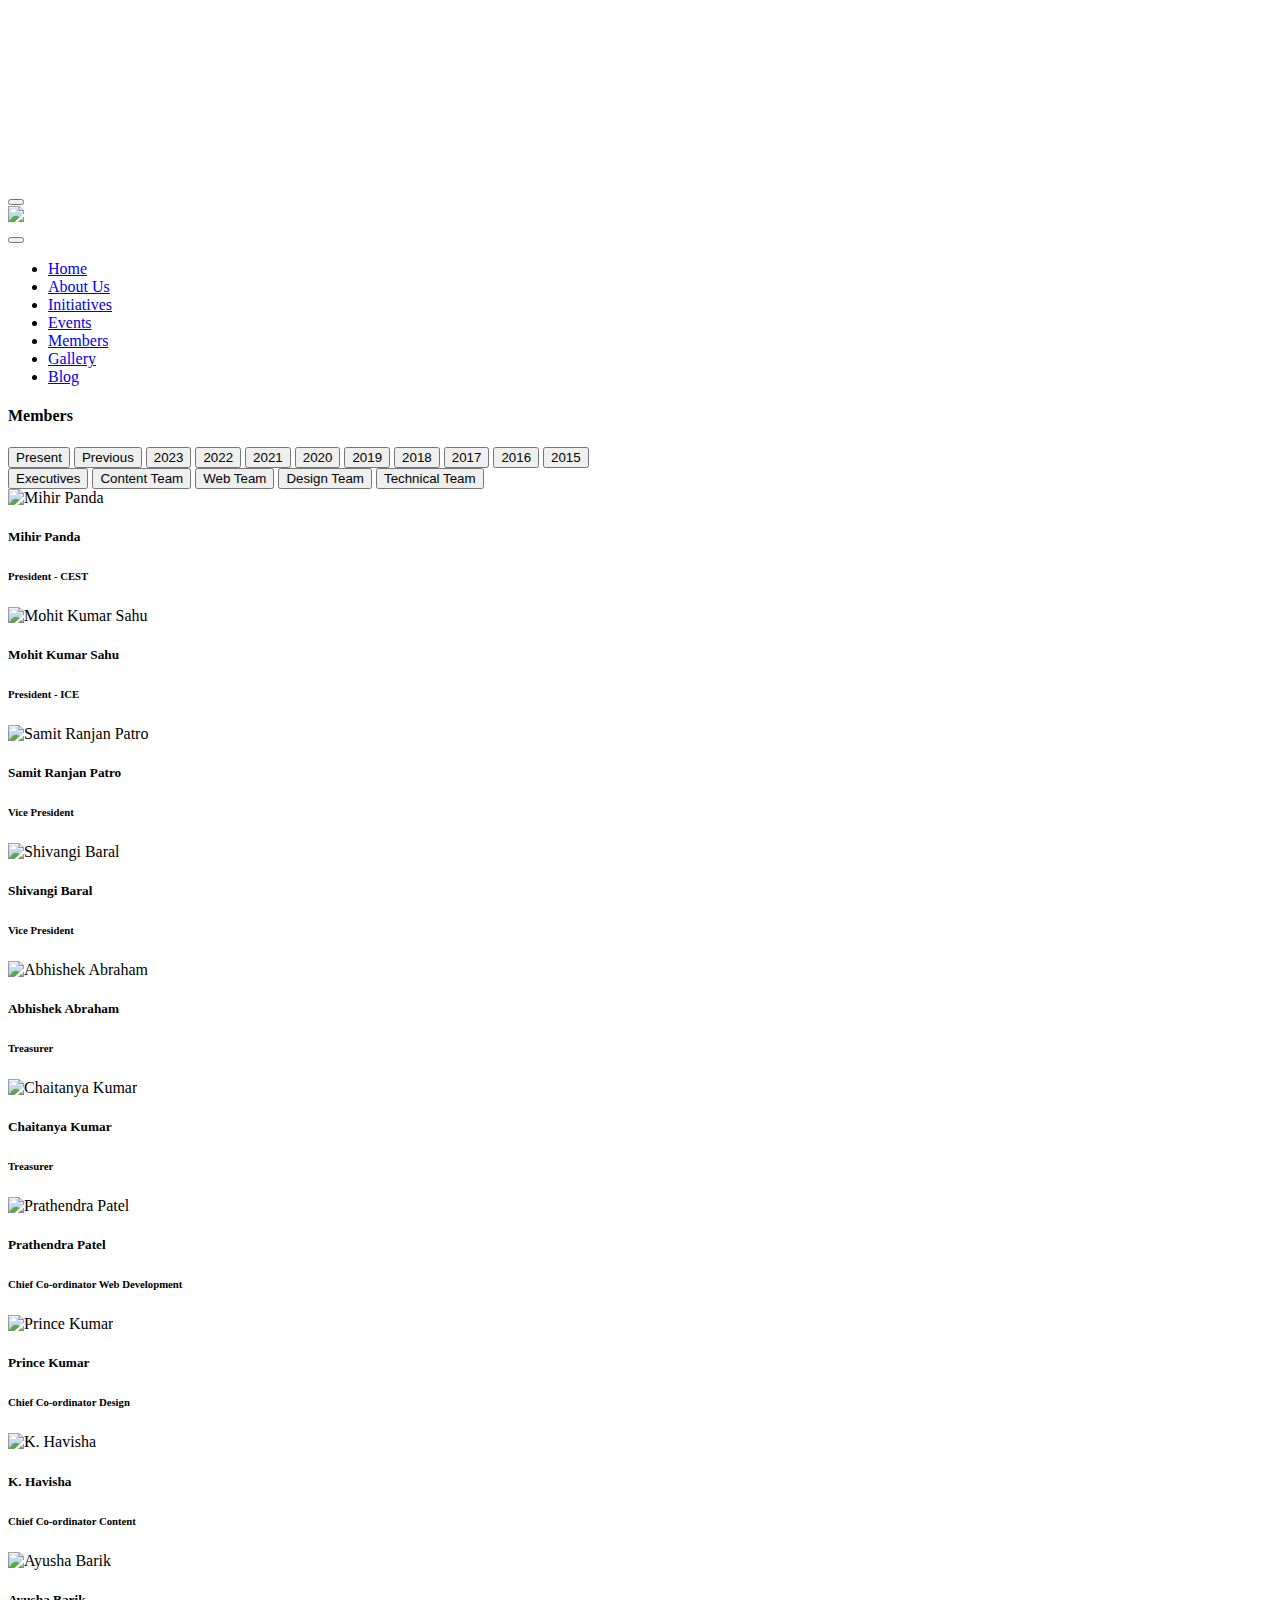
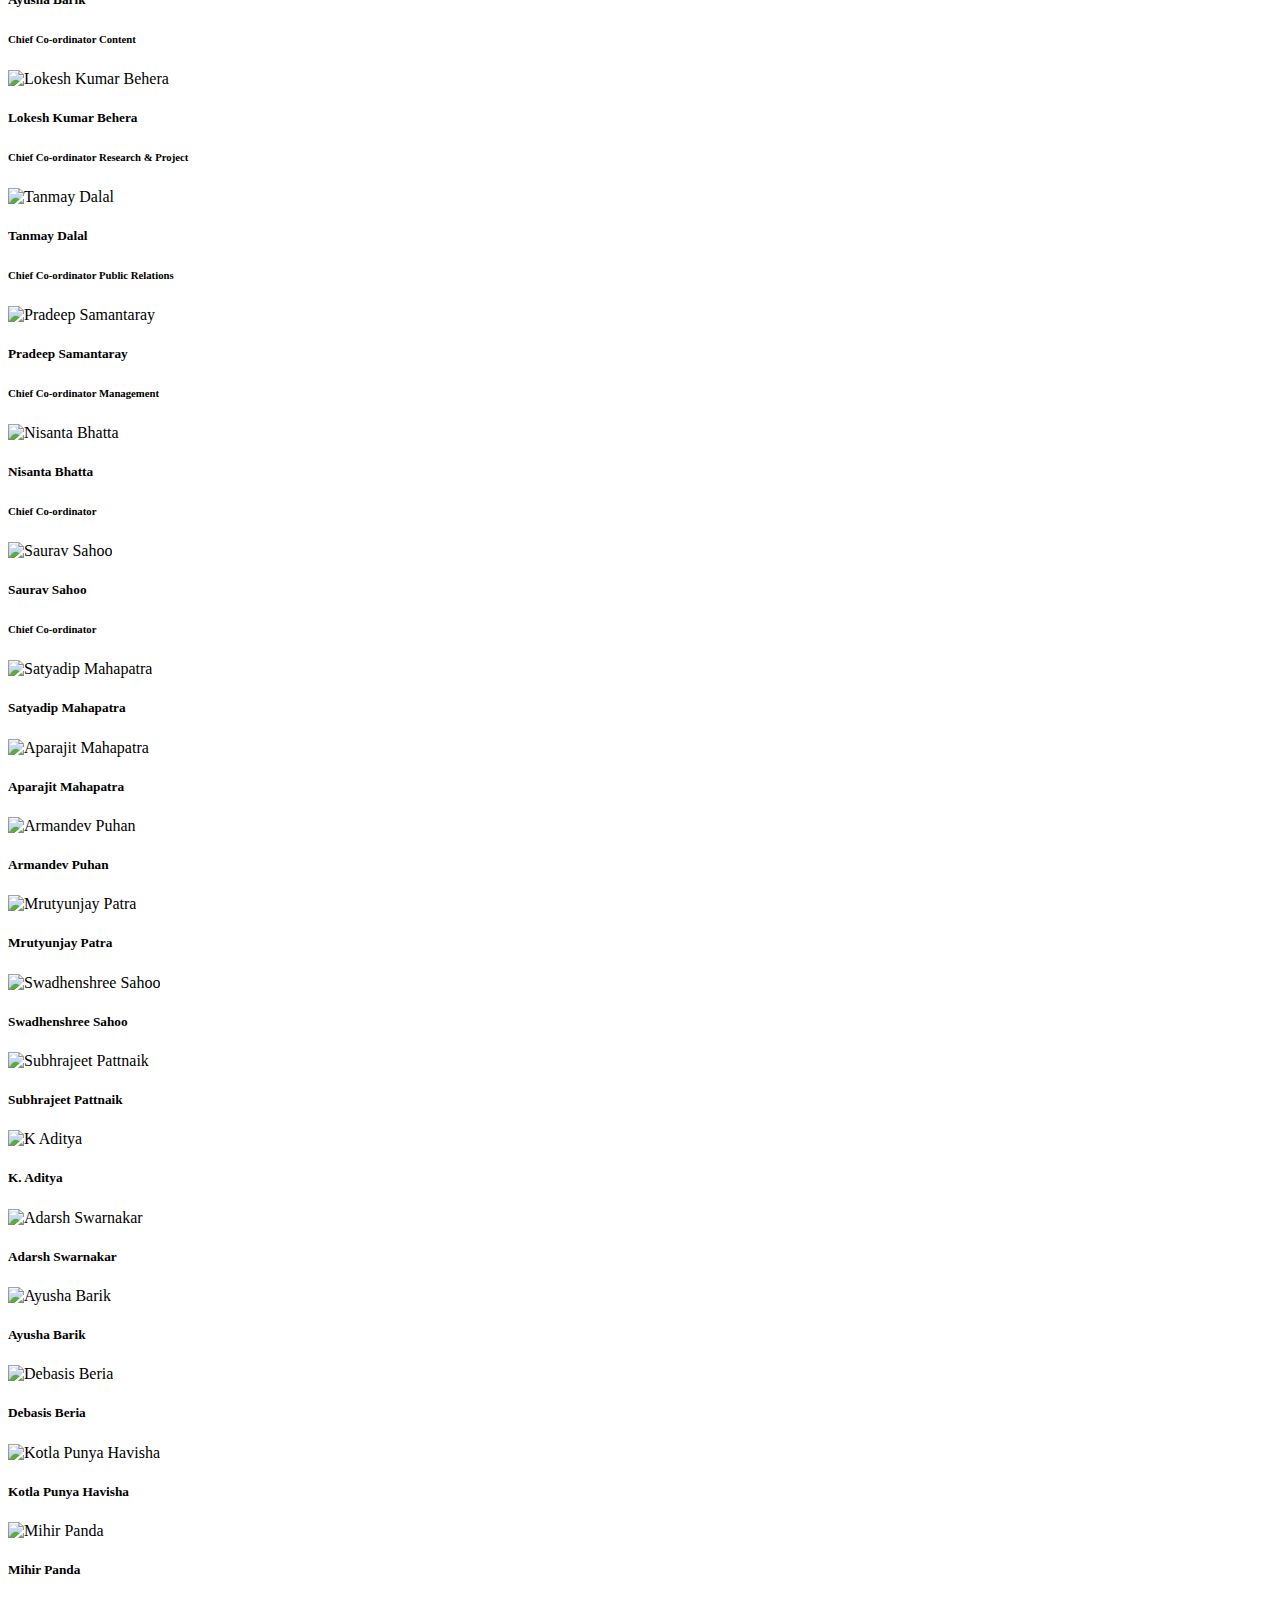
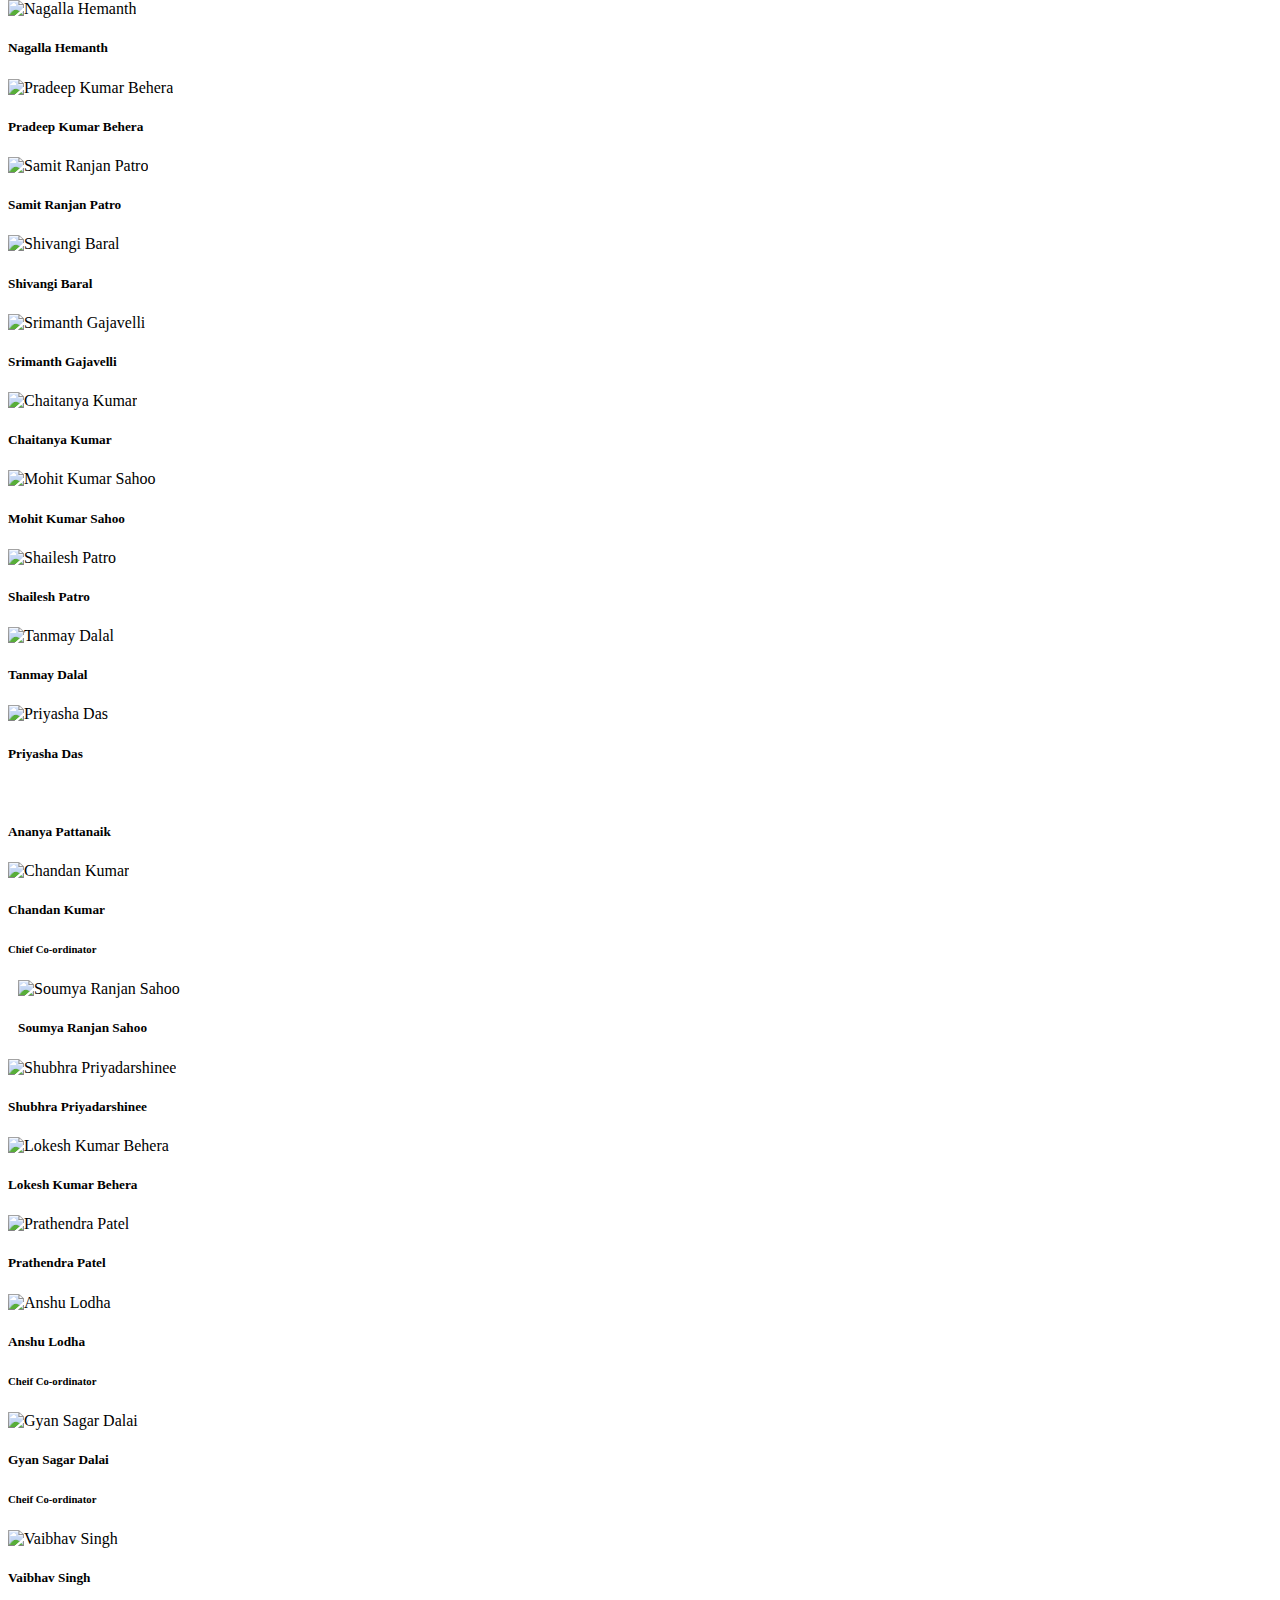
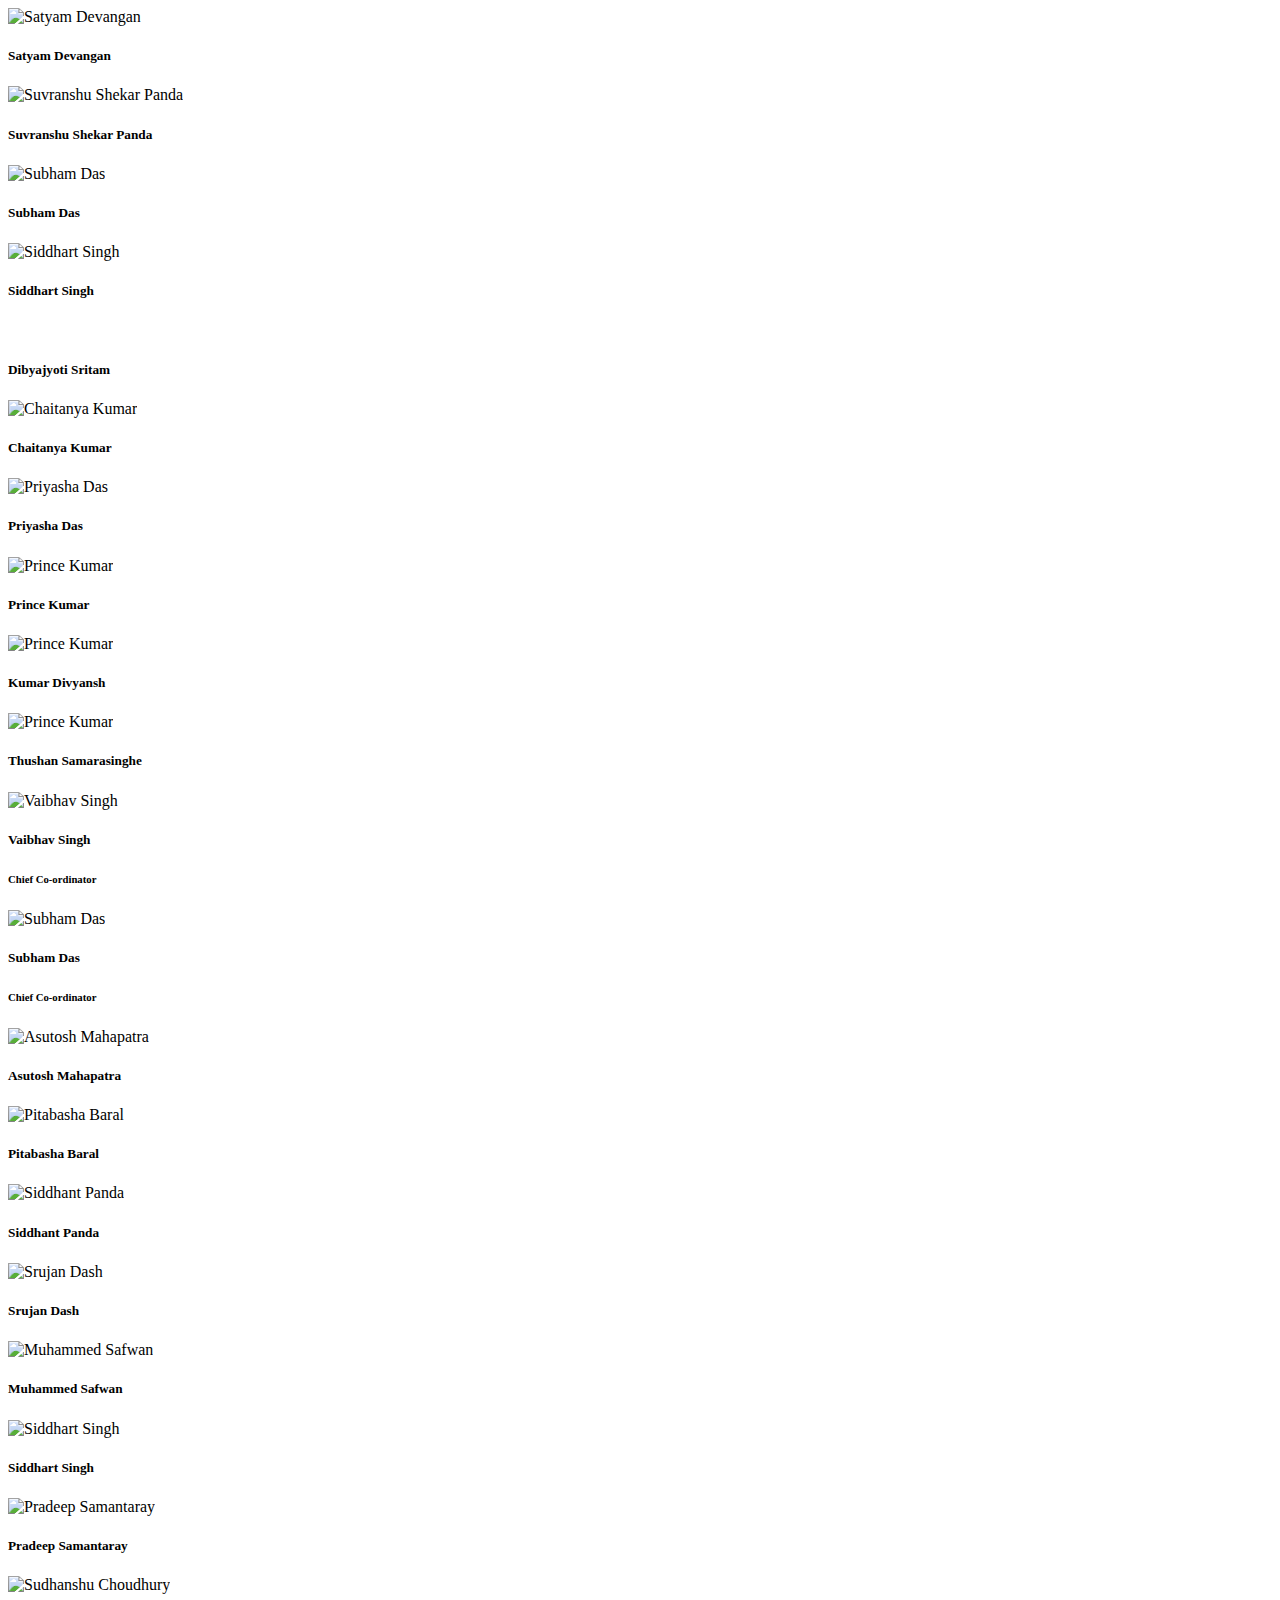
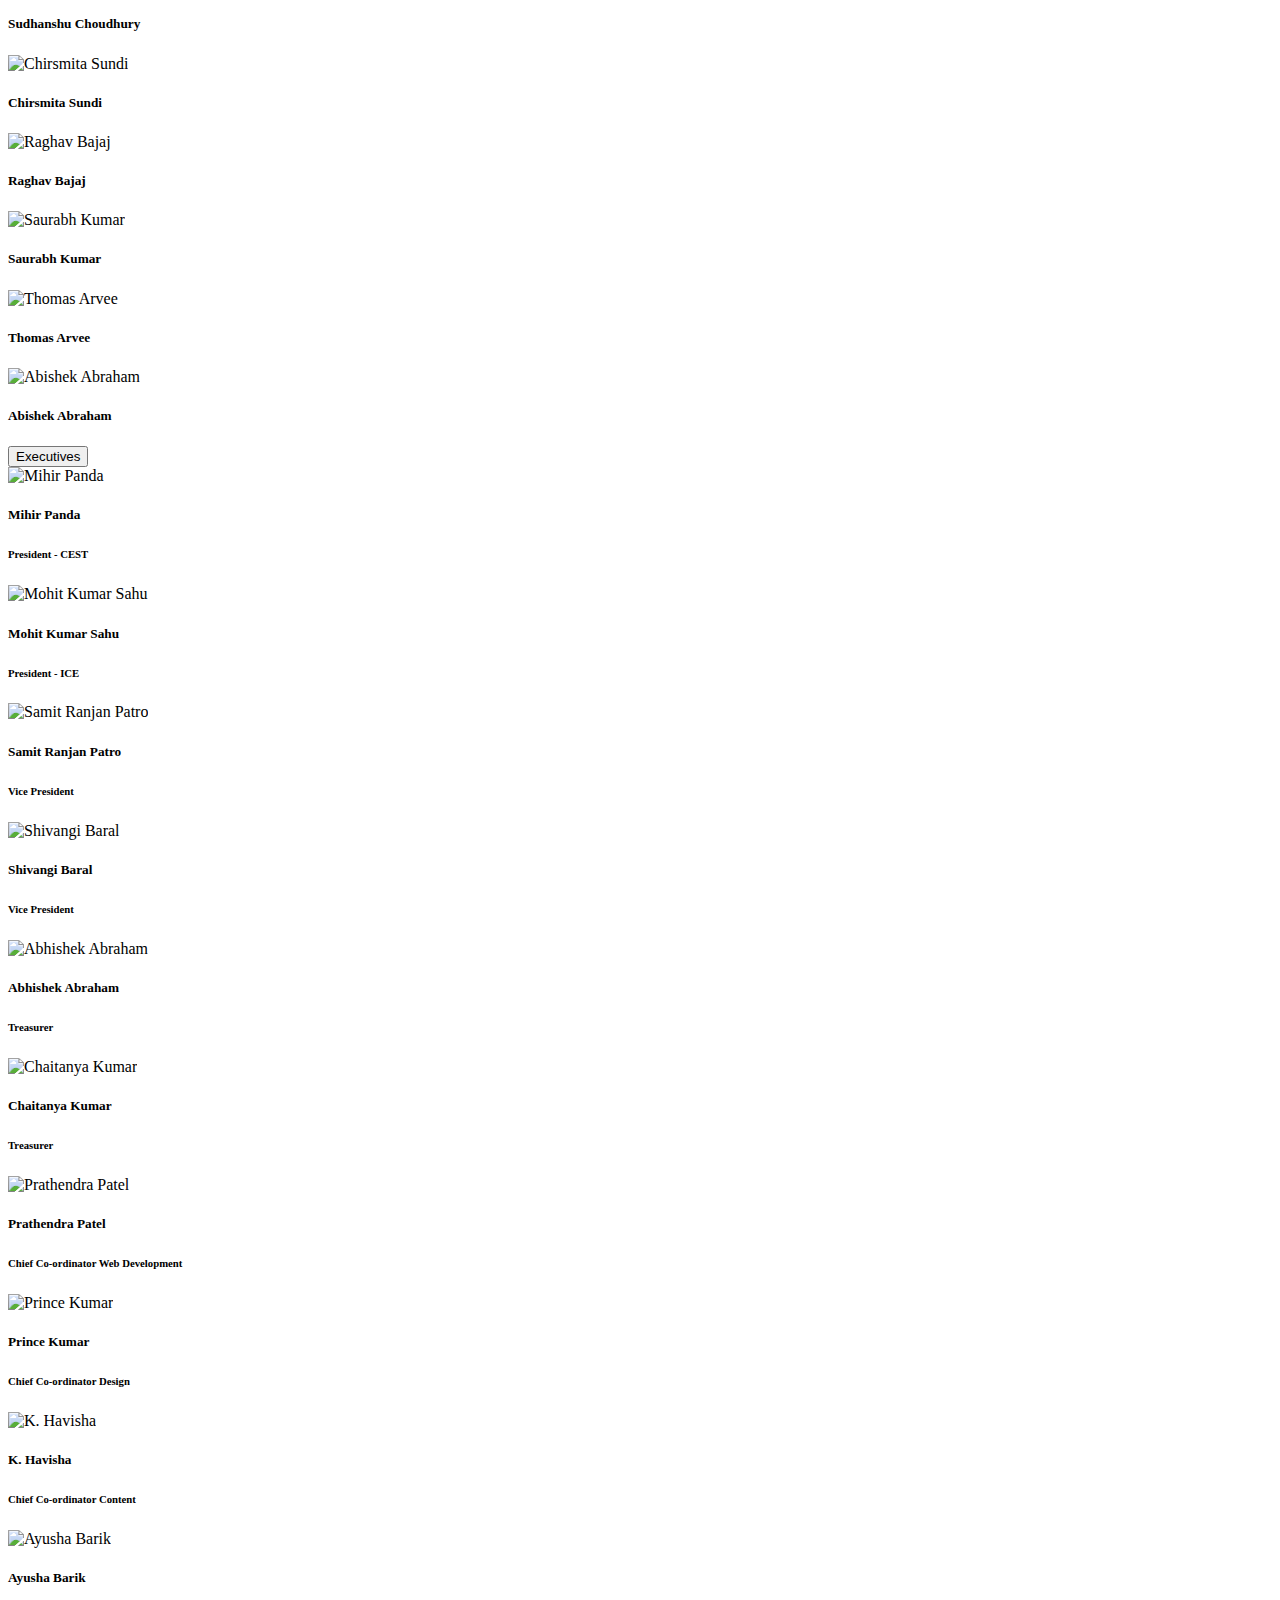
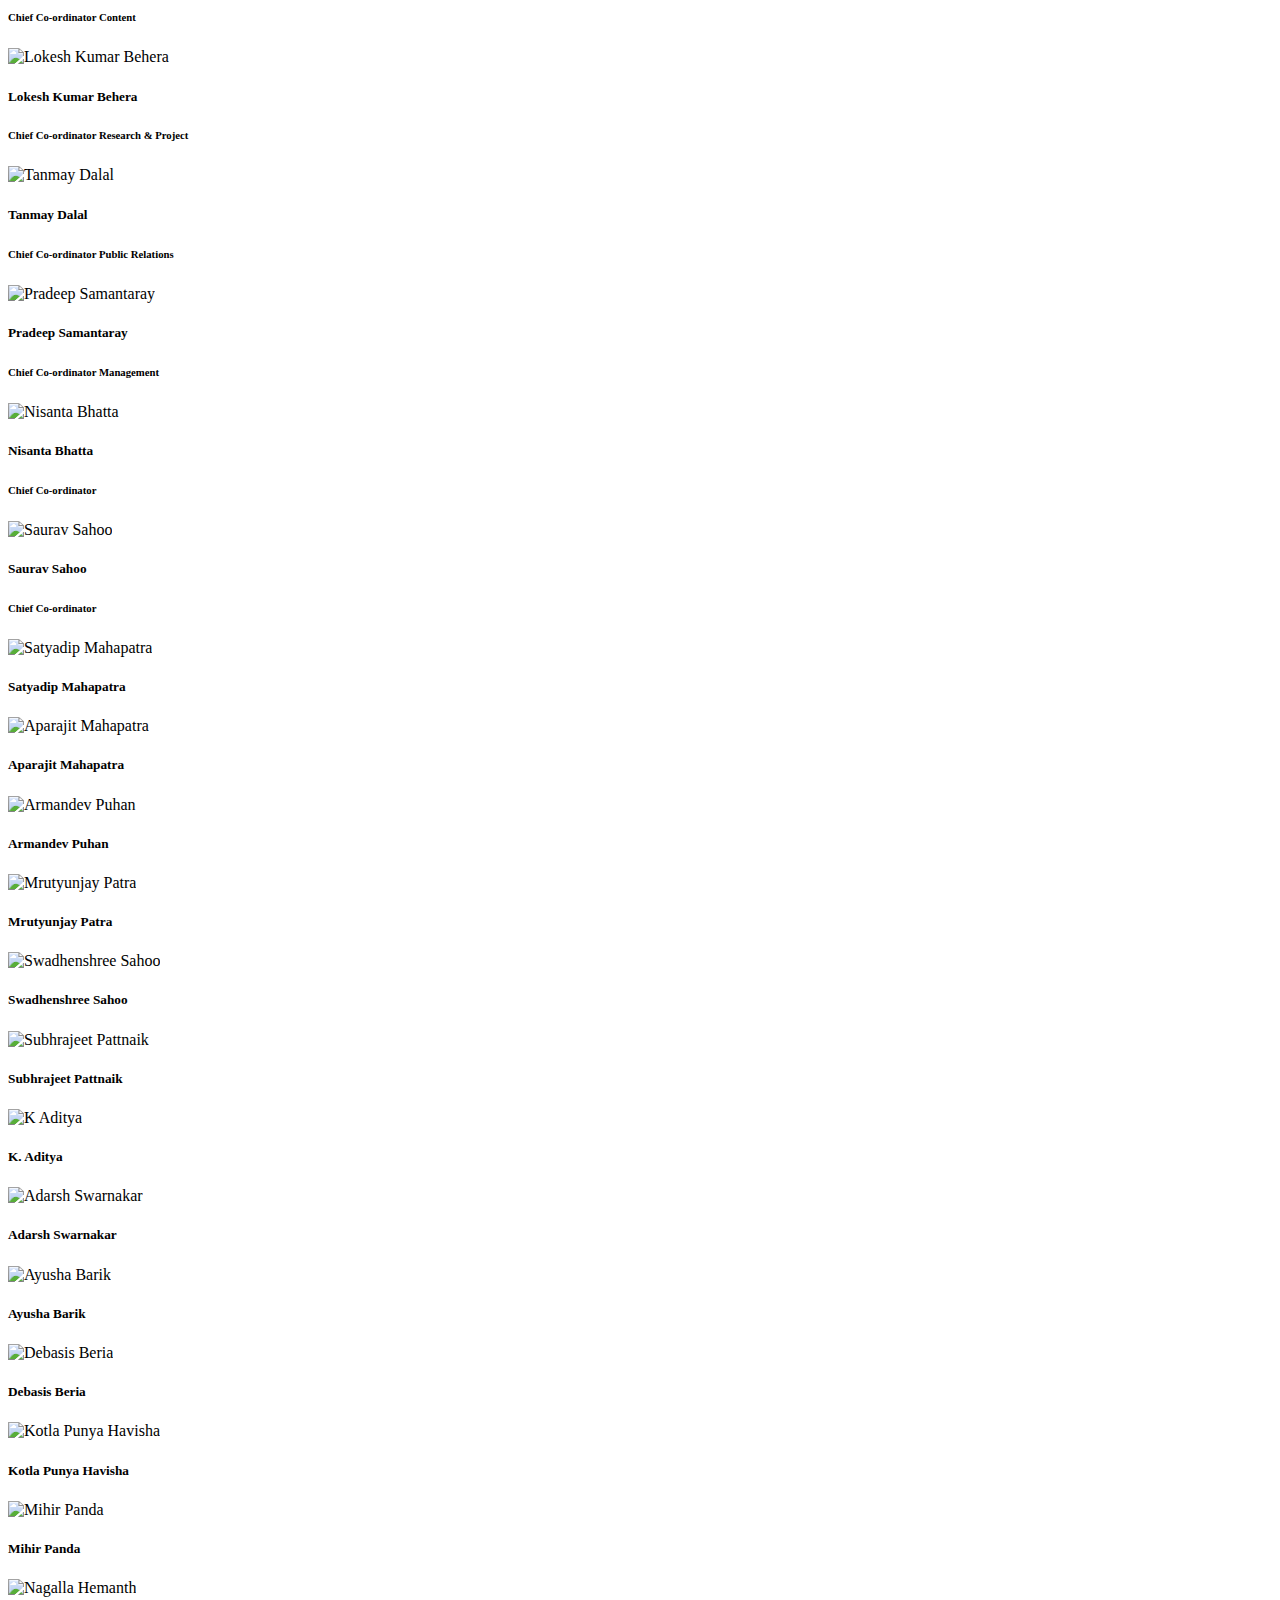
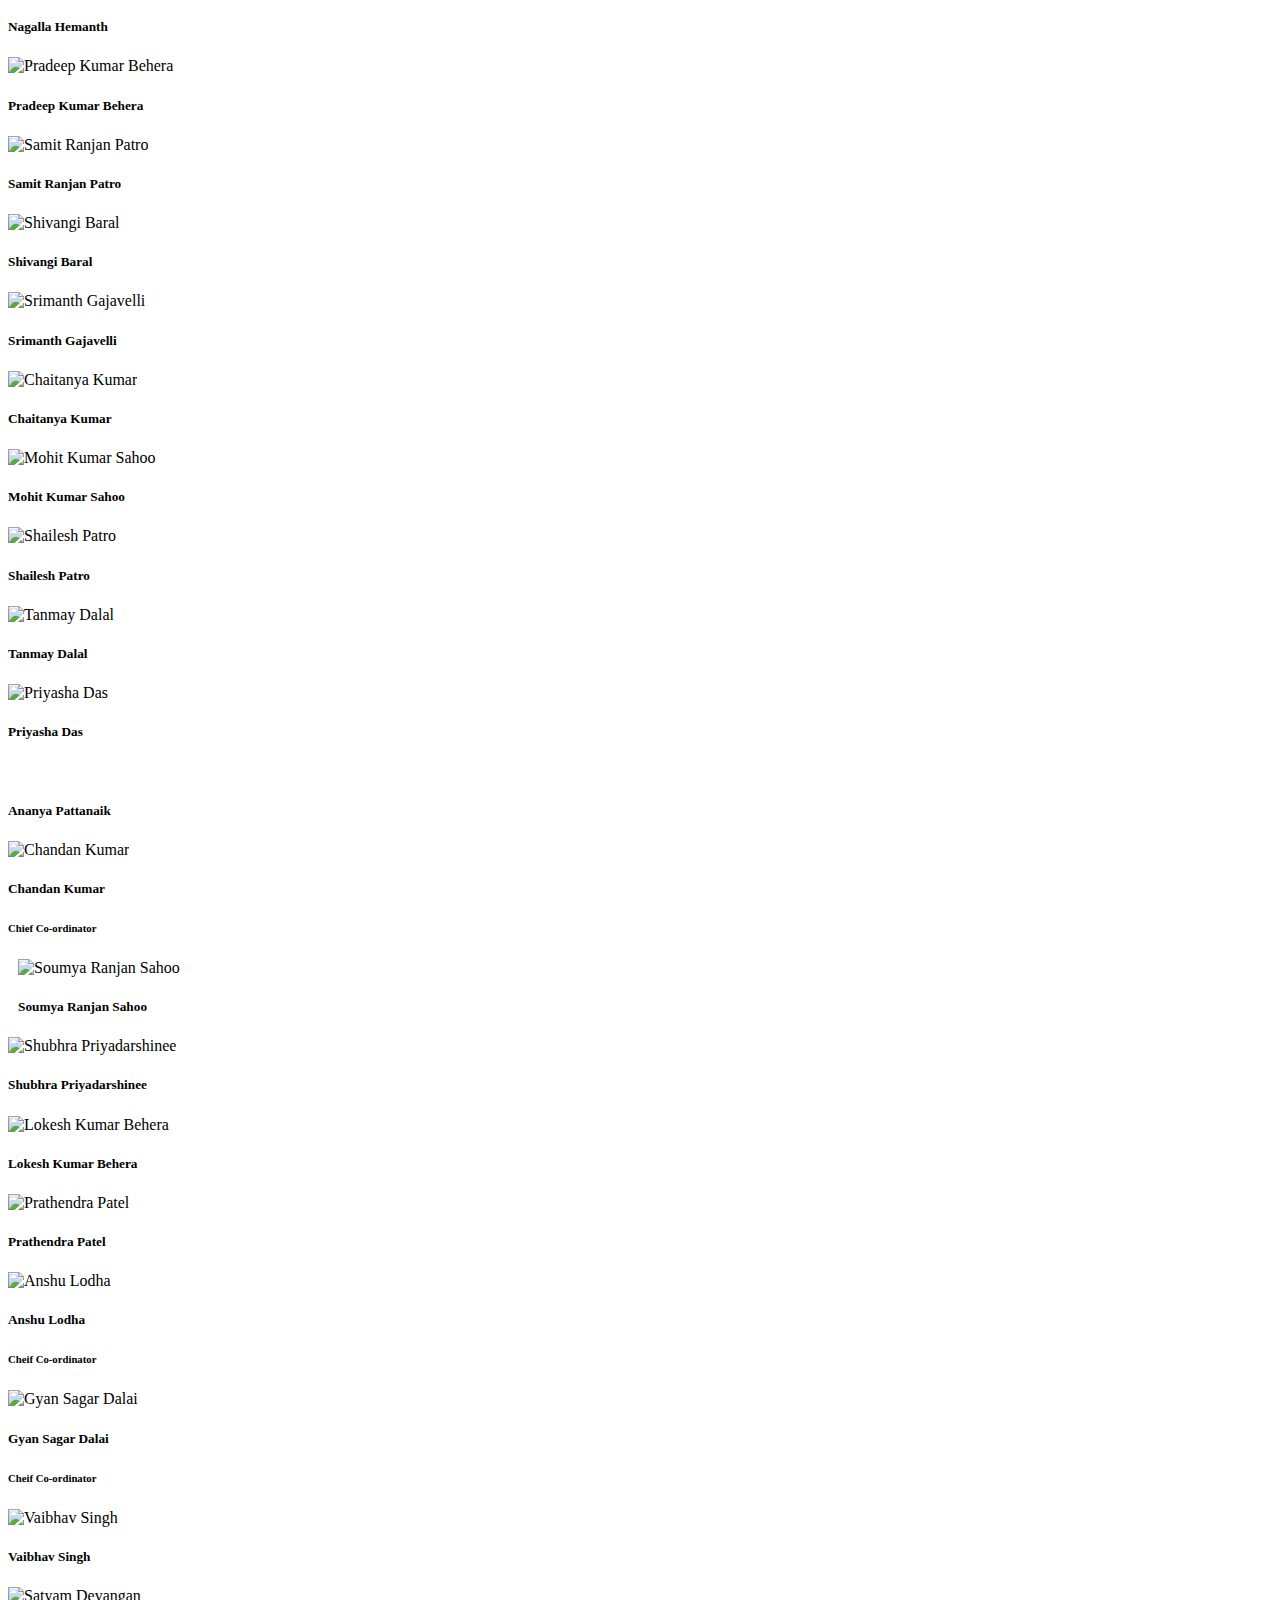
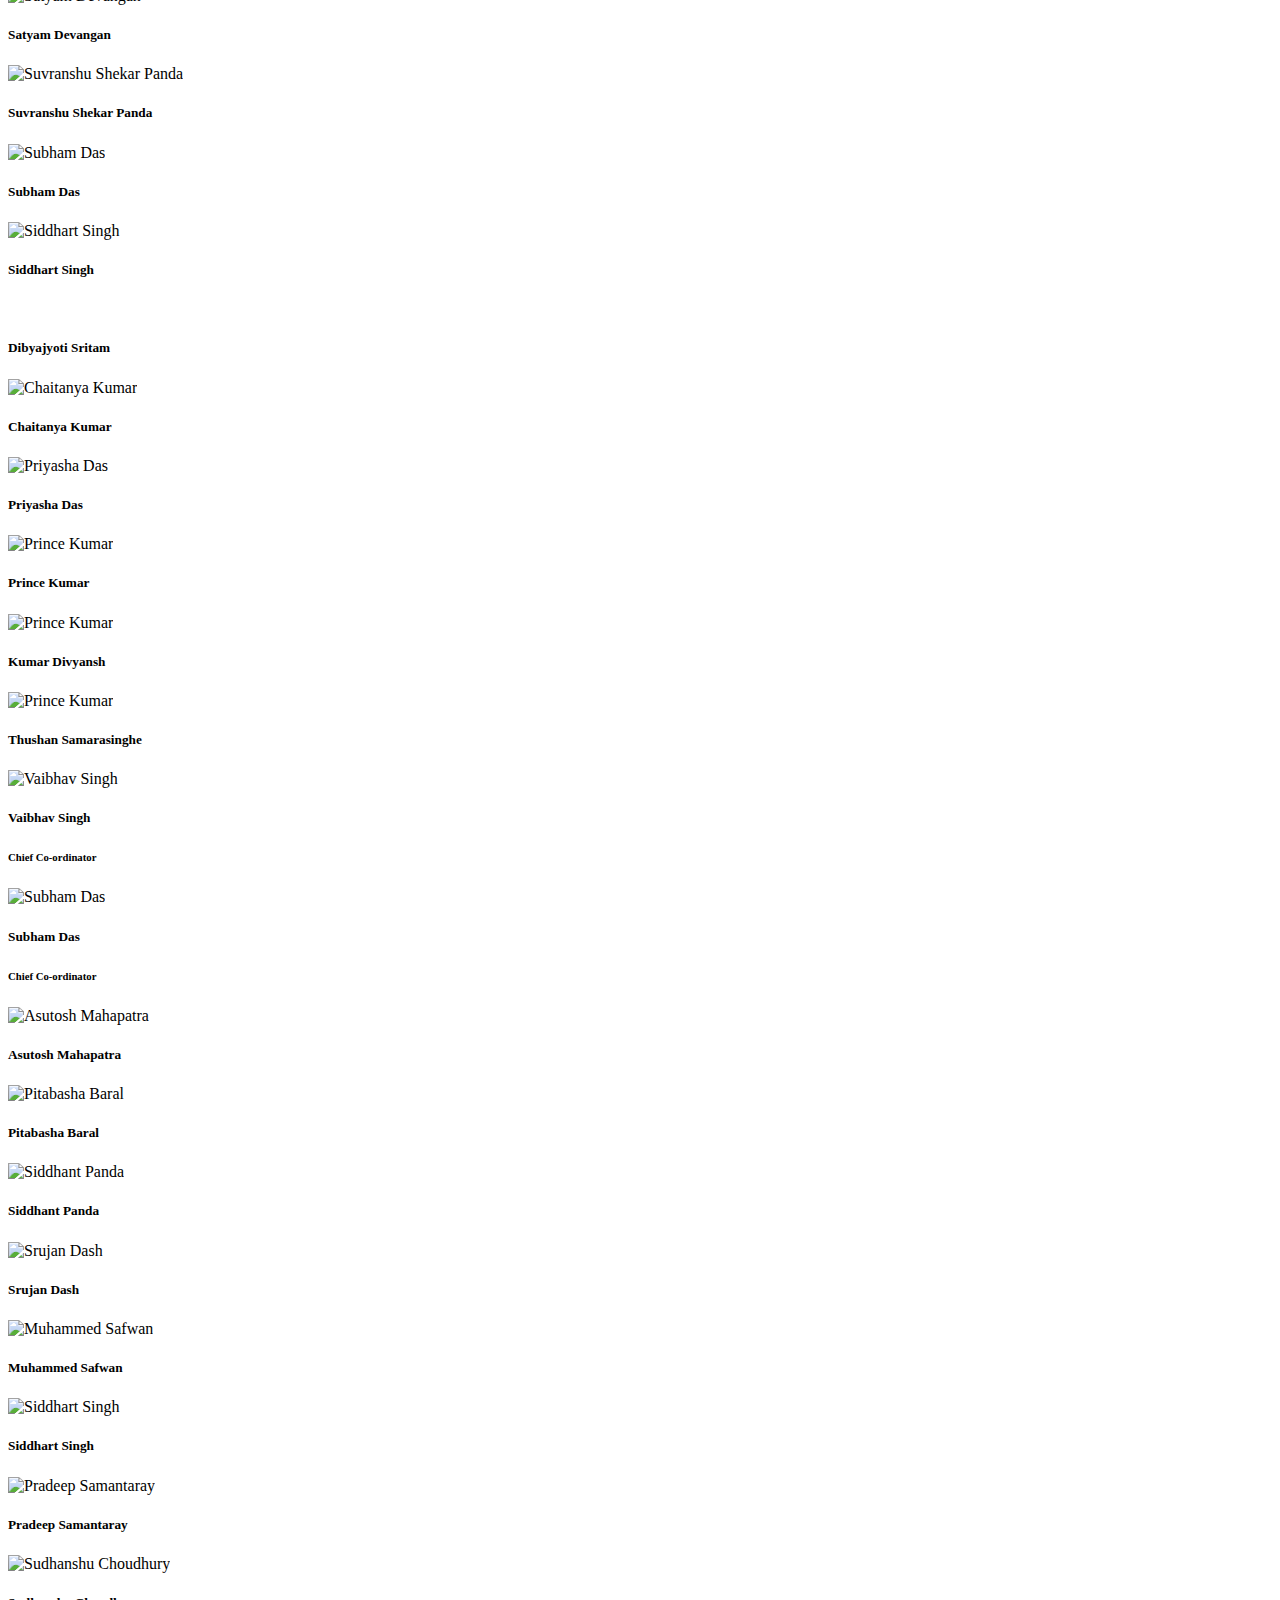
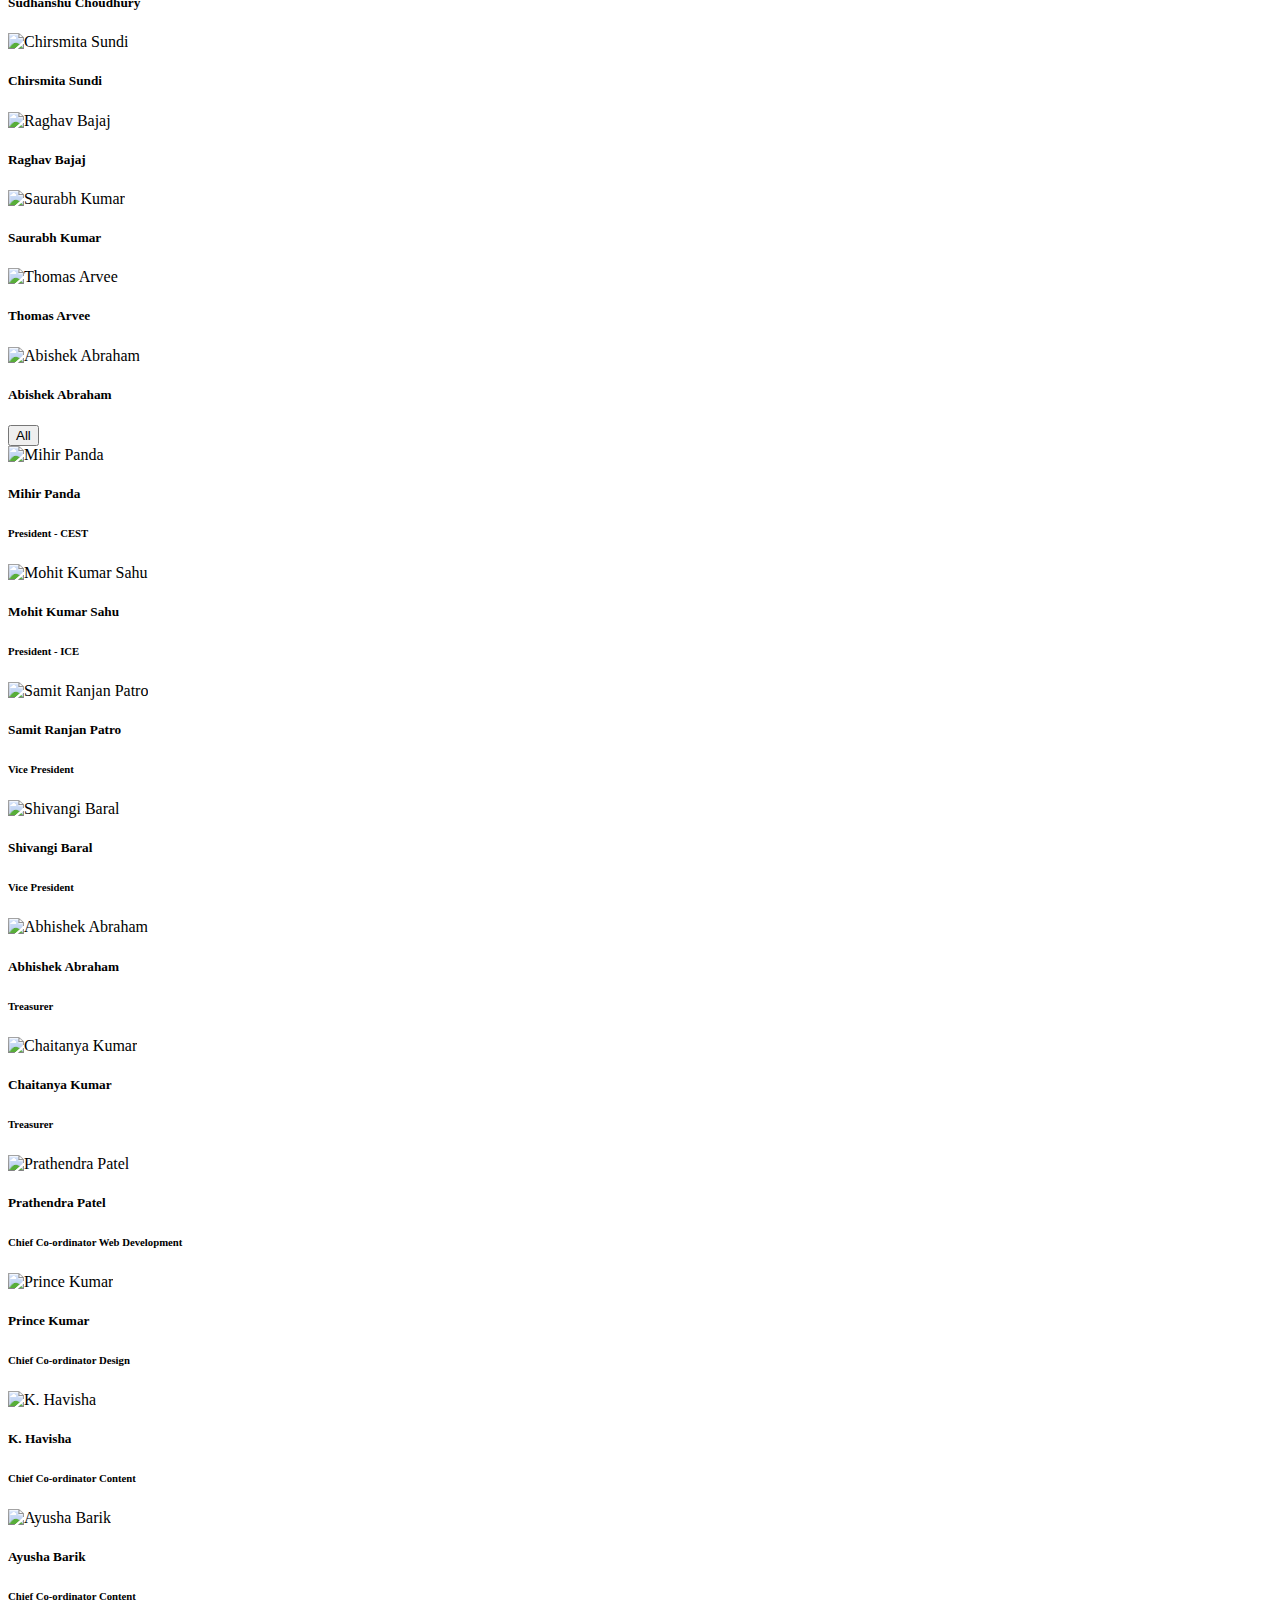
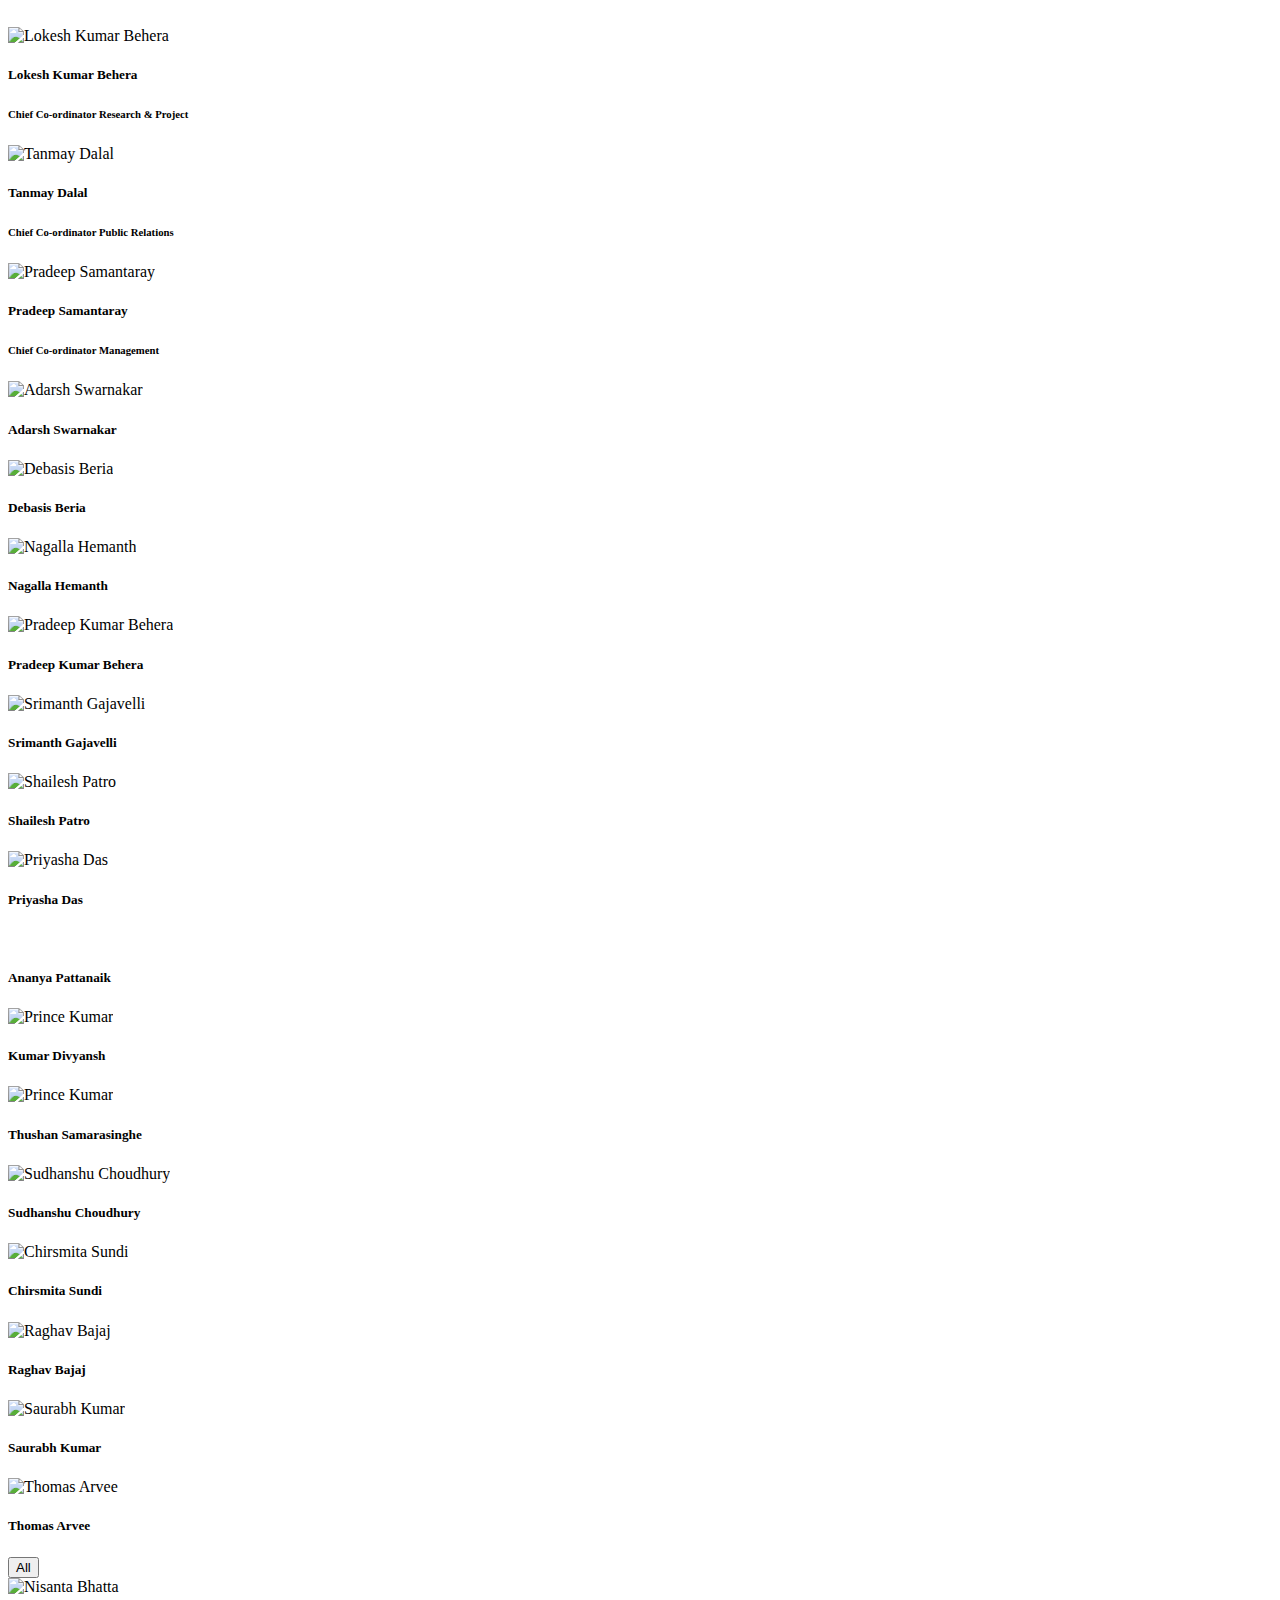
==== members.html @ 206b0a4b "member update" ====
<!DOCTYPE html>
<html>
  <head>
    <title>Members - CEST</title>
    <meta name="viewport" content="width=device-width, initial-scale=1" />
    <link href="assets/css/member.css" rel="stylesheet" type="text/css" />

    <link
      href="assets/Bootstrap%20OLD/css/bootstrap.min.css"
      rel="stylesheet"
      type="text/css"
    />
    <link href="assets/font-awessome/css/all.min.css" rel="stylesheet" />

    <!-- -------------------------------------------- CSS FOR NAVBAR --------------------------------------------- -->
    <link rel="stylesheet" type="text/css" href="assets/css/mynavbar.css" />
    <!-- ---------------------x--------------------- CSS FOR NAVBAR ------------------------x--------------------- -->

    <!-- -------------------------------------------- CSS FOR FOOTER --------------------------------------------- -->
    <link rel="stylesheet" type="text/css" href="assets/css/footer.css" />
    <!-- -------------------------------------------- CSS FOR FOOTER --------------------------------------------- -->

    <link rel="stylesheet" href="assets/css/load.css" />

    <link rel="preconnect" href="https://fonts.gstatic.com" />
    <link
      href="https://fonts.googleapis.com/css2?family=Fira+Sans:wght@300;400;500;600&family=Roboto+Slab:wght@400;500;600;700;800&display=swap"
      rel="stylesheet"
    />
  </head>

  <body onload="LOAD()">
    <div class="loader">
      <div class="loading">
        <div class="circle"></div>
        <div class="circle"></div>
        <div class="circle"></div>
        <div class="shadow"></div>
        <div class="shadow"></div>
        <div class="shadow"></div>
        <span>Loading</span>
      </div>
    </div>

    <!-- --------------------------------------------- NAVBAR ------------------------------------------------------------- -->
    <button
      class="fas fa-arrow-up"
      onclick="topFunction()"
      id="myBtn"
      title="Go to top"
    ></button>

    <nav
      class="navbar smart-scroll navbar-expand-lg navbar-light bg-light mynavbar"
    >
      <div class="Navbar-Logo">
        <a href="index.html"
          ><img src="assets/Images/CEST%20White%20Logo.png"
        /></a>
      </div>

      <button
        class="navbar-toggler"
        type="button"
        data-toggle="collapse"
        data-target="#CollapseNAVBAR"
        aria-controls="CollapseNAVBAR"
        aria-expanded="false"
        aria-label="Toggle navigation"
      >
        <span class="fas fa-bars my_ham_icon text-black"></span>
      </button>

      <div class="collapse navbar-collapse" id="CollapseNAVBAR">
        <ul class="navbar-nav ml-auto Navbar-Links">
          <li class="nav-item nav-item Navbar-buttons">
            <a href="index.html">Home</a>
          </li>
          <li class="nav-item Navbar-buttons">
            <a href="about.html">About Us</a>
          </li>
          <li class="nav-item Navbar-buttons">
            <a href="initiative.html">Initiatives</a>
          </li>
          <li class="nav-item Navbar-buttons">
            <a href="Events.html">Events</a>
          </li>
          <li class="nav-item Navbar-buttons">
            <a href="#">Members</a>
          </li>
          <li class="nav-item Navbar-buttons">
            <a href="gallery.html">Gallery</a>
          </li>
          <li class="nav-item Navbar-buttons">
            <a href="#">Blog</a>
          </li>
        </ul>
      </div>
    </nav>
    <!--------------------------------------------------------------------------------------------------------------------------- -->

    <!-- ----------------------------------------- members card container ------------------------------------------------- -->
    <div class="container-fluid MyContainer">
      <div class="Heading_Row members_heading">
        <div class="heading_main">
          <h4>Members</h4>
        </div>
      </div>

      <div class="row MyRow align-items-center">
        <!-- Year Navigation Buttons -->
        <section class="col-md-1 align-self-start" id="YearsNav">
          <button class="YearsButton presentbutton" onclick="Image('present')">
            Present
          </button>
          <button
            class="YearsButton previousbutton"
            onclick="Image('previous')"
          >
            Previous
          </button>
          
          <button class="YearsButton 2023button" onclick="Image(2023)">
            2023
          </button>
          <button class="YearsButton 2022button" onclick="Image(2022)">
            2022
          </button>
          <button class="YearsButton 2021button" onclick="Image(2021)">
            2021
          </button>
          <button class="YearsButton 2020button" onclick="Image(2020)">
            2020
          </button>
          <button class="YearsButton 2019button" onclick="Image(2019)">
            2019
          </button>
          <button class="YearsButton 2018button" onclick="Image(2018)">
            2018
          </button>
          <button class="YearsButton 2017button" onclick="Image(2017)">
            2017
          </button>
          <button class="YearsButton 2016button" onclick="Image(2016)">
            2016
          </button>
          <button class="YearsButton 2015button" onclick="Image(2015)">
            2015
          </button>
          <!-- <button class="YearsButton alumnibutton" onclick="Image('alumni')">
                    Alumni
                </button> -->
        </section>

        <!-- Alumni Section -->
        <!-- <section class="col-md-11 MainImageContainer alumni"> -->
        <!-- Buttons for navigation within alumni section -->
        <!-- <div class="row justify-content-center buttonrow">
                    <button class="ImageNavButton ExecutiveClassButton" onclick="Cards('alumni','ExecutiveClass')">
                        All
                    </button>
                </div>

                <div class=" row FinalImageContainer justify-content-center ExecutiveClass"> -->
        <!-- Executive members and Heads -->
        <!-- <div class="Image1 Executive">
                        <div class="Images">
                            <img loading="lazy" class="lazyload"
                                src="assets/Images/Previous Year/"
                                alt="Satyadip Mahapatra" />
                        </div>
                        <div class="ImagesContent">
                            <h5>Satyadip Mahapatra</h5>
                            <h6>President - CEST</h6>
                        </div>
                    </div>
                    <div class="Image1 Executive">
                        <div class="Images">
                            <img loading="lazy" class="lazyload"
                                data-src="assets/Images/present/3W%20Soumya%20Ranjan%20Sahoo.jpg"
                                alt="Soumya Ranjan Sahoo" />
                        </div>
                        <div class="ImagesContent">
                            <h5>Soumya Ranjan Sahoo</h5>
                            <h6>President - ICE</h6>
                        </div>
                    </div>
                    <div class="w-100"></div>
                    <div class="Image1 Executive">
                        <div class="Images">
                            <img loading="lazy" class="lazyload"
                                data-src="assets/Images/present/3W%20Subhra%20Priyadarshinee.jpg"
                                alt="Subhra Priyadarshinee" />
                        </div>
                        <div class="ImagesContent">
                            <h5>Subhra Priyadarshinee</h5>
                            <h6>Vice President</h6>
                        </div>
                    </div> -->
        <!-- <div class="w-100"></div> -->
        <!-- <div class="Image1 Executive">
                        <div class="Images">
                            <img loading="lazy" class="lazyload"
                                data-src="assets/Images/present/3T%20Ranjeet%20Singh.jpg" alt="Ranjeet Singh" />
                        </div>
                        <div class="ImagesContent">
                            <h5>Ranjeet Singh</h5>
                            <h6>Vice President</h6>
                        </div>
                    </div>
                    <div class="Image1 Executive">
                        <div class="Images">
                            <img loading="lazy" class="lazyload"
                                data-src="assets/Images/present/3C%20Armandev%20Puhan.jpg" alt="Armandev Puhan" />
                        </div>
                        <div class="ImagesContent">
                            <h5>Armandev Puhan</h5>
                            <h6>Treasurer</h6>
                        </div>
                    </div>
                </div>
            </section> -->

        <!-- present images container -->
        <section class="col-md-11 MainImageContainer present">
          <!-- Buttons for navigation within Present -->
          <div class="row justify-content-center buttonrow">
            <button
              class="ImageNavButton ExecutiveClassButton"
              onclick="Cards('present','ExecutiveClass')"
            >
              Executives
            </button>
            <button
              class="ImageNavButton ContentButton"
              onclick="Cards('present','Content')"
            >
              Content Team
            </button>
            <button
              class="ImageNavButton WebButton"
              onclick="Cards('present','Web')"
            >
              Web Team
            </button>
            <button
              class="ImageNavButton DesignButton"
              onclick="Cards('present','Design')"
            >
              Design Team
            </button>
            <button
              class="ImageNavButton TechnicalButton"
              onclick="Cards('present','Technical')"
            >
              Technical Team
            </button>
          </div>

          <!-- Main Image Container for Executive members -->
          <div
            class="row FinalImageContainer justify-content-center ExecutiveClass"
          >
            <div class="Image1 Executive">
              <div class="Images">
                <img
                  loading="lazy"
                  class="lazyload"
                  data-src="assets/Images/present/2C Mihir Panda.jpg"
                  alt="Mihir Panda"
                />
              </div>
              <div class="ImagesContent">
                <h5>Mihir Panda</h5>
                <h6>President - CEST</h6>
              </div>
            </div>
            <div class="Image1 Executive">
              <div class="Images">
                <img
                  loading="lazy"
                  class="lazyload"
                  data-src="assets/Images/present/2C%20Mohit%20Kumar%20Sahu.jpg"
                  alt="Mohit Kumar Sahu"
                />
              </div>
              <div class="ImagesContent">
                <h5>Mohit Kumar Sahu</h5>
                <h6>President - ICE</h6>
              </div>
            </div>
            <div class="w-100"></div>
            <div class="Image1 Executive">
              <div class="Images">
                <img
                  loading="lazy"
                  class="lazyload"
                  data-src="assets/Images/present/2C%20Samit%20Ranjan%20Patro%20.jpg"
                  alt="Samit Ranjan Patro"
                />
              </div>
              <div class="ImagesContent">
                <h5>Samit Ranjan Patro</h5>
                <h6>Vice President</h6>
              </div>
            </div>
            <div class="Image1 Executive">
              <div class="Images">
                <img
                  loading="lazy"
                  class="lazyload"
                  data-src="assets/Images/present/2C%20Shivangi%20Baral.jpg"
                  alt="Shivangi Baral"
                />
              </div>
              <div class="ImagesContent">
                <h5>Shivangi Baral</h5>
                <h6>Vice President</h6>
              </div>
            </div>
            <div class="Image1 Executive">
              <div class="Images">
                <img
                  loading="lazy"
                  class="lazyload"
                  data-src="assets/Images/present/2T%20Abishek%20Abraham.jpg"
                  alt="Abhishek Abraham"
                />
              </div>
              <div class="ImagesContent">
                <h5>Abhishek Abraham</h5>
                <h6>Treasurer</h6>
              </div>
            </div>
            <div class="Image1 Executive">
              <div class="Images">
                <img
                  loading="lazy"
                  class="lazyload"
                  data-src="assets/Images/present/2CD%20Chaitanya%20Kumar.jpg"
                  alt="Chaitanya Kumar"
                />
              </div>
              <div class="ImagesContent">
                <h5>Chaitanya Kumar</h5>
                <h6>Treasurer</h6>
              </div>
            </div>
            <div class="Image1 Executive">
              <div class="Images">
                <img
                  loading="lazy"
                  class="lazyload"
                  data-src="assets/Images/present/2W%20Prathendra%20Patel.jpg"
                  alt="Prathendra Patel"
                />
              </div>
              <div class="ImagesContent">
                <h5>Prathendra Patel</h5>
                <h6>Chief Co-ordinator Web Development</h6>
              </div>
            </div>
            <div class="Image1 Executive">
              <div class="Images">
                <img
                  loading="lazy"
                  class="lazyload"
                  data-src="assets/Images/present/2D%20Prince%20Kumar.jpg"
                  alt="Prince Kumar"
                />
              </div>
              <div class="ImagesContent">
                <h5>Prince Kumar</h5>
                <h6>Chief Co-ordinator Design</h6>
              </div>
            </div>
            <div class="Image1 Executive">
              <div class="Images">
                <img
                  loading="lazy"
                  class="lazyload"
                  data-src="assets/Images/present/2C%20Kotla%20Punya%20Havisha.jpg"
                  alt="K. Havisha"
                />
              </div>
              <div class="ImagesContent">
                <h5>K. Havisha</h5>
                <h6>Chief Co-ordinator Content</h6>
              </div>
            </div>
            <div class="Image1 Executive">
              <div class="Images">
                <img
                  loading="lazy"
                  class="lazyload"
                  data-src="assets/Images/present/2C%20Ayusha%20Barik.jpg"
                  alt="Ayusha Barik"
                />
              </div>
              <div class="ImagesContent">
                <h5>Ayusha Barik</h5>
                <h6>Chief Co-ordinator Content</h6>
              </div>
            </div>
            <!-- <div class="Image1 Executive">
                        <div class="Images">
                            <img loading="lazy" class="lazyload" data-src="assets/Images/present/3D%20Anshu%20Lodha.jpg"
                                alt="Anshu Lodha" />
                        </div>
                        <div class="ImagesContent">
                            <h5>Anshu Lodha</h5>
                            <h6>Chief Co-ordinator Design</h6>
                        </div>
                    </div> -->
            <!-- <div class="Image1 Executive">
                        <div class="Images">
                            <img loading="lazy" class="lazyload"
                                data-src="assets/Images/present/3D%20Gyanasagar%20Dalai.jpg" alt="Gyanasagar Dalai" />
                        </div>
                        <div class="ImagesContent">
                            <h5>Gyanasagar Dalai</h5>
                            <h6>Chief Co-ordinator Design</h6>
                        </div>
                    </div> -->
            <div class="Image1 Executive">
              <div class="Images">
                <img
                  loading="lazy"
                  class="lazyload"
                  data-src="assets/Images/present/2W%20Lokesh%20Kumar%20Behera.jpg"
                  alt="Lokesh Kumar Behera"
                />
              </div>
              <div class="ImagesContent">
                <h5>Lokesh Kumar Behera</h5>
                <h6>Chief Co-ordinator Research & Project</h6>
              </div>
            </div>
            <div class="Image1 Executive">
              <div class="Images">
                <img
                  loading="lazy"
                  class="lazyload"
                  data-src="assets/Images/present/2C%20Tanmay%20Dalal.jpg"
                  alt="Tanmay Dalal"
                />
              </div>
              <div class="ImagesContent">
                <h5>Tanmay Dalal</h5>
                <h6>Chief Co-ordinator Public Relations</h6>
              </div>
            </div>
            <div class="Image1 Executive">
              <div class="Images">
                <img
                  loading="lazy"
                  class="lazyload"
                  data-src="assets/Images/present/2T%20Pradeep%20Samantaray.jpg"
                  alt="Pradeep Samantaray"
                />
              </div>
              <div class="ImagesContent">
                <h5>Pradeep Samantaray</h5>
                <h6>Chief Co-ordinator Management</h6>
              </div>
            </div>
          </div>

          <!-- Main Image Container For Content Team Members -->
          <div class="row FinalImageContainer justify-content-center Content">
            <!-- 3rd Year Members -->
            <div class="Image1 ContentTeam head">
              <div class="Images">
                <img
                  loading="lazy"
                  class="lazyload"
                  data-src="assets/Images/present/3C%20Nishant%20Bhatta.jpg"
                  alt="Nisanta Bhatta"
                />
              </div>
              <div class="ImagesContent">
                <h5>Nisanta Bhatta</h5>
                <h6>Chief Co-ordinator</h6>
              </div>
            </div>
            <div class="Image1 ContentTeam head">
              <div class="Images">
                <img
                  loading="lazy"
                  class="lazyload"
                  data-src="assets/Images/present/3C%20Saurav%20Sahoo.jpg"
                  alt="Saurav Sahoo"
                />
              </div>
              <div class="ImagesContent">
                <h5>Saurav Sahoo</h5>
                <h6>Chief Co-ordinator</h6>
              </div>
            </div>
            <div class="w-100"></div>
            <div class="Image1 ContentTeam">
              <div class="Images">
                <img
                  loading="lazy"
                  class="lazyload"
                  data-src="assets/Images/present/3C%20Satyadip%20Mahapatra.jpg"
                  alt="Satyadip Mahapatra"
                />
              </div>
              <div class="ImagesContent">
                <h5>Satyadip Mahapatra</h5>
              </div>
            </div>
            <div class="Image1 ContentTeam">
              <div class="Images">
                <img
                  loading="lazy"
                  class="lazyload"
                  data-src="assets/Images/present/3C%20Aparajita%20Mahapatra.jpeg"
                  alt="Aparajit Mahapatra"
                />
              </div>
              <div class="ImagesContent">
                <h5>Aparajit Mahapatra</h5>
              </div>
            </div>
            <div class="Image1 ContentTeam">
              <div class="Images">
                <img
                  loading="lazy"
                  class="lazyload"
                  data-src="assets/Images/present/3C%20Armandev%20Puhan.jpg"
                  alt="Armandev Puhan"
                />
              </div>
              <div class="ImagesContent">
                <h5>Armandev Puhan</h5>
              </div>
            </div>
            <div class="Image1 ContentTeam">
              <div class="Images">
                <img
                  loading="lazy"
                  class="lazyload"
                  data-src="assets/Images/present/3C%20Mrutyunjay%20Patra.jpg"
                  alt="Mrutyunjay Patra"
                />
              </div>
              <div class="ImagesContent">
                <h5>Mrutyunjay Patra</h5>
              </div>
            </div>
            <div class="Image1 ContentTeam">
              <div class="Images">
                <img
                  loading="lazy"
                  class="lazyload"
                  data-src="assets/Images/present/3C%20Swadhenshree%20Sahoo.jpeg"
                  alt="Swadhenshree Sahoo"
                />
              </div>
              <div class="ImagesContent">
                <h5>Swadhenshree Sahoo</h5>
              </div>
            </div>
            <div class="Image1 ContentTeam">
              <div class="Images">
                <img
                  loading="lazy"
                  class="lazyload"
                  data-src="assets/Images/present/3C%20Subhrajeet%20Pattnaik.jpg"
                  alt="Subhrajeet Pattnaik"
                />
              </div>
              <div class="ImagesContent">
                <h5>Subhrajeet Pattnaik</h5>
              </div>
            </div>
            <div class="Image1 ContentTeam">
              <div class="Images">
                <img
                  loading="lazy"
                  class="lazyload"
                  data-src="assets/Images/present/3C%20K%20Aditya.jpg"
                  alt="K Aditya"
                />
              </div>
              <div class="ImagesContent">
                <h5>K. Aditya</h5>
              </div>
            </div>

            <!-- 2nd Year Members -->
            <div class="Image1 ContentTeam">
              <div class="Images">
                <img
                  loading="lazy"
                  class="lazyload"
                  data-src="assets/Images/present/2C%20Adarsh%20Swarnakar.jpg"
                  alt="Adarsh Swarnakar"
                />
              </div>
              <div class="ImagesContent">
                <h5>Adarsh Swarnakar</h5>
              </div>
            </div>
            <div class="Image1 ContentTeam">
              <div class="Images">
                <img
                  loading="lazy"
                  class="lazyload"
                  data-src="assets/Images/present/2C%20Ayusha%20Barik.jpg"
                  alt="Ayusha Barik"
                />
              </div>
              <div class="ImagesContent">
                <h5>Ayusha Barik</h5>
              </div>
            </div>
            <div class="Image1 ContentTeam">
              <div class="Images">
                <img
                  loading="lazy"
                  class="lazyload"
                  data-src="assets/Images/present/2C%20Debasis%20Beria.jpg"
                  alt="Debasis Beria"
                />
              </div>
              <div class="ImagesContent">
                <h5>Debasis Beria</h5>
              </div>
            </div>
            <div class="Image1 ContentTeam">
              <div class="Images">
                <img
                  loading="lazy"
                  class="lazyload"
                  data-src="assets/Images/present/2C%20Kotla%20Punya%20Havisha.jpg"
                  alt="Kotla Punya Havisha"
                />
              </div>
              <div class="ImagesContent">
                <h5>Kotla Punya Havisha</h5>
              </div>
            </div>
            <div class="Image1 ContentTeam">
              <div class="Images">
                <img
                  loading="lazy"
                  class="lazyload"
                  data-src="assets/Images/present/2C%20Mihir%20Panda.jpg"
                  alt="Mihir Panda"
                />
              </div>
              <div class="ImagesContent">
                <h5>Mihir Panda</h5>
              </div>
            </div>
            <div class="Image1 ContentTeam">
              <div class="Images">
                <img
                  loading="lazy"
                  class="lazyload"
                  data-src="assets/Images/present/2C%20Nagalla%20Hemanth.jpg"
                  alt="Nagalla Hemanth"
                />
              </div>
              <div class="ImagesContent">
                <h5>Nagalla Hemanth</h5>
              </div>
            </div>
            <div class="Image1 ContentTeam">
              <div class="Images">
                <img
                  loading="lazy"
                  class="lazyload"
                  data-src="assets/Images/present/2C%20Pradeep%20Kumar%20Behera.jpg"
                  alt="Pradeep Kumar Behera"
                />
              </div>
              <div class="ImagesContent">
                <h5>Pradeep Kumar Behera</h5>
              </div>
            </div>
            <div class="Image1 ContentTeam">
              <div class="Images">
                <img
                  loading="lazy"
                  class="lazyload"
                  data-src="assets/Images/present/2C%20Samit%20Ranjan%20Patro%20.jpg"
                  alt="Samit Ranjan Patro"
                />
              </div>
              <div class="ImagesContent">
                <h5>Samit Ranjan Patro</h5>
              </div>
            </div>
            <div class="Image1 ContentTeam">
              <div class="Images">
                <img
                  loading="lazy"
                  class="lazyload"
                  data-src="assets/Images/present/2C%20Shivangi%20Baral.jpg"
                  alt="Shivangi Baral"
                />
              </div>
              <div class="ImagesContent">
                <h5>Shivangi Baral</h5>
              </div>
            </div>
            <div class="Image1 ContentTeam">
              <div class="Images">
                <img
                  loading="lazy"
                  class="lazyload"
                  data-src="assets/Images/present/2C%20Srimanth%20Gajavelli.jpg"
                  alt="Srimanth Gajavelli"
                />
              </div>
              <div class="ImagesContent">
                <h5>Srimanth Gajavelli</h5>
              </div>
            </div>
            <div class="Image1 ContentTeam">
              <div class="Images">
                <img
                  loading="lazy"
                  class="lazyload"
                  data-src="assets/Images/present/2CD%20Chaitanya%20Kumar.jpg"
                  alt="Chaitanya Kumar"
                />
              </div>
              <div class="ImagesContent">
                <h5>Chaitanya Kumar</h5>
              </div>
            </div>
            <div class="Image1 ContentTeam">
              <div class="Images">
                <img
                  loading="lazy"
                  class="lazyload"
                  data-src="assets/Images/present/2C%20Mohit%20Kumar%20Sahu.JPG"
                  alt="Mohit Kumar Sahoo"
                />
              </div>
              <div class="ImagesContent">
                <h5>Mohit Kumar Sahoo</h5>
              </div>
            </div>
            <div class="Image1 ContentTeam">
              <div class="Images">
                <img
                  loading="lazy"
                  class="lazyload"
                  data-src="assets/Images/present/2C%20Shailesh%20Patro.jpg"
                  alt="Shailesh Patro"
                />
              </div>
              <div class="ImagesContent">
                <h5>Shailesh Patro</h5>
              </div>
            </div>
            <div class="Image1 ContentTeam">
              <div class="Images">
                <img
                  loading="lazy"
                  class="lazyload"
                  data-src="assets/Images/present/2C%20Tanmay%20Dalal.jpg"
                  alt="Tanmay Dalal"
                />
              </div>
              <div class="ImagesContent">
                <h5>Tanmay Dalal</h5>
              </div>
            </div>
            <div class="Image1 ContentTeam">
              <div class="Images">
                <img
                  loading="lazy"
                  class="lazyload"
                  data-src="assets/Images/present/2CD%20Priyasha%20Das.jpg"
                  alt="Priyasha Das"
                />
              </div>
              <div class="ImagesContent">
                <h5>Priyasha Das</h5>
              </div>
            </div>
            <div class="Image1 ContentTeam">
              <div class="Images">
                <img
                  loading="lazy"
                  class="lazyload"
                  data-src="assets/Images/present/2C%20Ananya%20Pattanaik.jpg"
                  alt=""
                />
              </div>
              <div class="ImagesContent">
                <h5>Ananya Pattanaik</h5>
              </div>
            </div>
          </div>

          <!-- Main image container For Web Team Members -->
          <div class="row FinalImageContainer justify-content-center Web">
            <!-- 3rd Year Members -->
            <div class="Image1 WebTeam head">
              <div class="Images">
                <img
                  loading="lazy"
                  class="lazyload"
                  data-src="assets/Images/present/3W%20Chandan%20Kumar.jpg"
                  alt="Chandan Kumar"
                />
              </div>
              <div class="ImagesContent">
                <h5>Chandan Kumar</h5>
                <h6>Chief Co-ordinator</h6>
              </div>
            </div>
            <div class="w-100"></div>
            <div class="Image1 WebTeam" style="margin-left: 10px">
              <div class="Images">
                <img
                  loading="lazy"
                  class="lazyload"
                  data-src="assets/Images/present/3W%20Soumya%20Ranjan%20Sahoo.jpg"
                  alt="Soumya Ranjan Sahoo"
                />
              </div>
              <div class="ImagesContent">
                <h5>Soumya Ranjan Sahoo</h5>
              </div>
            </div>
            <div class="Image1 WebTeam">
              <div class="Images">
                <img
                  loading="lazy"
                  class="lazyload"
                  data-src="assets/Images/present/3W%20Subhra%20Priyadarshinee.jpg"
                  alt="Shubhra Priyadarshinee"
                />
              </div>
              <div class="ImagesContent">
                <h5>Shubhra Priyadarshinee</h5>
              </div>
            </div>
            <!-- Second Year Members -->
            <div class="Image1 WebTeam">
              <div class="Images">
                <img
                  loading="lazy"
                  class="lazyload"
                  data-src="assets/Images/present/2W%20Lokesh%20Kumar%20Behera.jpg"
                  alt="Lokesh Kumar Behera"
                />
              </div>
              <div class="ImagesContent">
                <h5>Lokesh Kumar Behera</h5>
              </div>
            </div>
            <div class="Image1 WebTeam">
              <div class="Images">
                <img
                  loading="lazy"
                  class="lazyload"
                  data-src="assets/Images/present/2W%20Prathendra%20Patel.jpg"
                  alt="Prathendra Patel"
                />
              </div>
              <div class="ImagesContent">
                <h5>Prathendra Patel</h5>
              </div>
            </div>
          </div>

          <!-- Main image container  For Design Team Members -->
          <div class="row FinalImageContainer justify-content-center Design">
            <!-- 3rd Year Members -->
            <div class="Image1 DesignTeam head">
              <div class="Images">
                <img
                  loading="lazy"
                  class="lazyload"
                  data-src="assets/Images/present/3D%20Anshu%20Lodha.jpg"
                  alt="Anshu Lodha"
                />
              </div>
              <div class="ImagesContent">
                <h5>Anshu Lodha</h5>
                <h6>Cheif Co-ordinator</h6>
              </div>
            </div>
            <div class="Image1 DesignTeam head">
              <div class="Images">
                <img
                  loading="lazy"
                  class="lazyload"
                  data-src="assets/Images/present/3D%20Gyanasagar%20Dalai.jpg"
                  alt="Gyan Sagar Dalai"
                />
              </div>
              <div class="ImagesContent">
                <h5>Gyan Sagar Dalai</h5>
                <h6>Cheif Co-ordinator</h6>
              </div>
            </div>
            <div class="w-100"></div>
            <div class="Image1 DesignTeam">
              <div class="Images">
                <img
                  loading="lazy"
                  class="lazyload"
                  data-src="assets/Images/present/3D%20Vaibhav%20Singh.jpg"
                  alt="Vaibhav Singh"
                />
              </div>
              <div class="ImagesContent">
                <h5>Vaibhav Singh</h5>
              </div>
            </div>
            <div class="Image1 DesignTeam">
              <div class="Images">
                <img
                  loading="lazy"
                  class="lazyload"
                  data-src="assets/Images/present/3D%20Satyam%20Dewangan.jpg"
                  alt="Satyam Devangan"
                />
              </div>
              <div class="ImagesContent">
                <h5>Satyam Devangan</h5>
              </div>
            </div>
            <div class="Image1 DesignTeam">
              <div class="Images">
                <img
                  loading="lazy"
                  class="lazyload"
                  data-src="assets/Images/present/3D%20Suvransu%20Sekhar%20Panda.jpg"
                  alt="Suvranshu Shekar Panda"
                />
              </div>
              <div class="ImagesContent">
                <h5>Suvranshu Shekar Panda</h5>
              </div>
            </div>
            <div class="Image1 DesignTeam">
              <div class="Images">
                <img
                  loading="lazy"
                  class="lazyload"
                  data-src="assets/Images/present/3D%20Subham%20Das.jpg"
                  alt="Subham Das"
                />
              </div>
              <div class="ImagesContent">
                <h5>Subham Das</h5>
              </div>
            </div>
            <div class="Image1 DesignTeam">
              <div class="Images">
                <img
                  loading="lazy"
                  class="lazyload"
                  data-src="assets/Images/present/3T%20Siddharth%20Singh.jpg"
                  alt="Siddhart Singh"
                />
              </div>
              <div class="ImagesContent">
                <h5>Siddhart Singh</h5>
              </div>
            </div>
            <div class="Image1 DesignTeam">
              <div class="Images">
                <img
                  loading="lazy"
                  class="lazyload"
                  data-src="assets/Images/present/3D%20Dibyajyoti%20Sritam.jpg"
                  alt=""
                />
              </div>
              <div class="ImagesContent">
                <h5>Dibyajyoti Sritam</h5>
              </div>
            </div>

            <!-- 2nd Year Members -->
            <div class="Image1 DesignTeam">
              <div class="Images">
                <img
                  loading="lazy"
                  class="lazyload"
                  data-src="assets/Images/present/2CD%20Chaitanya%20Kumar.jpg"
                  alt="Chaitanya Kumar"
                />
              </div>
              <div class="ImagesContent">
                <h5>Chaitanya Kumar</h5>
              </div>
            </div>
            <div class="Image1 DesignTeam">
              <div class="Images">
                <img
                  loading="lazy"
                  class="lazyload"
                  data-src="assets/Images/present/2CD%20Priyasha%20Das.jpg"
                  alt="Priyasha Das"
                />
              </div>
              <div class="ImagesContent">
                <h5>Priyasha Das</h5>
              </div>
            </div>
            <div class="Image1 DesignTeam">
              <div class="Images">
                <img
                  loading="lazy"
                  class="lazyload"
                  data-src="assets/Images/present/2D%20Prince%20Kumar.jpg"
                  alt="Prince Kumar"
                />
              </div>
              <div class="ImagesContent">
                <h5>Prince Kumar</h5>
              </div>
            </div>
            <div class="Image1 DesignTeam">
              <div class="Images">
                <img
                  loading="lazy"
                  class="lazyload"
                  data-src="assets/Images/present/2D%20Kumar%20Divyansh.jpg"
                  alt="Prince Kumar"
                />
              </div>
              <div class="ImagesContent">
                <h5>Kumar Divyansh</h5>
              </div>
            </div>
            <div class="Image1 DesignTeam">
              <div class="Images">
                <img
                  loading="lazy"
                  class="lazyload"
                  data-src="assets/Images/present/2D%20Thushan%20Samarasinghe.jpg"
                  alt="Prince Kumar"
                />
              </div>
              <div class="ImagesContent">
                <h5>Thushan Samarasinghe</h5>
              </div>
            </div>
          </div>

          <!-- Main image container  -->
          <div class="row FinalImageContainer justify-content-center Technical">
            <!-- 3rd Year Members -->
            <div class="Image1 TechnicalTeam head">
              <div class="Images">
                <img
                  loading="lazy"
                  class="lazyload"
                  data-src="assets/Images/present/3D%20Vaibhav%20Singh.jpg"
                  alt="Vaibhav Singh"
                />
              </div>
              <div class="ImagesContent">
                <h5>Vaibhav Singh</h5>
                <h6>Chief Co-ordinator</h6>
              </div>
            </div>
            <div class="Image1 TechnicalTeam head">
              <div class="Images">
                <img
                  loading="lazy"
                  class="lazyload"
                  data-src="assets/Images/present/3D%20Subham%20Das.jpg"
                  alt="Subham Das"
                />
              </div>
              <div class="ImagesContent">
                <h5>Subham Das</h5>
                <h6>Chief Co-ordinator</h6>
              </div>
            </div>
            <div class="w-100"></div>
            <div class="Image1 TechnicalTeam">
              <div class="Images">
                <img
                  loading="lazy"
                  class="lazyload"
                  data-src="assets/Images/present/3T%20Asutosh%20Mahapatra.jpg"
                  alt="Asutosh Mahapatra"
                />
              </div>
              <div class="ImagesContent">
                <h5>Asutosh Mahapatra</h5>
              </div>
            </div>
            <div class="Image1 TechnicalTeam">
              <div class="Images">
                <img
                  loading="lazy"
                  class="lazyload"
                  data-src="assets/Images/present/3T%20Pitabasha%20Baral.jpeg"
                  alt="Pitabasha Baral"
                />
              </div>
              <div class="ImagesContent">
                <h5>Pitabasha Baral</h5>
              </div>
            </div>
            <div class="Image1 TechnicalTeam">
              <div class="Images">
                <img
                  loading="lazy"
                  class="lazyload"
                  data-src="assets/Images/present/3T%20Siddhant%20Panda.jpg"
                  alt="Siddhant Panda"
                />
              </div>
              <div class="ImagesContent">
                <h5>Siddhant Panda</h5>
              </div>
            </div>
            <div class="Image1 TechnicalTeam">
              <div class="Images">
                <img
                  loading="lazy"
                  class="lazyload"
                  data-src="assets/Images/present/3T%20Srujan%20Dash.jpg"
                  alt="Srujan Dash"
                />
              </div>
              <div class="ImagesContent">
                <h5>Srujan Dash</h5>
              </div>
            </div>
            <div class="Image1 TechnicalTeam">
              <div class="Images">
                <img
                  loading="lazy"
                  class="lazyload"
                  data-src="assets/Images/present/3T%20Muhammed%20Safwan.jpg"
                  alt="Muhammed Safwan"
                />
              </div>
              <div class="ImagesContent">
                <h5>Muhammed Safwan</h5>
              </div>
            </div>
            <div class="Image1 TechnicalTeam">
              <div class="Images">
                <img
                  loading="lazy"
                  class="lazyload"
                  data-src="assets/Images/present/3T%20Siddharth%20Singh.jpg"
                  alt="Siddhart Singh"
                />
              </div>
              <div class="ImagesContent">
                <h5>Siddhart Singh</h5>
              </div>
            </div>
            <!-- Technical Team members 2nd year -->
            <div class="Image1 TechnicalTeam">
              <div class="Images">
                <img
                  loading="lazy"
                  class="lazyload"
                  data-src="assets/Images/present/2T%20Pradeep%20Samantaray.jpg"
                  alt="Pradeep Samantaray"
                />
              </div>
              <div class="ImagesContent">
                <h5>Pradeep Samantaray</h5>
              </div>
            </div>
            <div class="Image1 TechnicalTeam">
              <div class="Images">
                <img
                  loading="lazy"
                  class="lazyload"
                  data-src="assets/Images/present/2T%20Sudhanshu%20Choudhury.jpg"
                  alt="Sudhanshu Choudhury"
                />
              </div>
              <div class="ImagesContent">
                <h5>Sudhanshu Choudhury</h5>
              </div>
            </div>
            <div class="Image1 TechnicalTeam">
              <div class="Images">
                <img
                  loading="lazy"
                  class="lazyload"
                  data-src="assets/Images/present/2TChirsmita%20Sundi.jpg"
                  alt="Chirsmita Sundi"
                />
              </div>
              <div class="ImagesContent">
                <h5>Chirsmita Sundi</h5>
              </div>
            </div>
            <div class="Image1 TechnicalTeam">
              <div class="Images">
                <img
                  loading="lazy"
                  class="lazyload"
                  data-src="assets/Images/present/2T%20Raghav%20Bajaj.jpg"
                  alt="Raghav Bajaj"
                />
              </div>
              <div class="ImagesContent">
                <h5>Raghav Bajaj</h5>
              </div>
            </div>
            <div class="Image1 TechnicalTeam">
              <div class="Images">
                <img
                  loading="lazy"
                  class="lazyload"
                  data-src="assets/Images/present/2T%20Saurabh%20Kumar.jpg"
                  alt="Saurabh Kumar"
                />
              </div>
              <div class="ImagesContent">
                <h5>Saurabh Kumar</h5>
              </div>
            </div>
            <div class="Image1 TechnicalTeam">
              <div class="Images">
                <img
                  loading="lazy"
                  class="lazyload"
                  data-src="assets/Images/present/2T%20Thomas%20Arvee.jpg"
                  alt="Thomas Arvee"
                />
              </div>
              <div class="ImagesContent">
                <h5>Thomas Arvee</h5>
              </div>
            </div>
            <div class="Image1 TechnicalTeam">
              <div class="Images">
                <img
                  loading="lazy"
                  class="lazyload"
                  data-src="assets/Images/present/2T%20Abishek%20Abraham.jpg"
                  alt="Abishek Abraham"
                />
              </div>
              <div class="ImagesContent">
                <h5>Abishek Abraham</h5>
              </div>
            </div>
          </div>
        </section>

        <!-- previous images container -->
        <section class="col-md-11 MainImageContainer previous">
          <!-- Buttons for navigation within Present -->
          <div class="row justify-content-center buttonrow">
            <button
              class="ImageNavButton ExecutiveClassButton"
              onclick="Cards('previous','ExecutiveClass')"
            >
              Executives
            </button>
          </div>

          <!-- Main Image Container for Executive members -->
          <div
            class="row FinalImageContainer justify-content-center ExecutiveClass"
          >
            <div class="Image1 Executive">
              <div class="Images">
                <img
                  loading="lazy"
                  class="lazyload"
                  data-src="assets/Images/present/2C Mihir Panda.jpg"
                  alt="Mihir Panda"
                />
              </div>
              <div class="ImagesContent">
                <h5>Mihir Panda</h5>
                <h6>President - CEST</h6>
              </div>
            </div>
            <div class="Image1 Executive">
              <div class="Images">
                <img
                  loading="lazy"
                  class="lazyload"
                  data-src="assets/Images/present/2C%20Mohit%20Kumar%20Sahu.jpg"
                  alt="Mohit Kumar Sahu"
                />
              </div>
              <div class="ImagesContent">
                <h5>Mohit Kumar Sahu</h5>
                <h6>President - ICE</h6>
              </div>
            </div>
            <div class="w-100"></div>
            <div class="Image1 Executive">
              <div class="Images">
                <img
                  loading="lazy"
                  class="lazyload"
                  data-src="assets/Images/present/2C%20Samit%20Ranjan%20Patro%20.jpg"
                  alt="Samit Ranjan Patro"
                />
              </div>
              <div class="ImagesContent">
                <h5>Samit Ranjan Patro</h5>
                <h6>Vice President</h6>
              </div>
            </div>
            <div class="Image1 Executive">
              <div class="Images">
                <img
                  loading="lazy"
                  class="lazyload"
                  data-src="assets/Images/present/2C%20Shivangi%20Baral.jpg"
                  alt="Shivangi Baral"
                />
              </div>
              <div class="ImagesContent">
                <h5>Shivangi Baral</h5>
                <h6>Vice President</h6>
              </div>
            </div>
            <div class="Image1 Executive">
              <div class="Images">
                <img
                  loading="lazy"
                  class="lazyload"
                  data-src="assets/Images/present/2T%20Abishek%20Abraham.jpg"
                  alt="Abhishek Abraham"
                />
              </div>
              <div class="ImagesContent">
                <h5>Abhishek Abraham</h5>
                <h6>Treasurer</h6>
              </div>
            </div>
            <div class="Image1 Executive">
              <div class="Images">
                <img
                  loading="lazy"
                  class="lazyload"
                  data-src="assets/Images/present/2CD%20Chaitanya%20Kumar.jpg"
                  alt="Chaitanya Kumar"
                />
              </div>
              <div class="ImagesContent">
                <h5>Chaitanya Kumar</h5>
                <h6>Treasurer</h6>
              </div>
            </div>
            <div class="Image1 Executive">
              <div class="Images">
                <img
                  loading="lazy"
                  class="lazyload"
                  data-src="assets/Images/present/2W%20Prathendra%20Patel.jpg"
                  alt="Prathendra Patel"
                />
              </div>
              <div class="ImagesContent">
                <h5>Prathendra Patel</h5>
                <h6>Chief Co-ordinator Web Development</h6>
              </div>
            </div>
            <div class="Image1 Executive">
              <div class="Images">
                <img
                  loading="lazy"
                  class="lazyload"
                  data-src="assets/Images/present/2D%20Prince%20Kumar.jpg"
                  alt="Prince Kumar"
                />
              </div>
              <div class="ImagesContent">
                <h5>Prince Kumar</h5>
                <h6>Chief Co-ordinator Design</h6>
              </div>
            </div>
            <div class="Image1 Executive">
              <div class="Images">
                <img
                  loading="lazy"
                  class="lazyload"
                  data-src="assets/Images/present/2C%20Kotla%20Punya%20Havisha.jpg"
                  alt="K. Havisha"
                />
              </div>
              <div class="ImagesContent">
                <h5>K. Havisha</h5>
                <h6>Chief Co-ordinator Content</h6>
              </div>
            </div>
            <div class="Image1 Executive">
              <div class="Images">
                <img
                  loading="lazy"
                  class="lazyload"
                  data-src="assets/Images/present/2C%20Ayusha%20Barik.jpg"
                  alt="Ayusha Barik"
                />
              </div>
              <div class="ImagesContent">
                <h5>Ayusha Barik</h5>
                <h6>Chief Co-ordinator Content</h6>
              </div>
            </div>
            <!-- <div class="Image1 Executive">
                        <div class="Images">
                            <img loading="lazy" class="lazyload" data-src="assets/Images/present/3D%20Anshu%20Lodha.jpg"
                                alt="Anshu Lodha" />
                        </div>
                        <div class="ImagesContent">
                            <h5>Anshu Lodha</h5>
                            <h6>Chief Co-ordinator Design</h6>
                        </div>
                    </div> -->
            <!-- <div class="Image1 Executive">
                        <div class="Images">
                            <img loading="lazy" class="lazyload"
                                data-src="assets/Images/present/3D%20Gyanasagar%20Dalai.jpg" alt="Gyanasagar Dalai" />
                        </div>
                        <div class="ImagesContent">
                            <h5>Gyanasagar Dalai</h5>
                            <h6>Chief Co-ordinator Design</h6>
                        </div>
                    </div> -->
            <div class="Image1 Executive">
              <div class="Images">
                <img
                  loading="lazy"
                  class="lazyload"
                  data-src="assets/Images/present/2W%20Lokesh%20Kumar%20Behera.jpg"
                  alt="Lokesh Kumar Behera"
                />
              </div>
              <div class="ImagesContent">
                <h5>Lokesh Kumar Behera</h5>
                <h6>Chief Co-ordinator Research & Project</h6>
              </div>
            </div>
            <div class="Image1 Executive">
              <div class="Images">
                <img
                  loading="lazy"
                  class="lazyload"
                  data-src="assets/Images/present/2C%20Tanmay%20Dalal.jpg"
                  alt="Tanmay Dalal"
                />
              </div>
              <div class="ImagesContent">
                <h5>Tanmay Dalal</h5>
                <h6>Chief Co-ordinator Public Relations</h6>
              </div>
            </div>
            <div class="Image1 Executive">
              <div class="Images">
                <img
                  loading="lazy"
                  class="lazyload"
                  data-src="assets/Images/present/2T%20Pradeep%20Samantaray.jpg"
                  alt="Pradeep Samantaray"
                />
              </div>
              <div class="ImagesContent">
                <h5>Pradeep Samantaray</h5>
                <h6>Chief Co-ordinator Management</h6>
              </div>
            </div>
          </div>

          <!-- Main Image Container For Content Team Members -->
          <div class="row FinalImageContainer justify-content-center Content">
            <!-- 3rd Year Members -->
            <div class="Image1 ContentTeam head">
              <div class="Images">
                <img
                  loading="lazy"
                  class="lazyload"
                  data-src="assets/Images/present/3C%20Nishant%20Bhatta.jpg"
                  alt="Nisanta Bhatta"
                />
              </div>
              <div class="ImagesContent">
                <h5>Nisanta Bhatta</h5>
                <h6>Chief Co-ordinator</h6>
              </div>
            </div>
            <div class="Image1 ContentTeam head">
              <div class="Images">
                <img
                  loading="lazy"
                  class="lazyload"
                  data-src="assets/Images/present/3C%20Saurav%20Sahoo.jpg"
                  alt="Saurav Sahoo"
                />
              </div>
              <div class="ImagesContent">
                <h5>Saurav Sahoo</h5>
                <h6>Chief Co-ordinator</h6>
              </div>
            </div>
            <div class="w-100"></div>
            <div class="Image1 ContentTeam">
              <div class="Images">
                <img
                  loading="lazy"
                  class="lazyload"
                  data-src="assets/Images/present/3C%20Satyadip%20Mahapatra.jpg"
                  alt="Satyadip Mahapatra"
                />
              </div>
              <div class="ImagesContent">
                <h5>Satyadip Mahapatra</h5>
              </div>
            </div>
            <div class="Image1 ContentTeam">
              <div class="Images">
                <img
                  loading="lazy"
                  class="lazyload"
                  data-src="assets/Images/present/3C%20Aparajita%20Mahapatra.jpeg"
                  alt="Aparajit Mahapatra"
                />
              </div>
              <div class="ImagesContent">
                <h5>Aparajit Mahapatra</h5>
              </div>
            </div>
            <div class="Image1 ContentTeam">
              <div class="Images">
                <img
                  loading="lazy"
                  class="lazyload"
                  data-src="assets/Images/present/3C%20Armandev%20Puhan.jpg"
                  alt="Armandev Puhan"
                />
              </div>
              <div class="ImagesContent">
                <h5>Armandev Puhan</h5>
              </div>
            </div>
            <div class="Image1 ContentTeam">
              <div class="Images">
                <img
                  loading="lazy"
                  class="lazyload"
                  data-src="assets/Images/present/3C%20Mrutyunjay%20Patra.jpg"
                  alt="Mrutyunjay Patra"
                />
              </div>
              <div class="ImagesContent">
                <h5>Mrutyunjay Patra</h5>
              </div>
            </div>
            <div class="Image1 ContentTeam">
              <div class="Images">
                <img
                  loading="lazy"
                  class="lazyload"
                  data-src="assets/Images/present/3C%20Swadhenshree%20Sahoo.jpeg"
                  alt="Swadhenshree Sahoo"
                />
              </div>
              <div class="ImagesContent">
                <h5>Swadhenshree Sahoo</h5>
              </div>
            </div>
            <div class="Image1 ContentTeam">
              <div class="Images">
                <img
                  loading="lazy"
                  class="lazyload"
                  data-src="assets/Images/present/3C%20Subhrajeet%20Pattnaik.jpg"
                  alt="Subhrajeet Pattnaik"
                />
              </div>
              <div class="ImagesContent">
                <h5>Subhrajeet Pattnaik</h5>
              </div>
            </div>
            <div class="Image1 ContentTeam">
              <div class="Images">
                <img
                  loading="lazy"
                  class="lazyload"
                  data-src="assets/Images/present/3C%20K%20Aditya.jpg"
                  alt="K Aditya"
                />
              </div>
              <div class="ImagesContent">
                <h5>K. Aditya</h5>
              </div>
            </div>

            <!-- 2nd Year Members -->
            <div class="Image1 ContentTeam">
              <div class="Images">
                <img
                  loading="lazy"
                  class="lazyload"
                  data-src="assets/Images/present/2C%20Adarsh%20Swarnakar.jpg"
                  alt="Adarsh Swarnakar"
                />
              </div>
              <div class="ImagesContent">
                <h5>Adarsh Swarnakar</h5>
              </div>
            </div>
            <div class="Image1 ContentTeam">
              <div class="Images">
                <img
                  loading="lazy"
                  class="lazyload"
                  data-src="assets/Images/present/2C%20Ayusha%20Barik.jpg"
                  alt="Ayusha Barik"
                />
              </div>
              <div class="ImagesContent">
                <h5>Ayusha Barik</h5>
              </div>
            </div>
            <div class="Image1 ContentTeam">
              <div class="Images">
                <img
                  loading="lazy"
                  class="lazyload"
                  data-src="assets/Images/present/2C%20Debasis%20Beria.jpg"
                  alt="Debasis Beria"
                />
              </div>
              <div class="ImagesContent">
                <h5>Debasis Beria</h5>
              </div>
            </div>
            <div class="Image1 ContentTeam">
              <div class="Images">
                <img
                  loading="lazy"
                  class="lazyload"
                  data-src="assets/Images/present/2C%20Kotla%20Punya%20Havisha.jpg"
                  alt="Kotla Punya Havisha"
                />
              </div>
              <div class="ImagesContent">
                <h5>Kotla Punya Havisha</h5>
              </div>
            </div>
            <div class="Image1 ContentTeam">
              <div class="Images">
                <img
                  loading="lazy"
                  class="lazyload"
                  data-src="assets/Images/present/2C%20Mihir%20Panda.jpg"
                  alt="Mihir Panda"
                />
              </div>
              <div class="ImagesContent">
                <h5>Mihir Panda</h5>
              </div>
            </div>
            <div class="Image1 ContentTeam">
              <div class="Images">
                <img
                  loading="lazy"
                  class="lazyload"
                  data-src="assets/Images/present/2C%20Nagalla%20Hemanth.jpg"
                  alt="Nagalla Hemanth"
                />
              </div>
              <div class="ImagesContent">
                <h5>Nagalla Hemanth</h5>
              </div>
            </div>
            <div class="Image1 ContentTeam">
              <div class="Images">
                <img
                  loading="lazy"
                  class="lazyload"
                  data-src="assets/Images/present/2C%20Pradeep%20Kumar%20Behera.jpg"
                  alt="Pradeep Kumar Behera"
                />
              </div>
              <div class="ImagesContent">
                <h5>Pradeep Kumar Behera</h5>
              </div>
            </div>
            <div class="Image1 ContentTeam">
              <div class="Images">
                <img
                  loading="lazy"
                  class="lazyload"
                  data-src="assets/Images/present/2C%20Samit%20Ranjan%20Patro%20.jpg"
                  alt="Samit Ranjan Patro"
                />
              </div>
              <div class="ImagesContent">
                <h5>Samit Ranjan Patro</h5>
              </div>
            </div>
            <div class="Image1 ContentTeam">
              <div class="Images">
                <img
                  loading="lazy"
                  class="lazyload"
                  data-src="assets/Images/present/2C%20Shivangi%20Baral.jpg"
                  alt="Shivangi Baral"
                />
              </div>
              <div class="ImagesContent">
                <h5>Shivangi Baral</h5>
              </div>
            </div>
            <div class="Image1 ContentTeam">
              <div class="Images">
                <img
                  loading="lazy"
                  class="lazyload"
                  data-src="assets/Images/present/2C%20Srimanth%20Gajavelli.jpg"
                  alt="Srimanth Gajavelli"
                />
              </div>
              <div class="ImagesContent">
                <h5>Srimanth Gajavelli</h5>
              </div>
            </div>
            <div class="Image1 ContentTeam">
              <div class="Images">
                <img
                  loading="lazy"
                  class="lazyload"
                  data-src="assets/Images/present/2CD%20Chaitanya%20Kumar.jpg"
                  alt="Chaitanya Kumar"
                />
              </div>
              <div class="ImagesContent">
                <h5>Chaitanya Kumar</h5>
              </div>
            </div>
            <div class="Image1 ContentTeam">
              <div class="Images">
                <img
                  loading="lazy"
                  class="lazyload"
                  data-src="assets/Images/present/2C%20Mohit%20Kumar%20Sahu.JPG"
                  alt="Mohit Kumar Sahoo"
                />
              </div>
              <div class="ImagesContent">
                <h5>Mohit Kumar Sahoo</h5>
              </div>
            </div>
            <div class="Image1 ContentTeam">
              <div class="Images">
                <img
                  loading="lazy"
                  class="lazyload"
                  data-src="assets/Images/present/2C%20Shailesh%20Patro.jpg"
                  alt="Shailesh Patro"
                />
              </div>
              <div class="ImagesContent">
                <h5>Shailesh Patro</h5>
              </div>
            </div>
            <div class="Image1 ContentTeam">
              <div class="Images">
                <img
                  loading="lazy"
                  class="lazyload"
                  data-src="assets/Images/present/2C%20Tanmay%20Dalal.jpg"
                  alt="Tanmay Dalal"
                />
              </div>
              <div class="ImagesContent">
                <h5>Tanmay Dalal</h5>
              </div>
            </div>
            <div class="Image1 ContentTeam">
              <div class="Images">
                <img
                  loading="lazy"
                  class="lazyload"
                  data-src="assets/Images/present/2CD%20Priyasha%20Das.jpg"
                  alt="Priyasha Das"
                />
              </div>
              <div class="ImagesContent">
                <h5>Priyasha Das</h5>
              </div>
            </div>
            <div class="Image1 ContentTeam">
              <div class="Images">
                <img
                  loading="lazy"
                  class="lazyload"
                  data-src="assets/Images/present/2C%20Ananya%20Pattanaik.jpg"
                  alt=""
                />
              </div>
              <div class="ImagesContent">
                <h5>Ananya Pattanaik</h5>
              </div>
            </div>
            
          </div>

          <!-- Main image container For Web Team Members -->
          <div class="row FinalImageContainer justify-content-center Web">
            <!-- 3rd Year Members -->
            <div class="Image1 WebTeam head">
              <div class="Images">
                <img
                  loading="lazy"
                  class="lazyload"
                  data-src="assets/Images/present/3W%20Chandan%20Kumar.jpg"
                  alt="Chandan Kumar"
                />
              </div>
              <div class="ImagesContent">
                <h5>Chandan Kumar</h5>
                <h6>Chief Co-ordinator</h6>
              </div>
            </div>
            <div class="w-100"></div>
            <div class="Image1 WebTeam" style="margin-left: 10px">
              <div class="Images">
                <img
                  loading="lazy"
                  class="lazyload"
                  data-src="assets/Images/present/3W%20Soumya%20Ranjan%20Sahoo.jpg"
                  alt="Soumya Ranjan Sahoo"
                />
              </div>
              <div class="ImagesContent">
                <h5>Soumya Ranjan Sahoo</h5>
              </div>
            </div>
            <div class="Image1 WebTeam">
              <div class="Images">
                <img
                  loading="lazy"
                  class="lazyload"
                  data-src="assets/Images/present/3W%20Subhra%20Priyadarshinee.jpg"
                  alt="Shubhra Priyadarshinee"
                />
              </div>
              <div class="ImagesContent">
                <h5>Shubhra Priyadarshinee</h5>
              </div>
            </div>
            <!-- Second Year Members -->
            <div class="Image1 WebTeam">
              <div class="Images">
                <img
                  loading="lazy"
                  class="lazyload"
                  data-src="assets/Images/present/2W%20Lokesh%20Kumar%20Behera.jpg"
                  alt="Lokesh Kumar Behera"
                />
              </div>
              <div class="ImagesContent">
                <h5>Lokesh Kumar Behera</h5>
              </div>
            </div>
            <div class="Image1 WebTeam">
              <div class="Images">
                <img
                  loading="lazy"
                  class="lazyload"
                  data-src="assets/Images/present/2W%20Prathendra%20Patel.jpg"
                  alt="Prathendra Patel"
                />
              </div>
              <div class="ImagesContent">
                <h5>Prathendra Patel</h5>
              </div>
            </div>
          </div>

          <!-- Main image container  For Design Team Members -->
          <div class="row FinalImageContainer justify-content-center Design">
            <!-- 3rd Year Members -->
            <div class="Image1 DesignTeam head">
              <div class="Images">
                <img
                  loading="lazy"
                  class="lazyload"
                  data-src="assets/Images/present/3D%20Anshu%20Lodha.jpg"
                  alt="Anshu Lodha"
                />
              </div>
              <div class="ImagesContent">
                <h5>Anshu Lodha</h5>
                <h6>Cheif Co-ordinator</h6>
              </div>
            </div>
            <div class="Image1 DesignTeam head">
              <div class="Images">
                <img
                  loading="lazy"
                  class="lazyload"
                  data-src="assets/Images/present/3D%20Gyanasagar%20Dalai.jpg"
                  alt="Gyan Sagar Dalai"
                />
              </div>
              <div class="ImagesContent">
                <h5>Gyan Sagar Dalai</h5>
                <h6>Cheif Co-ordinator</h6>
              </div>
            </div>
            <div class="w-100"></div>
            <div class="Image1 DesignTeam">
              <div class="Images">
                <img
                  loading="lazy"
                  class="lazyload"
                  data-src="assets/Images/present/3D%20Vaibhav%20Singh.jpg"
                  alt="Vaibhav Singh"
                />
              </div>
              <div class="ImagesContent">
                <h5>Vaibhav Singh</h5>
              </div>
            </div>
            <div class="Image1 DesignTeam">
              <div class="Images">
                <img
                  loading="lazy"
                  class="lazyload"
                  data-src="assets/Images/present/3D%20Satyam%20Dewangan.jpg"
                  alt="Satyam Devangan"
                />
              </div>
              <div class="ImagesContent">
                <h5>Satyam Devangan</h5>
              </div>
            </div>
            <div class="Image1 DesignTeam">
              <div class="Images">
                <img
                  loading="lazy"
                  class="lazyload"
                  data-src="assets/Images/present/3D%20Suvransu%20Sekhar%20Panda.jpg"
                  alt="Suvranshu Shekar Panda"
                />
              </div>
              <div class="ImagesContent">
                <h5>Suvranshu Shekar Panda</h5>
              </div>
            </div>
            <div class="Image1 DesignTeam">
              <div class="Images">
                <img
                  loading="lazy"
                  class="lazyload"
                  data-src="assets/Images/present/3D%20Subham%20Das.jpg"
                  alt="Subham Das"
                />
              </div>
              <div class="ImagesContent">
                <h5>Subham Das</h5>
              </div>
            </div>
            <div class="Image1 DesignTeam">
              <div class="Images">
                <img
                  loading="lazy"
                  class="lazyload"
                  data-src="assets/Images/present/3T%20Siddharth%20Singh.jpg"
                  alt="Siddhart Singh"
                />
              </div>
              <div class="ImagesContent">
                <h5>Siddhart Singh</h5>
              </div>
            </div>
            <div class="Image1 DesignTeam">
              <div class="Images">
                <img
                  loading="lazy"
                  class="lazyload"
                  data-src="assets/Images/present/3D%20Dibyajyoti%20Sritam.jpg"
                  alt=""
                />
              </div>
              <div class="ImagesContent">
                <h5>Dibyajyoti Sritam</h5>
              </div>
            </div>

            <!-- 2nd Year Members -->
            <div class="Image1 DesignTeam">
              <div class="Images">
                <img
                  loading="lazy"
                  class="lazyload"
                  data-src="assets/Images/present/2CD%20Chaitanya%20Kumar.jpg"
                  alt="Chaitanya Kumar"
                />
              </div>
              <div class="ImagesContent">
                <h5>Chaitanya Kumar</h5>
              </div>
            </div>
            <div class="Image1 DesignTeam">
              <div class="Images">
                <img
                  loading="lazy"
                  class="lazyload"
                  data-src="assets/Images/present/2CD%20Priyasha%20Das.jpg"
                  alt="Priyasha Das"
                />
              </div>
              <div class="ImagesContent">
                <h5>Priyasha Das</h5>
              </div>
            </div>
            <div class="Image1 DesignTeam">
              <div class="Images">
                <img
                  loading="lazy"
                  class="lazyload"
                  data-src="assets/Images/present/2D%20Prince%20Kumar.jpg"
                  alt="Prince Kumar"
                />
              </div>
              <div class="ImagesContent">
                <h5>Prince Kumar</h5>
              </div>
            </div>
            <div class="Image1 DesignTeam">
              <div class="Images">
                <img
                  loading="lazy"
                  class="lazyload"
                  data-src="assets/Images/present/2D%20Kumar%20Divyansh.jpg"
                  alt="Prince Kumar"
                />
              </div>
              <div class="ImagesContent">
                <h5>Kumar Divyansh</h5>
              </div>
            </div>
            <div class="Image1 DesignTeam">
              <div class="Images">
                <img
                  loading="lazy"
                  class="lazyload"
                  data-src="assets/Images/present/2D%20Thushan%20Samarasinghe.jpg"
                  alt="Prince Kumar"
                />
              </div>
              <div class="ImagesContent">
                <h5>Thushan Samarasinghe</h5>
              </div>
            </div>
          </div>

          <!-- Main image container  -->
          <div class="row FinalImageContainer justify-content-center Technical">
            <!-- 3rd Year Members -->
            <div class="Image1 TechnicalTeam head">
              <div class="Images">
                <img
                  loading="lazy"
                  class="lazyload"
                  data-src="assets/Images/present/3D%20Vaibhav%20Singh.jpg"
                  alt="Vaibhav Singh"
                />
              </div>
              <div class="ImagesContent">
                <h5>Vaibhav Singh</h5>
                <h6>Chief Co-ordinator</h6>
              </div>
            </div>
            <div class="Image1 TechnicalTeam head">
              <div class="Images">
                <img
                  loading="lazy"
                  class="lazyload"
                  data-src="assets/Images/present/3D%20Subham%20Das.jpg"
                  alt="Subham Das"
                />
              </div>
              <div class="ImagesContent">
                <h5>Subham Das</h5>
                <h6>Chief Co-ordinator</h6>
              </div>
            </div>
            <div class="w-100"></div>
            <div class="Image1 TechnicalTeam">
              <div class="Images">
                <img
                  loading="lazy"
                  class="lazyload"
                  data-src="assets/Images/present/3T%20Asutosh%20Mahapatra.jpg"
                  alt="Asutosh Mahapatra"
                />
              </div>
              <div class="ImagesContent">
                <h5>Asutosh Mahapatra</h5>
              </div>
            </div>
            <div class="Image1 TechnicalTeam">
              <div class="Images">
                <img
                  loading="lazy"
                  class="lazyload"
                  data-src="assets/Images/present/3T%20Pitabasha%20Baral.jpeg"
                  alt="Pitabasha Baral"
                />
              </div>
              <div class="ImagesContent">
                <h5>Pitabasha Baral</h5>
              </div>
            </div>
            <div class="Image1 TechnicalTeam">
              <div class="Images">
                <img
                  loading="lazy"
                  class="lazyload"
                  data-src="assets/Images/present/3T%20Siddhant%20Panda.jpg"
                  alt="Siddhant Panda"
                />
              </div>
              <div class="ImagesContent">
                <h5>Siddhant Panda</h5>
              </div>
            </div>
            <div class="Image1 TechnicalTeam">
              <div class="Images">
                <img
                  loading="lazy"
                  class="lazyload"
                  data-src="assets/Images/present/3T%20Srujan%20Dash.jpg"
                  alt="Srujan Dash"
                />
              </div>
              <div class="ImagesContent">
                <h5>Srujan Dash</h5>
              </div>
            </div>
            <div class="Image1 TechnicalTeam">
              <div class="Images">
                <img
                  loading="lazy"
                  class="lazyload"
                  data-src="assets/Images/present/3T%20Muhammed%20Safwan.jpg"
                  alt="Muhammed Safwan"
                />
              </div>
              <div class="ImagesContent">
                <h5>Muhammed Safwan</h5>
              </div>
            </div>
            <div class="Image1 TechnicalTeam">
              <div class="Images">
                <img
                  loading="lazy"
                  class="lazyload"
                  data-src="assets/Images/present/3T%20Siddharth%20Singh.jpg"
                  alt="Siddhart Singh"
                />
              </div>
              <div class="ImagesContent">
                <h5>Siddhart Singh</h5>
              </div>
            </div>
            <!-- Technical Team members 2nd year -->
            <div class="Image1 TechnicalTeam">
              <div class="Images">
                <img
                  loading="lazy"
                  class="lazyload"
                  data-src="assets/Images/present/2T%20Pradeep%20Samantaray.jpg"
                  alt="Pradeep Samantaray"
                />
              </div>
              <div class="ImagesContent">
                <h5>Pradeep Samantaray</h5>
              </div>
            </div>
            <div class="Image1 TechnicalTeam">
              <div class="Images">
                <img
                  loading="lazy"
                  class="lazyload"
                  data-src="assets/Images/present/2T%20Sudhanshu%20Choudhury.jpg"
                  alt="Sudhanshu Choudhury"
                />
              </div>
              <div class="ImagesContent">
                <h5>Sudhanshu Choudhury</h5>
              </div>
            </div>
            <div class="Image1 TechnicalTeam">
              <div class="Images">
                <img
                  loading="lazy"
                  class="lazyload"
                  data-src="assets/Images/present/2TChirsmita%20Sundi.jpg"
                  alt="Chirsmita Sundi"
                />
              </div>
              <div class="ImagesContent">
                <h5>Chirsmita Sundi</h5>
              </div>
            </div>
            <div class="Image1 TechnicalTeam">
              <div class="Images">
                <img
                  loading="lazy"
                  class="lazyload"
                  data-src="assets/Images/present/2T%20Raghav%20Bajaj.jpg"
                  alt="Raghav Bajaj"
                />
              </div>
              <div class="ImagesContent">
                <h5>Raghav Bajaj</h5>
              </div>
            </div>
            <div class="Image1 TechnicalTeam">
              <div class="Images">
                <img
                  loading="lazy"
                  class="lazyload"
                  data-src="assets/Images/present/2T%20Saurabh%20Kumar.jpg"
                  alt="Saurabh Kumar"
                />
              </div>
              <div class="ImagesContent">
                <h5>Saurabh Kumar</h5>
              </div>
            </div>
            <div class="Image1 TechnicalTeam">
              <div class="Images">
                <img
                  loading="lazy"
                  class="lazyload"
                  data-src="assets/Images/present/2T%20Thomas%20Arvee.jpg"
                  alt="Thomas Arvee"
                />
              </div>
              <div class="ImagesContent">
                <h5>Thomas Arvee</h5>
              </div>
            </div>
            <div class="Image1 TechnicalTeam">
              <div class="Images">
                <img
                  loading="lazy"
                  class="lazyload"
                  data-src="assets/Images/present/2T%20Abishek%20Abraham.jpg"
                  alt="Abishek Abraham"
                />
              </div>
              <div class="ImagesContent">
                <h5>Abishek Abraham</h5>
              </div>
            </div>
          </div>
        </section>

        <!-- 2023 images container-->
        <section class="col-md-11 MainImageContainer 2023">
          <!-- Buttons for navigation within 2019 -->
          <div class="row justify-content-center buttonrow">
            <button
              class="ImageNavButton ExecutiveClassButton"
              onclick="Cards('2023','ExecutiveClass')"
            >
              All
            </button>
          </div>

          <div
            class="row FinalImageContainer justify-content-center ExecutiveClass"
          >
            <div class="Image1 Executive">
              <div class="Images">
                <img
                  loading="lazy"
                  class="lazyload"
                  data-src="assets/Images/present/2C Mihir Panda.jpg"
                  alt="Mihir Panda"
                />
              </div>
              <div class="ImagesContent">
                <h5>Mihir Panda</h5>
                <h6>President - CEST</h6>
              </div>
            </div>
            <div class="Image1 Executive">
              <div class="Images">
                <img
                  loading="lazy"
                  class="lazyload"
                  data-src="assets/Images/present/2C%20Mohit%20Kumar%20Sahu.jpg"
                  alt="Mohit Kumar Sahu"
                />
              </div>
              <div class="ImagesContent">
                <h5>Mohit Kumar Sahu</h5>
                <h6>President - ICE</h6>
              </div>
            </div>
            <div class="w-100"></div>
            <div class="Image1 Executive">
              <div class="Images">
                <img
                  loading="lazy"
                  class="lazyload"
                  data-src="assets/Images/present/2C%20Samit%20Ranjan%20Patro%20.jpg"
                  alt="Samit Ranjan Patro"
                />
              </div>
              <div class="ImagesContent">
                <h5>Samit Ranjan Patro</h5>
                <h6>Vice President</h6>
              </div>
            </div>
            <div class="Image1 Executive">
              <div class="Images">
                <img
                  loading="lazy"
                  class="lazyload"
                  data-src="assets/Images/present/2C%20Shivangi%20Baral.jpg"
                  alt="Shivangi Baral"
                />
              </div>
              <div class="ImagesContent">
                <h5>Shivangi Baral</h5>
                <h6>Vice President</h6>
              </div>
            </div>
            <div class="Image1 Executive">
              <div class="Images">
                <img
                  loading="lazy"
                  class="lazyload"
                  data-src="assets/Images/present/2T%20Abishek%20Abraham.jpg"
                  alt="Abhishek Abraham"
                />
              </div>
              <div class="ImagesContent">
                <h5>Abhishek Abraham</h5>
                <h6>Treasurer</h6>
              </div>
            </div>
            <div class="Image1 Executive">
              <div class="Images">
                <img
                  loading="lazy"
                  class="lazyload"
                  data-src="assets/Images/present/2CD%20Chaitanya%20Kumar.jpg"
                  alt="Chaitanya Kumar"
                />
              </div>
              <div class="ImagesContent">
                <h5>Chaitanya Kumar</h5>
                <h6>Treasurer</h6>
              </div>
            </div>
            <div class="Image1 Executive">
              <div class="Images">
                <img
                  loading="lazy"
                  class="lazyload"
                  data-src="assets/Images/present/2W%20Prathendra%20Patel.jpg"
                  alt="Prathendra Patel"
                />
              </div>
              <div class="ImagesContent">
                <h5>Prathendra Patel</h5>
                <h6>Chief Co-ordinator Web Development</h6>
              </div>
            </div>
            <div class="Image1 Executive">
              <div class="Images">
                <img
                  loading="lazy"
                  class="lazyload"
                  data-src="assets/Images/present/2D%20Prince%20Kumar.jpg"
                  alt="Prince Kumar"
                />
              </div>
              <div class="ImagesContent">
                <h5>Prince Kumar</h5>
                <h6>Chief Co-ordinator Design</h6>
              </div>
            </div>
            <div class="Image1 Executive">
              <div class="Images">
                <img
                  loading="lazy"
                  class="lazyload"
                  data-src="assets/Images/present/2C%20Kotla%20Punya%20Havisha.jpg"
                  alt="K. Havisha"
                />
              </div>
              <div class="ImagesContent">
                <h5>K. Havisha</h5>
                <h6>Chief Co-ordinator Content</h6>
              </div>
            </div>
            <div class="Image1 Executive">
              <div class="Images">
                <img
                  loading="lazy"
                  class="lazyload"
                  data-src="assets/Images/present/2C%20Ayusha%20Barik.jpg"
                  alt="Ayusha Barik"
                />
              </div>
              <div class="ImagesContent">
                <h5>Ayusha Barik</h5>
                <h6>Chief Co-ordinator Content</h6>
              </div>
            </div>
            <!-- <div class="Image1 Executive">
                        <div class="Images">
                            <img loading="lazy" class="lazyload" data-src="assets/Images/present/3D%20Anshu%20Lodha.jpg"
                                alt="Anshu Lodha" />
                        </div>
                        <div class="ImagesContent">
                            <h5>Anshu Lodha</h5>
                            <h6>Chief Co-ordinator Design</h6>
                        </div>
                    </div> -->
            <!-- <div class="Image1 Executive">
                        <div class="Images">
                            <img loading="lazy" class="lazyload"
                                data-src="assets/Images/present/3D%20Gyanasagar%20Dalai.jpg" alt="Gyanasagar Dalai" />
                        </div>
                        <div class="ImagesContent">
                            <h5>Gyanasagar Dalai</h5>
                            <h6>Chief Co-ordinator Design</h6>
                        </div>
                    </div> -->
            <div class="Image1 Executive">
              <div class="Images">
                <img
                  loading="lazy"
                  class="lazyload"
                  data-src="assets/Images/present/2W%20Lokesh%20Kumar%20Behera.jpg"
                  alt="Lokesh Kumar Behera"
                />
              </div>
              <div class="ImagesContent">
                <h5>Lokesh Kumar Behera</h5>
                <h6>Chief Co-ordinator Research & Project</h6>
              </div>
            </div>
            <div class="Image1 Executive">
              <div class="Images">
                <img
                  loading="lazy"
                  class="lazyload"
                  data-src="assets/Images/present/2C%20Tanmay%20Dalal.jpg"
                  alt="Tanmay Dalal"
                />
              </div>
              <div class="ImagesContent">
                <h5>Tanmay Dalal</h5>
                <h6>Chief Co-ordinator Public Relations</h6>
              </div>
            </div>
            <div class="Image1 Executive">
              <div class="Images">
                <img
                  loading="lazy"
                  class="lazyload"
                  data-src="assets/Images/present/2T%20Pradeep%20Samantaray.jpg"
                  alt="Pradeep Samantaray"
                />
              </div>
              <div class="ImagesContent">
                <h5>Pradeep Samantaray</h5>
                <h6>Chief Co-ordinator Management</h6>
              </div>
            </div>
            <div class="Image1 ContentTeam">
              <div class="Images">
                <img
                  loading="lazy"
                  class="lazyload"
                  data-src="assets/Images/present/2C%20Adarsh%20Swarnakar.jpg"
                  alt="Adarsh Swarnakar"
                />
              </div>
              <div class="ImagesContent">
                <h5>Adarsh Swarnakar</h5>
              </div>
            </div>
            <div class="Image1 ContentTeam">
              <div class="Images">
                <img
                  loading="lazy"
                  class="lazyload"
                  data-src="assets/Images/present/2C%20Debasis%20Beria.jpg"
                  alt="Debasis Beria"
                />
              </div>
              <div class="ImagesContent">
                <h5>Debasis Beria</h5>
              </div>
            </div>
            <div class="Image1 ContentTeam">
              <div class="Images">
                <img
                  loading="lazy"
                  class="lazyload"
                  data-src="assets/Images/present/2C%20Nagalla%20Hemanth.jpg"
                  alt="Nagalla Hemanth"
                />
              </div>
              <div class="ImagesContent">
                <h5>Nagalla Hemanth</h5>
              </div>
            </div>
            <div class="Image1 ContentTeam">
              <div class="Images">
                <img
                  loading="lazy"
                  class="lazyload"
                  data-src="assets/Images/present/2C%20Pradeep%20Kumar%20Behera.jpg"
                  alt="Pradeep Kumar Behera"
                />
              </div>
              <div class="ImagesContent">
                <h5>Pradeep Kumar Behera</h5>
              </div>
            </div>
            <div class="Image1 ContentTeam">
              <div class="Images">
                <img
                  loading="lazy"
                  class="lazyload"
                  data-src="assets/Images/present/2C%20Srimanth%20Gajavelli.jpg"
                  alt="Srimanth Gajavelli"
                />
              </div>
              <div class="ImagesContent">
                <h5>Srimanth Gajavelli</h5>
              </div>
            </div>
            <div class="Image1 ContentTeam">
              <div class="Images">
                <img
                  loading="lazy"
                  class="lazyload"
                  data-src="assets/Images/present/2C%20Shailesh%20Patro.jpg"
                  alt="Shailesh Patro"
                />
              </div>
              <div class="ImagesContent">
                <h5>Shailesh Patro</h5>
              </div>
            </div>

            <div class="Image1 ContentTeam">
              <div class="Images">
                <img
                  loading="lazy"
                  class="lazyload"
                  data-src="assets/Images/present/2CD%20Priyasha%20Das.jpg"
                  alt="Priyasha Das"
                />
              </div>
              <div class="ImagesContent">
                <h5>Priyasha Das</h5>
              </div>
            </div>
            <div class="Image1 ContentTeam">
              <div class="Images">
                <img
                  loading="lazy"
                  class="lazyload"
                  data-src="assets/Images/present/2C%20Ananya%20Pattanaik.jpg"
                  alt=""
                />
              </div>
              <div class="ImagesContent">
                <h5>Ananya Pattanaik</h5>
              </div>
            </div>
            <div class="Image1 DesignTeam">
              <div class="Images">
                <img
                  loading="lazy"
                  class="lazyload"
                  data-src="assets/Images/present/2D%20Kumar%20Divyansh.jpg"
                  alt="Prince Kumar"
                />
              </div>
              <div class="ImagesContent">
                <h5>Kumar Divyansh</h5>
              </div>
            </div>
            <div class="Image1 DesignTeam">
              <div class="Images">
                <img
                  loading="lazy"
                  class="lazyload"
                  data-src="assets/Images/present/2D%20Thushan%20Samarasinghe.jpg"
                  alt="Prince Kumar"
                />
              </div>
              <div class="ImagesContent">
                <h5>Thushan Samarasinghe</h5>
              </div>
            </div>
            <div class="Image1 TechnicalTeam">
              <div class="Images">
                <img
                  loading="lazy"
                  class="lazyload"
                  data-src="assets/Images/present/2T%20Sudhanshu%20Choudhury.jpg"
                  alt="Sudhanshu Choudhury"
                />
              </div>
              <div class="ImagesContent">
                <h5>Sudhanshu Choudhury</h5>
              </div>
            </div>
            <div class="Image1 TechnicalTeam">
              <div class="Images">
                <img
                  loading="lazy"
                  class="lazyload"
                  data-src="assets/Images/present/2TChirsmita%20Sundi.jpg"
                  alt="Chirsmita Sundi"
                />
              </div>
              <div class="ImagesContent">
                <h5>Chirsmita Sundi</h5>
              </div>
            </div>
            <div class="Image1 TechnicalTeam">
              <div class="Images">
                <img
                  loading="lazy"
                  class="lazyload"
                  data-src="assets/Images/present/2T%20Raghav%20Bajaj.jpg"
                  alt="Raghav Bajaj"
                />
              </div>
              <div class="ImagesContent">
                <h5>Raghav Bajaj</h5>
              </div>
            </div>
            <div class="Image1 TechnicalTeam">
              <div class="Images">
                <img
                  loading="lazy"
                  class="lazyload"
                  data-src="assets/Images/present/2T%20Saurabh%20Kumar.jpg"
                  alt="Saurabh Kumar"
                />
              </div>
              <div class="ImagesContent">
                <h5>Saurabh Kumar</h5>
              </div>
            </div>
            <div class="Image1 TechnicalTeam">
              <div class="Images">
                <img
                  loading="lazy"
                  class="lazyload"
                  data-src="assets/Images/present/2T%20Thomas%20Arvee.jpg"
                  alt="Thomas Arvee"
                />
              </div>
              <div class="ImagesContent">
                <h5>Thomas Arvee</h5>
              </div>
            </div>
          </div>
        </section>

        <!-- 2022 images container-->
        <section class="col-md-11 MainImageContainer 2022">
          <!-- Buttons for navigation within 2019 -->
          <div class="row justify-content-center buttonrow">
            <button
              class="ImageNavButton ExecutiveClassButton"
              onclick="Cards('2022','ExecutiveClass')"
            >
              All
            </button>
          </div>

          <div
            class="row FinalImageContainer justify-content-center ExecutiveClass"
          >

          <div class="Image1 ContentTeam head">
            <div class="Images">
              <img
                loading="lazy"
                class="lazyload"
                data-src="assets/Images/present/3C%20Nishant%20Bhatta.jpg"
                alt="Nisanta Bhatta"
              />
            </div>
            <div class="ImagesContent">
              <h5>Nisanta Bhatta</h5>
              <h6>Chief Co-ordinator</h6>
            </div>
          </div>
          <div class="Image1 ContentTeam head">
            <div class="Images">
              <img
                loading="lazy"
                class="lazyload"
                data-src="assets/Images/present/3C%20Saurav%20Sahoo.jpg"
                alt="Saurav Sahoo"
              />
            </div>
            <div class="ImagesContent">
              <h5>Saurav Sahoo</h5>
              <h6>Chief Co-ordinator</h6>
            </div>
          </div>
          <div class="w-100"></div>
          <div class="Image1 ContentTeam">
            <div class="Images">
              <img
                loading="lazy"
                class="lazyload"
                data-src="assets/Images/present/3C%20Satyadip%20Mahapatra.jpg"
                alt="Satyadip Mahapatra"
              />
            </div>
            <div class="ImagesContent">
              <h5>Satyadip Mahapatra</h5>
            </div>
          </div>
          <div class="Image1 ContentTeam">
            <div class="Images">
              <img
                loading="lazy"
                class="lazyload"
                data-src="assets/Images/present/3C%20Aparajita%20Mahapatra.jpeg"
                alt="Aparajit Mahapatra"
              />
            </div>
            <div class="ImagesContent">
              <h5>Aparajit Mahapatra</h5>
            </div>
          </div>
          <div class="Image1 ContentTeam">
            <div class="Images">
              <img
                loading="lazy"
                class="lazyload"
                data-src="assets/Images/present/3C%20Armandev%20Puhan.jpg"
                alt="Armandev Puhan"
              />
            </div>
            <div class="ImagesContent">
              <h5>Armandev Puhan</h5>
            </div>
          </div>
          <div class="Image1 ContentTeam">
            <div class="Images">
              <img
                loading="lazy"
                class="lazyload"
                data-src="assets/Images/present/3C%20Mrutyunjay%20Patra.jpg"
                alt="Mrutyunjay Patra"
              />
            </div>
            <div class="ImagesContent">
              <h5>Mrutyunjay Patra</h5>
            </div>
          </div>
          <div class="Image1 ContentTeam">
            <div class="Images">
              <img
                loading="lazy"
                class="lazyload"
                data-src="assets/Images/present/3C%20Swadhenshree%20Sahoo.jpeg"
                alt="Swadhenshree Sahoo"
              />
            </div>
            <div class="ImagesContent">
              <h5>Swadhenshree Sahoo</h5>
            </div>
          </div>
          <div class="Image1 ContentTeam">
            <div class="Images">
              <img
                loading="lazy"
                class="lazyload"
                data-src="assets/Images/present/3C%20Subhrajeet%20Pattnaik.jpg"
                alt="Subhrajeet Pattnaik"
              />
            </div>
            <div class="ImagesContent">
              <h5>Subhrajeet Pattnaik</h5>
            </div>
          </div>
          <div class="Image1 ContentTeam">
            <div class="Images">
              <img
                loading="lazy"
                class="lazyload"
                data-src="assets/Images/present/3C%20K%20Aditya.jpg"
                alt="K Aditya"
              />
            </div>
            <div class="ImagesContent">
              <h5>K. Aditya</h5>
            </div>
          </div>
          <div class="Image1 WebTeam head">
            <div class="Images">
              <img
                loading="lazy"
                class="lazyload"
                data-src="assets/Images/present/3W%20Chandan%20Kumar.jpg"
                alt="Chandan Kumar"
              />
            </div>
            <div class="ImagesContent">
              <h5>Chandan Kumar</h5>
              <h6>Chief Co-ordinator</h6>
            </div>
          </div>
          <div class="w-100"></div>
          <div class="Image1 WebTeam" style="margin-left: 10px">
            <div class="Images">
              <img
                loading="lazy"
                class="lazyload"
                data-src="assets/Images/present/3W%20Soumya%20Ranjan%20Sahoo.jpg"
                alt="Soumya Ranjan Sahoo"
              />
            </div>
            <div class="ImagesContent">
              <h5>Soumya Ranjan Sahoo</h5>
            </div>
          </div>
          <div class="Image1 WebTeam">
            <div class="Images">
              <img
                loading="lazy"
                class="lazyload"
                data-src="assets/Images/present/3W%20Subhra%20Priyadarshinee.jpg"
                alt="Shubhra Priyadarshinee"
              />
            </div>
            <div class="ImagesContent">
              <h5>Shubhra Priyadarshinee</h5>
            </div>
          </div>
          <div class="Image1 DesignTeam head">
            <div class="Images">
              <img
                loading="lazy"
                class="lazyload"
                data-src="assets/Images/present/3D%20Anshu%20Lodha.jpg"
                alt="Anshu Lodha"
              />
            </div>
            <div class="ImagesContent">
              <h5>Anshu Lodha</h5>
              <h6>Cheif Co-ordinator</h6>
            </div>
          </div>
          <div class="Image1 DesignTeam head">
            <div class="Images">
              <img
                loading="lazy"
                class="lazyload"
                data-src="assets/Images/present/3D%20Gyanasagar%20Dalai.jpg"
                alt="Gyan Sagar Dalai"
              />
            </div>
            <div class="ImagesContent">
              <h5>Gyan Sagar Dalai</h5>
              <h6>Cheif Co-ordinator</h6>
            </div>
          </div>
          <div class="w-100"></div>
          <div class="Image1 DesignTeam">
            <div class="Images">
              <img
                loading="lazy"
                class="lazyload"
                data-src="assets/Images/present/3D%20Vaibhav%20Singh.jpg"
                alt="Vaibhav Singh"
              />
            </div>
            <div class="ImagesContent">
              <h5>Vaibhav Singh</h5>
            </div>
          </div>
          <div class="Image1 DesignTeam">
            <div class="Images">
              <img
                loading="lazy"
                class="lazyload"
                data-src="assets/Images/present/3D%20Satyam%20Dewangan.jpg"
                alt="Satyam Devangan"
              />
            </div>
            <div class="ImagesContent">
              <h5>Satyam Devangan</h5>
            </div>
          </div>
          <div class="Image1 DesignTeam">
            <div class="Images">
              <img
                loading="lazy"
                class="lazyload"
                data-src="assets/Images/present/3D%20Suvransu%20Sekhar%20Panda.jpg"
                alt="Suvranshu Shekar Panda"
              />
            </div>
            <div class="ImagesContent">
              <h5>Suvranshu Shekar Panda</h5>
            </div>
          </div>
          <div class="Image1 DesignTeam">
            <div class="Images">
              <img
                loading="lazy"
                class="lazyload"
                data-src="assets/Images/present/3D%20Subham%20Das.jpg"
                alt="Subham Das"
              />
            </div>
            <div class="ImagesContent">
              <h5>Subham Das</h5>
            </div>
          </div>
          <div class="Image1 DesignTeam">
            <div class="Images">
              <img
                loading="lazy"
                class="lazyload"
                data-src="assets/Images/present/3T%20Siddharth%20Singh.jpg"
                alt="Siddhart Singh"
              />
            </div>
            <div class="ImagesContent">
              <h5>Siddhart Singh</h5>
            </div>
          </div>
          <div class="Image1 DesignTeam">
            <div class="Images">
              <img
                loading="lazy"
                class="lazyload"
                data-src="assets/Images/present/3D%20Dibyajyoti%20Sritam.jpg"
                alt=""
              />
            </div>
            <div class="ImagesContent">
              <h5>Dibyajyoti Sritam</h5>
            </div>
          </div>
          <div class="Image1 TechnicalTeam">
            <div class="Images">
              <img
                loading="lazy"
                class="lazyload"
                data-src="assets/Images/present/3T%20Asutosh%20Mahapatra.jpg"
                alt="Asutosh Mahapatra"
              />
            </div>
            <div class="ImagesContent">
              <h5>Asutosh Mahapatra</h5>
            </div>
          </div>
          <div class="Image1 TechnicalTeam">
            <div class="Images">
              <img
                loading="lazy"
                class="lazyload"
                data-src="assets/Images/present/3T%20Pitabasha%20Baral.jpeg"
                alt="Pitabasha Baral"
              />
            </div>
            <div class="ImagesContent">
              <h5>Pitabasha Baral</h5>
            </div>
          </div>
          <div class="Image1 TechnicalTeam">
            <div class="Images">
              <img
                loading="lazy"
                class="lazyload"
                data-src="assets/Images/present/3T%20Siddhant%20Panda.jpg"
                alt="Siddhant Panda"
              />
            </div>
            <div class="ImagesContent">
              <h5>Siddhant Panda</h5>
            </div>
          </div>
          <div class="Image1 TechnicalTeam">
            <div class="Images">
              <img
                loading="lazy"
                class="lazyload"
                data-src="assets/Images/present/3T%20Srujan%20Dash.jpg"
                alt="Srujan Dash"
              />
            </div>
            <div class="ImagesContent">
              <h5>Srujan Dash</h5>
            </div>
          </div>
          <div class="Image1 TechnicalTeam">
            <div class="Images">
              <img
                loading="lazy"
                class="lazyload"
                data-src="assets/Images/present/3T%20Muhammed%20Safwan.jpg"
                alt="Muhammed Safwan"
              />
            </div>
            <div class="ImagesContent">
              <h5>Muhammed Safwan</h5>
            </div>
          </div>
          </div>
        </section>

        <!-- 2020 Images container -->
        <section class="col-md-11 MainImageContainer 2020">
          <!-- Buttons for navigation within 2020 -->
          <div class="row justify-content-center buttonrow">
            <button
              class="ImageNavButton ExecutiveClassButton"
              onclick="Cards('2020','ExecutiveClass')"
            >
              All
            </button>
          </div>

          <div
            class="row FinalImageContainer justify-content-center ExecutiveClass"
          >
            <div class="Image1 Executive">
              <div class="Images">
                <img
                  loading="lazy"
                  class="lazyload"
                  data-src="assets/Images/2020/Pooja Nayak.jpg"
                  alt="Pooja Nayak"
                />
              </div>
              <div class="ImagesContent">
                <h5>Pooja Nayak</h5>
                <h6>President - CEST</h6>
              </div>
            </div>
            <div class="Image1 Executive">
              <div class="Images">
                <img
                  loading="lazy"
                  class="lazyload"
                  data-src="assets/Images/2020/Hrishita Singh.jpg"
                  alt="Hrishita Singh"
                />
              </div>
              <div class="ImagesContent">
                <h5>Hrishita Singh</h5>
                <h6>President - ICE</h6>
              </div>
            </div>
            <div class="w-100"></div>
            <div class="Image1 Executive">
              <div class="Images">
                <img
                  loading="lazy"
                  class="lazyload"
                  data-src="assets/Images/2020/Mahesh Kumar Patra.jpg"
                  alt="Mahesh Kumar Patra"
                />
              </div>
              <div class="ImagesContent">
                <h5>Mahesh Kumar Patra</h5>
                <h6>Vice President</h6>
              </div>
            </div>
            <div class="Image1 Executive">
              <div class="Images">
                <img
                  loading="lazy"
                  class="lazyload"
                  data-src="assets/Images/2020/Pravas Ranjan Pradhan.jpg"
                  alt="Pravas Ranjan Pradhan"
                />
              </div>
              <div class="ImagesContent">
                <h5>Pravas Ranjan Pradhan</h5>
                <h6>Treasurer</h6>
              </div>
            </div>
            <div class="Image1 Executive">
              <div class="Images">
                <img
                  loading="lazy"
                  class="lazyload"
                  data-src="assets/Images/2020/Shruti Jena.jpg"
                  alt="Shruti Jena"
                />
              </div>
              <div class="ImagesContent">
                <h5>Shruti Jena</h5>
                <h6>Design Head</h6>
              </div>
            </div>
            <div class="Image1 Executive">
              <div class="Images">
                <img
                  loading="lazy"
                  class="lazyload"
                  data-src="assets/Images/2020/Aditya Ranjan Kara.jpg"
                  alt="Aditya Ranjan Kara"
                />
              </div>
              <div class="ImagesContent">
                <h5>Aditya Ranjan Kara</h5>
                <h6>Chief Co-ordinator</h6>
              </div>
            </div>
            <div class="Image1 Executive">
              <div class="Images">
                <img
                  loading="lazy"
                  class="lazyload"
                  data-src="assets/Images/2020/Jyoti Dewangan.jpg"
                  alt="Jyoti Dewangan"
                />
              </div>
              <div class="ImagesContent">
                <h5>Jyoti Dewangan</h5>
                <h6>Chief Co-ordinator</h6>
              </div>
            </div>
            <div class="Image1 Executive">
              <div class="Images">
                <img
                  loading="lazy"
                  class="lazyload"
                  data-src="assets/Images/2020/Mrutyunjaya Baliarsingh.jpg"
                  alt="Mrutyunjaya Baliarsingh"
                />
              </div>
              <div class="ImagesContent">
                <h5>Mrutyunjaya Baliarsingh</h5>
                <h6>Chief Co-ordinator</h6>
              </div>
            </div>
            <div class="Image1 Executive">
              <div class="Images">
                <img
                  loading="lazy"
                  class="lazyload"
                  data-src="assets/Images/2020/Sibashis Ghosh.jpg"
                  alt="Sibashis Ghosh"
                />
              </div>
              <div class="ImagesContent">
                <h5>Sibashis Ghosh</h5>
                <h6>Technical Head</h6>
              </div>
            </div>
            <div class="Image1 Executive">
              <div class="Images">
                <img
                  loading="lazy"
                  class="lazyload"
                  data-src="assets/Images/2020/Risabh Bajaj.jpg"
                  alt="Risabh Bajaj"
                />
              </div>
              <div class="ImagesContent">
                <h5>Risabh Bajaj</h5>
                <h6>AASRAY Chief Editor</h6>
              </div>
            </div>
            <div class="Image1 Executive">
              <div class="Images">
                <img
                  loading="lazy"
                  class="lazyload"
                  data-src="assets/Images/2020/Rohini Rani.jpg"
                  alt="Rohini Rani"
                />
              </div>
              <div class="ImagesContent">
                <h5>Rohini Rani</h5>
                <h6>AASRAY Chief Editor</h6>
              </div>
            </div>
            <div class="Image1 Executive">
              <div class="Images">
                <img
                  loading="lazy"
                  class="lazyload"
                  data-src="assets/Images/2020/Amiya Kumar Pati.jpg"
                  alt="Amiya Kumar Pati"
                />
              </div>
              <div class="ImagesContent">
                <h5>Amiya Kumar Pati</h5>
                <h6>Workshop Head</h6>
              </div>
            </div>
            <div class="Image1 Executive">
              <div class="Images">
                <img
                  loading="lazy"
                  class="lazyload"
                  data-src="assets/Images/2020/Subhrajyoti Jena.jpg"
                  alt="Subhrajyoti Jena"
                />
              </div>
              <div class="ImagesContent">
                <h5>Subhrajyoti Jena</h5>
                <h6>Workshop Head</h6>
              </div>
            </div>
            <div class="Image1">
              <div class="Images">
                <img
                  loading="lazy"
                  class="lazyload"
                  data-src="assets/Images/2020/Ahmadullah Hakimi.jpg"
                  alt="Ahmadullah Hakimi"
                />
              </div>
              <div class="ImagesContent">
                <h5>Ahmadullah Hakimi</h5>
              </div>
            </div>
            <div class="Image1">
              <div class="Images">
                <img
                  loading="lazy"
                  class="lazyload"
                  data-src="assets/Images/2020/Gundala Vineel.jpg"
                  alt="Gundala Vineel"
                />
              </div>
              <div class="ImagesContent">
                <h5>Gundala Vineel</h5>
              </div>
            </div>
            <div class="Image1">
              <div class="Images">
                <img
                  loading="lazy"
                  class="lazyload"
                  data-src="assets/Images/2020/Ishaan Jee Dhruv.jpg"
                  alt="Ishaan Jee Dhruv"
                />
              </div>
              <div class="ImagesContent">
                <h5>Ishaan Jee Dhruv</h5>
              </div>
            </div>
            <div class="Image1">
              <div class="Images">
                <img
                  loading="lazy"
                  class="lazyload"
                  data-src="assets/Images/2020/Naman.jpg"
                  alt="Naman"
                />
              </div>
              <div class="ImagesContent">
                <h5>Naman</h5>
              </div>
            </div>
            <div class="Image1">
              <div class="Images">
                <img
                  loading="lazy"
                  class="lazyload"
                  data-src="assets/Images/2020/Puspha Shankar Yadav.jpg"
                  alt="Puspha Shankar Yadav"
                />
              </div>
              <div class="ImagesContent">
                <h5>Puspha Shankar Yadav</h5>
              </div>
            </div>
            <div class="Image1">
              <div class="Images">
                <img
                  loading="lazy"
                  class="lazyload"
                  data-src="assets/Images/2020/Smruti Sourav Subudhi.jpg"
                  alt="Smruti Sourav Subudhi"
                />
              </div>
              <div class="ImagesContent">
                <h5>Smruti Sourav Subudhi</h5>
              </div>
            </div>
            <div class="Image1">
              <div class="Images">
                <img
                  loading="lazy"
                  class="lazyload"
                  data-src="assets/Images/2020/Subham Barik.jpg"
                  alt="Subham Barik"
                />
              </div>
              <div class="ImagesContent">
                <h5>Subham Barik</h5>
              </div>
            </div>
            <div class="Image1">
              <div class="Images">
                <img
                  loading="lazy"
                  class="lazyload"
                  data-src="assets/Images/2020/Subham Vijay Papal.jpg"
                  alt="Subham Vijay Papal"
                />
              </div>
              <div class="ImagesContent">
                <h5>Subham Vijay Papal</h5>
              </div>
            </div>
          </div>
        </section>

        <!-- 2021 images container -->
        <section class="col-md-11 MainImageContainer 2021">
          <!-- Buttons for navigation within alumni section -->
          <div class="row justify-content-center buttonrow">
            <button
              class="ImageNavButton ExecutiveClassButton"
              onclick="Cards(2021,'ExecutiveClass')"
            >
              All
            </button>
          </div>

          <div
            class="row FinalImageContainer justify-content-center ExecutiveClass"
          >
            <div class="Image1 Executive">
              <div class="Images">
                <img
                  loading="lazy"
                  class="lazyload"
                  data-src="assets/Images/Previous%20Year/bedank.jpg"
                  alt="Bedank Agrawal"
                />
              </div>
              <div class="ImagesContent">
                <h5>Bedank Agrawal</h5>
                <h6>President - CEST</h6>
              </div>
            </div>
            <div class="Image1 Executive">
              <div class="Images">
                <img
                  loading="lazy"
                  class="lazyload"
                  data-src="assets/Images/Previous%20Year/subhasis.jpeg"
                  alt="Subhasis Rath"
                />
              </div>
              <div class="ImagesContent">
                <h5>Subhasis Rath</h5>
                <h6>President - ICE</h6>
              </div>
            </div>
            <div class="w-100"></div>
            <div class="Image1 Executive">
              <div class="Images">
                <img
                  loading="lazy"
                  class="lazyload"
                  data-src="assets/Images/Previous%20Year/manas.jpg"
                  alt="Manas Ranjan Sahoo"
                />
              </div>
              <div class="ImagesContent">
                <h5>Manas Ranjan Sahoo</h5>
                <h6>Vice President</h6>
              </div>
            </div>
            <!-- <div class="w-100"></div> -->
            <div class="Image1 Executive">
              <div class="Images">
                <img
                  loading="lazy"
                  class="lazyload"
                  data-src="assets/Images/Previous%20Year/ritik.jpeg"
                  alt="Ritik Prajjwal Sahoo"
                />
              </div>
              <div class="ImagesContent">
                <h5>Ritik Prajjwal Sahoo</h5>
                <h6>Vice President</h6>
              </div>
            </div>
            <div class="Image1 Executive">
              <div class="Images">
                <img
                  loading="lazy"
                  class="lazyload"
                  data-src="assets/Images/Previous%20Year/sujit.jpg"
                  alt="Sujit Kumar Behera"
                />
              </div>
              <div class="ImagesContent">
                <h5>Sujit Kumar Behera</h5>
                <h6>Treasurer</h6>
              </div>
            </div>
            <div class="Image1 Executive">
              <div class="Images">
                <img
                  loading="lazy"
                  class="lazyload"
                  data-src="assets/Images/Previous%20Year/subham.jpg"
                  alt="Subham Das"
                />
              </div>
              <div class="ImagesContent">
                <h5>Subham Das</h5>
                <h6>Treasurer</h6>
              </div>
            </div>
            <div class="Image1 Executive">
              <div class="Images">
                <img
                  loading="lazy"
                  class="lazyload"
                  data-src="assets/Images/Previous%20Year/satya.jpg"
                  alt="Satya Prakash Sahoo"
                />
              </div>
              <div class="ImagesContent">
                <h5>Satya Prakash Sahoo</h5>
                <h6>Chief Co-ordinator Technical</h6>
              </div>
            </div>
            <div class="Image1 Executive">
              <div class="Images">
                <img
                  loading="lazy"
                  class="lazyload"
                  data-src="assets/Images/Previous%20Year/sankalp.jpg"
                  alt="Sankalp Shobhan"
                />
              </div>
              <div class="ImagesContent">
                <h5>Sankalp Shobhan</h5>
                <h6>Chief Co-ordinator Content</h6>
              </div>
            </div>
            <div class="Image1 Executive">
              <div class="Images">
                <img
                  loading="lazy"
                  class="lazyload"
                  data-src="assets/Images/Previous%20Year/amitanshu.jpg"
                  alt="Amitanshu Ranjan Panda"
                />
              </div>
              <div class="ImagesContent">
                <h5>Amitanshu Ranjan Panda</h5>
                <h6>Chief Co-ordinator Content</h6>
              </div>
            </div>
            <div class="Image1 Executive">
              <div class="Images">
                <img
                  loading="lazy"
                  class="lazyload"
                  data-src="assets/Images/Previous%20Year/jnanaprabha.jpg"
                  alt="Jnanaprabha"
                />
              </div>
              <div class="ImagesContent">
                <h5>Jnanaprabha</h5>
                <h6>Chief Co-ordinator Design</h6>
              </div>
            </div>
            <div class="Image1 Executive">
              <div class="Images">
                <img
                  loading="lazy"
                  class="lazyload"
                  data-src="assets/Images/Previous%20Year/ram.jpg"
                  alt="Ram Kumar Singamsetty"
                />
              </div>
              <div class="ImagesContent">
                <h5>Ram Kumar Singamsetty</h5>
                <h6>Chief Co-ordinator Web</h6>
              </div>
            </div>
            <div class="Image1 Executive">
              <div class="Images">
                <img
                  loading="lazy"
                  class="lazyload"
                  data-src="assets/Images/Previous%20Year/chinmaya.jpg"
                  alt="Chinmaya Behera"
                />
              </div>
              <div class="ImagesContent">
                <h5>Chinmaya Behera</h5>
                <h6>Chief Co-ordinator Web</h6>
              </div>
            </div>
            <div class="Image1 Executive">
              <div class="Images">
                <img
                  loading="lazy"
                  class="lazyload"
                  data-src="assets/Images/Previous%20Year/Asutosh.jpg"
                  alt="Ashutosh Sahoo"
                />
              </div>
              <div class="ImagesContent">
                <h5>Ashutosh Sahoo</h5>
                <h6>Chief Co-ordinator Public Relations</h6>
              </div>
            </div>
            <div class="Image1 Executive">
              <div class="Images">
                <img
                  loading="lazy"
                  class="lazyload"
                  data-src="assets/Images/Previous%20Year/om.jpeg"
                  alt="Om Prakash Panda"
                />
              </div>
              <div class="ImagesContent">
                <h5>Om Prakash Panda</h5>
                <h6>Chief Co-ordinator Public Relations</h6>
              </div>
            </div>
            <div class="Image1 Executive">
              <div class="Images">
                <img
                  loading="lazy"
                  class="lazyload"
                  data-src="assets/Images/Previous%20Year/siddhant.jpeg"
                  alt="Siddhant Nayak"
                />
              </div>
              <div class="ImagesContent">
                <h5>Siddhant Nayak</h5>
                <h6>Chief Co-ordinator Alumni Relations</h6>
              </div>
            </div>

            <div class="Image1">
              <div class="Images">
                <img
                  loading="lazy"
                  class="lazyload"
                  data-src="assets/Images/2021/500153300345_96275.jpg"
                  alt="Supriya Chowdhury"
                />
              </div>
              <div class="ImagesContent">
                <h5>Supriya Chowdhury</h5>
              </div>
            </div>

            <div class="Image1">
              <div class="Images">
                <img
                  loading="lazy"
                  class="lazyload"
                  data-src="assets/Images/2021/5_6098011901348807209.jpg"
                  alt="Mohammed Anas"
                />
              </div>
              <div class="ImagesContent">
                <h5>Mohammed Anas</h5>
              </div>
            </div>
            <div class="w-100"></div>
            <div class="Image1">
              <div class="Images">
                <img
                  loading="lazy"
                  class="lazyload"
                  data-src="assets/Images/2021/5_6098011901348807211.jpg"
                  alt="Medatani Urekha"
                />
              </div>
              <div class="ImagesContent">
                <h5>Medatani Urekha</h5>
              </div>
            </div>

            <div class="Image1">
              <div class="Images">
                <img
                  loading="lazy"
                  class="lazyload"
                  data-src="assets/Images/2021/5_6098011901348807213.jpg"
                  alt="Rishab Kumar"
                />
              </div>
              <div class="ImagesContent">
                <h5>Rishab Kumar</h5>
              </div>
            </div>

            <div class="Image1">
              <div class="Images">
                <img
                  loading="lazy"
                  class="lazyload"
                  data-src="assets/Images/2021/5_6098011901348807215.jpeg"
                  alt="Piyus Kesharwani"
                />
              </div>
              <div class="ImagesContent">
                <h5>Piyus Kesharwani</h5>
              </div>
            </div>
          </div>
        </section>

        <!-- 2019 Images Container-->
        <section class="col-md-11 MainImageContainer 2019">
          <!-- Buttons for navigation within alumni section -->
          <div class="row justify-content-center buttonrow">
            <button
              class="ImageNavButton ExecutiveClassButton"
              onclick="Cards(2019,'ExecutiveClass')"
            >
              All
            </button>
          </div>

          <div
            class="row FinalImageContainer justify-content-center ExecutiveClass"
          >
            <div class="Image1">
              <div class="Images">
                <img
                  loading="lazy"
                  class="lazyload"
                  data-src="assets/Images/2019/Aman Kumar Singhal.jpg"
                  alt="Aman Kumar Singhal"
                />
              </div>
              <div class="ImagesContent">
                <h5>Aman Kumar Singhal</h5>
              </div>
            </div>

            <div class="Image1">
              <div class="Images">
                <img
                  loading="lazy"
                  class="lazyload"
                  data-src="assets/Images/2019/Aryan Gupta.jpg"
                  alt="Aryan Gupta"
                />
              </div>
              <div class="ImagesContent">
                <h5>Aryan Gupta</h5>
              </div>
            </div>
            <div class="Image1">
              <div class="Images">
                <img
                  loading="lazy"
                  class="lazyload"
                  data-src="assets/Images/2019/Debabrata Behera.jpg"
                  alt="Debabrata Behera"
                />
              </div>
              <div class="ImagesContent">
                <h5>Debabrata Behera</h5>
              </div>
            </div>
            <div class="Image1">
              <div class="Images">
                <img
                  loading="lazy"
                  class="lazyload"
                  data-src="assets/Images/2019/Ishaan Dewangan.jpg"
                  alt="Ishaan Dewangan"
                />
              </div>
              <div class="ImagesContent">
                <h5>Ishaan Dewangan</h5>
              </div>
            </div>
            <div class="Image1">
              <div class="Images">
                <img
                  loading="lazy"
                  class="lazyload"
                  data-src="assets/Images/2019/Kishor Biswas.jpg"
                  alt="Kishor Biswas"
                />
              </div>
              <div class="ImagesContent">
                <h5>Kishor Biswas</h5>
              </div>
            </div>
            <div class="Image1">
              <div class="Images">
                <img
                  loading="lazy"
                  class="lazyload"
                  data-src="assets/Images/2019/Mihir Ranjan Nayak.jpg"
                  alt="Mihir Ranjan Nayak"
                />
              </div>
              <div class="ImagesContent">
                <h5>Mihir Ranjan Nayak</h5>
              </div>
            </div>
            <div class="Image1">
              <div class="Images">
                <img
                  loading="lazy"
                  class="lazyload"
                  data-src="assets/Images/2019/N Sai Krishna.jpg"
                  alt="N Sai Krishna"
                />
              </div>
              <div class="ImagesContent">
                <h5>N Sai Krishna</h5>
              </div>
            </div>
            <div class="Image1">
              <div class="Images">
                <img
                  loading="lazy"
                  class="lazyload"
                  data-src="assets/Images/2019/Sachin Sahu.jpg"
                  alt="Sachin Sahu"
                />
              </div>
              <div class="ImagesContent">
                <h5>Sachin Sahu</h5>
              </div>
            </div>
            <div class="Image1">
              <div class="Images">
                <img
                  loading="lazy"
                  class="lazyload"
                  data-src="assets/Images/2019/Smarak Kumar Dash.jpg"
                  alt="Smarak Kumar Dash"
                />
              </div>
              <div class="ImagesContent">
                <h5>Smarak Kumar Dash</h5>
              </div>
            </div>
            <div class="Image1">
              <div class="Images">
                <img
                  loading="lazy"
                  class="lazyload"
                  data-src="assets/Images/2019/Subhadra Subhadarshini.jpg"
                  alt="Subhadra Subhadarshini"
                />
              </div>
              <div class="ImagesContent">
                <h5>Subhadra Subhadarshini</h5>
              </div>
            </div>
            <div class="Image1">
              <div class="Images">
                <img
                  loading="lazy"
                  class="lazyload"
                  data-src="assets/Images/2019/Subham Agarwal.jpg"
                  alt="Subham Agarwal"
                />
              </div>
              <div class="ImagesContent">
                <h5>Subham Agarwal</h5>
              </div>
            </div>
            <div class="Image1">
              <div class="Images">
                <img
                  loading="lazy"
                  class="lazyload"
                  data-src="assets/Images/2019/Subham Saroj Tripathy.jpg"
                  alt="Subham Saroj Tripathy"
                />
              </div>
              <div class="ImagesContent">
                <h5>Subham Saroj Tripathy</h5>
              </div>
            </div>
            <div class="Image1">
              <div class="Images">
                <img
                  loading="lazy"
                  class="lazyload"
                  data-src="assets/Images/2019/Subham Subhasish Baral.jpg"
                  alt="Subham Subhasish Baral"
                />
              </div>
              <div class="ImagesContent">
                <h5>Subham Subhasish Baral</h5>
              </div>
            </div>
            <div class="Image1">
              <div class="Images">
                <img
                  loading="lazy"
                  class="lazyload"
                  data-src="assets/Images/2019/Subhendu Sahoo.jpg"
                  alt="Subhendu Sahoo"
                />
              </div>
              <div class="ImagesContent">
                <h5>Subhendu Sahoo</h5>
              </div>
            </div>
          </div>
        </section>

        <!-- 2018 images container -->
        <section class="col-md-11 MainImageContainer 2018">
          <!-- Buttons for navigation within alumni section -->
          <div class="row justify-content-center buttonrow">
            <button
              class="ImageNavButton ExecutiveClassButton"
              onclick="Cards(2018,'ExecutiveClass')"
            >
              All
            </button>
          </div>

          <div
            class="row FinalImageContainer justify-content-center ExecutiveClass"
          >
            <div class="Image1">
              <div class="Images">
                <img
                  loading="lazy"
                  class="lazyload"
                  src="assets/Images/2018/Abhinav Gupta.jpg"
                  alt="Abhinav Gupta"
                />
              </div>
              <div class="ImagesContent">
                <h5>Abhinav Gupta</h5>
              </div>
            </div>
            <div class="Image1">
              <div class="Images">
                <img
                  loading="lazy"
                  class="lazyload"
                  data-src="assets/Images/2018/Aman Agarwal.jpg"
                  alt="Aman Agarwal"
                />
              </div>
              <div class="ImagesContent">
                <h5>Aman Agarwal</h5>
              </div>
            </div>
            <div class="Image1">
              <div class="Images">
                <img
                  loading="lazy"
                  class="lazyload"
                  data-src="assets/Images/2018/Bikash Kumar Kanhar.jpg"
                  alt="Bikash Kumar Kanhar"
                />
              </div>
              <div class="ImagesContent">
                <h5>Bikash Kumar Kanhar</h5>
              </div>
            </div>
            <div class="Image1">
              <div class="Images">
                <img
                  loading="lazy"
                  class="lazyload"
                  data-src="assets/Images/2018/Nishant Kumar Singh.jpg"
                  alt="Nishant Kumar Singh"
                />
              </div>
              <div class="ImagesContent">
                <h5>Nishant Kumar Singh</h5>
              </div>
            </div>
            <div class="Image1">
              <div class="Images">
                <img
                  loading="lazy"
                  class="lazyload"
                  data-src="assets/Images/2018/Om Prakash Behera.jpg"
                  alt="Om Prakash Behera"
                />
              </div>
              <div class="ImagesContent">
                <h5>Om Prakash Behera</h5>
              </div>
            </div>
            <div class="Image1">
              <div class="Images">
                <img
                  loading="lazy"
                  class="lazyload"
                  data-src="assets/Images/2018/Poorva Singh.jpg"
                  alt="Poorva Singh"
                />
              </div>
              <div class="ImagesContent">
                <h5>Poorva Singh</h5>
              </div>
            </div>
            <div class="Image1">
              <div class="Images">
                <img
                  loading="lazy"
                  class="lazyload"
                  data-src="assets/Images/2018/Robin Sahu.jpg"
                  alt="Robin Sahu"
                />
              </div>
              <div class="ImagesContent">
                <h5>Robin Sahu</h5>
              </div>
            </div>
            <div class="Image1">
              <div class="Images">
                <img
                  loading="lazy"
                  class="lazyload"
                  data-src="assets/Images/2018/Rohan Kumar.jpg"
                  alt="Rohan Kumar"
                />
              </div>
              <div class="ImagesContent">
                <h5>Rohan Kumar</h5>
              </div>
            </div>
            <div class="Image1">
              <div class="Images">
                <img
                  loading="lazy"
                  class="lazyload"
                  data-src="assets/Images/2018/Smruti Soumya Swain.jpg"
                  alt="Smruti Soumya Swain"
                />
              </div>
              <div class="ImagesContent">
                <h5>Smruti Soumya Swain</h5>
              </div>
            </div>
            <div class="Image1">
              <div class="Images">
                <img
                  loading="lazy"
                  class="lazyload"
                  data-src="assets/Images/2018/Soumendra Priyadarshree Barik.jpg"
                  alt="Soumendra Priyadarshree Barik"
                />
              </div>
              <div class="ImagesContent">
                <h5>Soumendra Priyadarshree Barik</h5>
              </div>
            </div>
            <div class="Image1">
              <div class="Images">
                <img
                  loading="lazy"
                  class="lazyload"
                  data-src="assets/Images/2018/Soumesh Kumar Nayak.jpg"
                  alt="Soumesh Kumar Nayak"
                />
              </div>
              <div class="ImagesContent">
                <h5>Soumesh Kumar Nayak</h5>
              </div>
            </div>
            <div class="Image1">
              <div class="Images">
                <img
                  loading="lazy"
                  class="lazyload"
                  data-src="assets/Images/2018/Subham Barelia.jpg"
                  alt="Subham Barelia"
                />
              </div>
              <div class="ImagesContent">
                <h5>Subham Barelia</h5>
              </div>
            </div>
          </div>
        </section>

        <!-- 2017 images container -->
        <section class="col-md-11 MainImageContainer 2017">
          <div class="row justify-content-center buttonrow">
            <button
              class="ImageNavButton ExecutiveClassButton"
              onclick="Cards(2017,'ExecutiveClass')"
            >
              All
            </button>
          </div>

          <div
            class="row FinalImageContainer justify-content-center ExecutiveClass"
          >
            <div class="Image1">
              <div class="Images">
                <img
                  loading="lazy"
                  class="lazyload"
                  data-src="assets/Images/2017/Biswa Prakash Das.jpg"
                  alt="Biswa Prakash Das"
                />
              </div>
              <div class="ImagesContent">
                <h5>Biswa Prakash Das</h5>
              </div>
            </div>
            <div class="Image1">
              <div class="Images">
                <img
                  loading="lazy"
                  class="lazyload"
                  data-src="assets/Images/2017/Jagannath Panda.jpg"
                  alt="Jagannath Panda"
                />
              </div>
              <div class="ImagesContent">
                <h5>Jagannath Panda</h5>
              </div>
            </div>
            <div class="Image1">
              <div class="Images">
                <img
                  loading="lazy"
                  class="lazyload"
                  data-src="assets/Images/2017/Priyanka Padhy.jpg"
                  alt="Priyanka Padhy"
                />
              </div>
              <div class="ImagesContent">
                <h5>Priyanka Padhy</h5>
              </div>
            </div>
            <div class="Image1">
              <div class="Images">
                <img
                  loading="lazy"
                  class="lazyload"
                  data-src="assets/Images/2017/Snigdha Sarita Mohapatra.jpg"
                  alt="Snigdha Sarita Mohapatra"
                />
              </div>
              <div class="ImagesContent">
                <h5>Snigdha Sarita Mohapatra</h5>
              </div>
            </div>
          </div>
        </section>

        <!-- 2016 images container -->
        <section class="col-md-11 MainImageContainer 2016">
          <div class="row justify-content-center buttonrow">
            <button
              class="ImageNavButton ExecutiveClassButton"
              onclick="Cards(2016,'ExecutiveClass')"
            >
              All
            </button>
          </div>

          <div
            class="row FinalImageContainer justify-content-center ExecutiveClass"
          >
            <div class="Image1">
              <div class="Images">
                <img
                  loading="lazy"
                  class="lazyload"
                  src="assets/Images/2016/L Ankit Agarwal.jpg"
                  alt="Biswa Prakash Das"
                />
              </div>
              <div class="ImagesContent">
                <h5>L Ankit Agarwal</h5>
              </div>
            </div>
            <div class="Image1">
              <div class="Images">
                <img
                  loading="lazy"
                  class="lazyload"
                  src="assets/Images/2016/Sitam Suvam Jena.jpg"
                  alt="Sitam Suvam Jena"
                />
              </div>
              <div class="ImagesContent">
                <h5>Sitam Suvam Jena</h5>
              </div>
            </div>
          </div>
        </section>

        <!-- 2015 images container -->
        <section class="col-md-11 MainImageContainer 2015">
          <div class="row justify-content-center buttonrow">
            <button
              class="ImageNavButton ExecutiveClassButton"
              onclick="Cards(2015,'ExecutiveClass')"
            >
              All
            </button>
          </div>

          <div
            class="row FinalImageContainer justify-content-center ExecutiveClass"
          >
            <div class="Image1">
              <div class="Images">
                <img
                  loading="lazy"
                  class="lazyload"
                  src="assets/Images/2015/Hrushikesh RayMohapatra.jpg"
                  alt="Hrushikesh Ray Mohapatra"
                />
              </div>
              <div class="ImagesContent">
                <h5>Hrushikesh Ray Mohapatra</h5>
              </div>
            </div>
            <div class="Image1">
              <div class="Images">
                <img
                  loading="lazy"
                  class="lazyload"
                  src="assets/Images/2015/Prasang Singh Parihar.jpg"
                  alt="Prasang Singh Parihar"
                />
              </div>
              <div class="ImagesContent">
                <h5>Prasang Singh Parihar</h5>
              </div>
            </div>
            <div class="Image1">
              <div class="Images">
                <img
                  loading="lazy"
                  class="lazyload"
                  src="assets/Images/2015/Prayash Rath.jpg"
                  alt="Prayash Rath"
                />
              </div>
              <div class="ImagesContent">
                <h5>Prayash Rath</h5>
              </div>
            </div>
            <div class="Image1">
              <div class="Images">
                <img
                  loading="lazy"
                  class="lazyload"
                  src="assets/Images/2015/Regal Mohanty.jpg"
                  alt="Regal Mohanty"
                />
              </div>
              <div class="ImagesContent">
                <h5>Regal Mohanty</h5>
              </div>
            </div>
            <div class="Image1">
              <div class="Images">
                <img
                  loading="lazy"
                  class="lazyload"
                  src="assets/Images/2015/Shiba Shankar Satpathy.jpg"
                  alt="Shiba Shankar Satpathy"
                />
              </div>
              <div class="ImagesContent">
                <h5>Shiba Shankar Satpathy</h5>
              </div>
            </div>
          </div>
        </section>
      </div>
    </div>
    <!-- ----------------------x------------------ members card container --------------------x----------------------------- -->

    <!-- ----------------------------------------- Footer ------------------------------------------------------------------ -->
    <footer class="continer-fluid My__Footer align-items-center">
      <div class="Overlay__Container">
        <section class="Overlay__Section align-items-center">
          <i class="fa fa-map-marked-alt"></i>
          <h4>Address</h4>
          <p>
            Club under Technical Society,<br />Student Activity Centre,<br />
            National Institute of Technology Rourkela<br />Odisha, India, 769008
          </p>
        </section>

        <section class="Overlay__Section">
          <i class="far fa-envelope"></i>
          <h4>E-Mail</h4>
          <p>nitrklcest@gmail.com</p>
        </section>
      </div>

      <div class="My__Row row justify-content-around">
        <section
          class="col-lg-3 col-md-5 Logo__Container justify-content-center"
        >
          <img src="assets/Images/Logo/NIT%20Rourkela4.png" />
          <img src="assets/images/CEST%20White%20Logo.png" />
          <p>
            "Civil Engineering Students Technical Club" (CEST) is a technical
            club of NIT Rourkela. The club aims to provide a platform fo the
            students to think, reflect, and wonder about the phenomena involved
            in Civil Engineering
          </p>
        </section>

        <section class="col-lg-auto col-md-auto Content__Container">
          <h4 class="Content__Heading">Quick Links</h4>
          <a
            class="quick__links"
            target="_blank"
            href="https://nitrkl.ac.in/CE/"
            ><i class="fas fa-angle-right"> </i> Dept. Of Civil Eng. NITR</a
          >
          <a
            class="quick__links"
            target="_blank"
            href="https://nitrkl.ac.in/SAC/Technical-Service/"
            ><i class="fas fa-angle-right"> </i> SAC</a
          >
          <a
            class="quick__links"
            target="_blank"
            href="https://nitrkl.ac.in/Home.aspx"
            ><i class="fas fa-angle-right"> </i> NIT Rourkela</a
          >
          <a
            class="quick__links"
            target="_blank"
            href="https://www.aicte-india.org/"
            ><i class="fas fa-angle-right"> </i> AICTE</a
          >
          <a
            class="quick__links"
            target="_blank"
            href="https://hrm.mhrd.gov.in/home"
            ><i class="fas fa-angle-right"> </i> MHRD</a
          >
        </section>

        <section class="col-lg-4 Map__Icon__Container">
          <div class="map">
            <h5>Find us here</h5>
            <iframe
              src="https://www.google.com/maps/embed?pb=!1m18!1m12!1m3!1d3692.649381494313!2d84.8990476150269!3d22.253378085347926!2m3!1f0!2f0!3f0!3m2!1i1024!2i768!4f13.1!3m3!1m2!1s0x3a201f72bbd561c3%3A0xab5c70e76a7b5a!2sNational%20Institute%20of%20Technology%2C%20Rourkela!5e0!3m2!1sen!2sin!4v1610608235068!5m2!1sen!2sin"
              width="100%"
              height="300"
              frameborder="0"
              style="border: 1px solid black"
              allowfullscreen=""
              aria-hidden="false"
              tabindex="0"
            ></iframe>
          </div>
          <div class="Icons">
            <a
              href="https://www.instagram.com/cest.nitr/?hl=en"
              target="_blank"
              class="hover-fx"
              ><i class="fab fa-instagram"></i
            ></a>
            <a
              href="https://www.facebook.com/cestnitr/"
              target="_blank"
              class="hover-fx"
              ><i class="fab fa-facebook-f"></i
            ></a>
            <a
              href="https://in.linkedin.com/company/cest-club"
              target="_blank"
              class="hover-fx"
              ><i class="fab fa-linkedin-in"></i
            ></a>
            <a
              href="https://www.youtube.com/channel/UC38qE_5BrFT-W-yBqKAPa-A"
              target="_blank"
              class="hover-fx"
              ><i class="fab fa-youtube"></i
            ></a>
            <a href="https://t.me/cestnitr" target="_blank" class="hover-fx"
              ><i class="fab fa-telegram-plane"></i
            ></a>
          </div>
        </section>
      </div>

      <div class="ocean">
        <div class="wave"></div>
        <div class="wave"></div>
      </div>

      <div class="copyright">
        <p>&copy 2021 CEST, Technical Society SAC, NITR, All Rights Reserved</p>
      </div>
    </footer>

    <!-- ----------------------------------------- Footer ------------------------------------------------------------------ -->

    <!-- SCRIPTS -->

    <script>
      var preloader = document.querySelector(".loader");
      function LOAD() {
        preloader.style.display = "none";
      }
    </script>

    <script src="https://ajax.googleapis.com/ajax/libs/jquery/3.5.1/jquery.min.js"></script>
    <script src="https://cdnjs.cloudflare.com/ajax/libs/popper.js/1.16.0/umd/popper.min.js"></script>
    <script src="assets/Bootstrap%20OLD/js/bootstrap.min.js"></script>
    <script src="assets/js/cardscript.js" type="text/javascript"></script>
    <script src="assets/js/jquery-3.5.1.min.js"></script>

    <script type="text/javascript">
      const script = document.createElement("script");
      script.src =
        "https://cdnjs.cloudflare.com/ajax/libs/lazysizes/5.1.2/lazysizes.min.js";
      document.body.appendChild(script);
    </script>

    <script type="text/javascript">
      $("body").css("padding-top", $(".navbar").outerHeight() + "px");
      if ($(".smart-scroll").length > 0) {
        // check if element exists
        var last_scroll_top = 0;
        $(window).on("scroll", function () {
          scroll_top = $(this).scrollTop();
          if (scroll_top < last_scroll_top) {
            $(".smart-scroll")
              .removeClass("scrolled-down")
              .addClass("scrolled-up");
          } else {
            $(".smart-scroll")
              .removeClass("scrolled-up")
              .addClass("scrolled-down");
          }
          last_scroll_top = scroll_top;
        });
      }
    </script>

    <script type="text/javascript">
      mybutton = document.getElementById("myBtn");

      // When the user scrolls down 20px from the top of the document, show the button
      window.onscroll = function () {
        scrollFunction();
      };

      function scrollFunction() {
        if (
          document.body.scrollTop > 20 ||
          document.documentElement.scrollTop > 20
        ) {
          mybutton.style.display = "block";
        } else {
          mybutton.style.display = "none";
        }
      }

      // When the user clicks on the button, scroll to the top of the document
      function topFunction() {
        document.body.scrollTop = 0; // For Safari
        document.documentElement.scrollTop = 0; // For Chrome, Firefox, IE and Opera
      }
    </script>

    <!-- script -->
  </body>
</html>
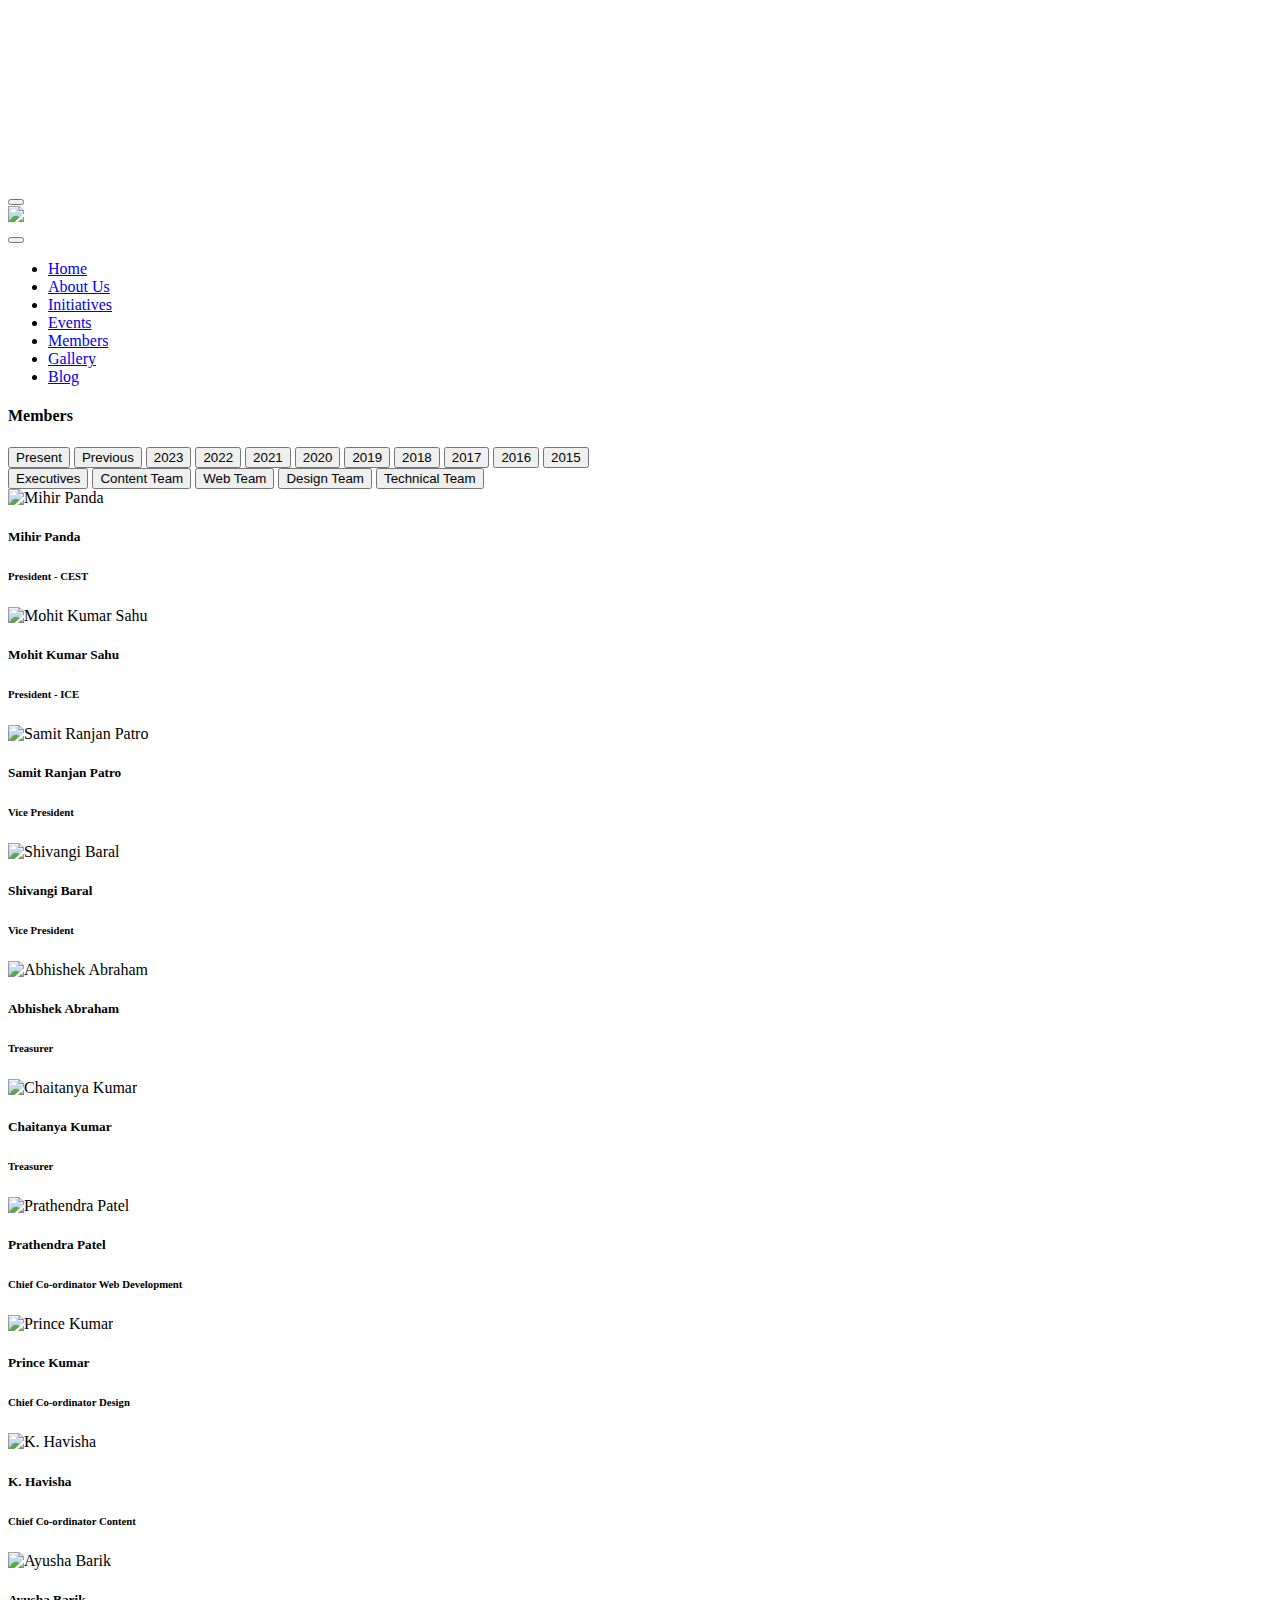
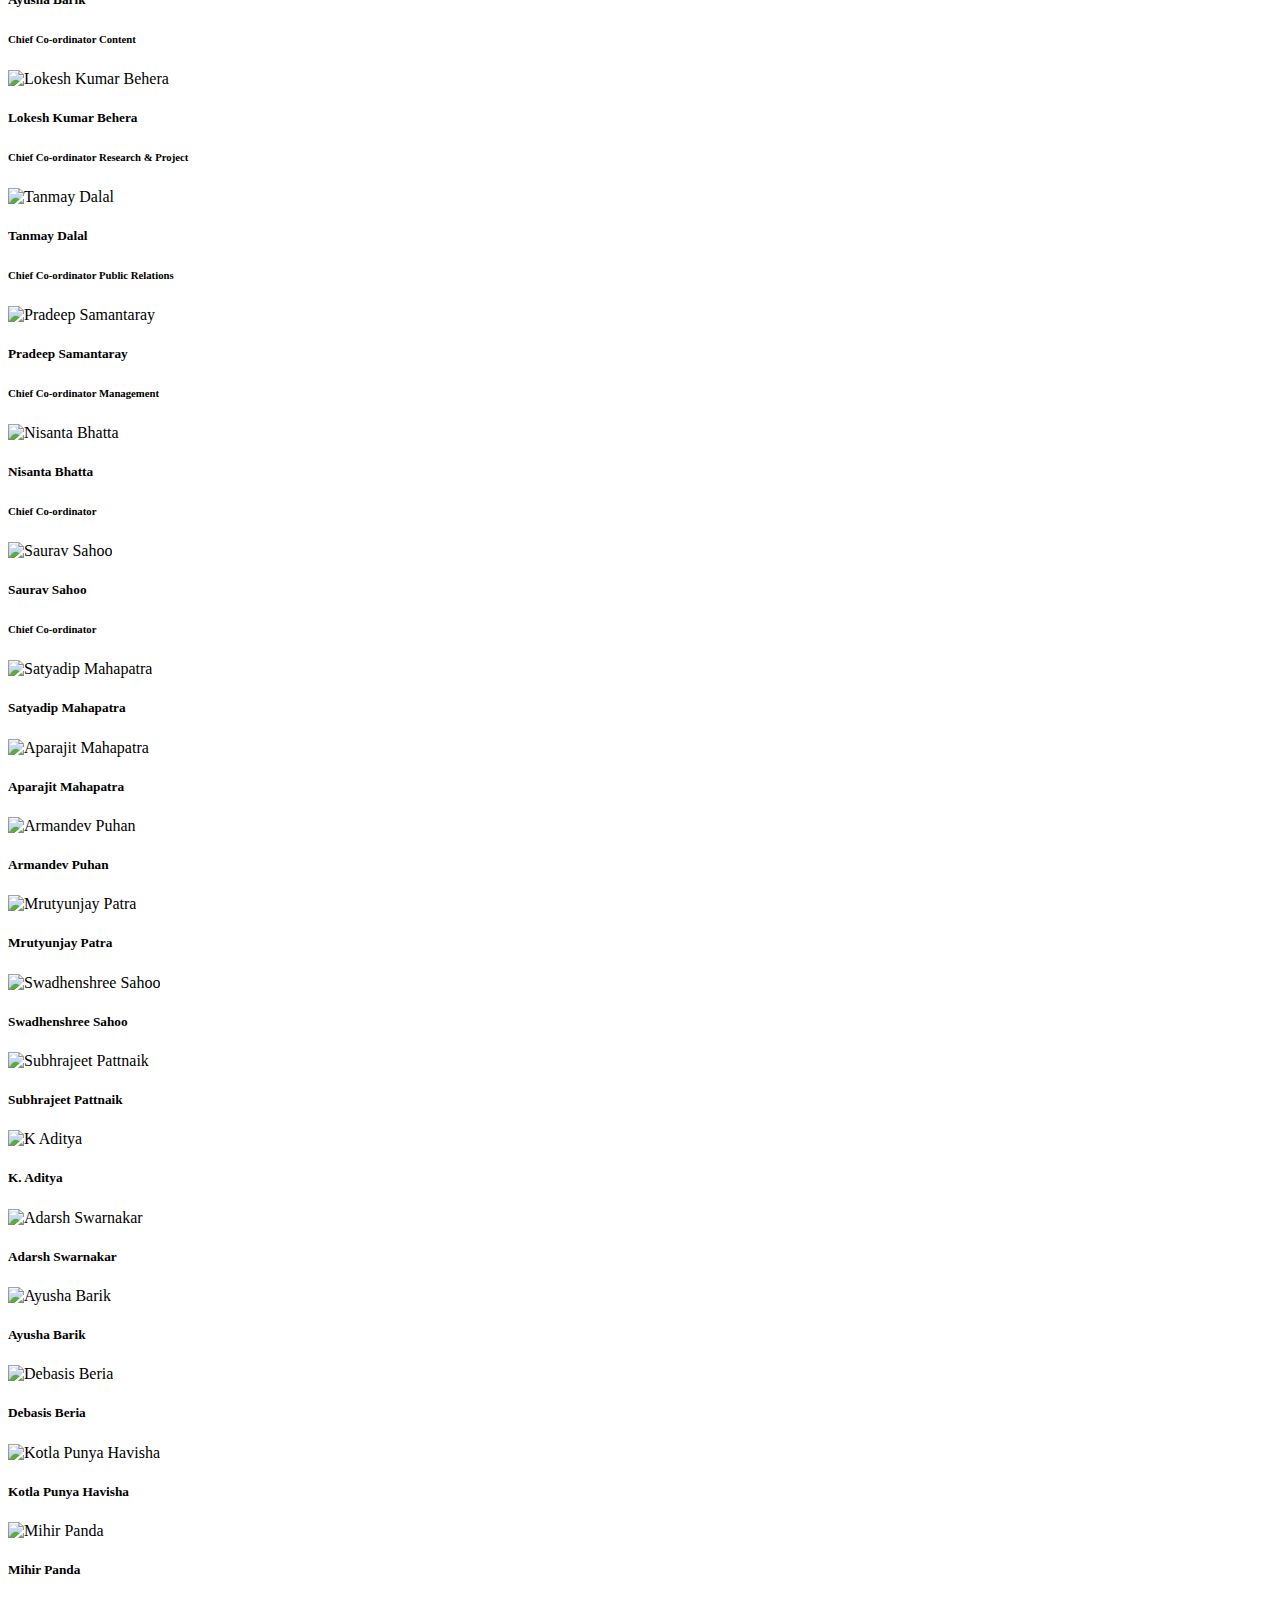
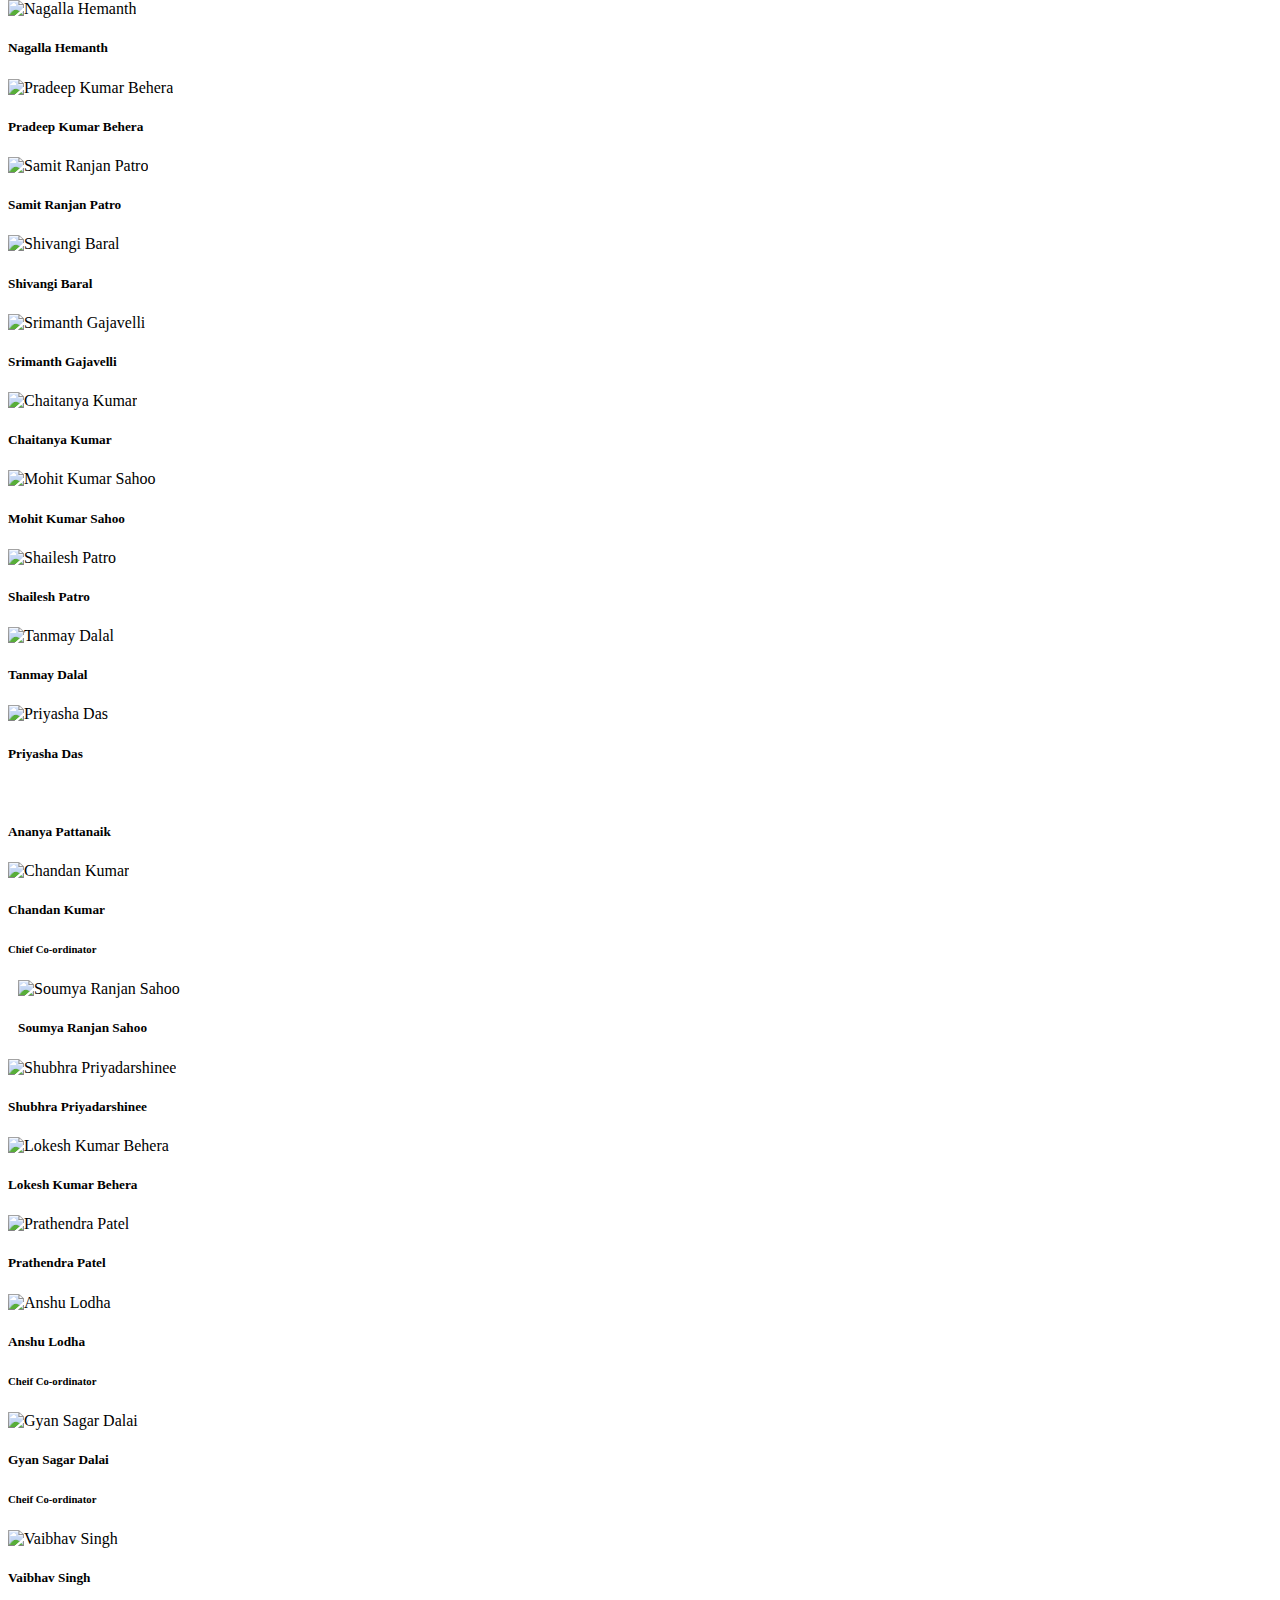
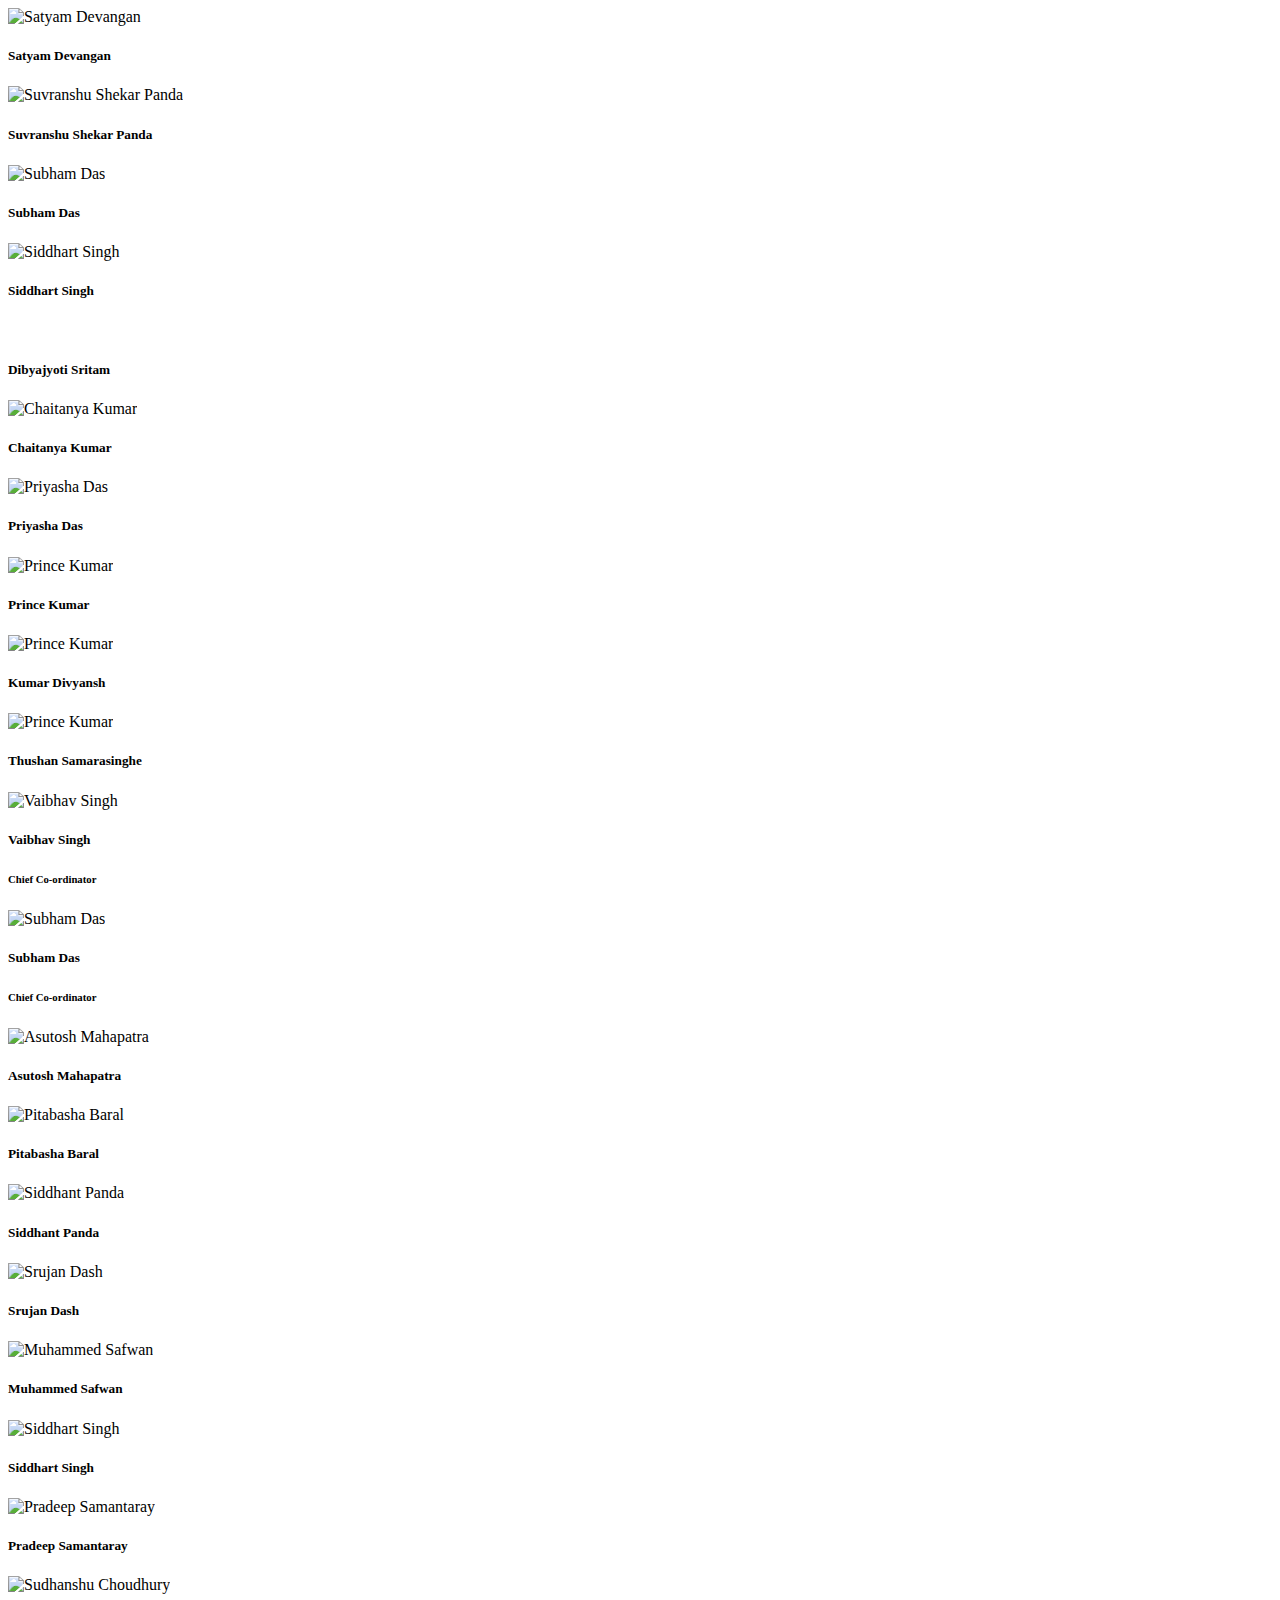
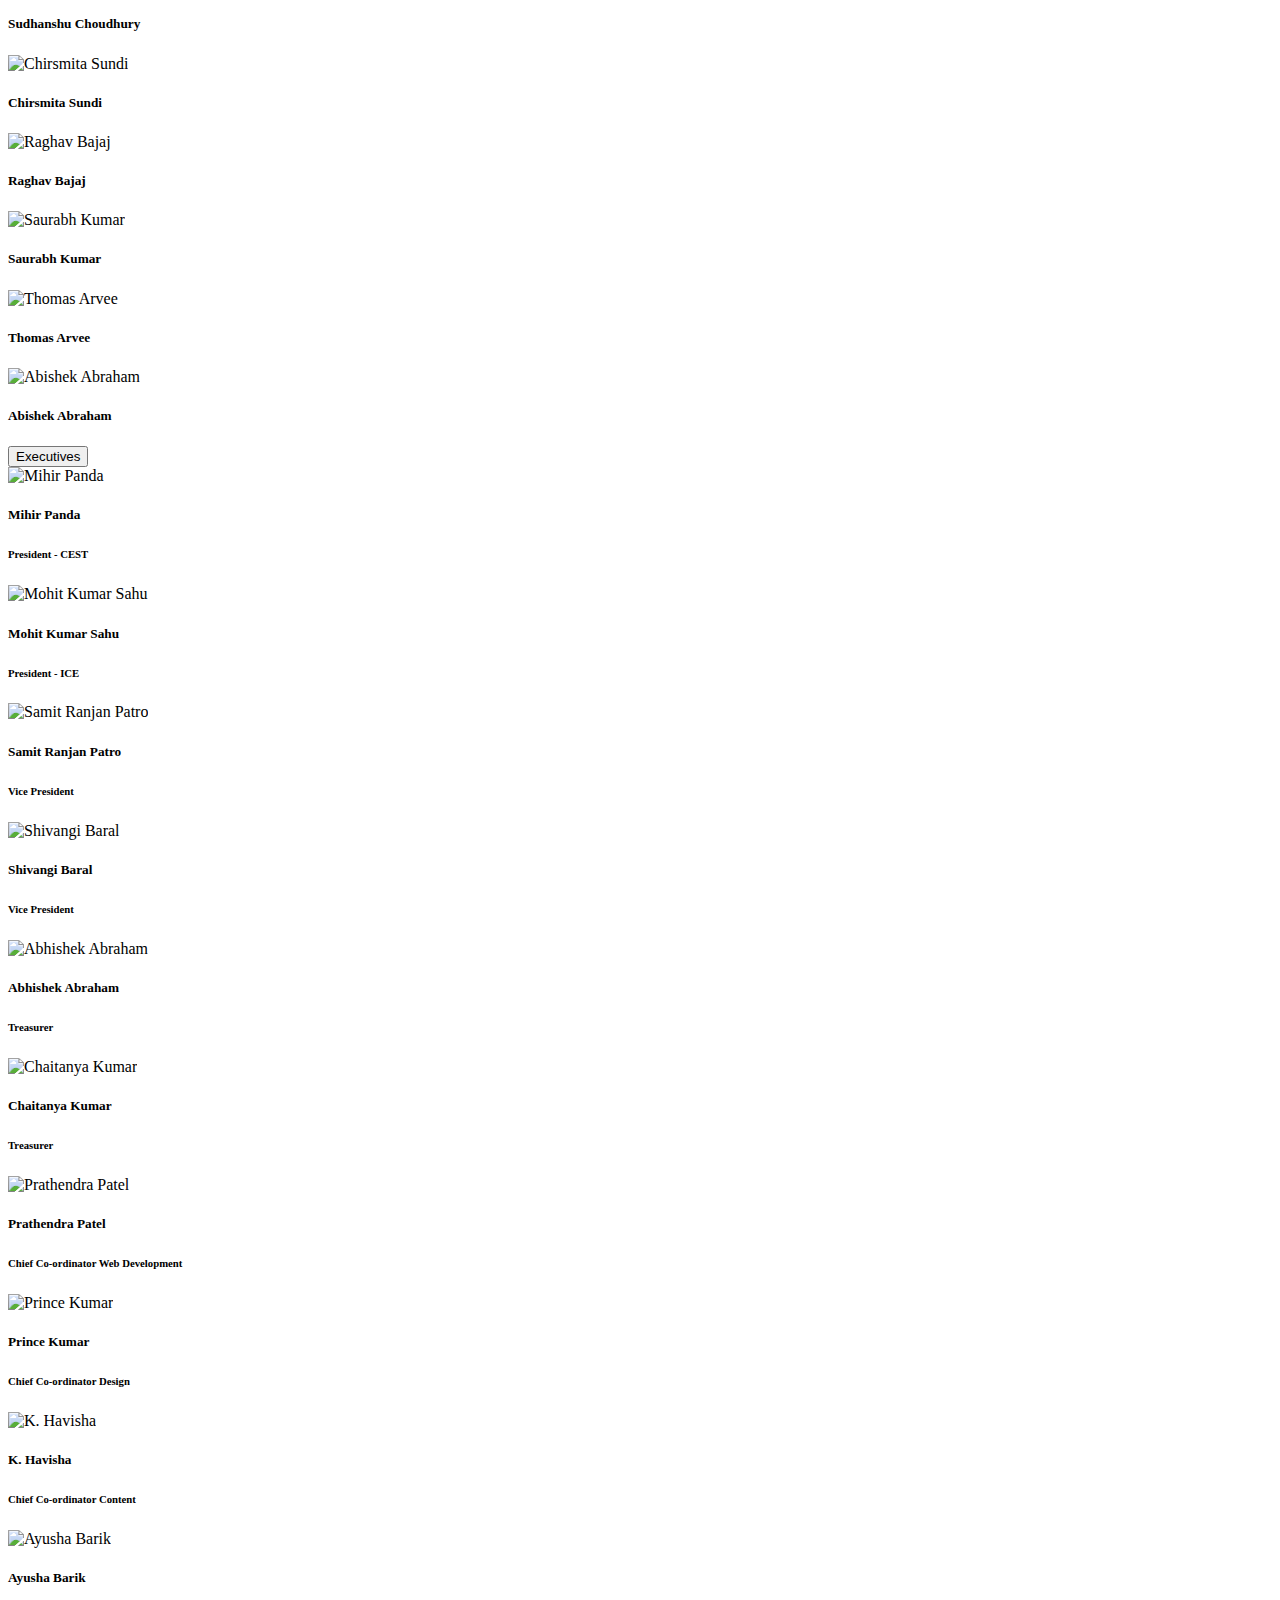
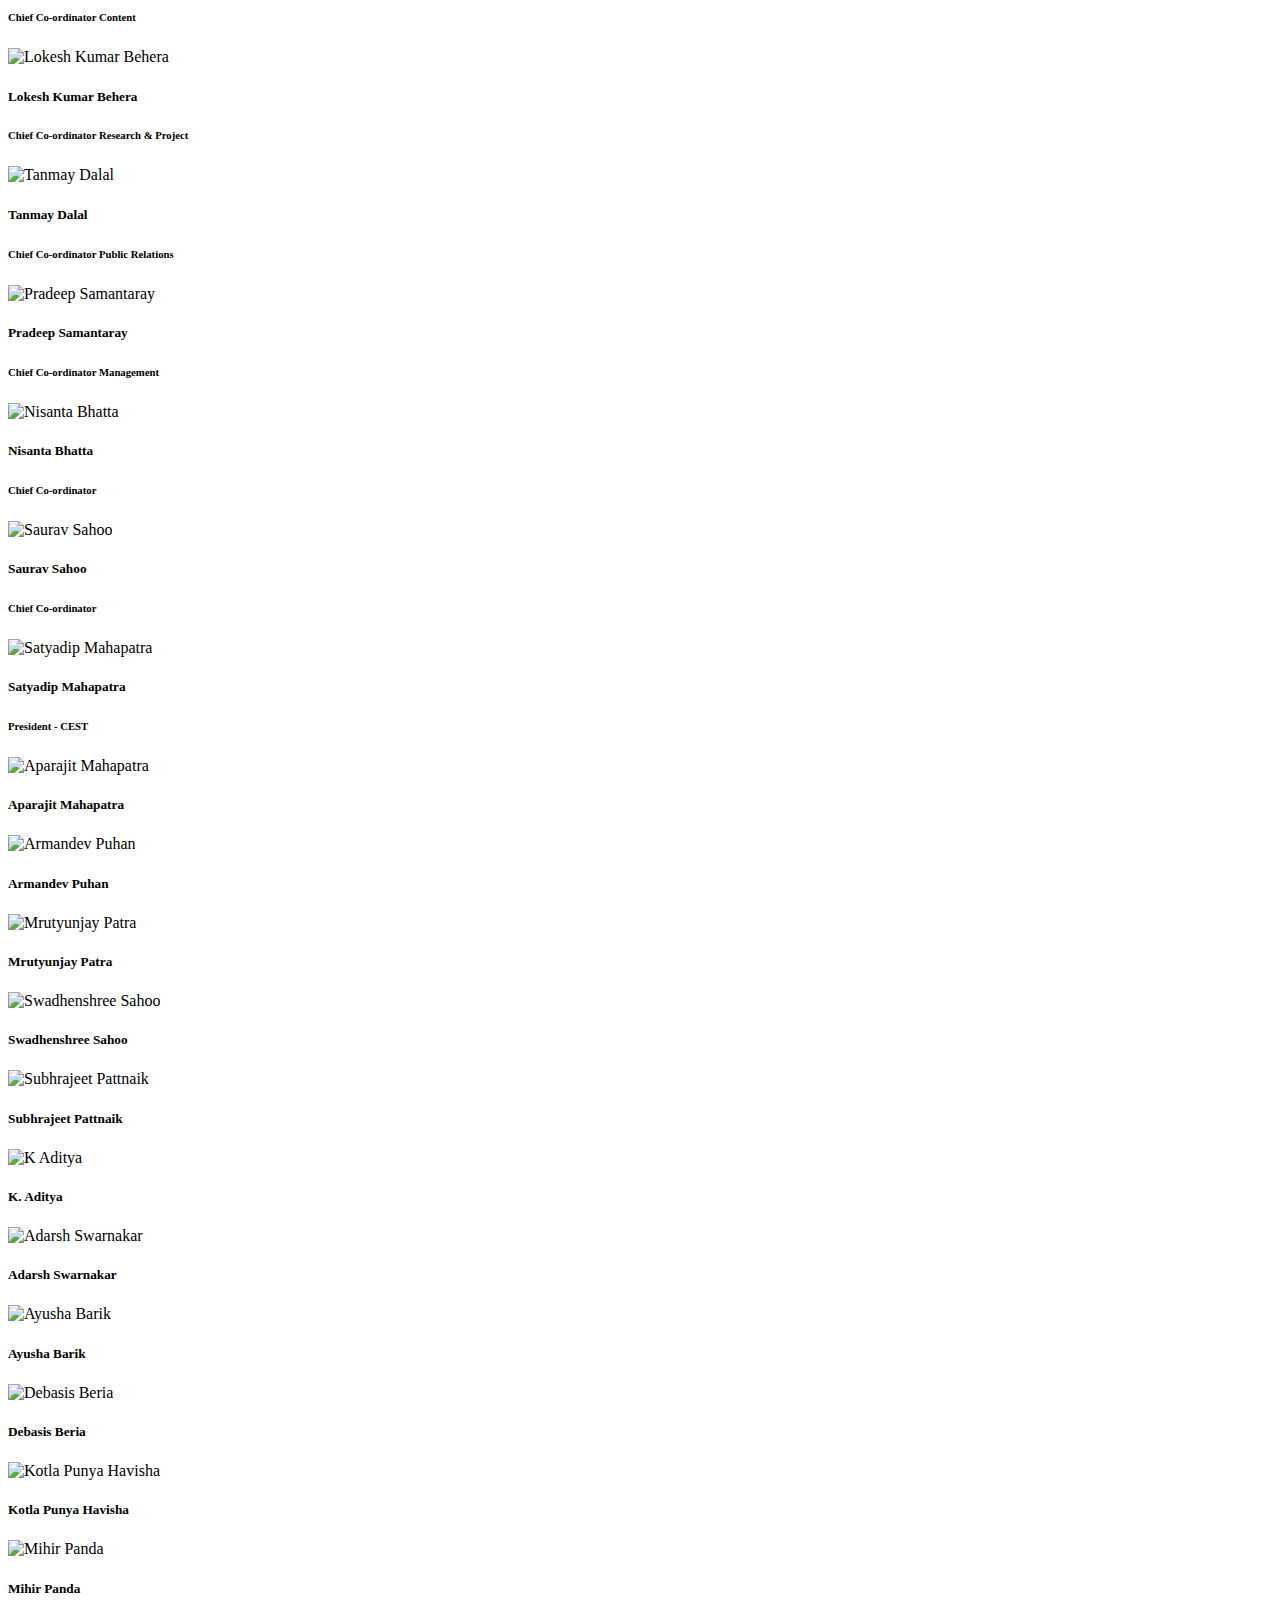
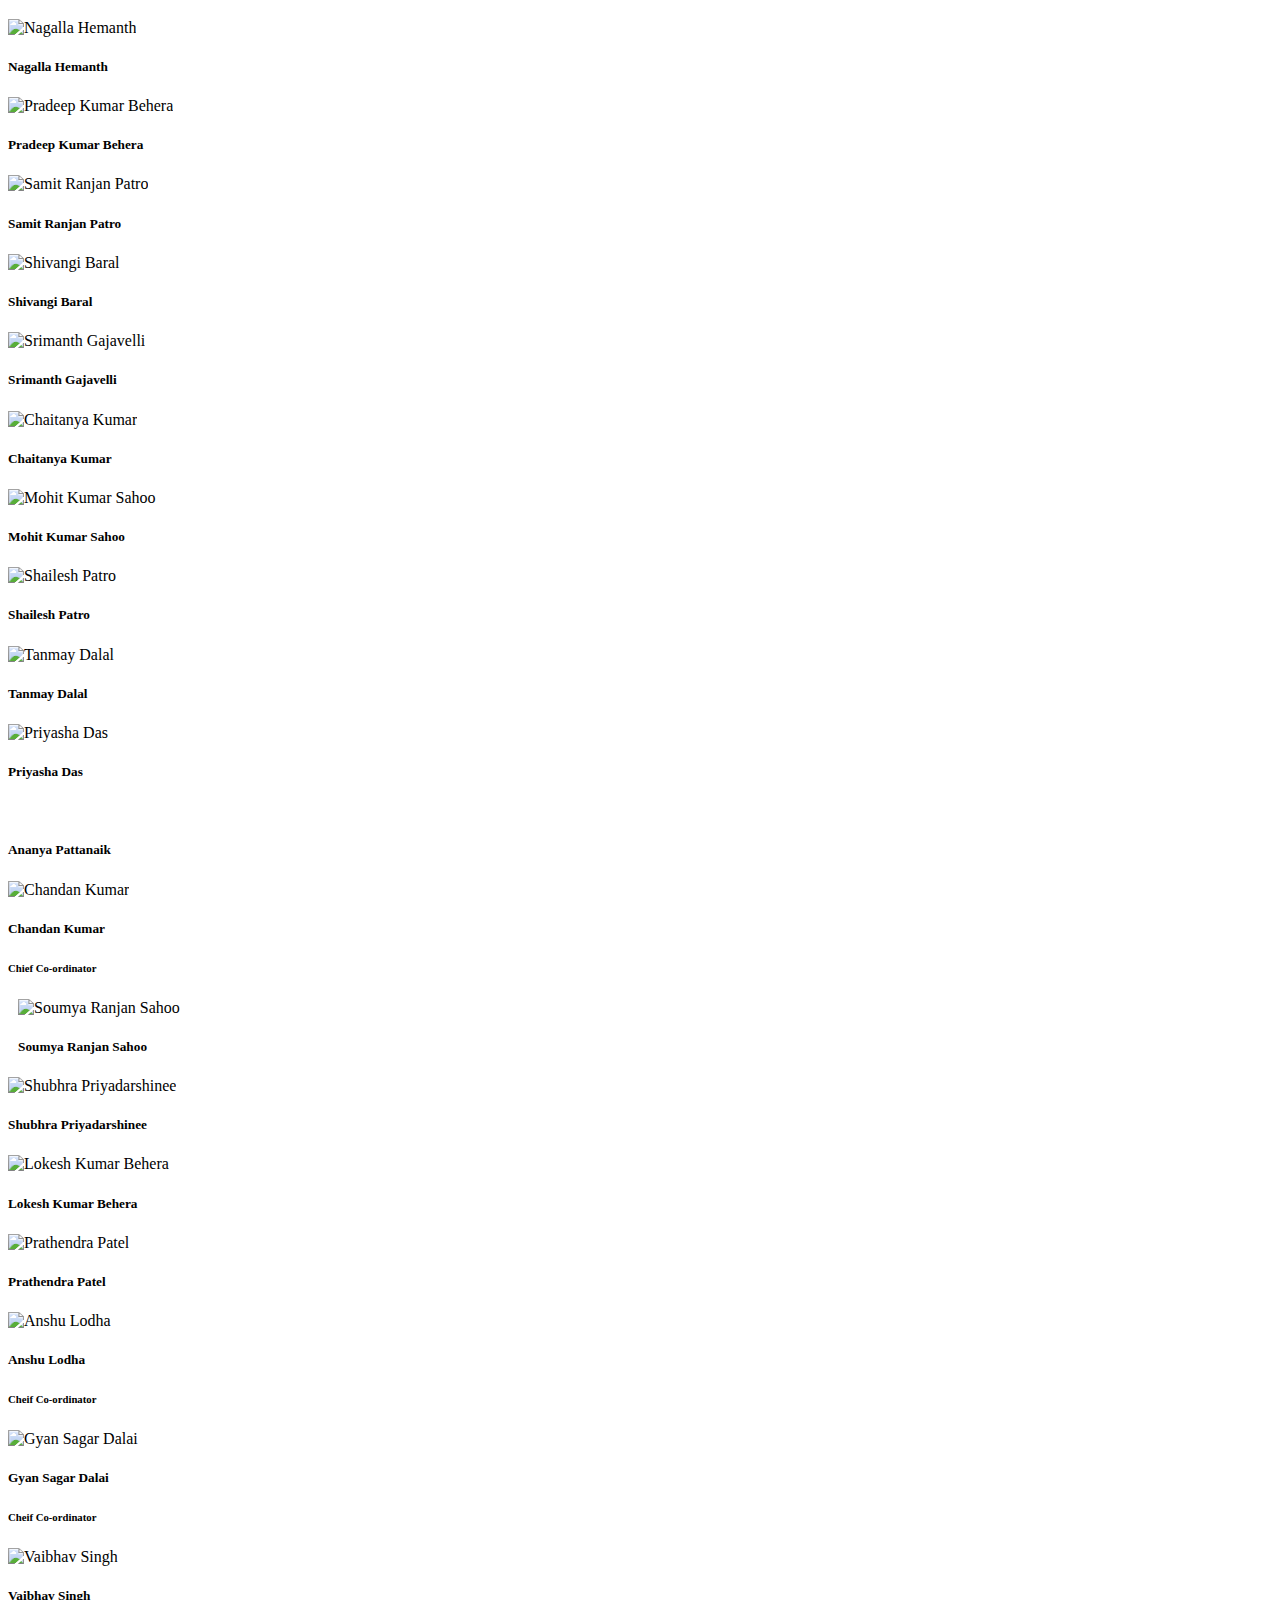
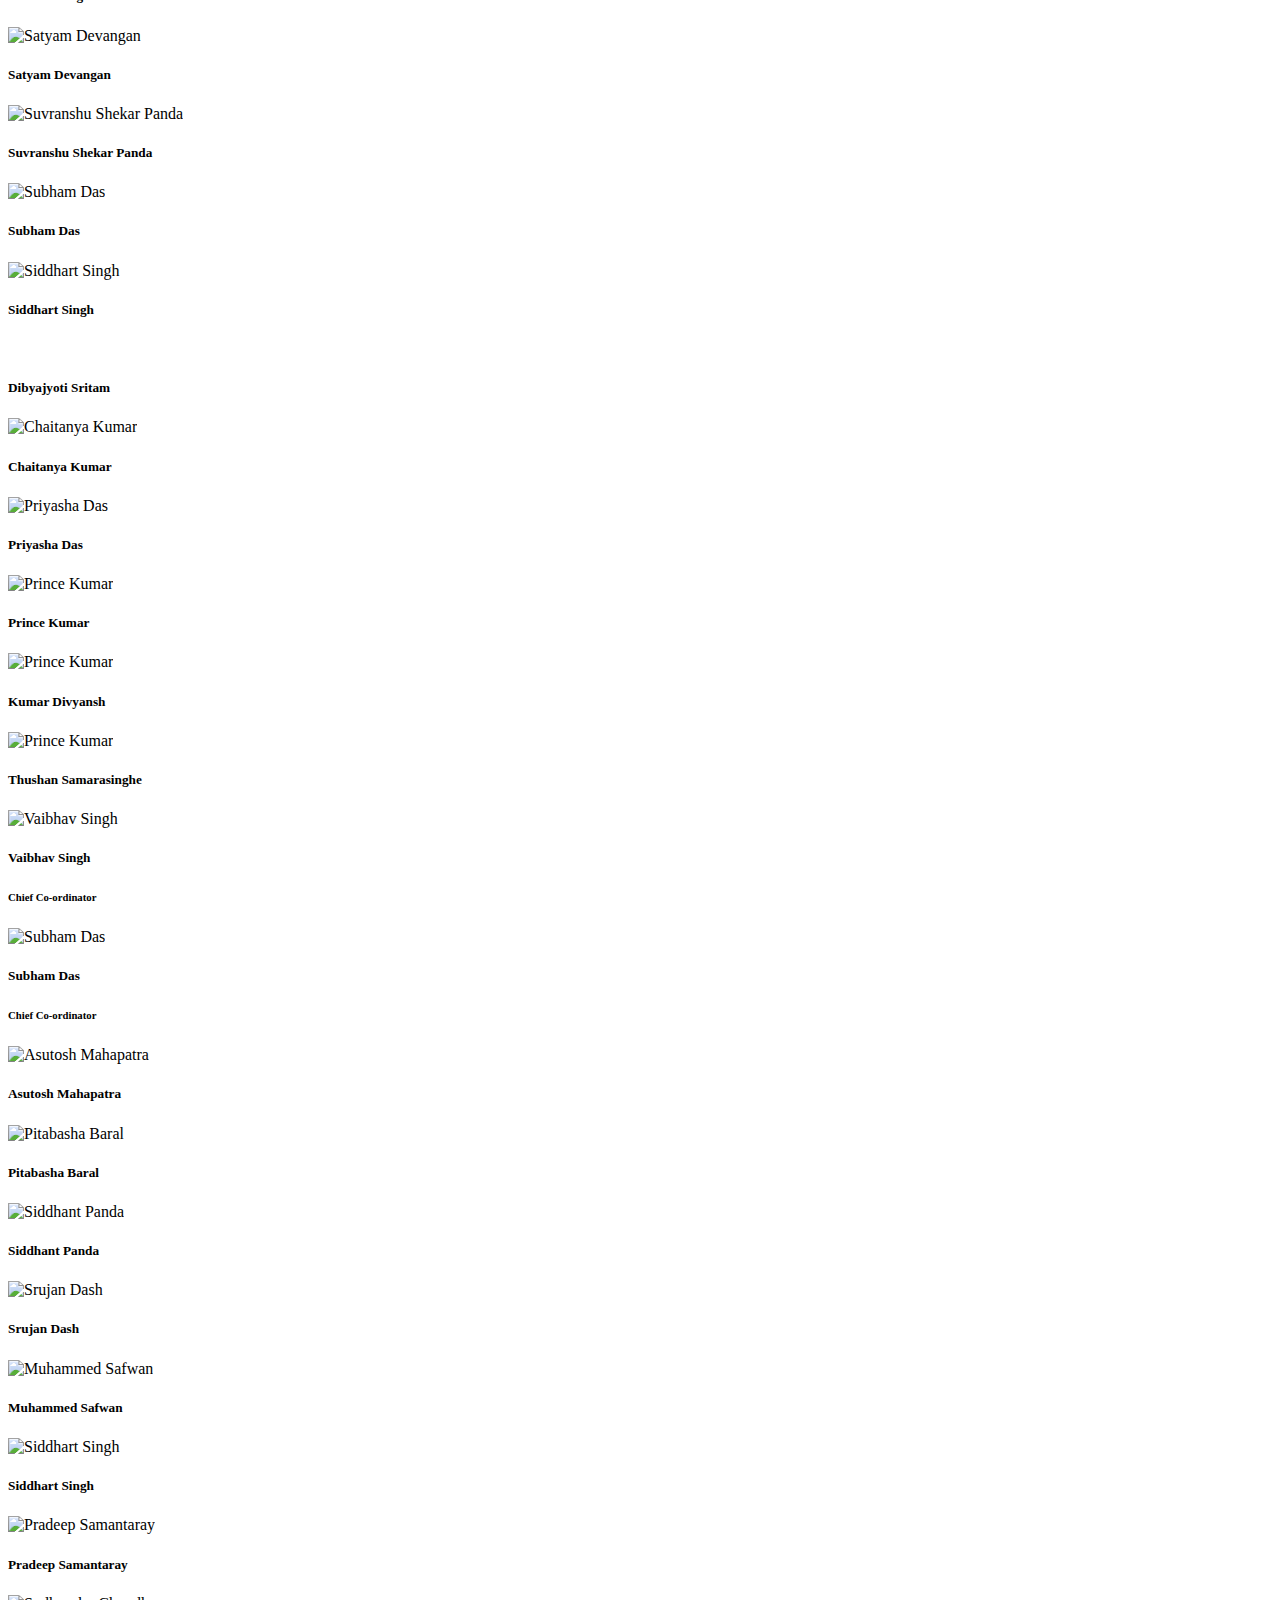
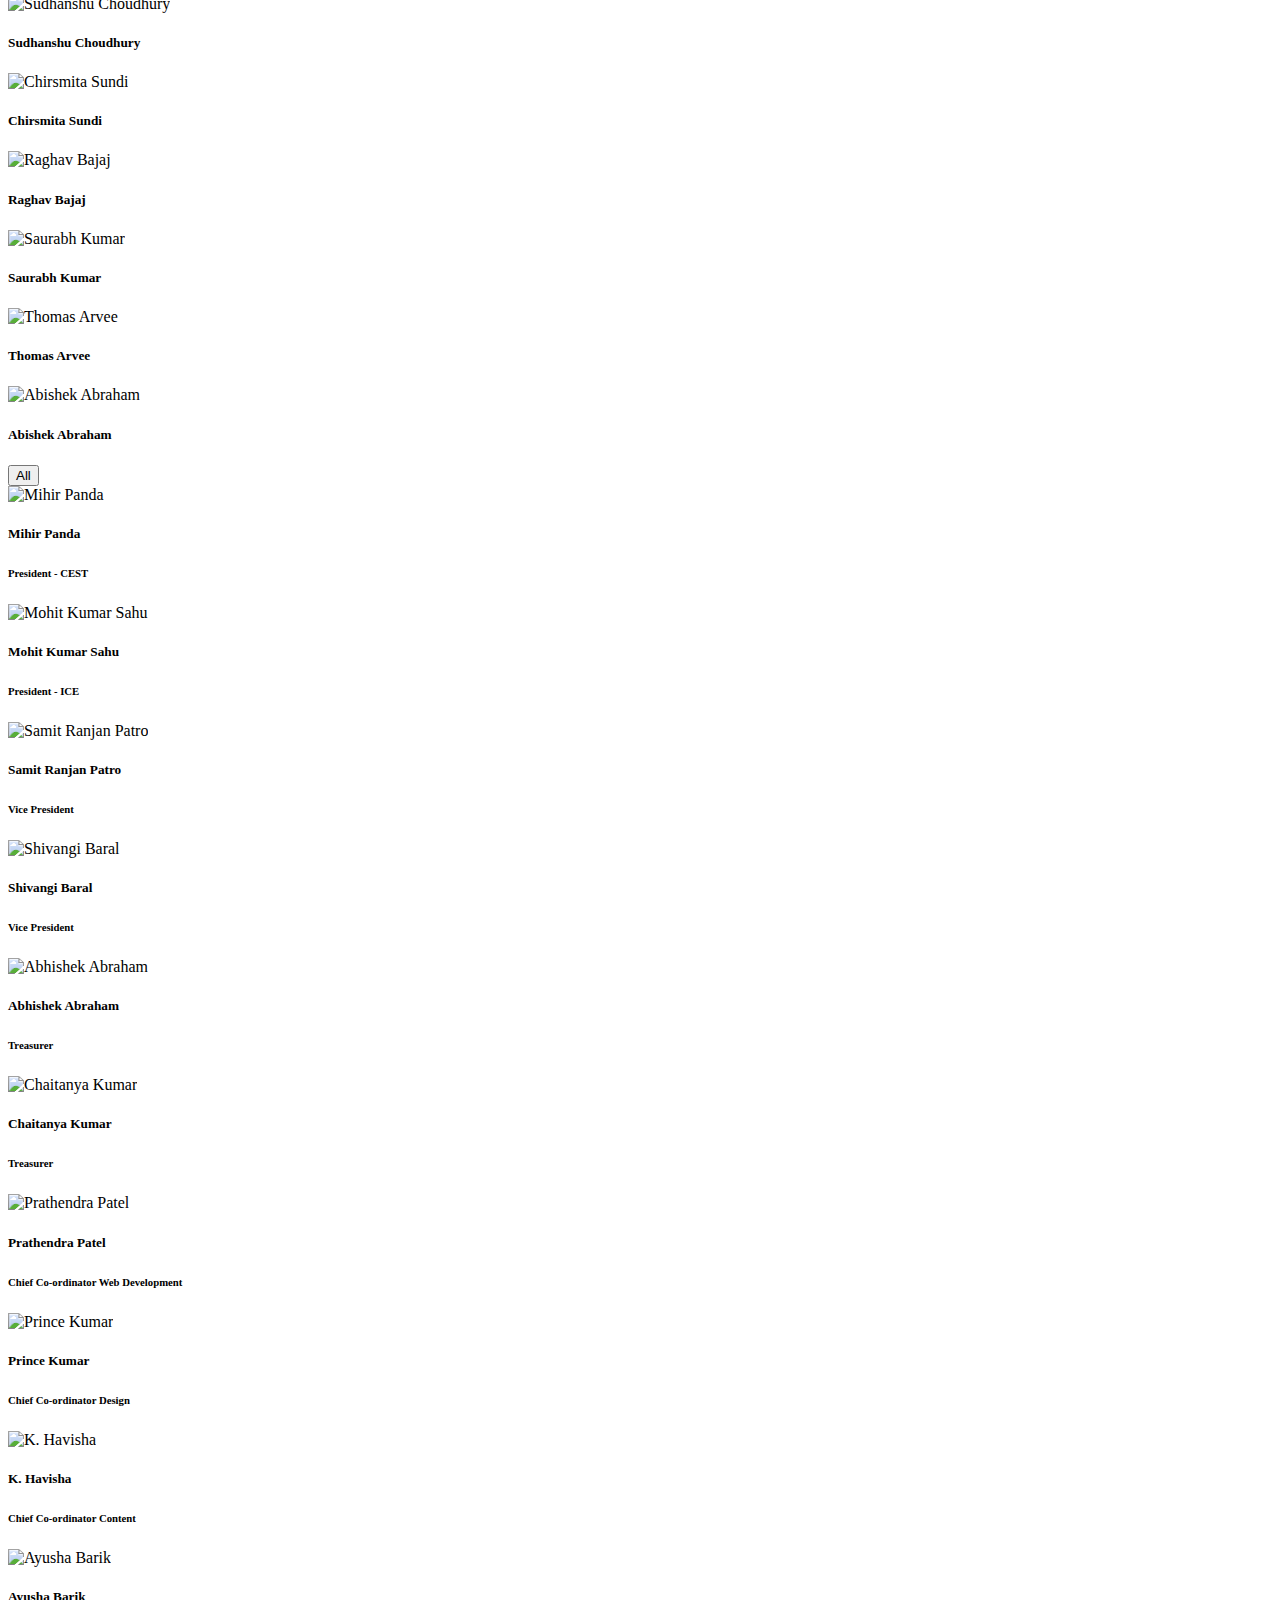
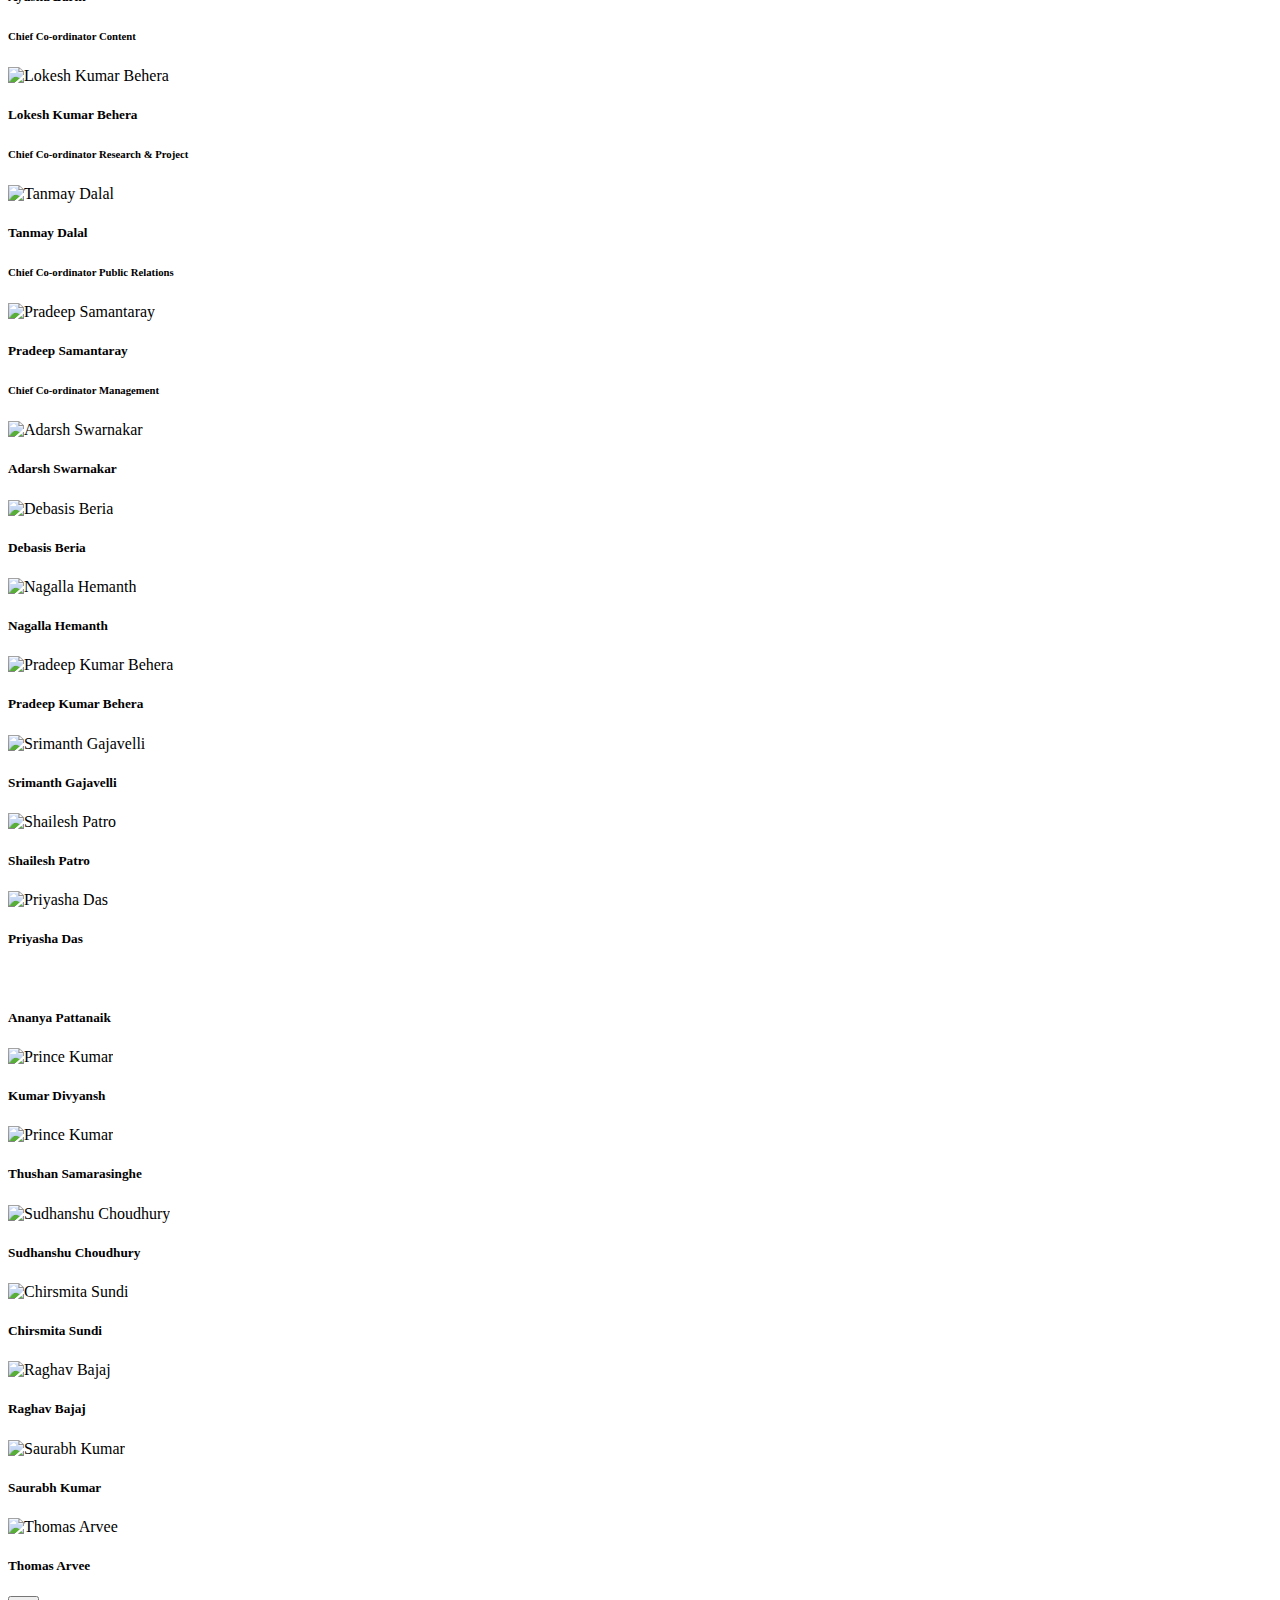
==== commit f151239f: "member update 2" ====
--- a/members.html
+++ b/members.html
@@ -1522,6 +1522,7 @@
               </div>
               <div class="ImagesContent">
                 <h5>Satyadip Mahapatra</h5>
+                <h6>President - CEST</h6>
               </div>
             </div>
             <div class="Image1 ContentTeam">
@@ -2704,7 +2705,34 @@
           <div
             class="row FinalImageContainer justify-content-center ExecutiveClass"
           >
-
+          <div class="Image1 WebTeam head" style="margin-left: 10px">
+            <div class="Images">
+              <img
+                loading="lazy"
+                class="lazyload"
+                data-src="assets/Images/present/3W%20Soumya%20Ranjan%20Sahoo.jpg"
+                alt="Soumya Ranjan Sahoo"
+              />
+            </div>
+            <div class="ImagesContent">
+              <h5>Soumya Ranjan Sahoo</h5>
+              <h6>President - ICE</h6>
+            </div>
+          </div>
+          <div class="Image1 ContentTeam head">
+            <div class="Images">
+              <img
+                loading="lazy"
+                class="lazyload"
+                data-src="assets/Images/present/3C%20Satyadip%20Mahapatra.jpg"
+                alt="Satyadip Mahapatra"
+              />
+            </div>
+            <div class="ImagesContent">
+              <h5>Satyadip Mahapatra</h5>
+              <h6>President - CEST</h6>
+            </div>
+          </div>
           <div class="Image1 ContentTeam head">
             <div class="Images">
               <img
@@ -2739,19 +2767,6 @@
               <img
                 loading="lazy"
                 class="lazyload"
-                data-src="assets/Images/present/3C%20Satyadip%20Mahapatra.jpg"
-                alt="Satyadip Mahapatra"
-              />
-            </div>
-            <div class="ImagesContent">
-              <h5>Satyadip Mahapatra</h5>
-            </div>
-          </div>
-          <div class="Image1 ContentTeam">
-            <div class="Images">
-              <img
-                loading="lazy"
-                class="lazyload"
                 data-src="assets/Images/present/3C%20Aparajita%20Mahapatra.jpeg"
                 alt="Aparajit Mahapatra"
               />
@@ -2840,19 +2855,6 @@
             </div>
           </div>
           <div class="w-100"></div>
-          <div class="Image1 WebTeam" style="margin-left: 10px">
-            <div class="Images">
-              <img
-                loading="lazy"
-                class="lazyload"
-                data-src="assets/Images/present/3W%20Soumya%20Ranjan%20Sahoo.jpg"
-                alt="Soumya Ranjan Sahoo"
-              />
-            </div>
-            <div class="ImagesContent">
-              <h5>Soumya Ranjan Sahoo</h5>
-            </div>
-          </div>
           <div class="Image1 WebTeam">
             <div class="Images">
               <img
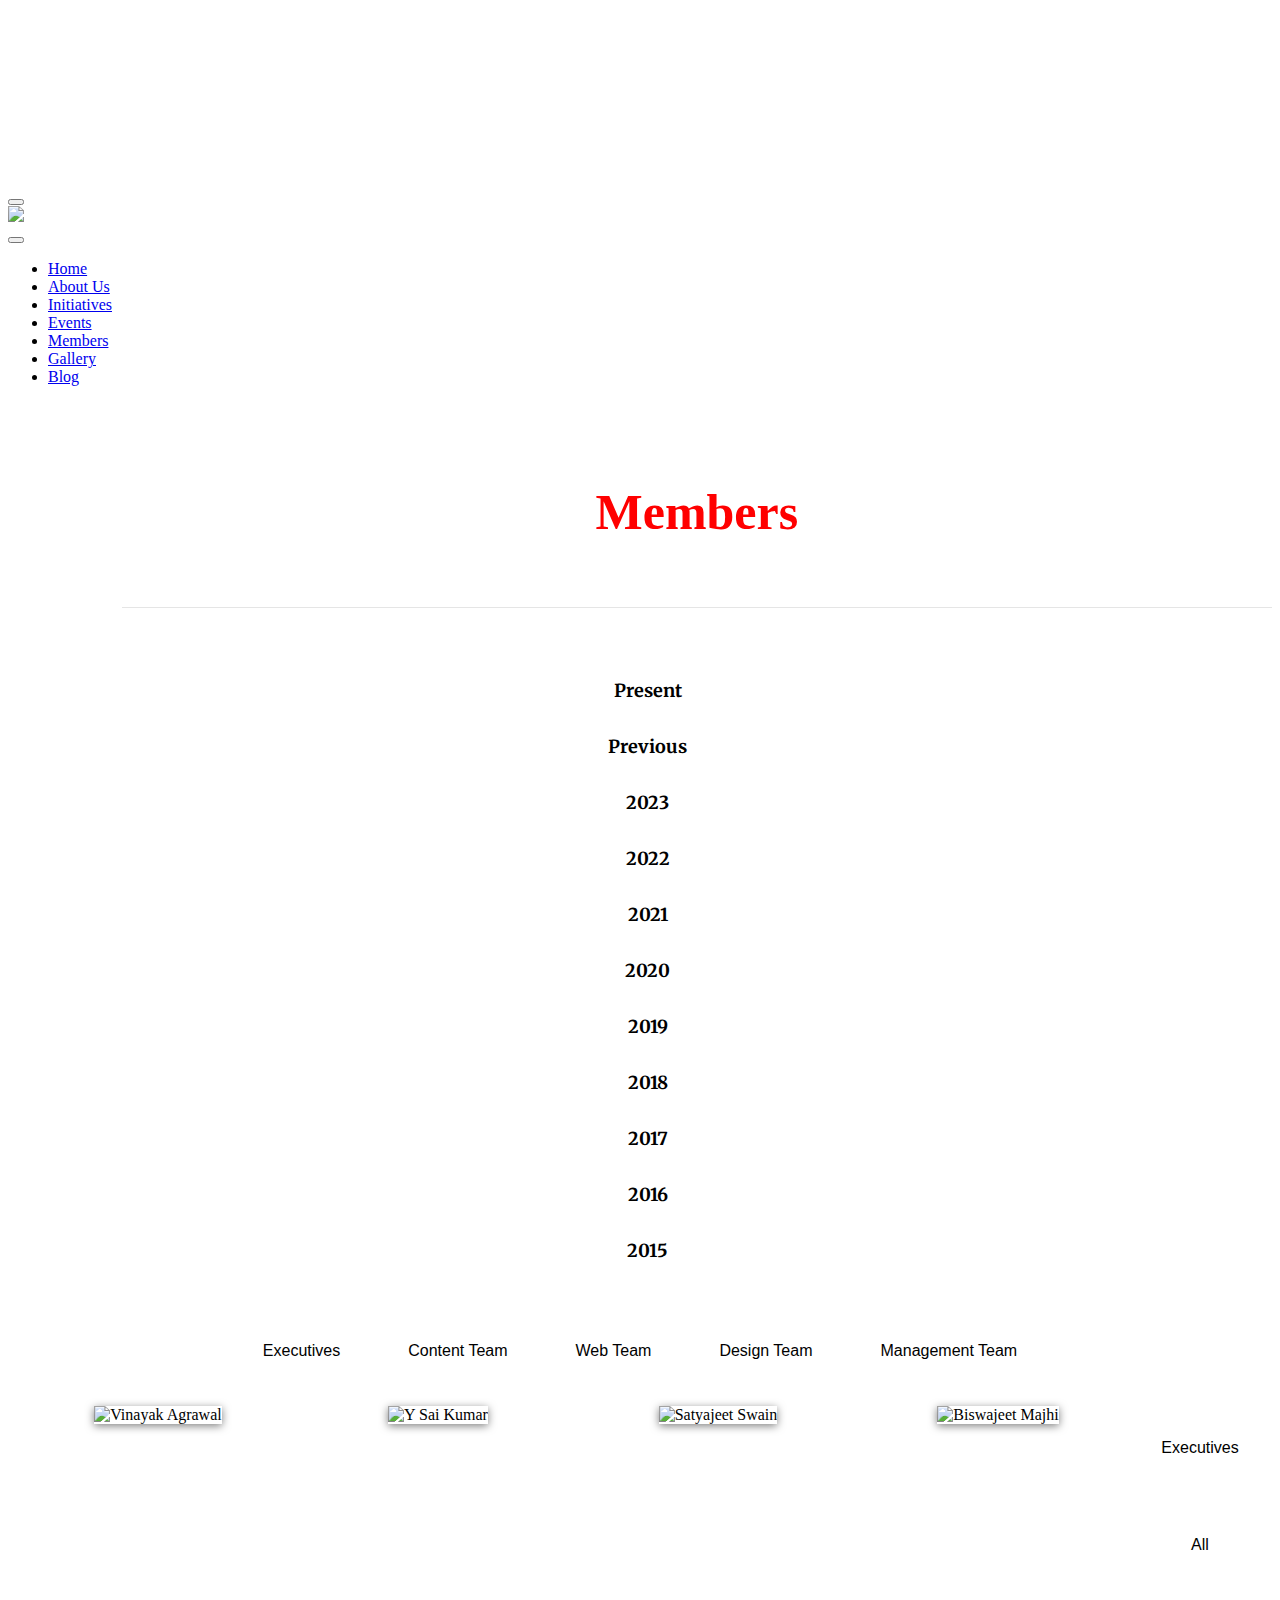
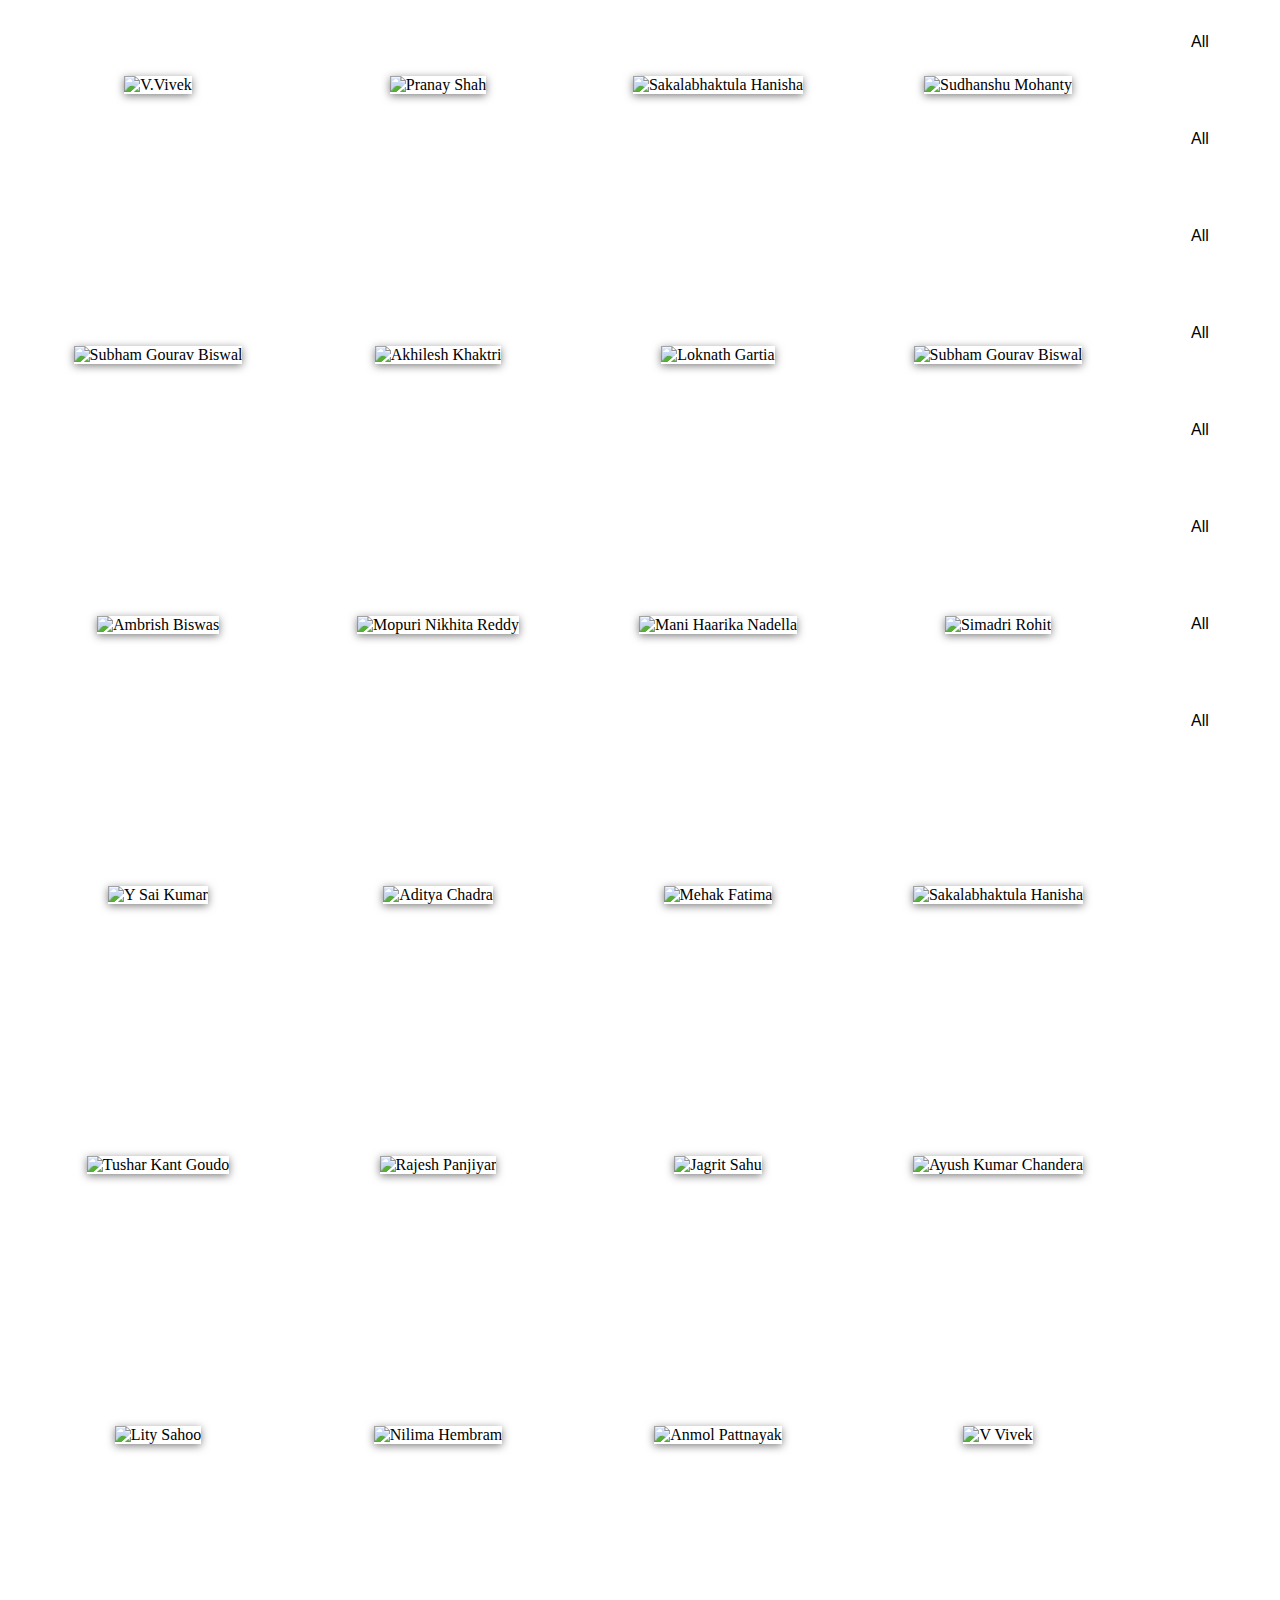
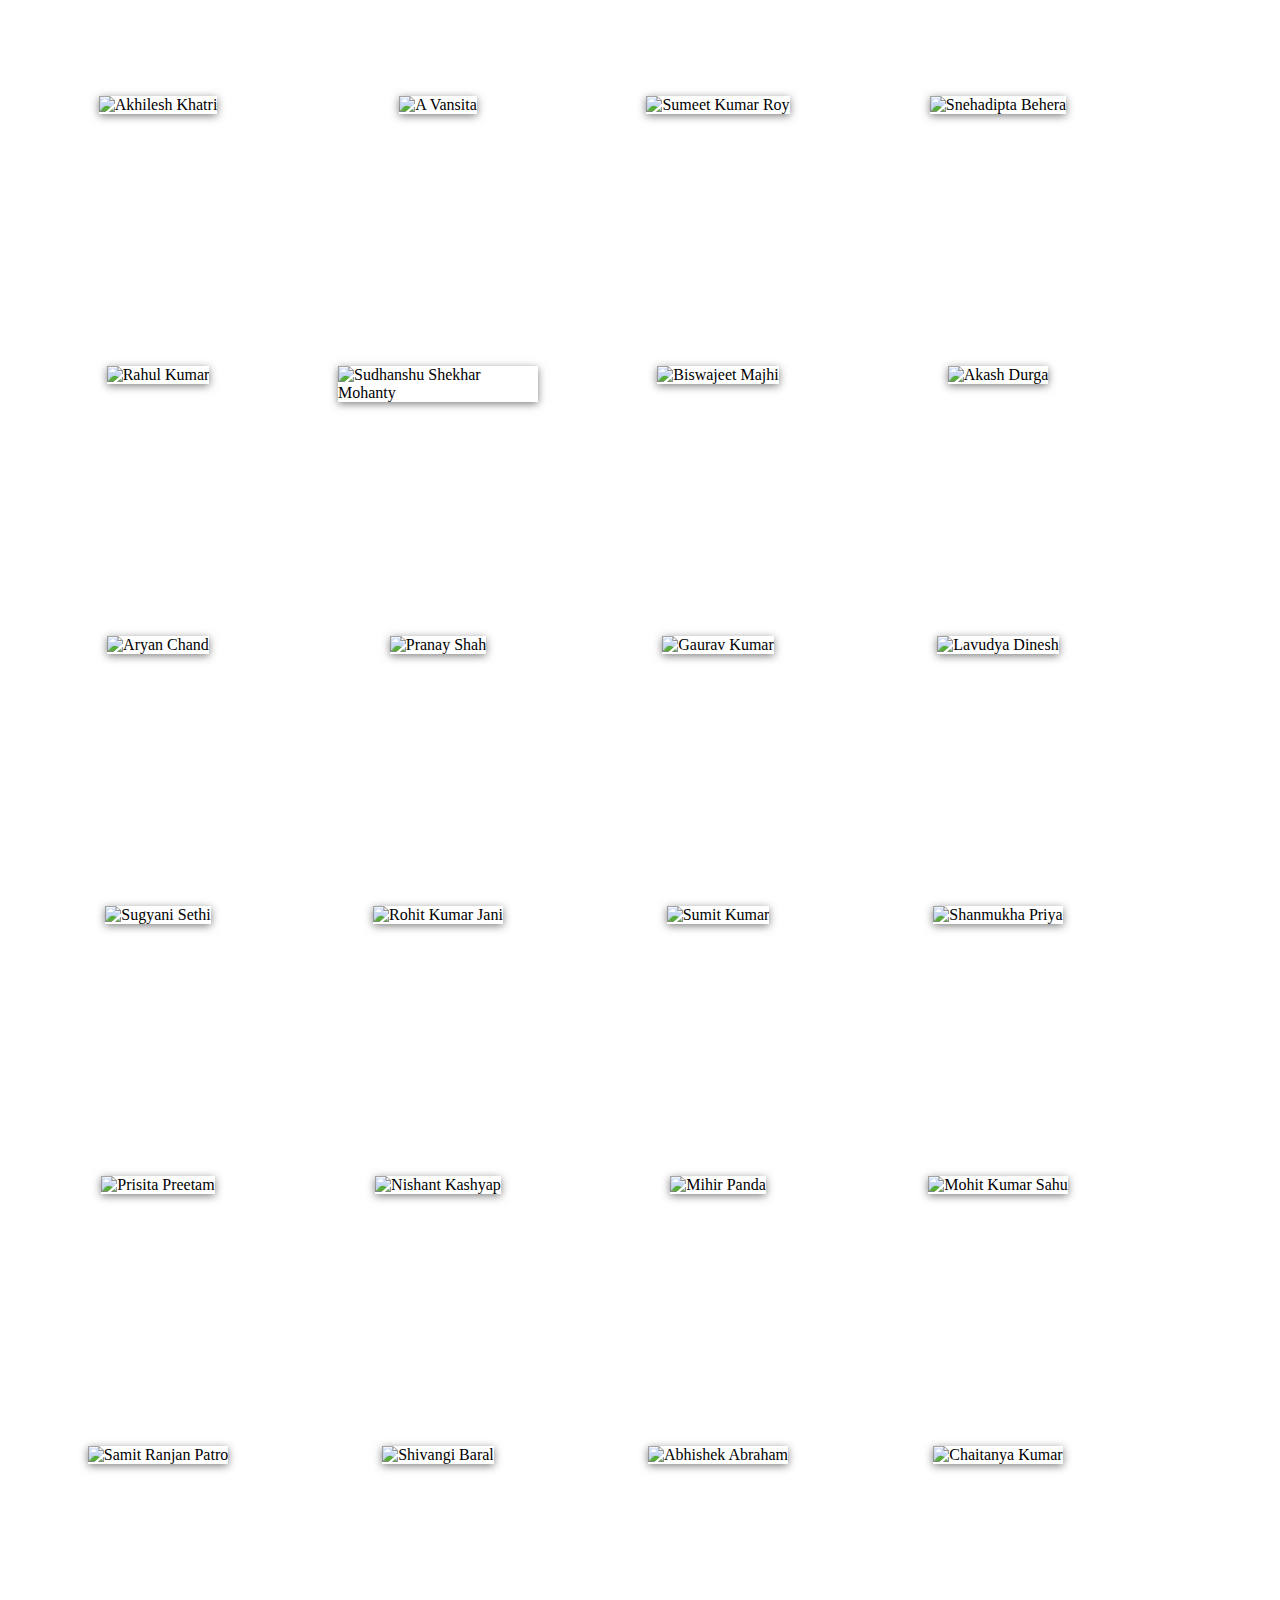
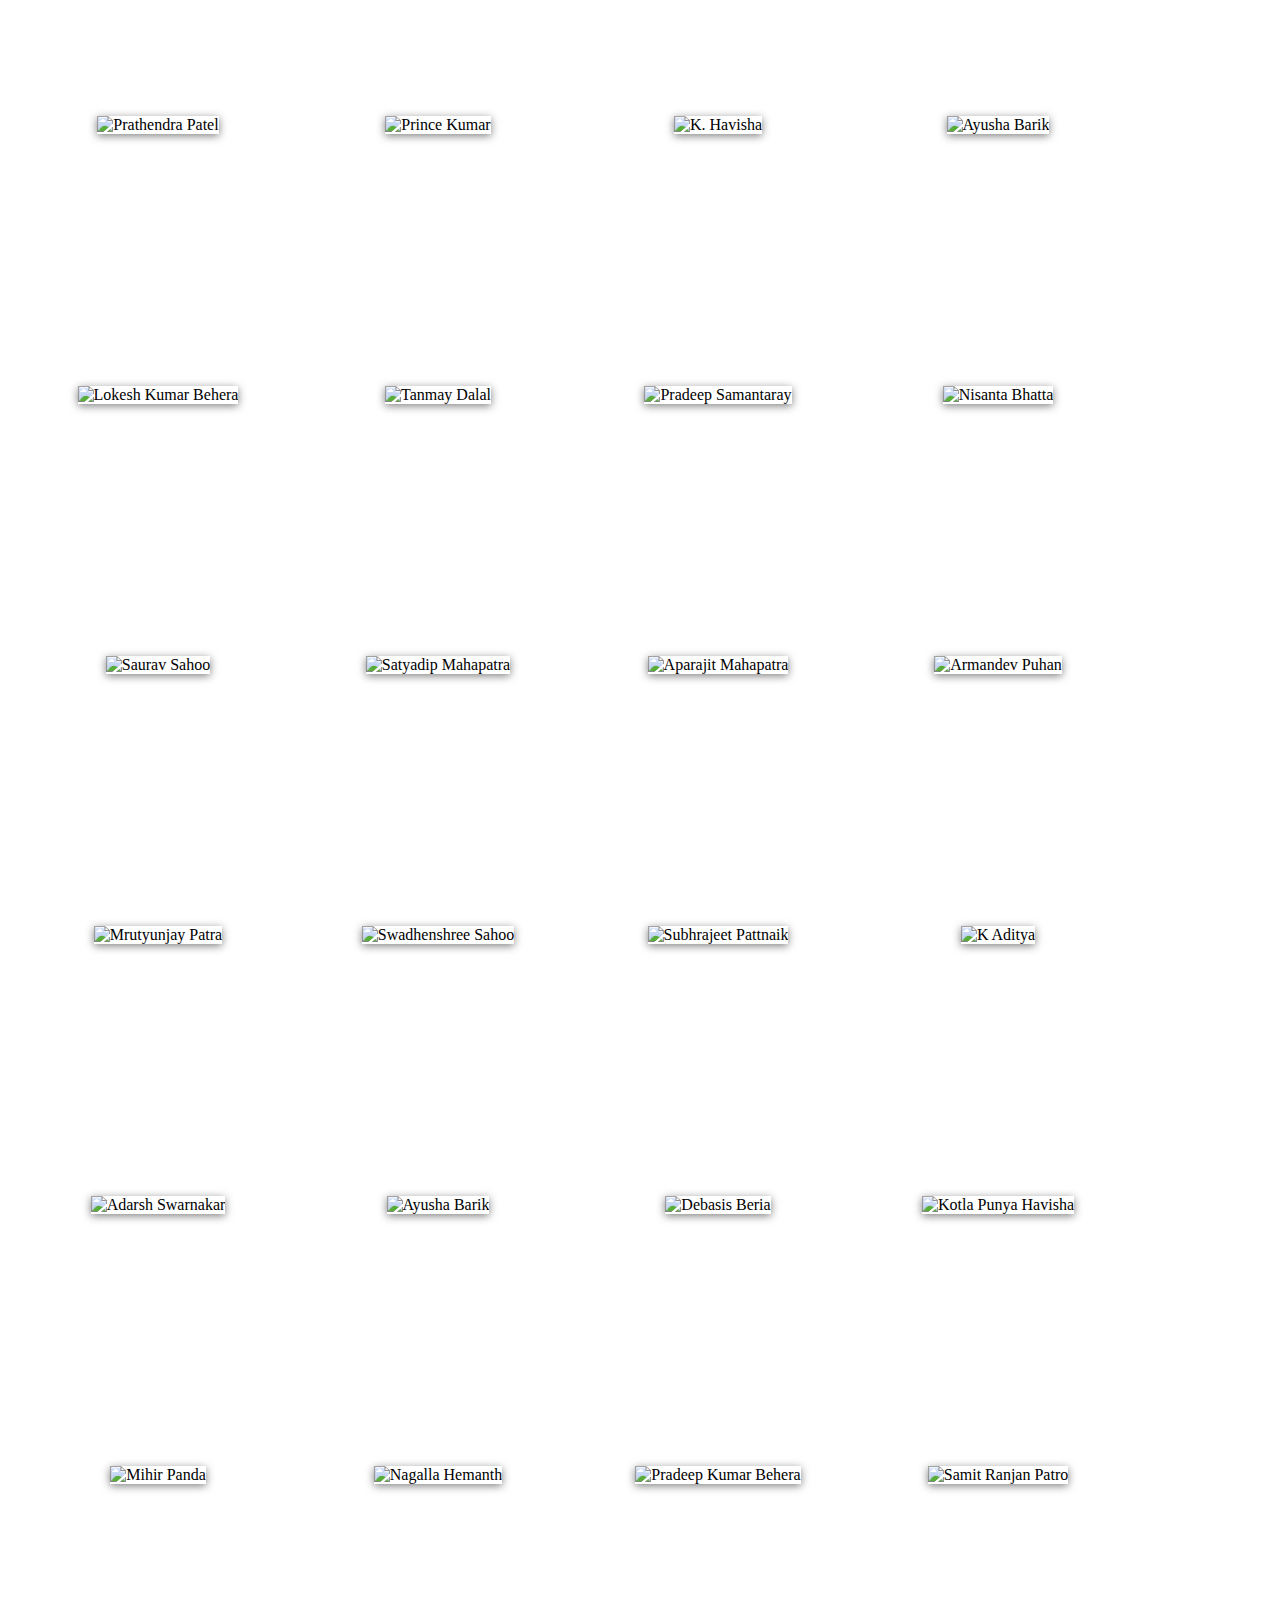
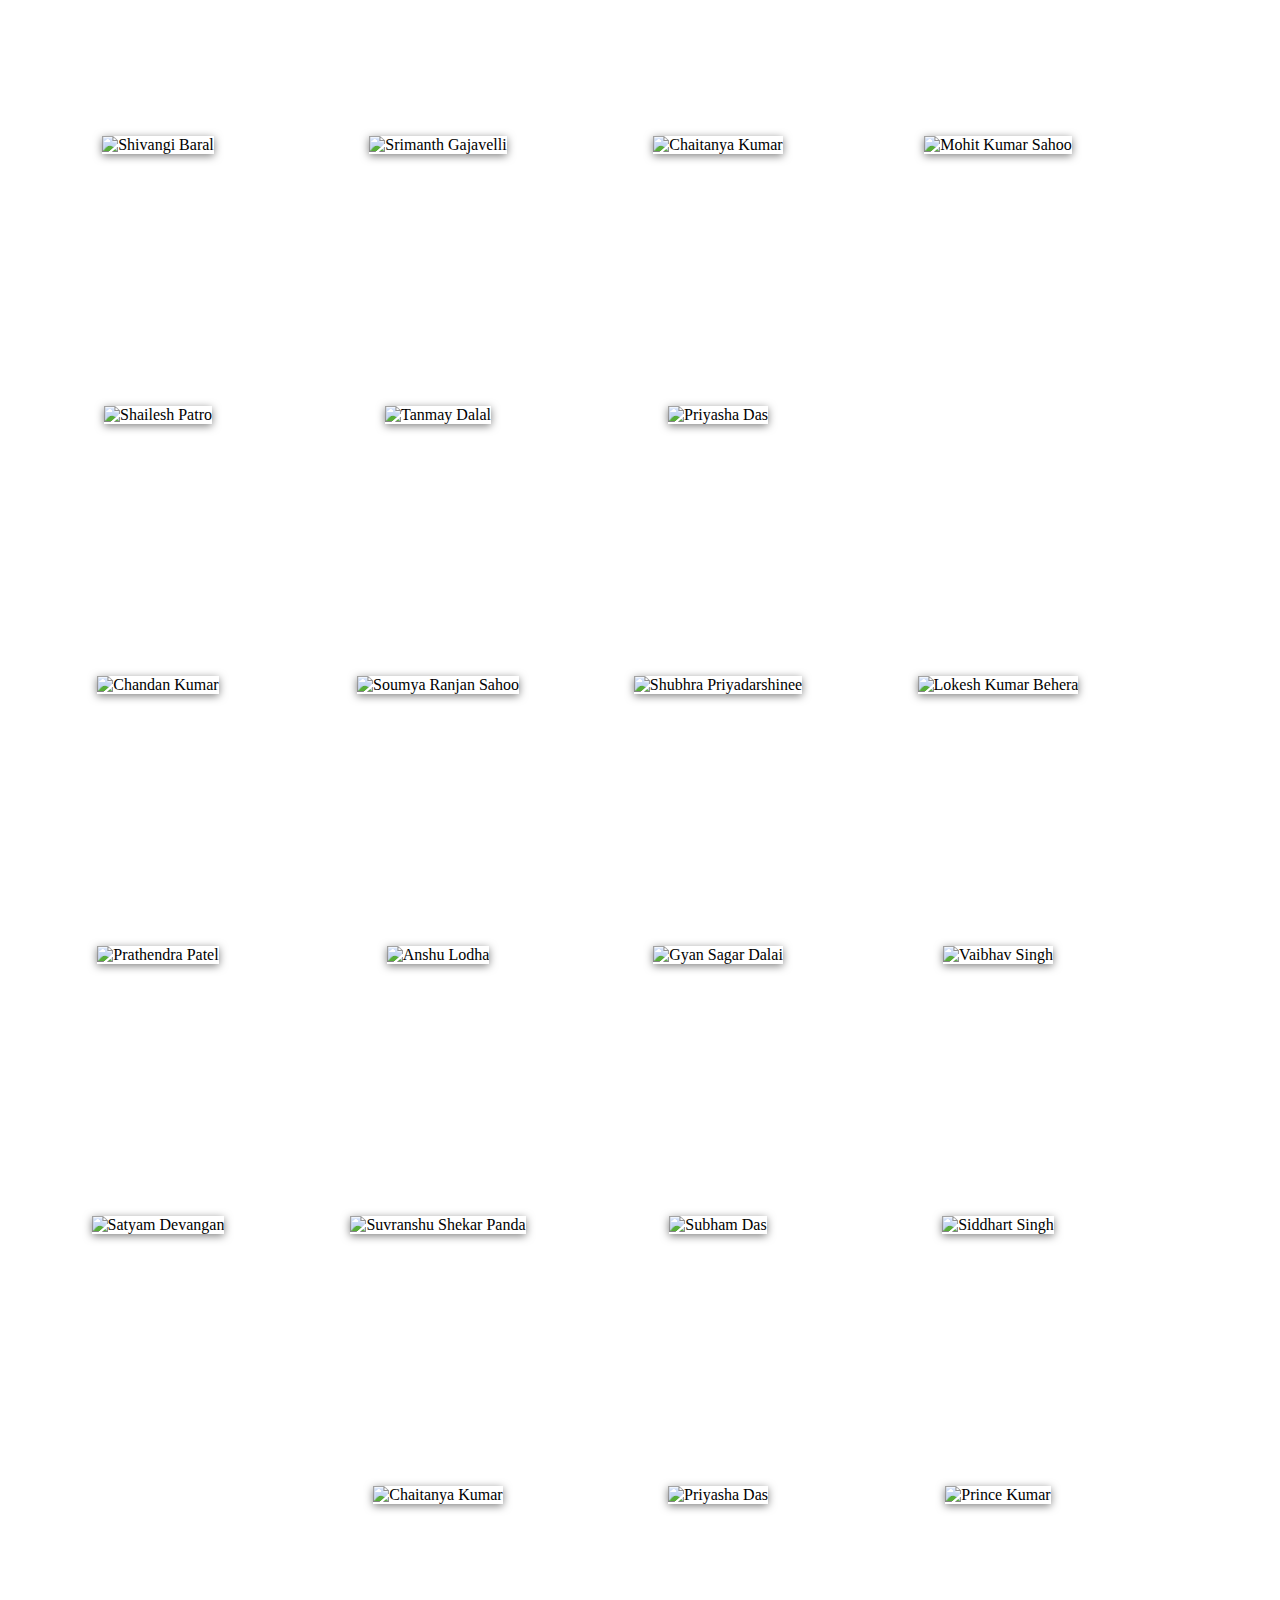
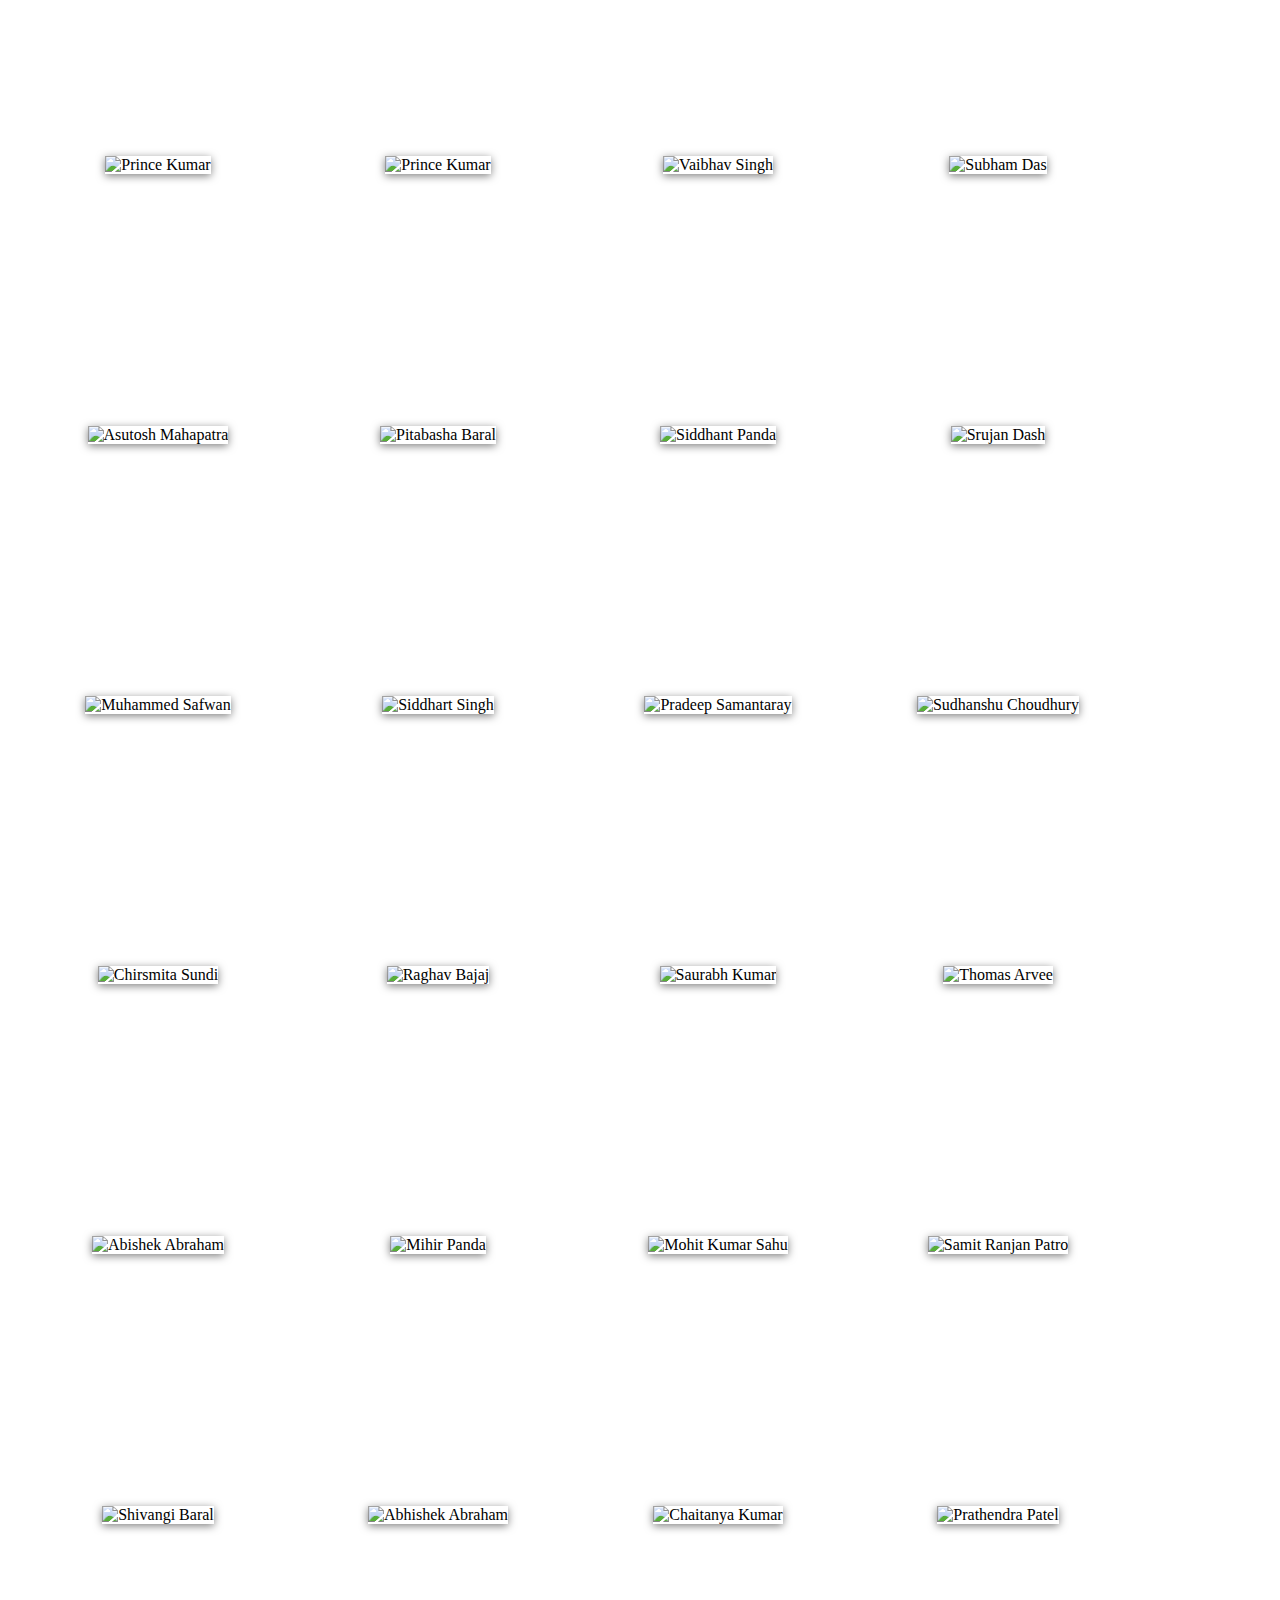
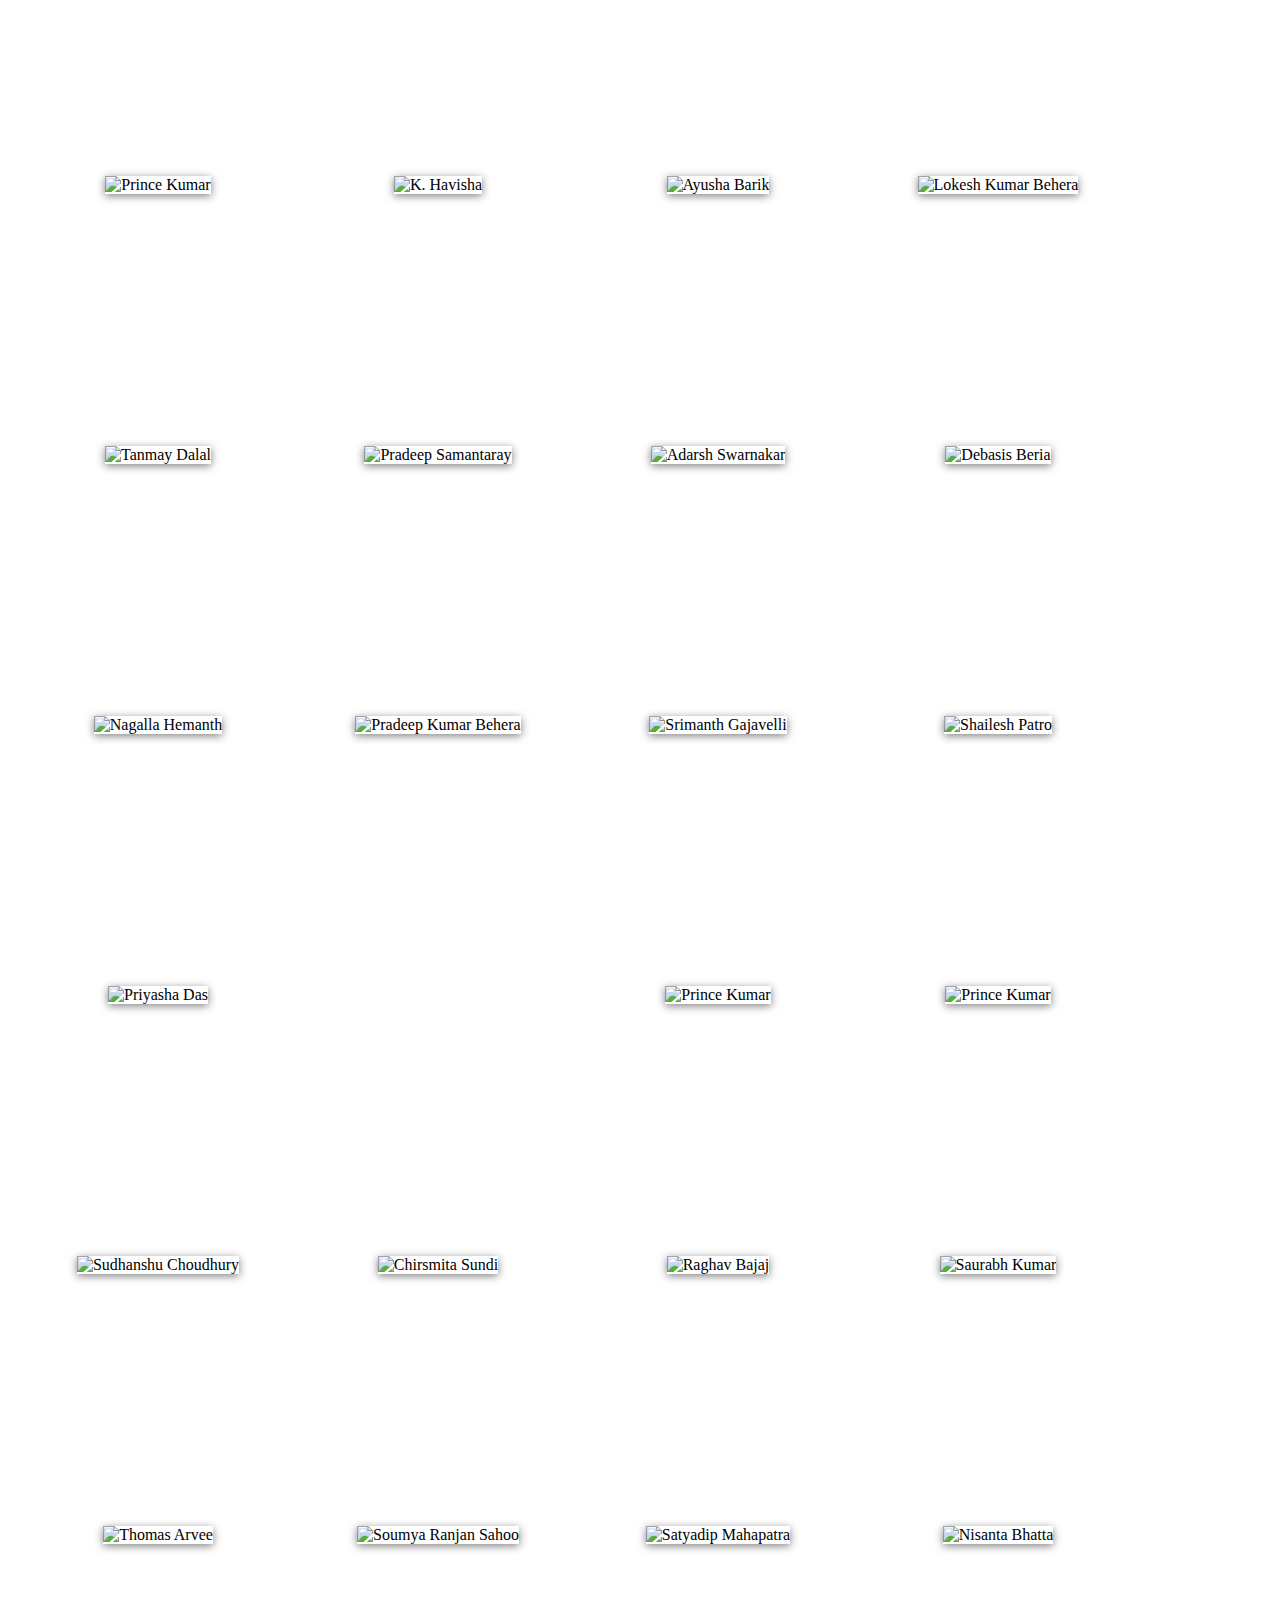
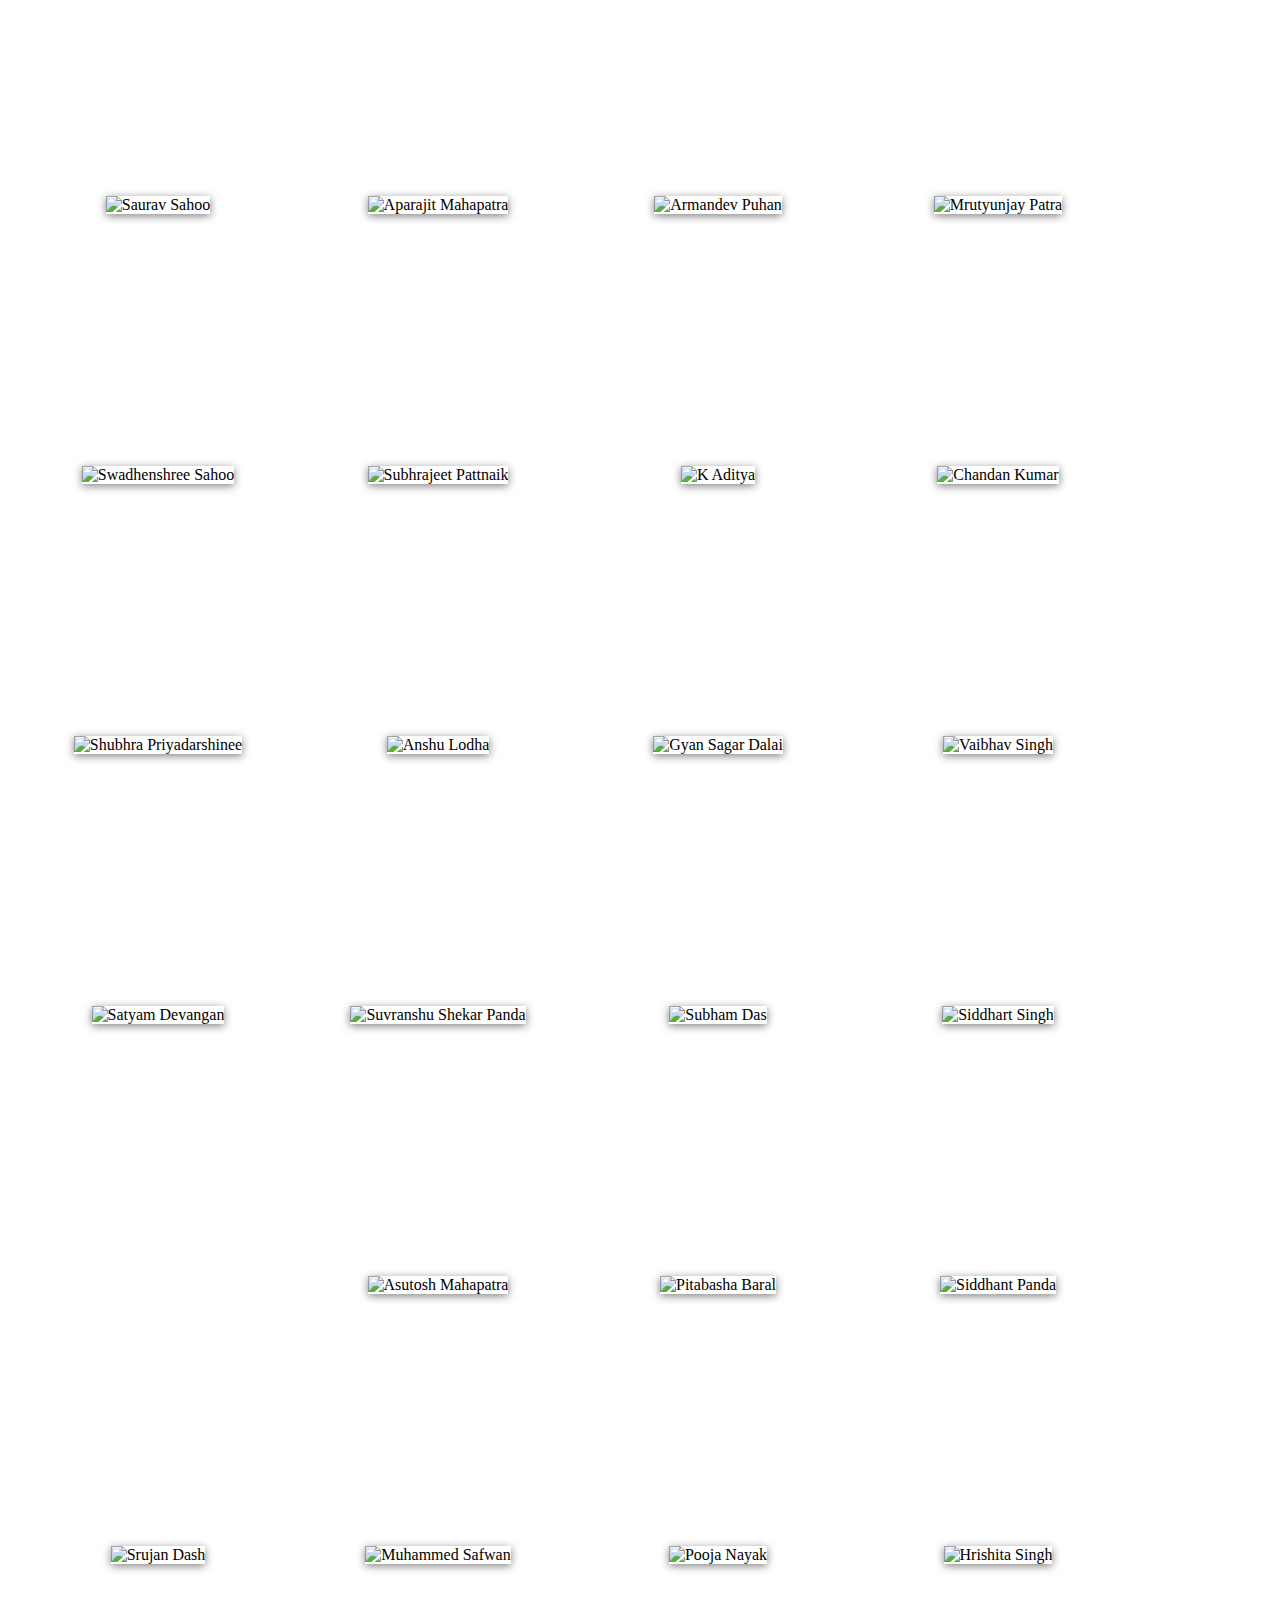
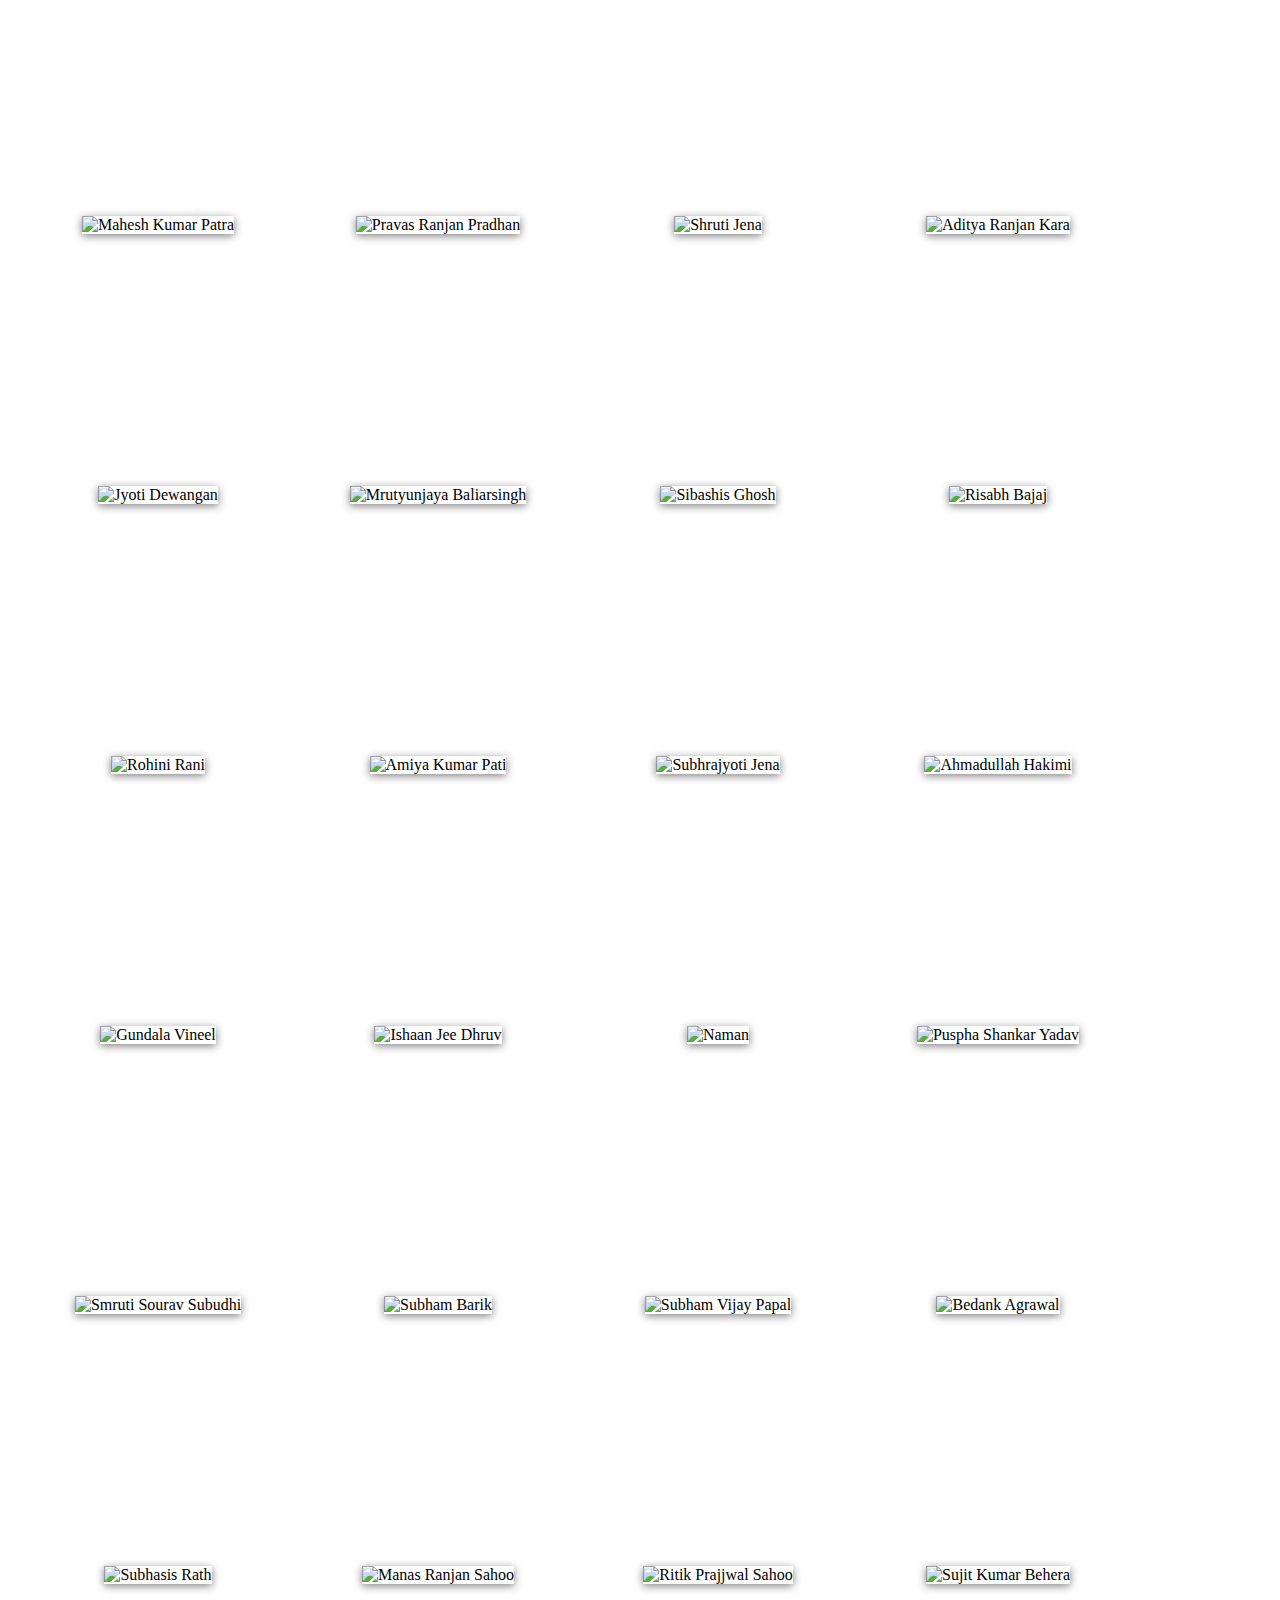
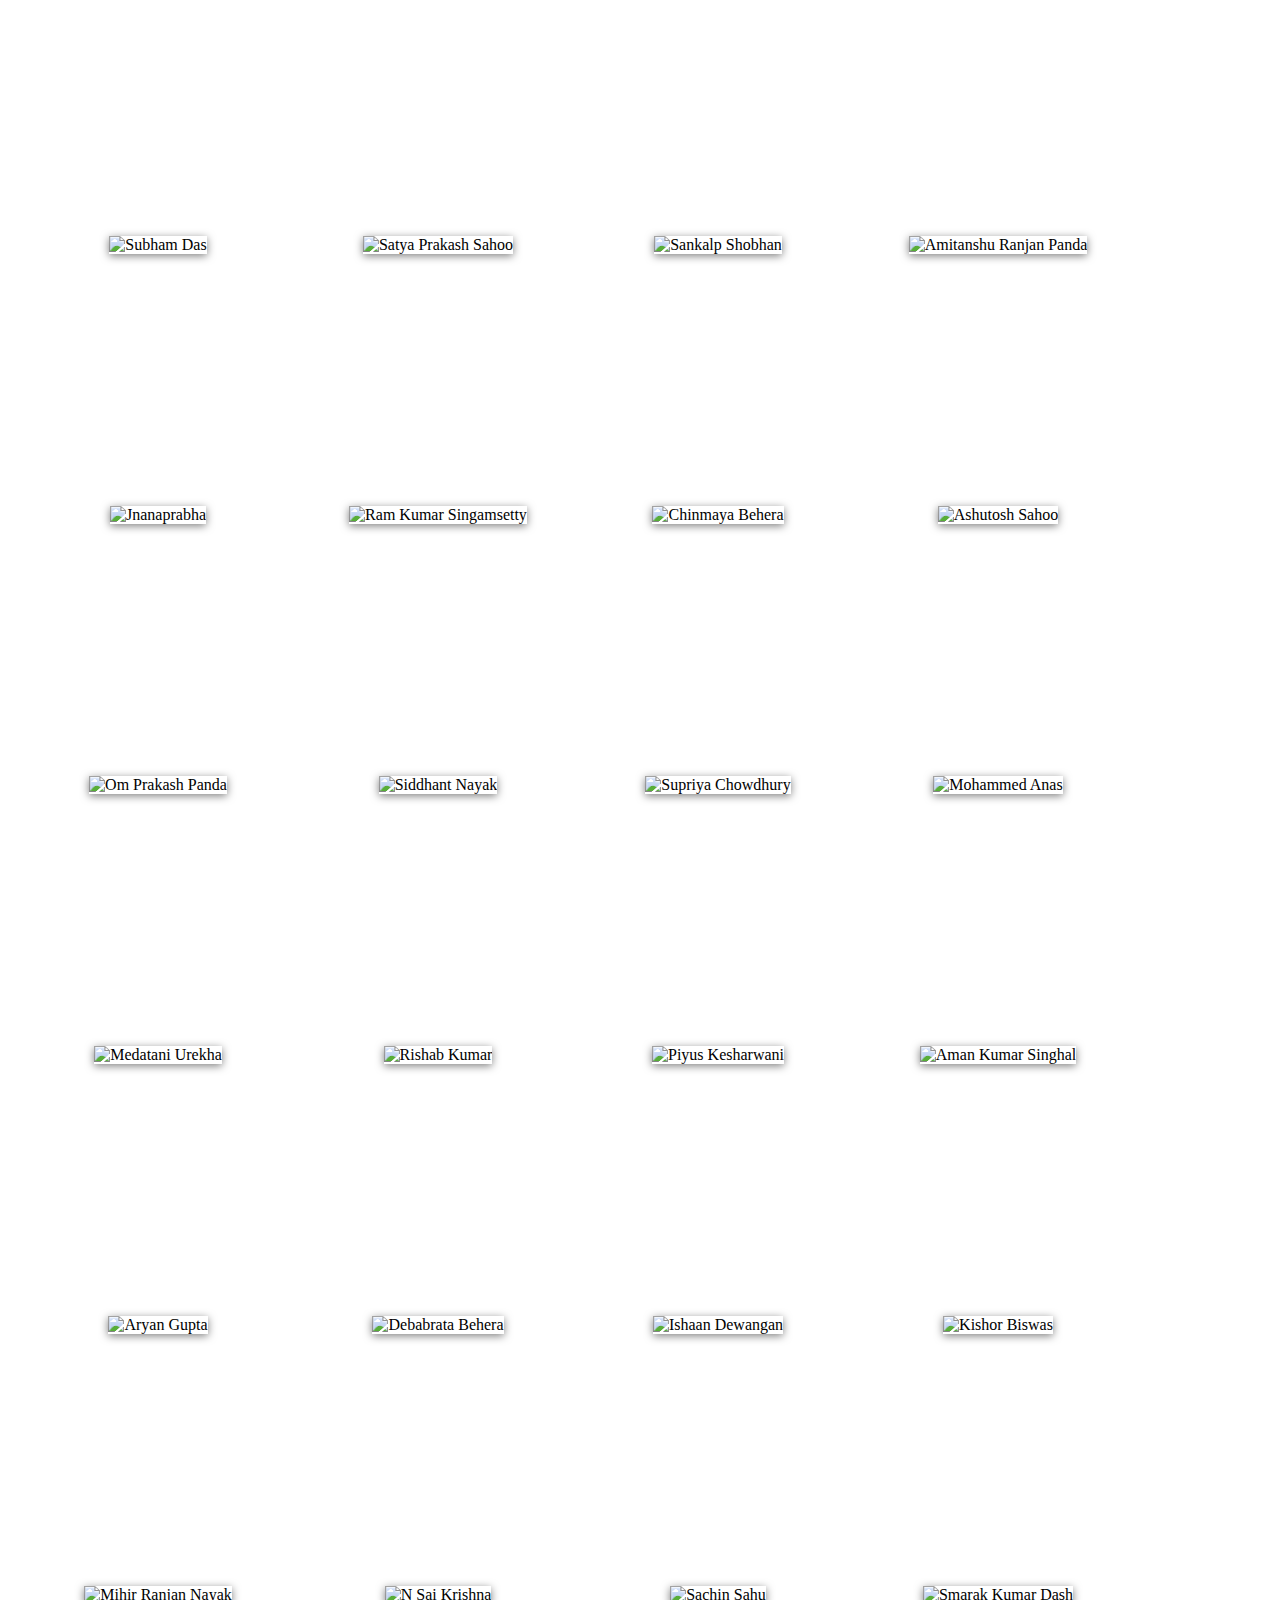
==== commit 88913ec7: "current members update" ====
--- a/members.html
+++ b/members.html
@@ -253,7 +253,7 @@
               class="ImageNavButton TechnicalButton"
               onclick="Cards('present','Technical')"
             >
-              Technical Team
+              Management Team
             </button>
           </div>
 
@@ -266,12 +266,12 @@
                 <img
                   loading="lazy"
                   class="lazyload"
-                  data-src="assets/Images/present/2C Mihir Panda.jpg"
-                  alt="Mihir Panda"
-                />
-              </div>
-              <div class="ImagesContent">
-                <h5>Mihir Panda</h5>
+                  data-src="assets/Images/2024/W Vinayak Agrawal.jpg"
+                  alt="Vinayak Agrawal"
+                />
+              </div>
+              <div class="ImagesContent">
+                <h5>Vinayak Agrawal</h5>
                 <h6>President - CEST</h6>
               </div>
             </div>
@@ -280,12 +280,12 @@
                 <img
                   loading="lazy"
                   class="lazyload"
-                  data-src="assets/Images/present/2C%20Mohit%20Kumar%20Sahu.jpg"
-                  alt="Mohit Kumar Sahu"
-                />
-              </div>
-              <div class="ImagesContent">
-                <h5>Mohit Kumar Sahu</h5>
+                  data-src="assets/Images/2024/E Sai Kumar.jpg"
+                  alt="Y Sai Kumar"
+                />
+              </div>
+              <div class="ImagesContent">
+                <h5>Y Sai Kumar</h5>
                 <h6>President - ICE</h6>
               </div>
             </div>
@@ -295,12 +295,12 @@
                 <img
                   loading="lazy"
                   class="lazyload"
-                  data-src="assets/Images/present/2C%20Samit%20Ranjan%20Patro%20.jpg"
-                  alt="Samit Ranjan Patro"
-                />
-              </div>
-              <div class="ImagesContent">
-                <h5>Samit Ranjan Patro</h5>
+                  data-src="assets/Images/2024/M Satyajeet Swain.jpg"
+                  alt="Satyajeet Swain"
+                />
+              </div>
+              <div class="ImagesContent">
+                <h5>Satyajeet Swain</h5>
                 <h6>Vice President</h6>
               </div>
             </div>
@@ -309,12 +309,12 @@
                 <img
                   loading="lazy"
                   class="lazyload"
-                  data-src="assets/Images/present/2C%20Shivangi%20Baral.jpg"
-                  alt="Shivangi Baral"
-                />
-              </div>
-              <div class="ImagesContent">
-                <h5>Shivangi Baral</h5>
+                  data-src="assets/Images/2024/M Biswajit Majhi.jpg"
+                  alt="Biswajeet Majhi"
+                />
+              </div>
+              <div class="ImagesContent">
+                <h5>Biswajeet Majhi</h5>
                 <h6>Vice President</h6>
               </div>
             </div>
@@ -323,12 +323,12 @@
                 <img
                   loading="lazy"
                   class="lazyload"
-                  data-src="assets/Images/present/2T%20Abishek%20Abraham.jpg"
-                  alt="Abhishek Abraham"
-                />
-              </div>
-              <div class="ImagesContent">
-                <h5>Abhishek Abraham</h5>
+                  data-src="assets/Images/2024/D V Vivek.jpg"
+                  alt="V.Vivek"
+                />
+              </div>
+              <div class="ImagesContent">
+                <h5>V Vivek</h5>
                 <h6>Treasurer</h6>
               </div>
             </div>
@@ -337,12 +337,12 @@
                 <img
                   loading="lazy"
                   class="lazyload"
-                  data-src="assets/Images/present/2CD%20Chaitanya%20Kumar.jpg"
-                  alt="Chaitanya Kumar"
-                />
-              </div>
-              <div class="ImagesContent">
-                <h5>Chaitanya Kumar</h5>
+                  data-src="assets/Images/2024/M Pranay Shah.jpg"
+                  alt="Pranay Shah"
+                />
+              </div>
+              <div class="ImagesContent">
+                <h5>Pranay Shah</h5>
                 <h6>Treasurer</h6>
               </div>
             </div>
@@ -351,55 +351,55 @@
                 <img
                   loading="lazy"
                   class="lazyload"
-                  data-src="assets/Images/present/2W%20Prathendra%20Patel.jpg"
-                  alt="Prathendra Patel"
-                />
-              </div>
-              <div class="ImagesContent">
-                <h5>Prathendra Patel</h5>
-                <h6>Chief Co-ordinator Web Development</h6>
-              </div>
-            </div>
-            <div class="Image1 Executive">
-              <div class="Images">
-                <img
-                  loading="lazy"
-                  class="lazyload"
-                  data-src="assets/Images/present/2D%20Prince%20Kumar.jpg"
-                  alt="Prince Kumar"
-                />
-              </div>
-              <div class="ImagesContent">
-                <h5>Prince Kumar</h5>
-                <h6>Chief Co-ordinator Design</h6>
-              </div>
-            </div>
-            <div class="Image1 Executive">
-              <div class="Images">
-                <img
-                  loading="lazy"
-                  class="lazyload"
-                  data-src="assets/Images/present/2C%20Kotla%20Punya%20Havisha.jpg"
-                  alt="K. Havisha"
-                />
-              </div>
-              <div class="ImagesContent">
-                <h5>K. Havisha</h5>
-                <h6>Chief Co-ordinator Content</h6>
-              </div>
-            </div>
-            <div class="Image1 Executive">
-              <div class="Images">
-                <img
-                  loading="lazy"
-                  class="lazyload"
-                  data-src="assets/Images/present/2C%20Ayusha%20Barik.jpg"
-                  alt="Ayusha Barik"
-                />
-              </div>
-              <div class="ImagesContent">
-                <h5>Ayusha Barik</h5>
-                <h6>Chief Co-ordinator Content</h6>
+                  data-src="assets/Images/2024/W hanisha.jpg"
+                  alt="Sakalabhaktula Hanisha"
+                />
+              </div>
+              <div class="ImagesContent">
+                <h5>Sakalabhaktula Hanisha</h5>
+                <h6>Chief Co-ordinator Technical</h6>
+              </div>
+            </div>
+            <div class="Image1 Executive">
+              <div class="Images">
+                <img
+                  loading="lazy"
+                  class="lazyload"
+                  data-src="assets/Images/2024/M sudhanshu shekher mohanty.jpg"
+                  alt="Sudhanshu Mohanty"
+                />
+              </div>
+              <div class="ImagesContent">
+                <h5>Sudhanshu Mohanty</h5>
+                <h6>Chief Co-ordinator Publicity</h6>
+              </div>
+            </div>
+            <div class="Image1 Executive">
+              <div class="Images">
+                <img
+                  loading="lazy"
+                  class="lazyload"
+                  data-src="assets/Images/2024/C Subham Biswal.jpg"
+                  alt="Subham Gourav Biswal"
+                />
+              </div>
+              <div class="ImagesContent">
+                <h5>Subham Gourav Biswal</h5>
+                <h6>Secretary</h6>
+              </div>
+            </div>
+            <div class="Image1 Executive">
+              <div class="Images">
+                <img
+                  loading="lazy"
+                  class="lazyload"
+                  data-src="assets/Images/2024/D Akhilesh Khatri.jpg"
+                  alt="Akhilesh Khaktri"
+                />
+              </div>
+              <div class="ImagesContent">
+                <h5>Akhilesh Khaktri</h5>
+                <h6>Secretary</h6>
               </div>
             </div>
             <!-- <div class="Image1 Executive">
@@ -422,7 +422,7 @@
                             <h6>Chief Co-ordinator Design</h6>
                         </div>
                     </div> -->
-            <div class="Image1 Executive">
+            <!-- <div class="Image1 Executive">
               <div class="Images">
                 <img
                   loading="lazy"
@@ -435,8 +435,8 @@
                 <h5>Lokesh Kumar Behera</h5>
                 <h6>Chief Co-ordinator Research & Project</h6>
               </div>
-            </div>
-            <div class="Image1 Executive">
+            </div> -->
+            <!-- <div class="Image1 Executive">
               <div class="Images">
                 <img
                   loading="lazy"
@@ -449,8 +449,8 @@
                 <h5>Tanmay Dalal</h5>
                 <h6>Chief Co-ordinator Public Relations</h6>
               </div>
-            </div>
-            <div class="Image1 Executive">
+            </div> -->
+            <!-- <div class="Image1 Executive">
               <div class="Images">
                 <img
                   loading="lazy"
@@ -463,7 +463,7 @@
                 <h5>Pradeep Samantaray</h5>
                 <h6>Chief Co-ordinator Management</h6>
               </div>
-            </div>
+            </div> -->
           </div>
 
           <!-- Main Image Container For Content Team Members -->
@@ -474,13 +474,13 @@
                 <img
                   loading="lazy"
                   class="lazyload"
-                  data-src="assets/Images/present/3C%20Nishant%20Bhatta.jpg"
-                  alt="Nisanta Bhatta"
-                />
-              </div>
-              <div class="ImagesContent">
-                <h5>Nisanta Bhatta</h5>
-                <h6>Chief Co-ordinator</h6>
+                  data-src="assets/Images/2024/C Loknath Gartia.jpg"
+                  alt="Loknath Gartia"
+                />
+              </div>
+              <div class="ImagesContent">
+                <h5>Loknath Gartia</h5>
+    
               </div>
             </div>
             <div class="Image1 ContentTeam head">
@@ -488,13 +488,12 @@
                 <img
                   loading="lazy"
                   class="lazyload"
-                  data-src="assets/Images/present/3C%20Saurav%20Sahoo.jpg"
-                  alt="Saurav Sahoo"
-                />
-              </div>
-              <div class="ImagesContent">
-                <h5>Saurav Sahoo</h5>
-                <h6>Chief Co-ordinator</h6>
+                  data-src="assets/Images/2024/C Subham Biswal.jpg"
+                  alt="Subham Gourav Biswal"
+                />
+              </div>
+              <div class="ImagesContent">
+                <h5>Subham Gourav Biswal</h5>
               </div>
             </div>
             <div class="w-100"></div>
@@ -503,12 +502,12 @@
                 <img
                   loading="lazy"
                   class="lazyload"
-                  data-src="assets/Images/present/3C%20Satyadip%20Mahapatra.jpg"
-                  alt="Satyadip Mahapatra"
-                />
-              </div>
-              <div class="ImagesContent">
-                <h5>Satyadip Mahapatra</h5>
+                  data-src="assets/Images/2024/C Ambrish Biswas.jpg"
+                  alt="Ambrish Biswas"
+                />
+              </div>
+              <div class="ImagesContent">
+                <h5>Ambrish Biswas</h5>
               </div>
             </div>
             <div class="Image1 ContentTeam">
@@ -516,12 +515,12 @@
                 <img
                   loading="lazy"
                   class="lazyload"
-                  data-src="assets/Images/present/3C%20Aparajita%20Mahapatra.jpeg"
-                  alt="Aparajit Mahapatra"
-                />
-              </div>
-              <div class="ImagesContent">
-                <h5>Aparajit Mahapatra</h5>
+                  data-src="assets/Images/2024/C Nikhitha Reddy.jpg"
+                  alt="Mopuri Nikhita Reddy"
+                />
+              </div>
+              <div class="ImagesContent">
+                <h5>Mopuri Nikhita Reddy</h5>
               </div>
             </div>
             <div class="Image1 ContentTeam">
@@ -529,12 +528,12 @@
                 <img
                   loading="lazy"
                   class="lazyload"
-                  data-src="assets/Images/present/3C%20Armandev%20Puhan.jpg"
-                  alt="Armandev Puhan"
-                />
-              </div>
-              <div class="ImagesContent">
-                <h5>Armandev Puhan</h5>
+                  data-src="assets/Images/2024/C Mani Haarika N.jpg"
+                  alt="Mani Haarika Nadella"
+                />
+              </div>
+              <div class="ImagesContent">
+                <h5>Mani Haarika Nadella</h5>
               </div>
             </div>
             <div class="Image1 ContentTeam">
@@ -542,12 +541,12 @@
                 <img
                   loading="lazy"
                   class="lazyload"
-                  data-src="assets/Images/present/3C%20Mrutyunjay%20Patra.jpg"
-                  alt="Mrutyunjay Patra"
-                />
-              </div>
-              <div class="ImagesContent">
-                <h5>Mrutyunjay Patra</h5>
+                  data-src="assets/Images/2024/C SIMADRI ROHIT.jpg"
+                  alt="Simadri Rohit"
+                />
+              </div>
+              <div class="ImagesContent">
+                <h5>Simadri Rohit</h5>
               </div>
             </div>
             <div class="Image1 ContentTeam">
@@ -555,12 +554,12 @@
                 <img
                   loading="lazy"
                   class="lazyload"
-                  data-src="assets/Images/present/3C%20Swadhenshree%20Sahoo.jpeg"
-                  alt="Swadhenshree Sahoo"
-                />
-              </div>
-              <div class="ImagesContent">
-                <h5>Swadhenshree Sahoo</h5>
+                  data-src="assets/Images/2024/E Sai Kumar.jpg"
+                  alt="Y Sai Kumar"
+                />
+              </div>
+              <div class="ImagesContent">
+                <h5>Y Sai Kumar</h5>
               </div>
             </div>
             <div class="Image1 ContentTeam">
@@ -568,12 +567,12 @@
                 <img
                   loading="lazy"
                   class="lazyload"
-                  data-src="assets/Images/present/3C%20Subhrajeet%20Pattnaik.jpg"
-                  alt="Subhrajeet Pattnaik"
-                />
-              </div>
-              <div class="ImagesContent">
-                <h5>Subhrajeet Pattnaik</h5>
+                  data-src="assets/Images/2024/C Aditya Chandra.jpg"
+                  alt="Aditya Chadra"
+                />
+              </div>
+              <div class="ImagesContent">
+                <h5>Aditya Chadra</h5>
               </div>
             </div>
             <div class="Image1 ContentTeam">
@@ -581,17 +580,17 @@
                 <img
                   loading="lazy"
                   class="lazyload"
-                  data-src="assets/Images/present/3C%20K%20Aditya.jpg"
-                  alt="K Aditya"
-                />
-              </div>
-              <div class="ImagesContent">
-                <h5>K. Aditya</h5>
+                  data-src="assets/Images/2024/C Mehak Fatima.jpg"
+                  alt="Mehak Fatima"
+                />
+              </div>
+              <div class="ImagesContent">
+                <h5>Mehak Fatima</h5>
               </div>
             </div>
 
             <!-- 2nd Year Members -->
-            <div class="Image1 ContentTeam">
+            <!-- <div class="Image1 ContentTeam">
               <div class="Images">
                 <img
                   loading="lazy"
@@ -603,8 +602,8 @@
               <div class="ImagesContent">
                 <h5>Adarsh Swarnakar</h5>
               </div>
-            </div>
-            <div class="Image1 ContentTeam">
+            </div> -->
+            <!-- <div class="Image1 ContentTeam">
               <div class="Images">
                 <img
                   loading="lazy"
@@ -616,8 +615,8 @@
               <div class="ImagesContent">
                 <h5>Ayusha Barik</h5>
               </div>
-            </div>
-            <div class="Image1 ContentTeam">
+            </div> -->
+            <!-- <div class="Image1 ContentTeam">
               <div class="Images">
                 <img
                   loading="lazy"
@@ -629,8 +628,8 @@
               <div class="ImagesContent">
                 <h5>Debasis Beria</h5>
               </div>
-            </div>
-            <div class="Image1 ContentTeam">
+            </div> -->
+            <!-- <div class="Image1 ContentTeam">
               <div class="Images">
                 <img
                   loading="lazy"
@@ -642,8 +641,8 @@
               <div class="ImagesContent">
                 <h5>Kotla Punya Havisha</h5>
               </div>
-            </div>
-            <div class="Image1 ContentTeam">
+            </div> -->
+            <!-- <div class="Image1 ContentTeam">
               <div class="Images">
                 <img
                   loading="lazy"
@@ -655,8 +654,8 @@
               <div class="ImagesContent">
                 <h5>Mihir Panda</h5>
               </div>
-            </div>
-            <div class="Image1 ContentTeam">
+            </div> -->
+            <!-- <div class="Image1 ContentTeam">
               <div class="Images">
                 <img
                   loading="lazy"
@@ -668,8 +667,8 @@
               <div class="ImagesContent">
                 <h5>Nagalla Hemanth</h5>
               </div>
-            </div>
-            <div class="Image1 ContentTeam">
+            </div> -->
+            <!-- <div class="Image1 ContentTeam">
               <div class="Images">
                 <img
                   loading="lazy"
@@ -681,8 +680,8 @@
               <div class="ImagesContent">
                 <h5>Pradeep Kumar Behera</h5>
               </div>
-            </div>
-            <div class="Image1 ContentTeam">
+            </div> -->
+            <!-- <div class="Image1 ContentTeam">
               <div class="Images">
                 <img
                   loading="lazy"
@@ -694,8 +693,8 @@
               <div class="ImagesContent">
                 <h5>Samit Ranjan Patro</h5>
               </div>
-            </div>
-            <div class="Image1 ContentTeam">
+            </div> -->
+            <!-- <div class="Image1 ContentTeam">
               <div class="Images">
                 <img
                   loading="lazy"
@@ -707,8 +706,8 @@
               <div class="ImagesContent">
                 <h5>Shivangi Baral</h5>
               </div>
-            </div>
-            <div class="Image1 ContentTeam">
+            </div> -->
+            <!-- <div class="Image1 ContentTeam">
               <div class="Images">
                 <img
                   loading="lazy"
@@ -720,8 +719,8 @@
               <div class="ImagesContent">
                 <h5>Srimanth Gajavelli</h5>
               </div>
-            </div>
-            <div class="Image1 ContentTeam">
+            </div> -->
+            <!-- <div class="Image1 ContentTeam">
               <div class="Images">
                 <img
                   loading="lazy"
@@ -733,8 +732,8 @@
               <div class="ImagesContent">
                 <h5>Chaitanya Kumar</h5>
               </div>
-            </div>
-            <div class="Image1 ContentTeam">
+            </div> -->
+            <!-- <div class="Image1 ContentTeam">
               <div class="Images">
                 <img
                   loading="lazy"
@@ -746,8 +745,8 @@
               <div class="ImagesContent">
                 <h5>Mohit Kumar Sahoo</h5>
               </div>
-            </div>
-            <div class="Image1 ContentTeam">
+            </div> -->
+            <!-- <div class="Image1 ContentTeam">
               <div class="Images">
                 <img
                   loading="lazy"
@@ -759,8 +758,8 @@
               <div class="ImagesContent">
                 <h5>Shailesh Patro</h5>
               </div>
-            </div>
-            <div class="Image1 ContentTeam">
+            </div> -->
+            <!-- <div class="Image1 ContentTeam">
               <div class="Images">
                 <img
                   loading="lazy"
@@ -772,8 +771,8 @@
               <div class="ImagesContent">
                 <h5>Tanmay Dalal</h5>
               </div>
-            </div>
-            <div class="Image1 ContentTeam">
+            </div> -->
+            <!-- <div class="Image1 ContentTeam">
               <div class="Images">
                 <img
                   loading="lazy"
@@ -785,8 +784,8 @@
               <div class="ImagesContent">
                 <h5>Priyasha Das</h5>
               </div>
-            </div>
-            <div class="Image1 ContentTeam">
+            </div> -->
+            <!-- <div class="Image1 ContentTeam">
               <div class="Images">
                 <img
                   loading="lazy"
@@ -798,24 +797,23 @@
               <div class="ImagesContent">
                 <h5>Ananya Pattanaik</h5>
               </div>
-            </div>
+            </div> -->
           </div>
 
           <!-- Main image container For Web Team Members -->
           <div class="row FinalImageContainer justify-content-center Web">
             <!-- 3rd Year Members -->
-            <div class="Image1 WebTeam head">
-              <div class="Images">
-                <img
-                  loading="lazy"
-                  class="lazyload"
-                  data-src="assets/Images/present/3W%20Chandan%20Kumar.jpg"
-                  alt="Chandan Kumar"
-                />
-              </div>
-              <div class="ImagesContent">
-                <h5>Chandan Kumar</h5>
-                <h6>Chief Co-ordinator</h6>
+            <div class="Image1 WebTeam ">
+              <div class="Images">
+                <img
+                  loading="lazy"
+                  class="lazyload"
+                  data-src="assets/Images/2024/W hanisha.jpg"
+                  alt="Sakalabhaktula Hanisha"
+                />
+              </div>
+              <div class="ImagesContent">
+                <h5>Sakalabhaktula Hanisha</h5>
               </div>
             </div>
             <div class="w-100"></div>
@@ -824,12 +822,12 @@
                 <img
                   loading="lazy"
                   class="lazyload"
-                  data-src="assets/Images/present/3W%20Soumya%20Ranjan%20Sahoo.jpg"
-                  alt="Soumya Ranjan Sahoo"
-                />
-              </div>
-              <div class="ImagesContent">
-                <h5>Soumya Ranjan Sahoo</h5>
+                  data-src="assets/Images/2024/W Tushar Kant Gouda.jpg"
+                  alt="Tushar Kant Goudo"
+                />
+              </div>
+              <div class="ImagesContent">
+                <h5>Tushar Kant Goudo</h5>
               </div>
             </div>
             <div class="Image1 WebTeam">
@@ -837,12 +835,12 @@
                 <img
                   loading="lazy"
                   class="lazyload"
-                  data-src="assets/Images/present/3W%20Subhra%20Priyadarshinee.jpg"
-                  alt="Shubhra Priyadarshinee"
-                />
-              </div>
-              <div class="ImagesContent">
-                <h5>Shubhra Priyadarshinee</h5>
+                  data-src="assets/Images/2024/W Rajesh Panjiyar.jpg"
+                  alt="Rajesh Panjiyar"
+                />
+              </div>
+              <div class="ImagesContent">
+                <h5>Rajesh Panjiyar</h5>
               </div>
             </div>
             <!-- Second Year Members -->
@@ -851,15 +849,15 @@
                 <img
                   loading="lazy"
                   class="lazyload"
-                  data-src="assets/Images/present/2W%20Lokesh%20Kumar%20Behera.jpg"
-                  alt="Lokesh Kumar Behera"
-                />
-              </div>
-              <div class="ImagesContent">
-                <h5>Lokesh Kumar Behera</h5>
-              </div>
-            </div>
-            <div class="Image1 WebTeam">
+                  data-src="assets/Images/2024/W JAGRIT SAHU.png"
+                  alt="Jagrit Sahu"
+                />
+              </div>
+              <div class="ImagesContent">
+                <h5>Jagrit Sahu</h5>
+              </div>
+            </div>
+            <!-- <div class="Image1 WebTeam">
               <div class="Images">
                 <img
                   loading="lazy"
@@ -871,7 +869,7 @@
               <div class="ImagesContent">
                 <h5>Prathendra Patel</h5>
               </div>
-            </div>
+            </div> -->
           </div>
 
           <!-- Main image container  For Design Team Members -->
@@ -882,13 +880,13 @@
                 <img
                   loading="lazy"
                   class="lazyload"
-                  data-src="assets/Images/present/3D%20Anshu%20Lodha.jpg"
-                  alt="Anshu Lodha"
-                />
-              </div>
-              <div class="ImagesContent">
-                <h5>Anshu Lodha</h5>
-                <h6>Cheif Co-ordinator</h6>
+                  data-src="assets/Images/2024/D Ayush Kumar Chandera.jpg"
+                  alt="Ayush Kumar Chandera"
+                />
+              </div>
+              <div class="ImagesContent">
+                <h5>Ayush Kumar Chandera</h5>
+               
               </div>
             </div>
             <div class="Image1 DesignTeam head">
@@ -896,13 +894,13 @@
                 <img
                   loading="lazy"
                   class="lazyload"
-                  data-src="assets/Images/present/3D%20Gyanasagar%20Dalai.jpg"
-                  alt="Gyan Sagar Dalai"
-                />
-              </div>
-              <div class="ImagesContent">
-                <h5>Gyan Sagar Dalai</h5>
-                <h6>Cheif Co-ordinator</h6>
+                  data-src="assets/Images/2024/D LITY SAHOO.jpg"
+                  alt="Lity Sahoo"
+                />
+              </div>
+              <div class="ImagesContent">
+                <h5>Lity Sahoo</h5>
+               
               </div>
             </div>
             <div class="w-100"></div>
@@ -911,12 +909,12 @@
                 <img
                   loading="lazy"
                   class="lazyload"
-                  data-src="assets/Images/present/3D%20Vaibhav%20Singh.jpg"
-                  alt="Vaibhav Singh"
-                />
-              </div>
-              <div class="ImagesContent">
-                <h5>Vaibhav Singh</h5>
+                  data-src="assets/Images/2024/D NILIMA HEMBRAM.jpg"
+                  alt="Nilima Hembram"
+                />
+              </div>
+              <div class="ImagesContent">
+                <h5>Nilima Hembram</h5>
               </div>
             </div>
             <div class="Image1 DesignTeam">
@@ -924,12 +922,12 @@
                 <img
                   loading="lazy"
                   class="lazyload"
-                  data-src="assets/Images/present/3D%20Satyam%20Dewangan.jpg"
-                  alt="Satyam Devangan"
-                />
-              </div>
-              <div class="ImagesContent">
-                <h5>Satyam Devangan</h5>
+                  data-src="assets/Images/2024/D Anmol Pattnayak.jpg"
+                  alt="Anmol Pattnayak"
+                />
+              </div>
+              <div class="ImagesContent">
+                <h5>Anmol Pattnayak</h5>
               </div>
             </div>
             <div class="Image1 DesignTeam">
@@ -937,12 +935,12 @@
                 <img
                   loading="lazy"
                   class="lazyload"
-                  data-src="assets/Images/present/3D%20Suvransu%20Sekhar%20Panda.jpg"
-                  alt="Suvranshu Shekar Panda"
-                />
-              </div>
-              <div class="ImagesContent">
-                <h5>Suvranshu Shekar Panda</h5>
+                  data-src="assets/Images/2024/D V Vivek.jpg"
+                  alt="V Vivek"
+                />
+              </div>
+              <div class="ImagesContent">
+                <h5>V Vivek</h5>
               </div>
             </div>
             <div class="Image1 DesignTeam">
@@ -950,12 +948,12 @@
                 <img
                   loading="lazy"
                   class="lazyload"
-                  data-src="assets/Images/present/3D%20Subham%20Das.jpg"
-                  alt="Subham Das"
-                />
-              </div>
-              <div class="ImagesContent">
-                <h5>Subham Das</h5>
+                  data-src="assets/Images/2024/D Akhilesh Khatri.jpg"
+                  alt="Akhilesh Khatri"
+                />
+              </div>
+              <div class="ImagesContent">
+                <h5>Akhilesh Khatri</h5>
               </div>
             </div>
             <div class="Image1 DesignTeam">
@@ -963,12 +961,12 @@
                 <img
                   loading="lazy"
                   class="lazyload"
-                  data-src="assets/Images/present/3T%20Siddharth%20Singh.jpg"
-                  alt="Siddhart Singh"
-                />
-              </div>
-              <div class="ImagesContent">
-                <h5>Siddhart Singh</h5>
+                  data-src="assets/Images/2024/D A VANSITA.jpg"
+                  alt="A Vansita"
+                />
+              </div>
+              <div class="ImagesContent">
+                <h5>A Vansita</h5>
               </div>
             </div>
             <div class="Image1 DesignTeam">
@@ -976,17 +974,17 @@
                 <img
                   loading="lazy"
                   class="lazyload"
-                  data-src="assets/Images/present/3D%20Dibyajyoti%20Sritam.jpg"
-                  alt=""
-                />
-              </div>
-              <div class="ImagesContent">
-                <h5>Dibyajyoti Sritam</h5>
+                  data-src="assets/Images/2024/D Sumeet Kumar Roy.jpg"
+                  alt="Sumeet Kumar Roy"
+                />
+              </div>
+              <div class="ImagesContent">
+                <h5>Sumeet Kumar Roy</h5>
               </div>
             </div>
 
             <!-- 2nd Year Members -->
-            <div class="Image1 DesignTeam">
+            <!-- <div class="Image1 DesignTeam">
               <div class="Images">
                 <img
                   loading="lazy"
@@ -998,8 +996,8 @@
               <div class="ImagesContent">
                 <h5>Chaitanya Kumar</h5>
               </div>
-            </div>
-            <div class="Image1 DesignTeam">
+            </div> -->
+            <!-- <div class="Image1 DesignTeam">
               <div class="Images">
                 <img
                   loading="lazy"
@@ -1011,8 +1009,8 @@
               <div class="ImagesContent">
                 <h5>Priyasha Das</h5>
               </div>
-            </div>
-            <div class="Image1 DesignTeam">
+            </div> -->
+            <!-- <div class="Image1 DesignTeam">
               <div class="Images">
                 <img
                   loading="lazy"
@@ -1024,8 +1022,8 @@
               <div class="ImagesContent">
                 <h5>Prince Kumar</h5>
               </div>
-            </div>
-            <div class="Image1 DesignTeam">
+            </div> -->
+            <!-- <div class="Image1 DesignTeam">
               <div class="Images">
                 <img
                   loading="lazy"
@@ -1037,8 +1035,8 @@
               <div class="ImagesContent">
                 <h5>Kumar Divyansh</h5>
               </div>
-            </div>
-            <div class="Image1 DesignTeam">
+            </div> -->
+            <!-- <div class="Image1 DesignTeam">
               <div class="Images">
                 <img
                   loading="lazy"
@@ -1050,7 +1048,7 @@
               <div class="ImagesContent">
                 <h5>Thushan Samarasinghe</h5>
               </div>
-            </div>
+            </div> -->
           </div>
 
           <!-- Main image container  -->
@@ -1061,13 +1059,13 @@
                 <img
                   loading="lazy"
                   class="lazyload"
-                  data-src="assets/Images/present/3D%20Vaibhav%20Singh.jpg"
-                  alt="Vaibhav Singh"
-                />
-              </div>
-              <div class="ImagesContent">
-                <h5>Vaibhav Singh</h5>
-                <h6>Chief Co-ordinator</h6>
+                  data-src="assets/Images/2024/M Snehadipta Behera.jpg"
+                  alt="Snehadipta Behera"
+                />
+              </div>
+              <div class="ImagesContent">
+                <h5>Snehadipta Behera</h5>
+              
               </div>
             </div>
             <div class="Image1 TechnicalTeam head">
@@ -1075,13 +1073,13 @@
                 <img
                   loading="lazy"
                   class="lazyload"
-                  data-src="assets/Images/present/3D%20Subham%20Das.jpg"
-                  alt="Subham Das"
-                />
-              </div>
-              <div class="ImagesContent">
-                <h5>Subham Das</h5>
-                <h6>Chief Co-ordinator</h6>
+                  data-src="assets/Images/2024/M Rahul kumar.jpg"
+                  alt="Rahul Kumar"
+                />
+              </div>
+              <div class="ImagesContent">
+                <h5>Rahul Kumar</h5>
+              
               </div>
             </div>
             <div class="w-100"></div>
@@ -1090,12 +1088,12 @@
                 <img
                   loading="lazy"
                   class="lazyload"
-                  data-src="assets/Images/present/3T%20Asutosh%20Mahapatra.jpg"
-                  alt="Asutosh Mahapatra"
-                />
-              </div>
-              <div class="ImagesContent">
-                <h5>Asutosh Mahapatra</h5>
+                  data-src="assets/Images/2024/M sudhanshu shekher mohanty.jpg"
+                  alt="Sudhanshu Shekhar Mohanty"
+                />
+              </div>
+              <div class="ImagesContent">
+                <h5>Sudhanshu Shekhar Mohanty</h5>
               </div>
             </div>
             <div class="Image1 TechnicalTeam">
@@ -1103,12 +1101,12 @@
                 <img
                   loading="lazy"
                   class="lazyload"
-                  data-src="assets/Images/present/3T%20Pitabasha%20Baral.jpeg"
-                  alt="Pitabasha Baral"
-                />
-              </div>
-              <div class="ImagesContent">
-                <h5>Pitabasha Baral</h5>
+                  data-src="assets/Images/2024/M Biswajit Majhi.jpg"
+                  alt="Biswajeet Majhi"
+                />
+              </div>
+              <div class="ImagesContent">
+                <h5>Biswajeet Majhi</h5>
               </div>
             </div>
             <div class="Image1 TechnicalTeam">
@@ -1116,12 +1114,12 @@
                 <img
                   loading="lazy"
                   class="lazyload"
-                  data-src="assets/Images/present/3T%20Siddhant%20Panda.jpg"
-                  alt="Siddhant Panda"
-                />
-              </div>
-              <div class="ImagesContent">
-                <h5>Siddhant Panda</h5>
+                  data-src="assets/Images/2024/M Akash Durga.jpg"
+                  alt="Akash Durga"
+                />
+              </div>
+              <div class="ImagesContent">
+                <h5>Akash Durga</h5>
               </div>
             </div>
             <div class="Image1 TechnicalTeam">
@@ -1129,12 +1127,12 @@
                 <img
                   loading="lazy"
                   class="lazyload"
-                  data-src="assets/Images/present/3T%20Srujan%20Dash.jpg"
-                  alt="Srujan Dash"
-                />
-              </div>
-              <div class="ImagesContent">
-                <h5>Srujan Dash</h5>
+                  data-src="assets/Images/2024/M Aryan Chand.jpg"
+                  alt="Aryan Chand"
+                />
+              </div>
+              <div class="ImagesContent">
+                <h5>Aryan Chand</h5>
               </div>
             </div>
             <div class="Image1 TechnicalTeam">
@@ -1142,12 +1140,12 @@
                 <img
                   loading="lazy"
                   class="lazyload"
-                  data-src="assets/Images/present/3T%20Muhammed%20Safwan.jpg"
-                  alt="Muhammed Safwan"
-                />
-              </div>
-              <div class="ImagesContent">
-                <h5>Muhammed Safwan</h5>
+                  data-src="assets/Images/2024/M Pranay Shah.jpg"
+                  alt="Pranay Shah"
+                />
+              </div>
+              <div class="ImagesContent">
+                <h5>Pranay Shah</h5>
               </div>
             </div>
             <div class="Image1 TechnicalTeam">
@@ -1155,12 +1153,12 @@
                 <img
                   loading="lazy"
                   class="lazyload"
-                  data-src="assets/Images/present/3T%20Siddharth%20Singh.jpg"
-                  alt="Siddhart Singh"
-                />
-              </div>
-              <div class="ImagesContent">
-                <h5>Siddhart Singh</h5>
+                  data-src="assets/Images/2024/M Gourav Kumar.jpg"
+                  alt="Gaurav Kumar"
+                />
+              </div>
+              <div class="ImagesContent">
+                <h5>Gaurav Kumar</h5>
               </div>
             </div>
             <!-- Technical Team members 2nd year -->
@@ -1169,12 +1167,12 @@
                 <img
                   loading="lazy"
                   class="lazyload"
-                  data-src="assets/Images/present/2T%20Pradeep%20Samantaray.jpg"
-                  alt="Pradeep Samantaray"
-                />
-              </div>
-              <div class="ImagesContent">
-                <h5>Pradeep Samantaray</h5>
+                  data-src="assets/Images/2024/M lavudya Dinesh.jpg"
+                  alt="Lavudya Dinesh"
+                />
+              </div>
+              <div class="ImagesContent">
+                <h5>Lavudya Dinesh</h5>
               </div>
             </div>
             <div class="Image1 TechnicalTeam">
@@ -1182,12 +1180,12 @@
                 <img
                   loading="lazy"
                   class="lazyload"
-                  data-src="assets/Images/present/2T%20Sudhanshu%20Choudhury.jpg"
-                  alt="Sudhanshu Choudhury"
-                />
-              </div>
-              <div class="ImagesContent">
-                <h5>Sudhanshu Choudhury</h5>
+                  data-src="assets/Images/2024/M SUGYANI SETHI.jpg"
+                  alt="Sugyani Sethi"
+                />
+              </div>
+              <div class="ImagesContent">
+                <h5>Sugyani Sethi</h5>
               </div>
             </div>
             <div class="Image1 TechnicalTeam">
@@ -1195,12 +1193,12 @@
                 <img
                   loading="lazy"
                   class="lazyload"
-                  data-src="assets/Images/present/2TChirsmita%20Sundi.jpg"
-                  alt="Chirsmita Sundi"
-                />
-              </div>
-              <div class="ImagesContent">
-                <h5>Chirsmita Sundi</h5>
+                  data-src="assets/Images/2024/M rohit jani.jpg"
+                  alt="Rohit Kumar Jani"
+                />
+              </div>
+              <div class="ImagesContent">
+                <h5>Rohit Kumar Jani</h5>
               </div>
             </div>
             <div class="Image1 TechnicalTeam">
@@ -1208,12 +1206,12 @@
                 <img
                   loading="lazy"
                   class="lazyload"
-                  data-src="assets/Images/present/2T%20Raghav%20Bajaj.jpg"
-                  alt="Raghav Bajaj"
-                />
-              </div>
-              <div class="ImagesContent">
-                <h5>Raghav Bajaj</h5>
+                  data-src="assets/Images/2024/M Sumit Kumar.jpg"
+                  alt="Sumit Kumar"
+                />
+              </div>
+              <div class="ImagesContent">
+                <h5>Sumit Kumar</h5>
               </div>
             </div>
             <div class="Image1 TechnicalTeam">
@@ -1221,12 +1219,12 @@
                 <img
                   loading="lazy"
                   class="lazyload"
-                  data-src="assets/Images/present/2T%20Saurabh%20Kumar.jpg"
-                  alt="Saurabh Kumar"
-                />
-              </div>
-              <div class="ImagesContent">
-                <h5>Saurabh Kumar</h5>
+                  data-src="assets/Images/2024/M shannu.jpg"
+                  alt="Shanmukha Priya"
+                />
+              </div>
+              <div class="ImagesContent">
+                <h5>Shanmukha Priya</h5>
               </div>
             </div>
             <div class="Image1 TechnicalTeam">
@@ -1234,12 +1232,12 @@
                 <img
                   loading="lazy"
                   class="lazyload"
-                  data-src="assets/Images/present/2T%20Thomas%20Arvee.jpg"
-                  alt="Thomas Arvee"
-                />
-              </div>
-              <div class="ImagesContent">
-                <h5>Thomas Arvee</h5>
+                  data-src="assets/Images/2024/M Prisita Preetam.png"
+                  alt="Prisita Preetam"
+                />
+              </div>
+              <div class="ImagesContent">
+                <h5>Prisita Preetam</h5>
               </div>
             </div>
             <div class="Image1 TechnicalTeam">
@@ -1247,12 +1245,12 @@
                 <img
                   loading="lazy"
                   class="lazyload"
-                  data-src="assets/Images/present/2T%20Abishek%20Abraham.jpg"
-                  alt="Abishek Abraham"
-                />
-              </div>
-              <div class="ImagesContent">
-                <h5>Abishek Abraham</h5>
+                  data-src="assets/Images/2024/M nishant kashyap.jpg"
+                  alt="Nishant Kashyap"
+                />
+              </div>
+              <div class="ImagesContent">
+                <h5>Nishant Kashyap</h5>
               </div>
             </div>
           </div>
--- a/assets/css/member.css
+++ b/assets/css/member.css
@@ -0,0 +1,366 @@
+@import url("https://fonts.googleapis.com/css2?family=Roboto+Slab:wght@400;500;600&display=swap");
+@import url("https://fonts.googleapis.com/css2?family=Merriweather:wght@400;700;900&display=swap");
+
+.MyContainer {
+    overflow: hidden;
+    border-radius: 10px;
+    margin: 30px 0px 150px;
+}
+
+.MyRow {
+    padding: 10px;
+    overflow: hidden;
+}
+
+/* atyling for header */
+
+.Heading_Row {
+    margin: 0;
+    width: 100%;
+}
+
+.members_heading {
+    margin-bottom: 15px;
+    border-bottom: 1px solid rgba(0, 0, 0, 0.1);
+    padding-right: 20px;
+    margin-left: 9%;
+    width: 91%;
+}
+
+.members_heading .heading_main h4 {
+    text-align: center;
+    color: #ff0000;
+    font-size: 50px;
+    font-weight: 700;
+}
+
+/* styling for year buttons */
+#YearsNav {
+    display: flex;
+    flex-direction: column;
+    align-items: center;
+    height: 100%;
+    padding: 40px 0px 40px 15px;
+}
+.YearsButton {
+    width: fit-content;
+    line-height: 26px;
+    font-weight: 700;
+    background: inherit;
+    border: none;
+    padding: 5px 16px;
+    font-size: 18px;
+    font-family: Merriweather;
+    margin-bottom: 20px;
+}
+
+.YearsButton:active {
+    outline: none;
+}
+
+.YearsButton.active {
+    outline: none;
+    border-radius: 5px;
+    border: 2px solid #1a73e8;
+    font-weight: 900;
+    color: #1a73e8;
+}
+
+/* styling for image container buttons */
+.buttonrow {
+    display: flex;
+    flex-direction: row;
+    justify-content: center;
+    align-items: center;
+    margin-bottom: 20px;
+    position: relative;
+}
+
+.ImageNavButton {
+    line-height: 25px;
+    border: none;
+    font-weight: 300;
+    background: inherit;
+    color: black;
+    float: left;
+    width: auto;
+    margin: 0px 25px;
+    padding: 9px;
+    padding-bottom: 0px;
+    text-align: center;
+    font-size: 16px;
+}
+
+.ImageNavButton::after {
+    content: "";
+    display: block;
+    border-bottom: 3px solid black;
+    transform: scale(0);
+    outline: 0;
+    transition: transform 0.2s linear;
+}
+
+.AllButton::after {
+    border-bottom: 3px solid black;
+}
+.ExecutiveClassButton::after {
+    border-bottom: 3px solid gold;
+}
+.ContentButton::after {
+    border-bottom: 3px solid #b970a7;
+}
+.WebButton::after {
+    border-bottom: 3px solid #770c0c;
+}
+.DesignButton::after {
+    border-bottom: 3px solid #1c990a;
+}
+.TechnicalButton::after {
+    border-bottom: 3px solid #870944;
+}
+
+.ImageNavButton:active {
+    outline: none;
+}
+
+.ImageNavButton.active {
+    outline: none;
+    color: black;
+}
+
+.ImageNavButton.active::after {
+    transform: scale(1);
+}
+
+.members_dropdown {
+    position: absolute;
+    font-size: 25px;
+    display: block;
+    top: 6px;
+    right: 0;
+}
+
+/* styling for image container and images itself */
+
+.FinalImageContainer {
+    margin-top: 60px;
+}
+
+.Image1 {
+    margin-left: 10px;
+    margin-right: 10px;
+    margin-bottom: 60px;
+    border-radius: 5px;
+    transition: 0.3s ease-out;
+    width: 260px;
+    float: left;
+    display: flex;
+    flex-direction: column;
+    align-items: center;
+    background: white;
+    height: 210px;
+}
+
+.Images {
+    position: relative;
+    margin-top: -20px;
+    max-width: 200px;
+    max-height: 200px;
+    z-index: 2;
+    background: transparent;
+}
+
+.Images img {
+    max-width: 100%;
+    max-height: 100%;
+    box-shadow: 0px 2px 8px rgba(0, 0, 0, 0.5); 
+}
+.ImagesContent {
+    opacity: 0;
+    text-align: center;
+    transition: 0.2s ease-out;
+    color: black;
+    font-family: Roboto Slab;
+    font-weight: 600;
+    position: relative;
+    margin-top: -80px;
+    visibility: hidden;
+}
+
+.ImagesContent h5 {
+    font-size: 15px;
+    text-transform: capitalize;
+}
+.ImagesContent h6 {
+    font-size: 13px;
+}
+
+.Image1.head{
+    height: 210px;
+}
+
+.Image1.head:hover {
+    height: 250px;
+}
+
+.Image1:hover {
+    height: 220px;
+    box-shadow: 0px 4px gold;
+}
+
+.Image1:hover .ImagesContent {
+    visibility: visible;
+    opacity: 1;
+    margin-top: 10px;
+}
+
+.Executive:hover {
+    box-shadow: 0px 4px gold;
+    height: 250px;
+}
+
+.ContentTeam:hover {
+    box-shadow: 0px 4px #b970a7;
+}
+
+.WebTeam:hover {
+    box-shadow: 0px 4px #770c0c;
+}
+
+.DesignTeam:hover {
+    box-shadow: 0px 4px #1c990a;
+}
+
+.TechnicalTeam:hover {
+    box-shadow: 0px 4px #870944;
+}
+
+@media only screen and (max-width: 1024px) {
+    .Image1 {
+        height: 220px;
+    }
+
+    .Image1:nth-child(1) {
+        height: 250px;
+    }
+
+    .Image1:nth-child(2) {
+        height: 250px;
+    }
+
+    .ImagesContent {
+        position: relative;
+        margin-top: 10px;
+        visibility: visible;
+        opacity: 1;
+    }
+
+    .Executive {
+        box-shadow: 0px 4px 0px gold;
+        height: 250px;
+    }
+
+    .ContentTeam {
+        box-shadow: 0px 4px 0px #b970a7;
+    }
+
+    .WebTeam {
+        box-shadow: 0px 4px 0px #770c0c;
+    }
+
+    .DesignTeam {
+        box-shadow: 0px 4px 0px #1c990a;
+    }
+
+    .TechnicalTeam {
+        box-shadow: 0px 4px 0px #870944;
+    }
+}
+
+@media only screen and (max-width: 767px) {
+    #YearsNav {
+        display: flex;
+        flex-direction: row;
+        margin-bottom: 15px;
+        margin-top: 10px;
+        padding: 5px;
+        overflow-x: scroll;
+    }
+
+    #YearsNav::-webkit-scrollbar {
+        display: none;
+    }
+
+    .YearsButton {
+        font-size: 15px;
+        width: 120px;
+        margin-right: 5px;
+        padding: 5px 10px;
+        margin-bottom: 0;
+    }
+    .YearsButton:hover {
+        background: #f5f4f4;
+        border-radius: 5px;
+    }
+
+    .YearsButton.active {
+        outline: none;
+        background: #f5f4f4;
+    }
+
+    .ImageNavButton {
+        width: 140px;
+        font-size: 16px;
+        padding: 5px 0px;
+    }
+    .ImageNavButton:hover {
+        font-size: 16px;
+        color: black;
+    }
+    .ImageNavButton.active {
+        font-size: 16px;
+    }
+    .ImageNavButton.active {
+        color: black;
+    }
+
+    .Image1 {
+        height: 220px;
+    }
+
+    .Image1:nth-child(1) {
+        height: 250px;
+    }
+
+    .Image1:nth-child(2) {
+        height: 250px;
+    }
+
+    .ImagesContent {
+        position: relative;
+        margin-top: 10px;
+        visibility: visible;
+        opacity: 1;
+    }
+
+    .Executive {
+        box-shadow: 0px 4px 0px gold;
+        height: 250px;
+    }
+
+    .ContentTeam {
+        box-shadow: 0px 4px 0px #b970a7;
+    }
+
+    .WebTeam {
+        box-shadow: 0px 4px 0px #770c0c;
+    }
+
+    .DesignTeam {
+        box-shadow: 0px 4px 0px #1c990a;
+    }
+
+    .TechnicalTeam {
+        box-shadow: 0px 4px 0px #870944;
+    }
+}
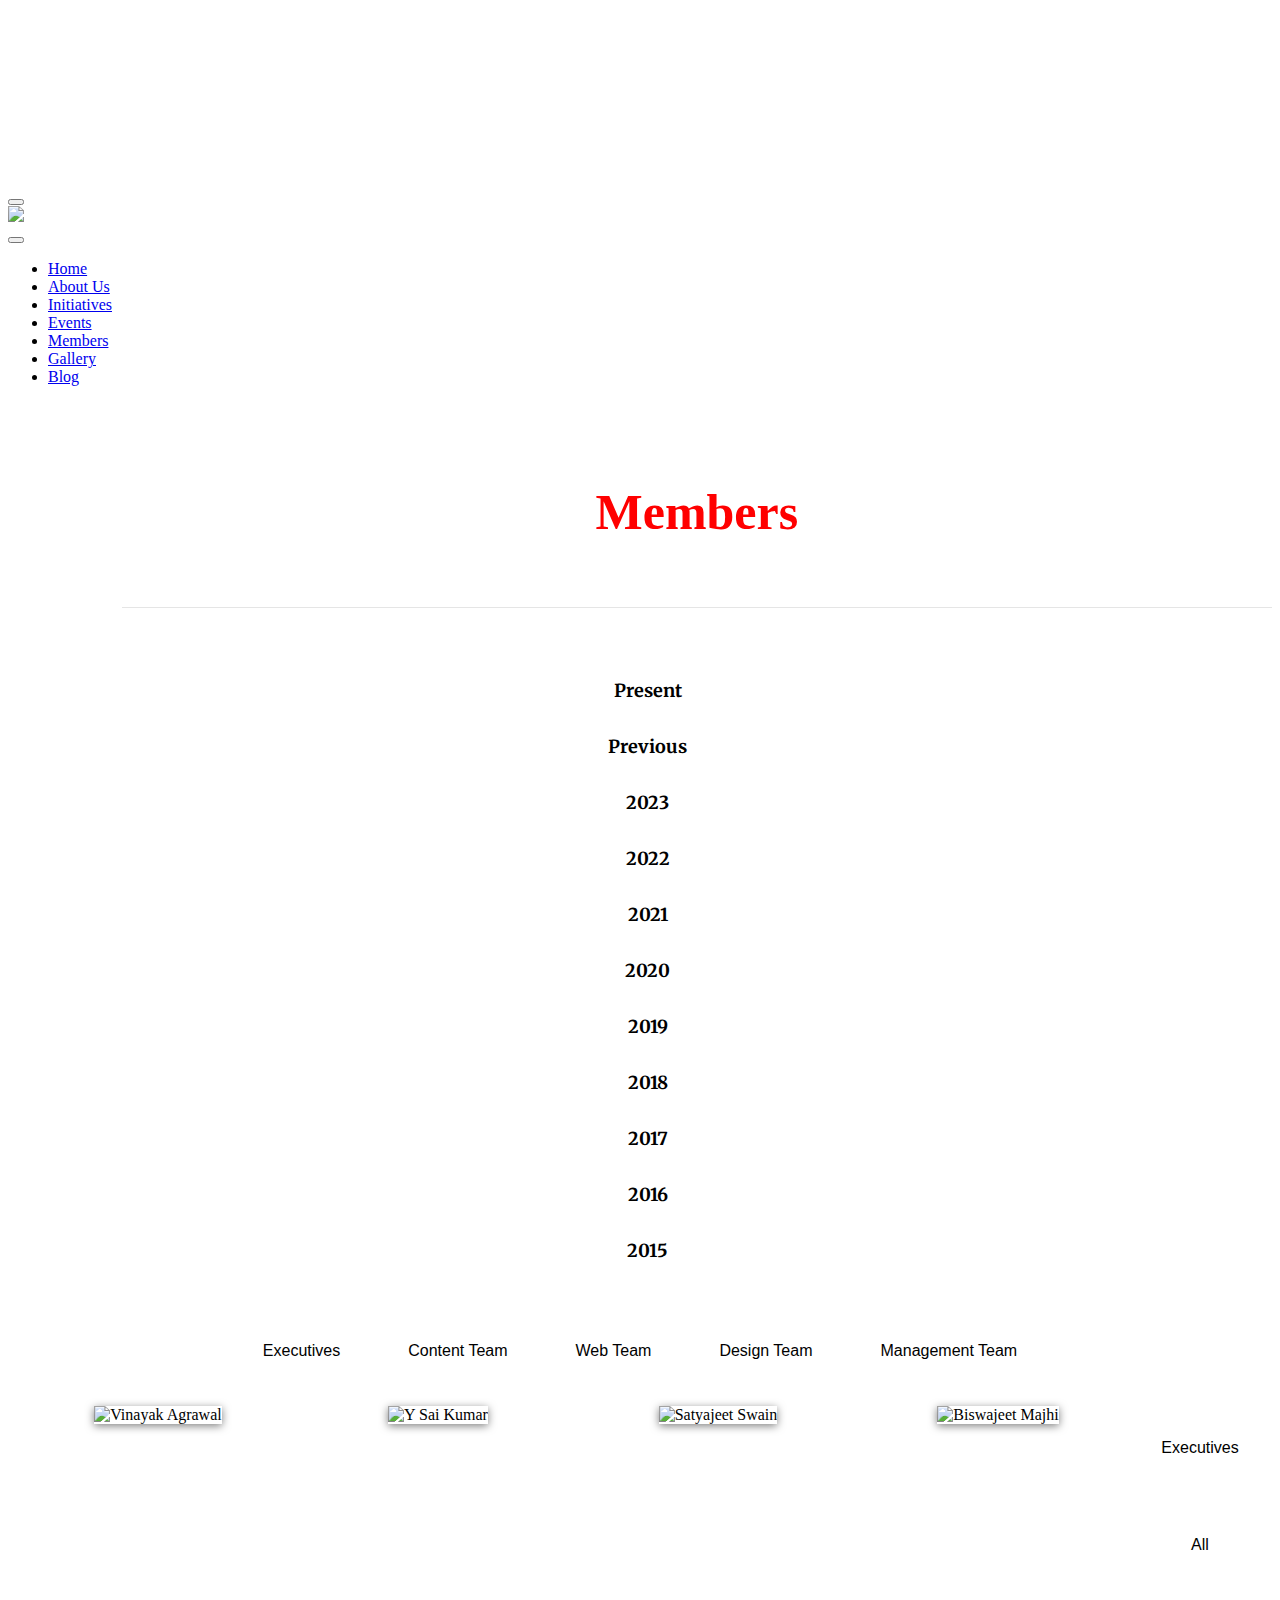
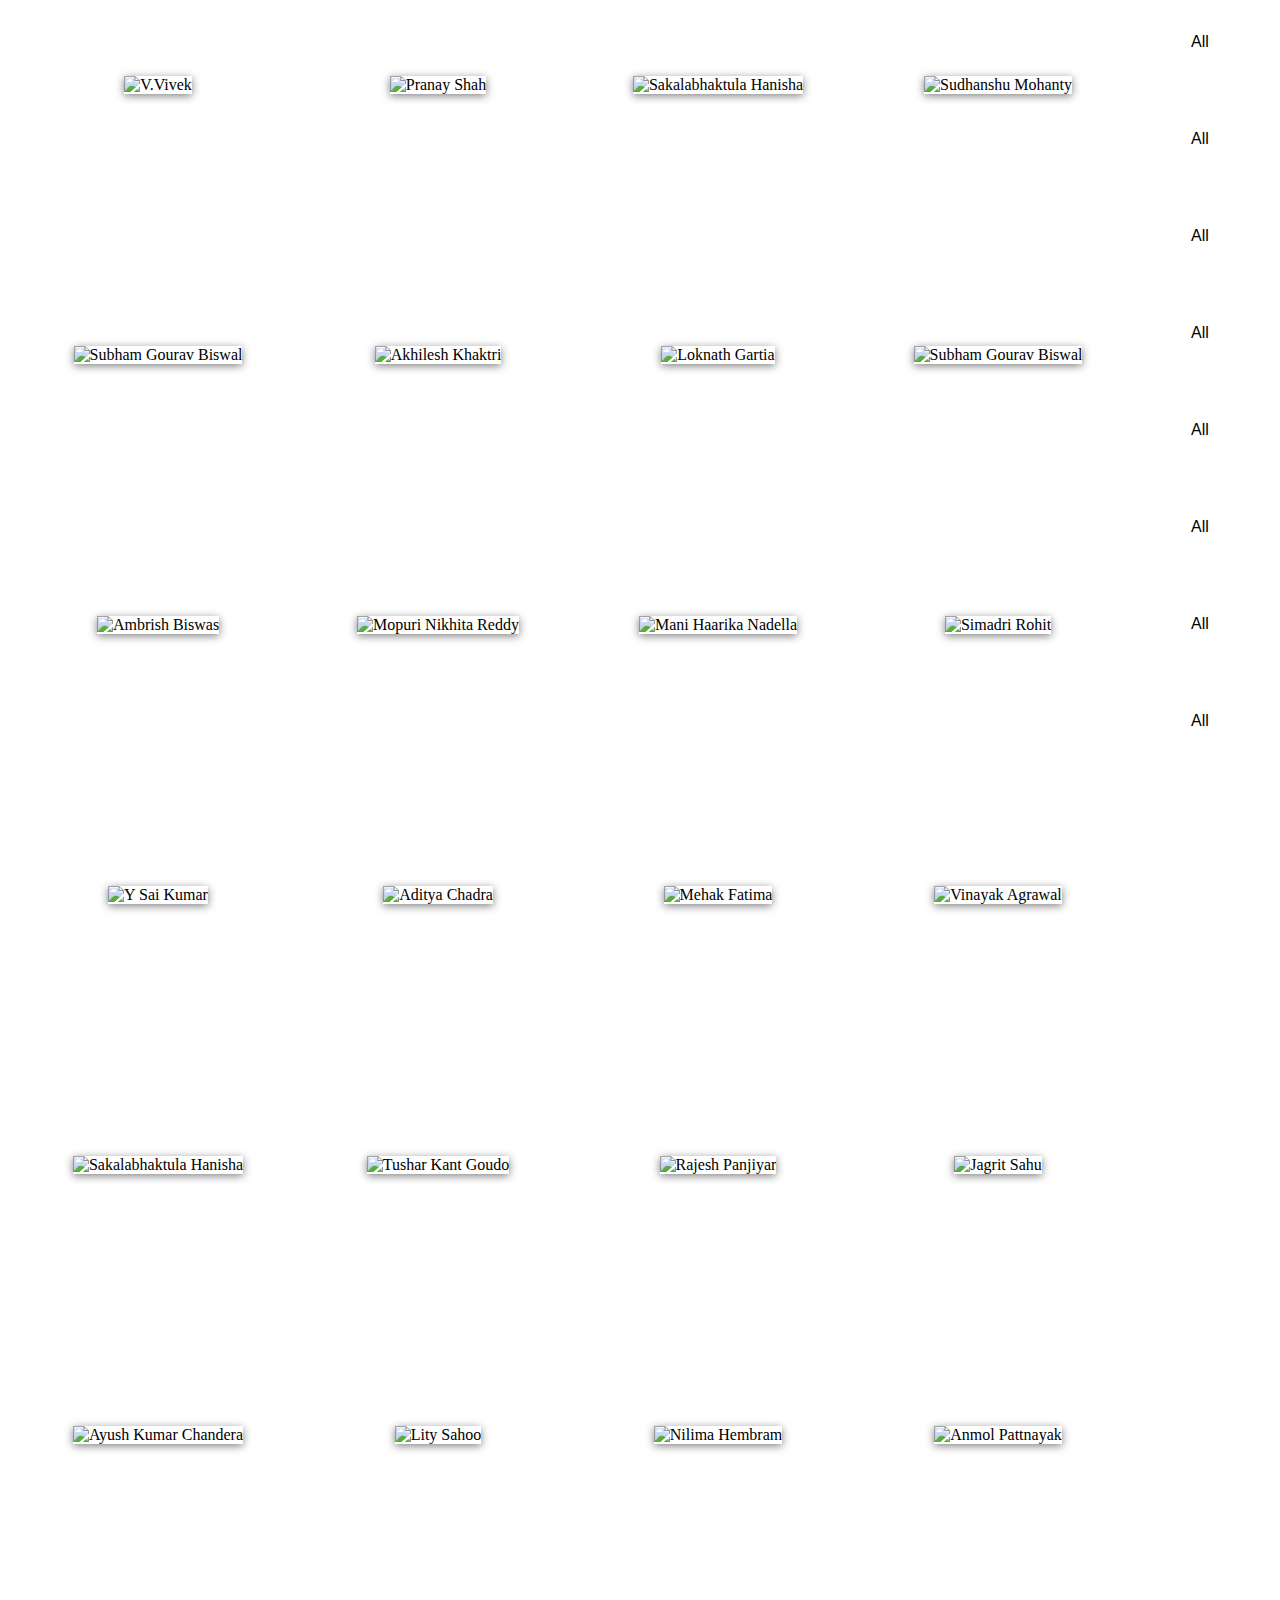
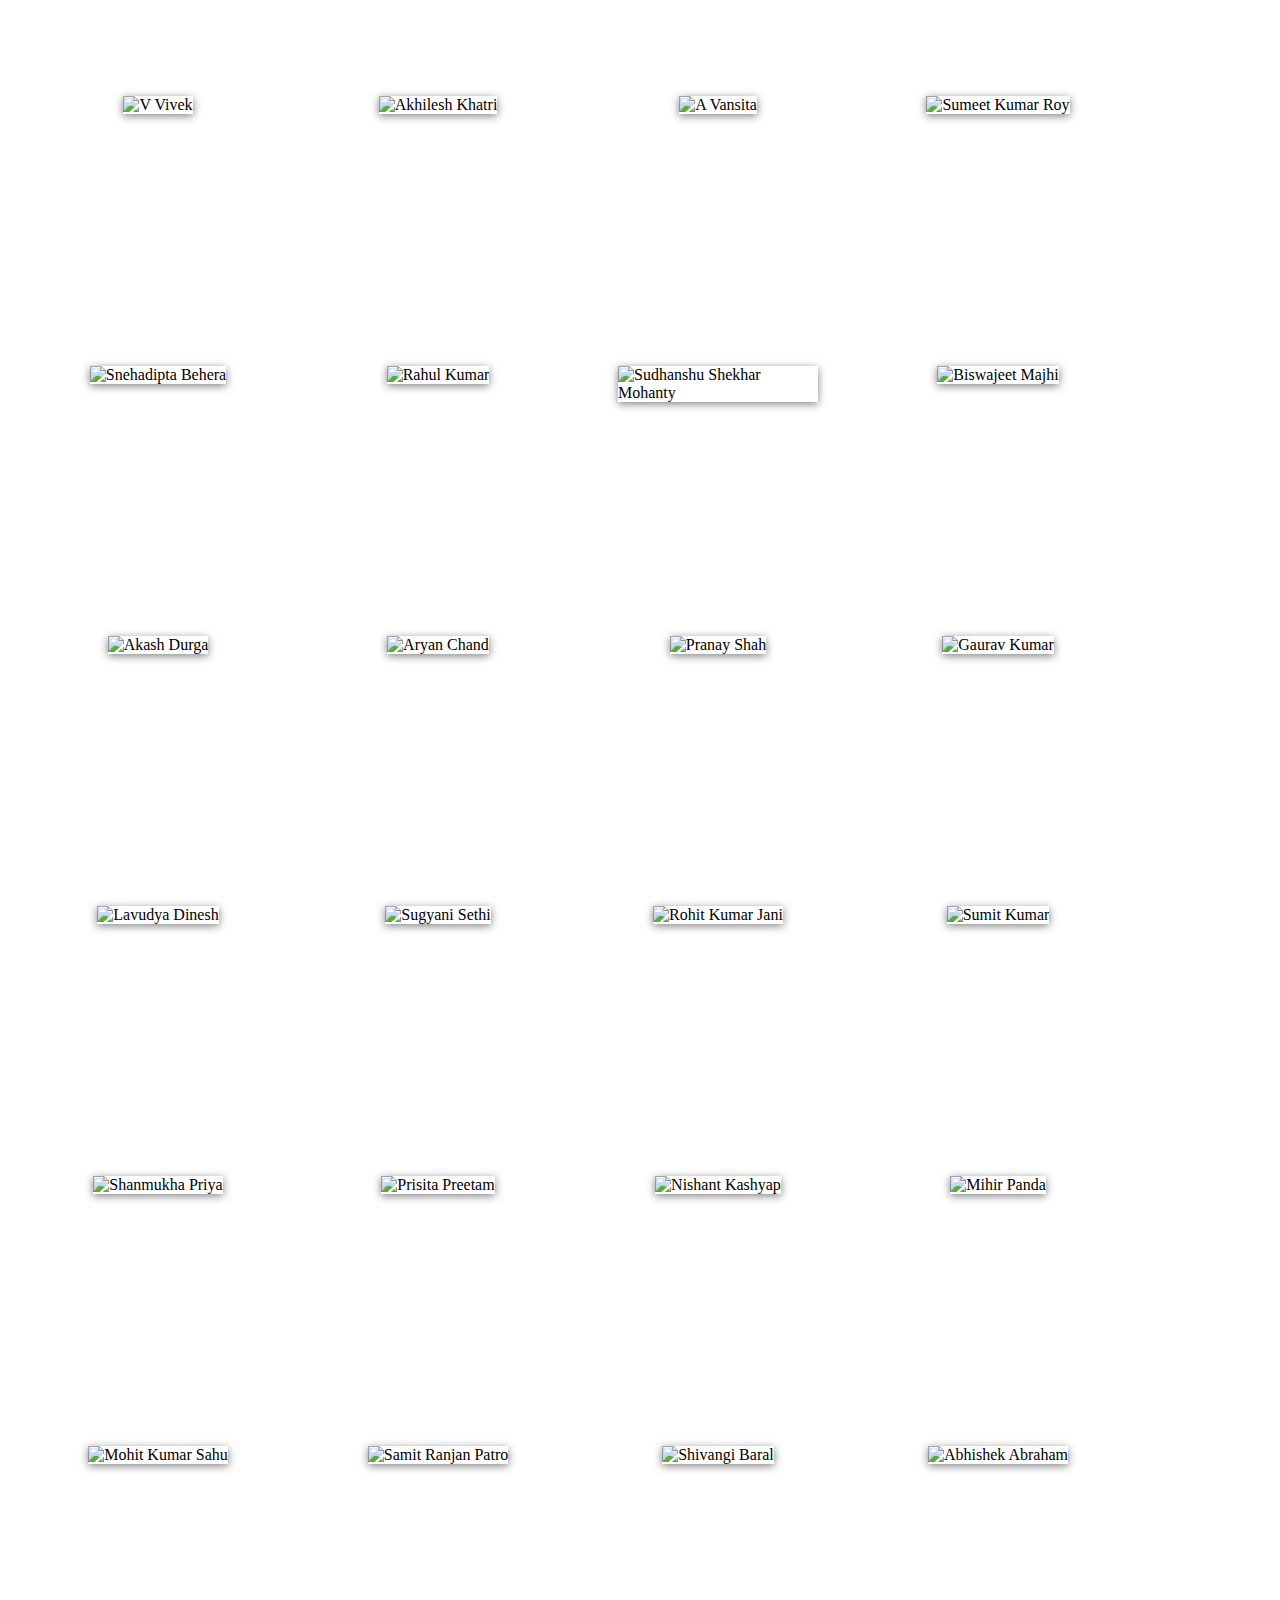
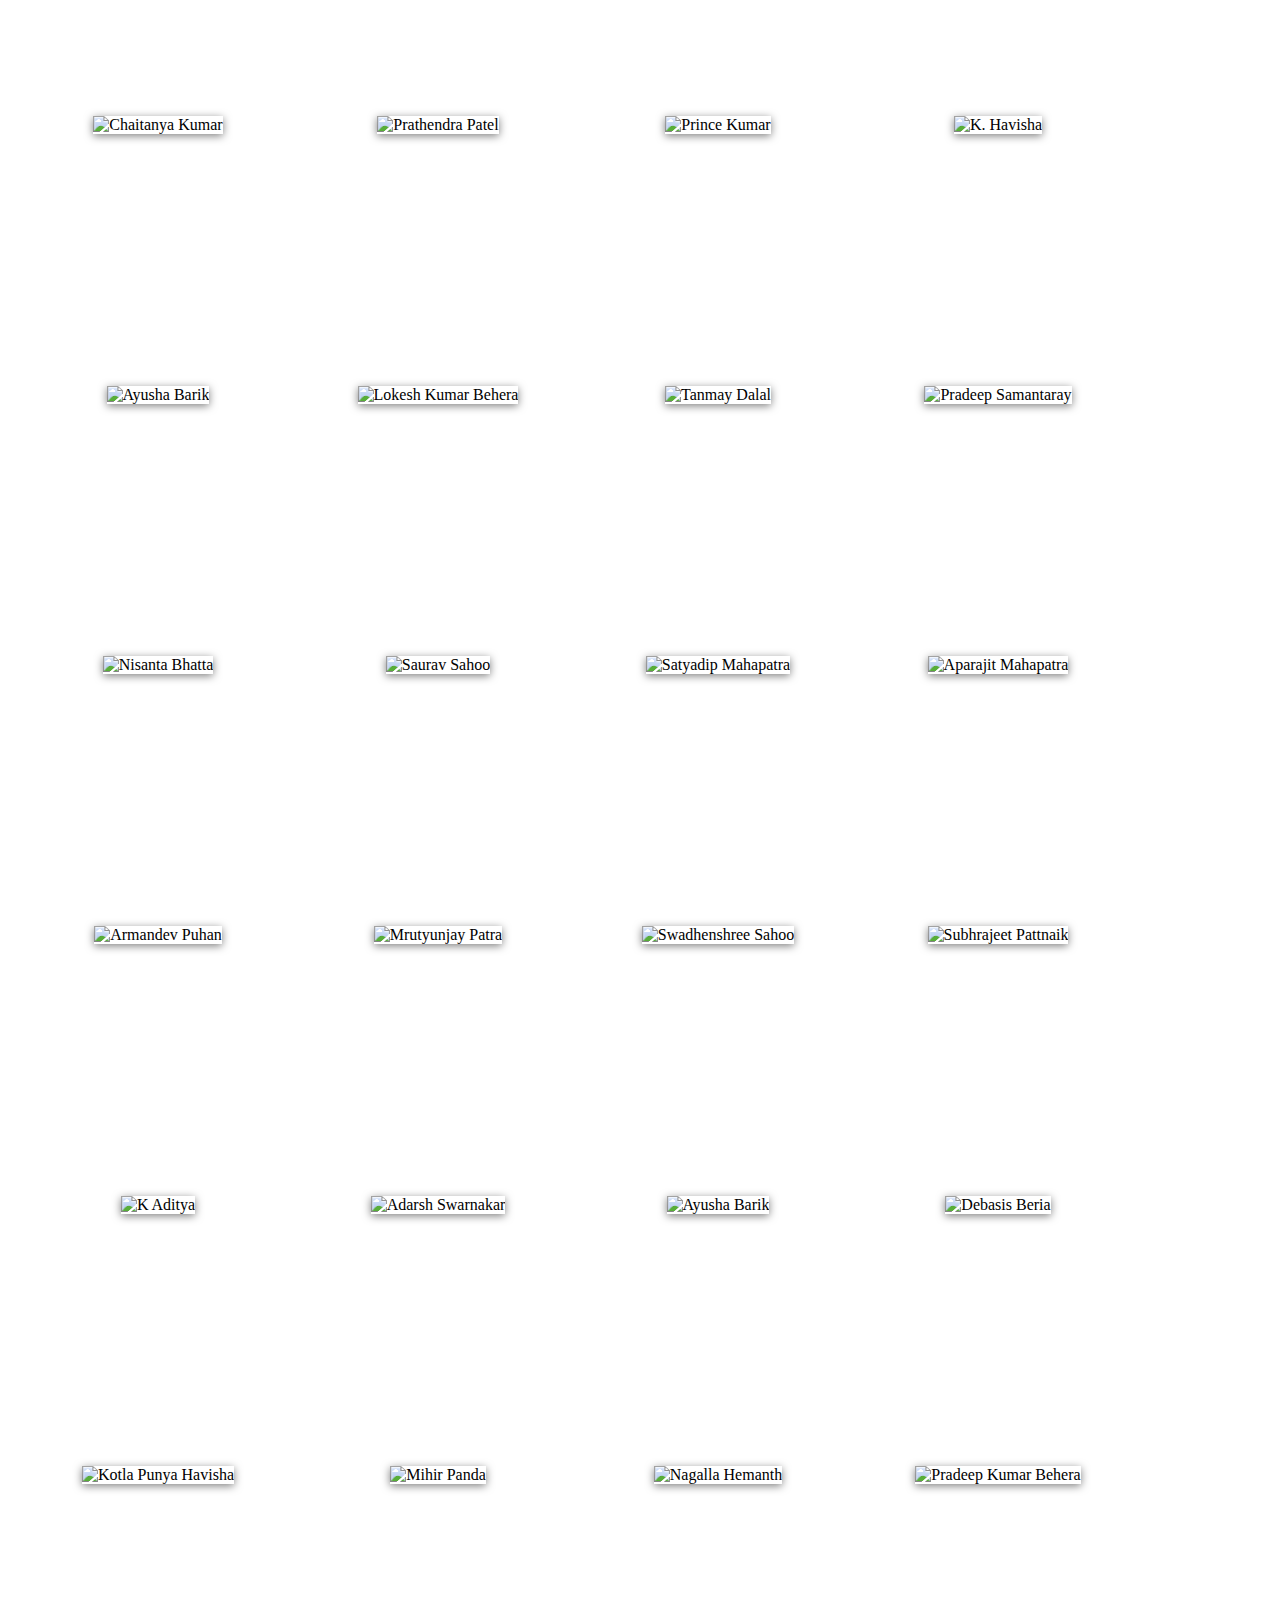
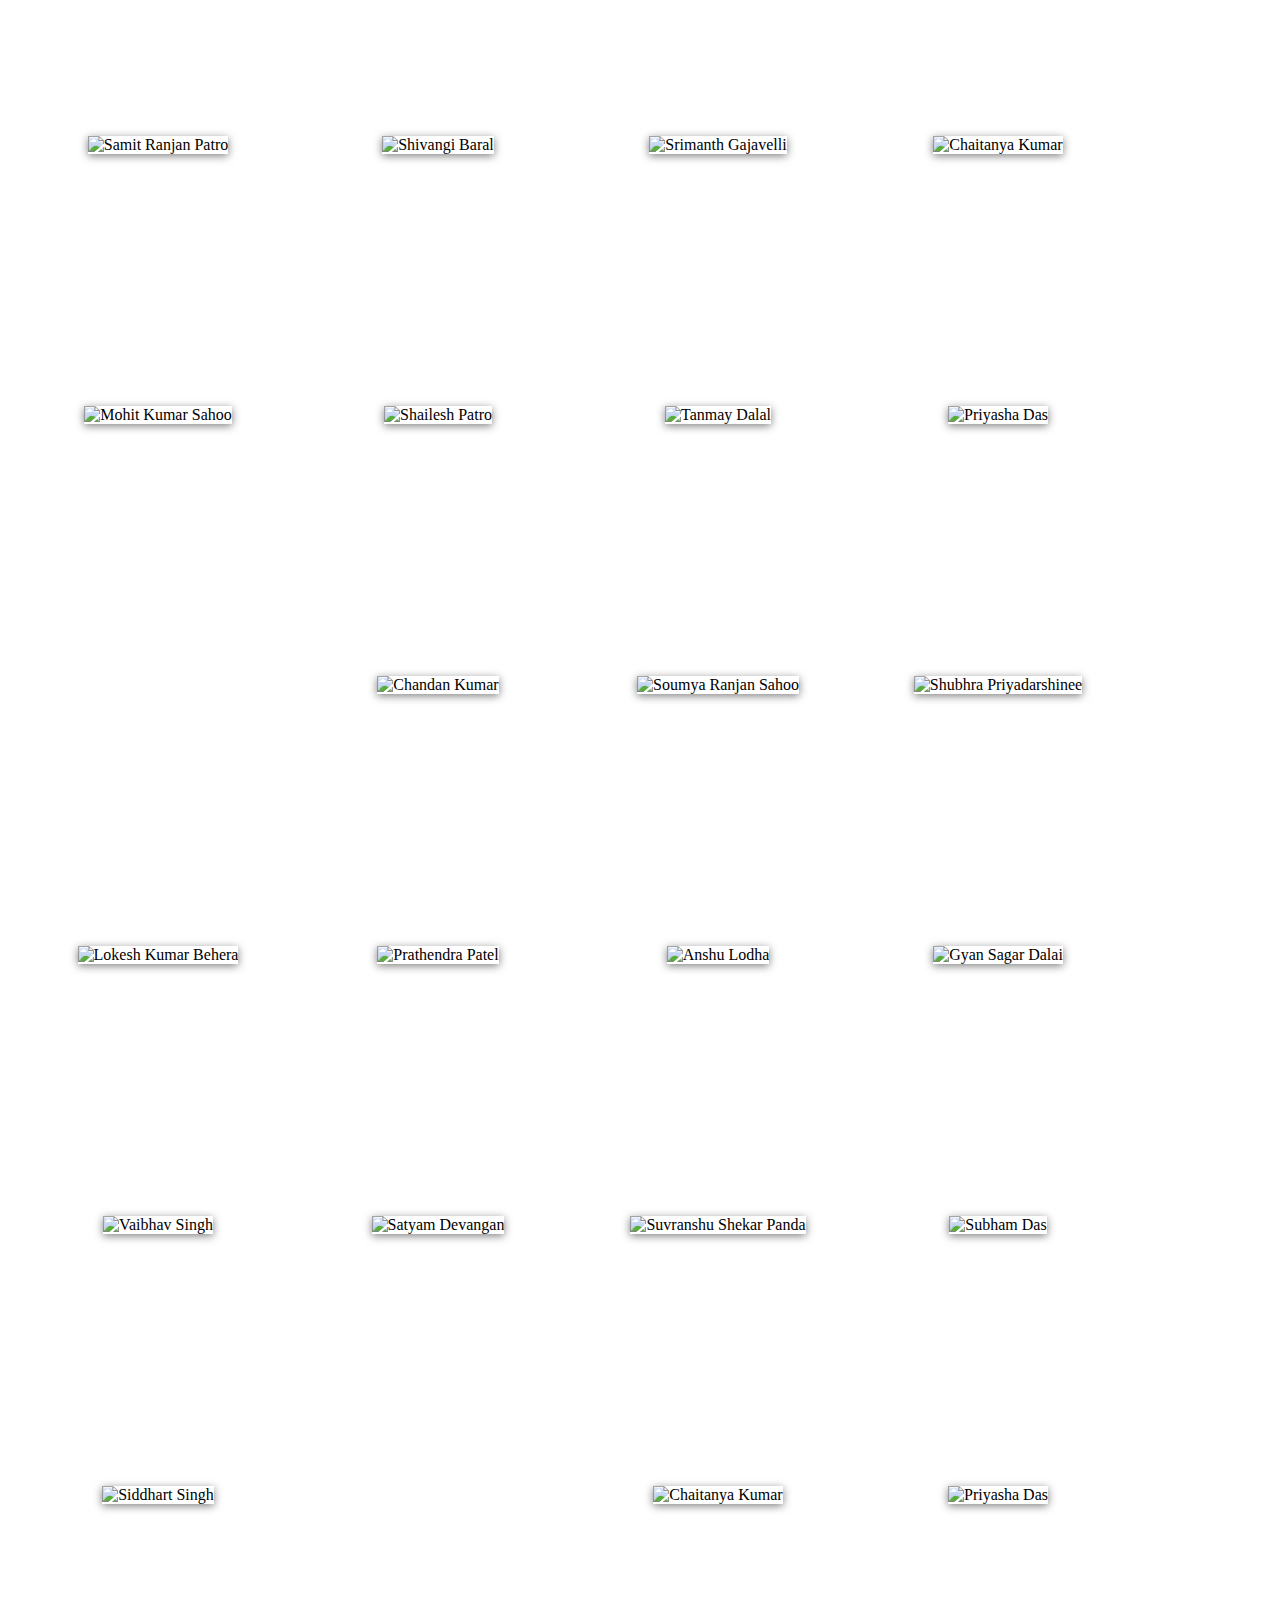
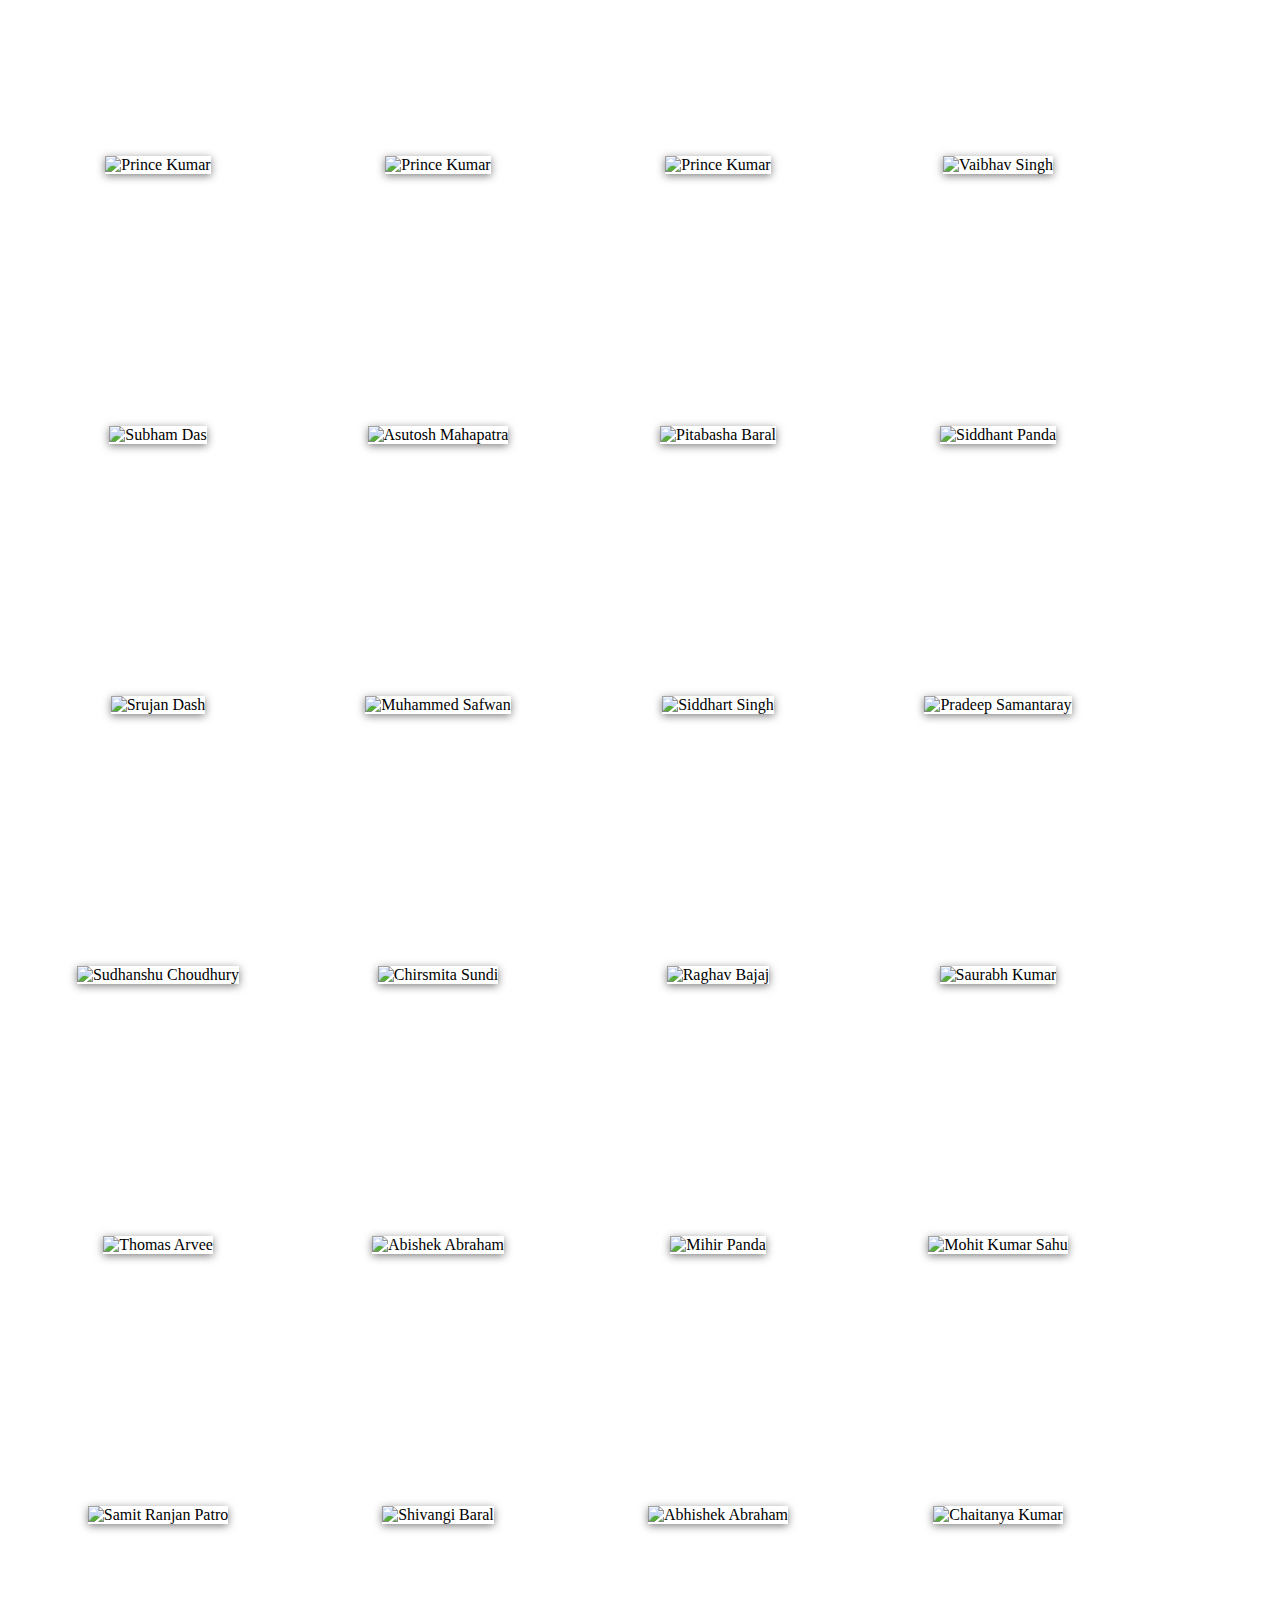
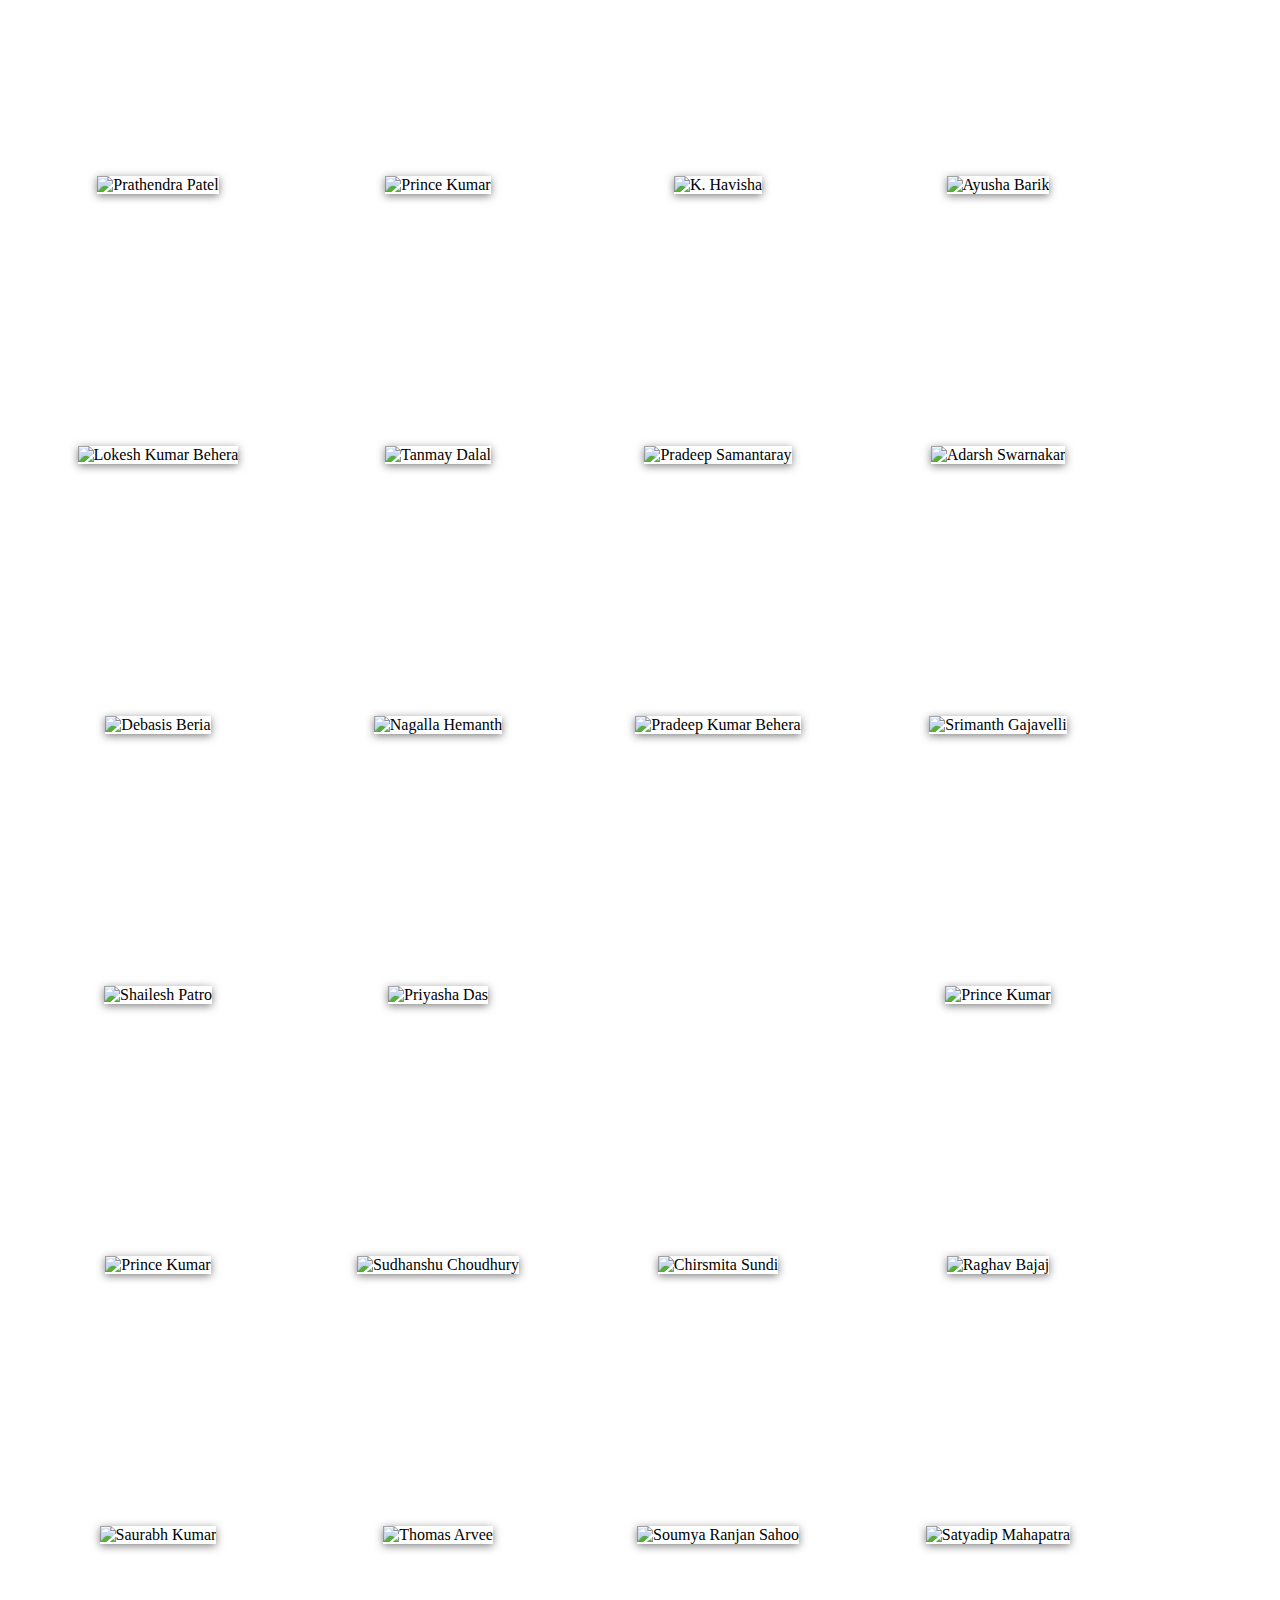
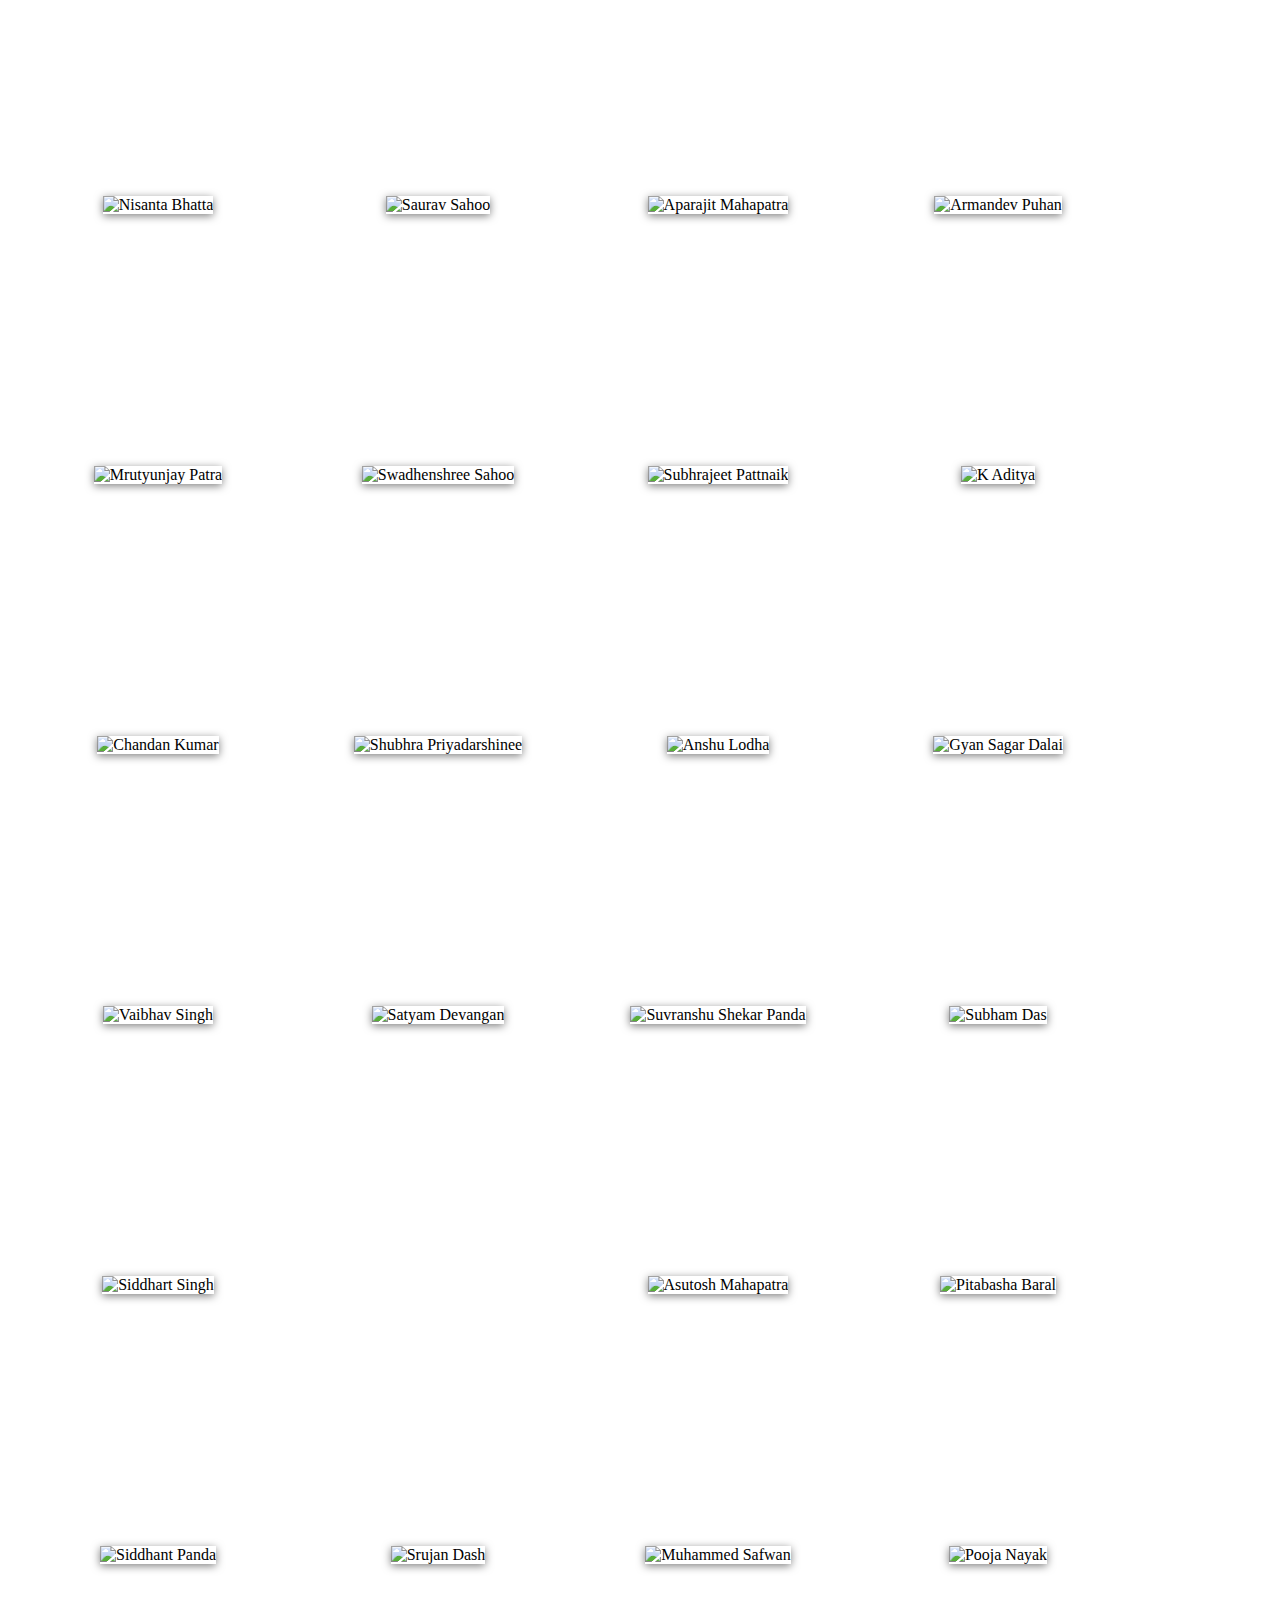
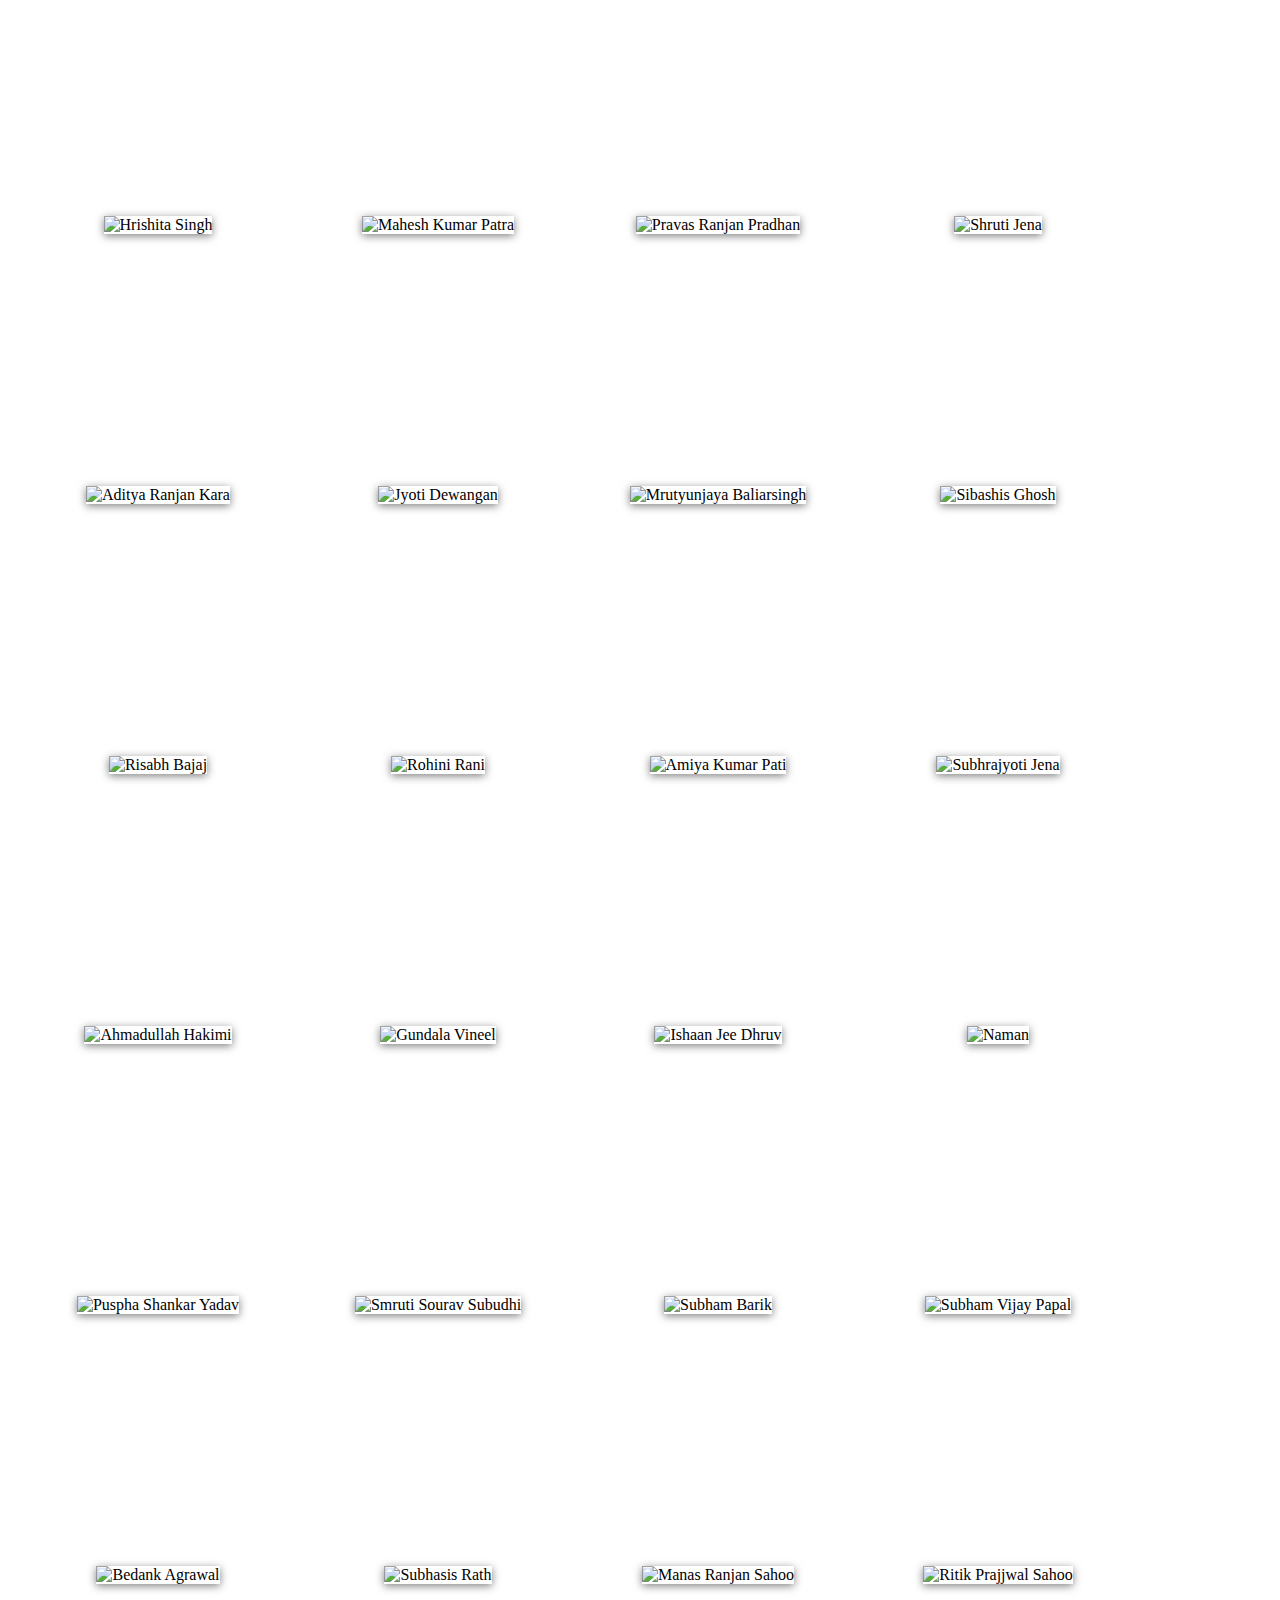
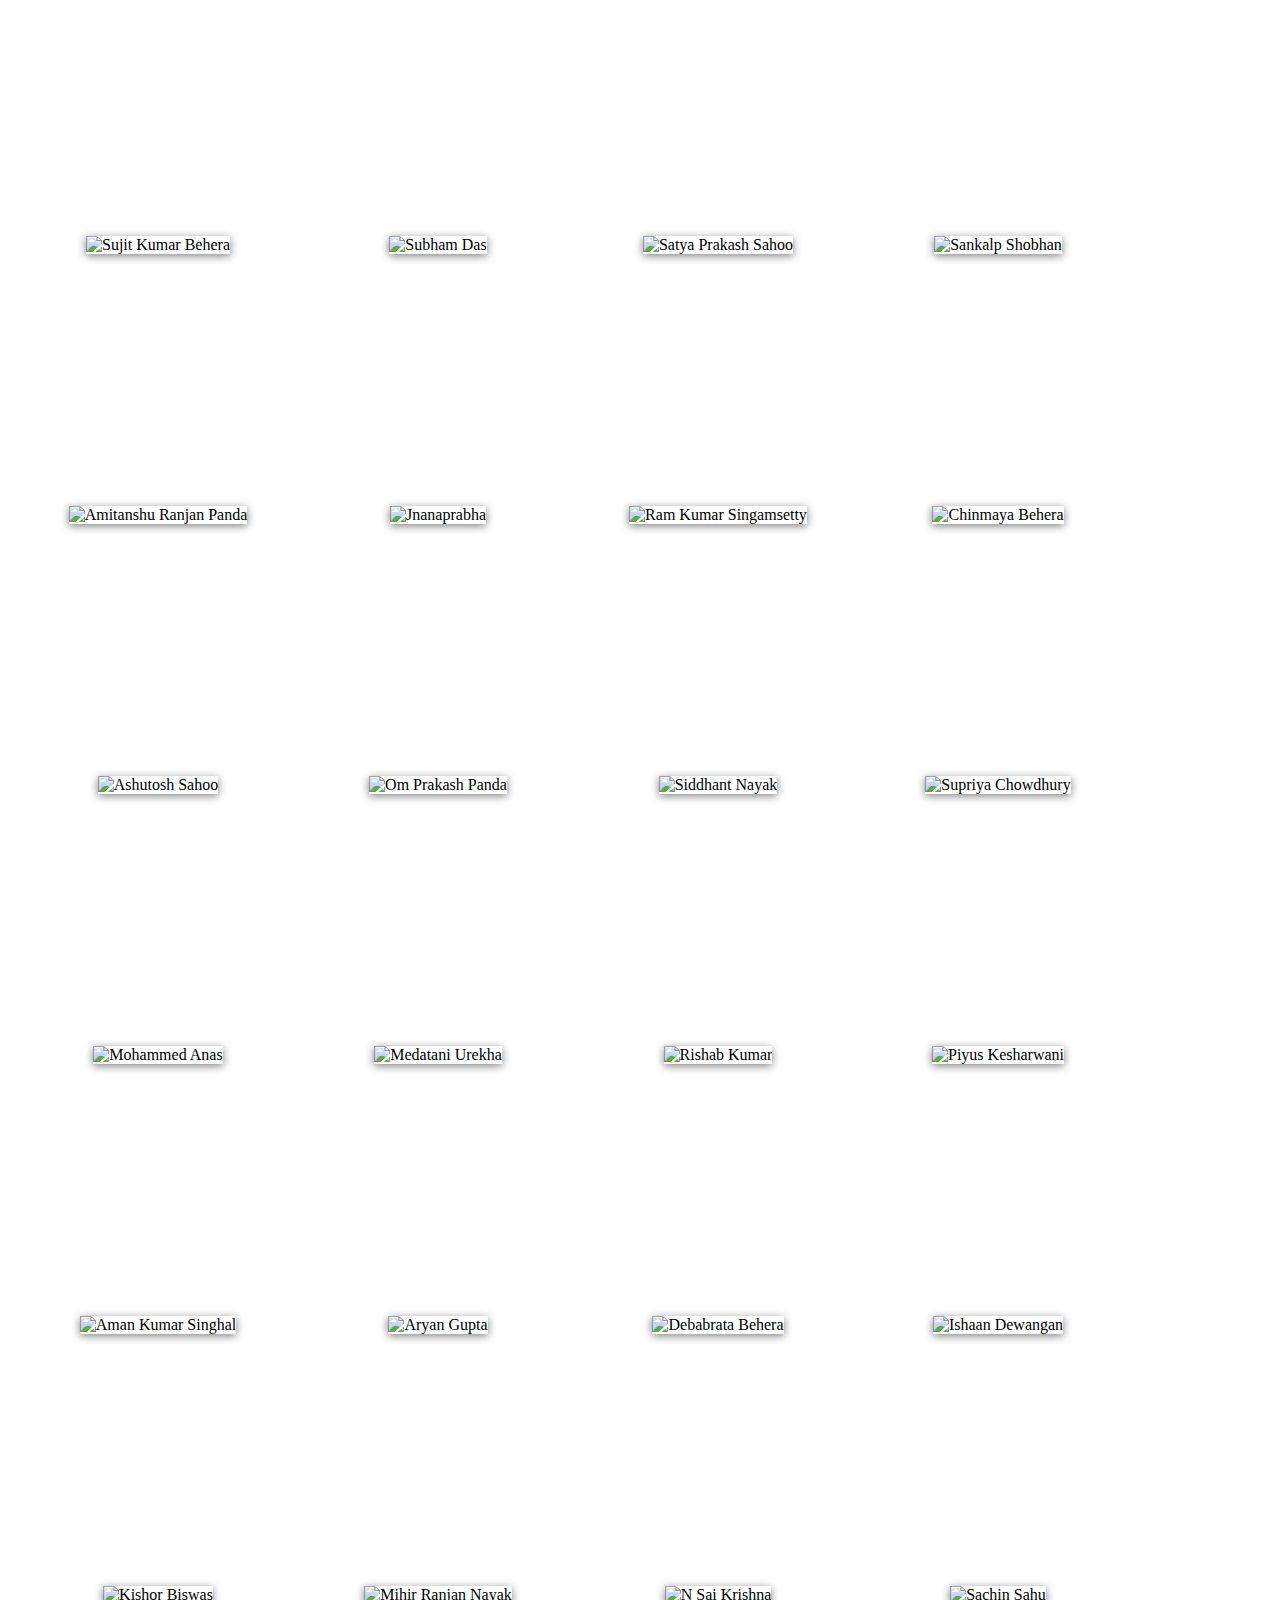
==== commit fe8beccf: "Update" ====
--- a/members.html
+++ b/members.html
@@ -803,6 +803,19 @@
           <!-- Main image container For Web Team Members -->
           <div class="row FinalImageContainer justify-content-center Web">
             <!-- 3rd Year Members -->
+            <div class="Image1 WebTeam">
+              <div class="Images">
+                <img
+                  loading="lazy"
+                  class="lazyload"
+                  data-src="assets/Images/2024/W Vinayak Agrawal.jpg"
+                  alt="Vinayak Agrawal"
+                />
+              </div>
+              <div class="ImagesContent">
+                <h5>Vinayak Agrawal</h5>
+              </div>
+            </div>
             <div class="Image1 WebTeam ">
               <div class="Images">
                 <img
@@ -857,19 +870,8 @@
                 <h5>Jagrit Sahu</h5>
               </div>
             </div>
-            <!-- <div class="Image1 WebTeam">
-              <div class="Images">
-                <img
-                  loading="lazy"
-                  class="lazyload"
-                  data-src="assets/Images/present/2W%20Prathendra%20Patel.jpg"
-                  alt="Prathendra Patel"
-                />
-              </div>
-              <div class="ImagesContent">
-                <h5>Prathendra Patel</h5>
-              </div>
-            </div> -->
+            
+            
           </div>
 
           <!-- Main image container  For Design Team Members -->
